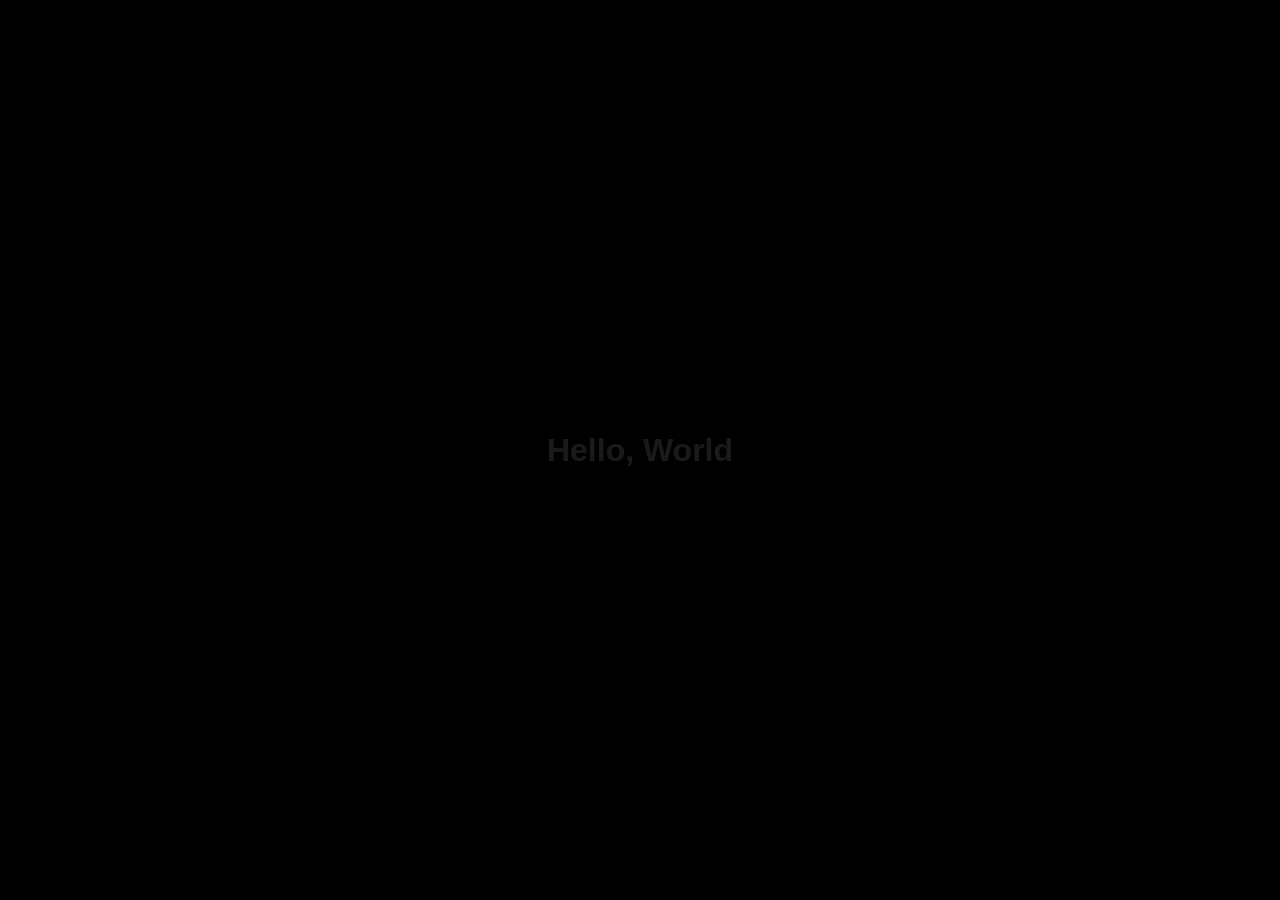
==== index.html @ a3e30adb "Add files via upload" ====
<!DOCTYPE html>
<html>
<head>
    <title>Dashboard</title>
    <style>
        body {
            margin: 0;
            padding: 0;
            background: #000;
            color: #fff;
            display: flex;
            justify-content: center;
            align-items: center;
            height: 100vh;
            font-family: Arial;
        }
        h1 {
            opacity: 0.1;
        }
    </style>
</head>
<body>
    <h1>Hello, World</h1>
    <script src="script.js"></script>
</body>
</html>
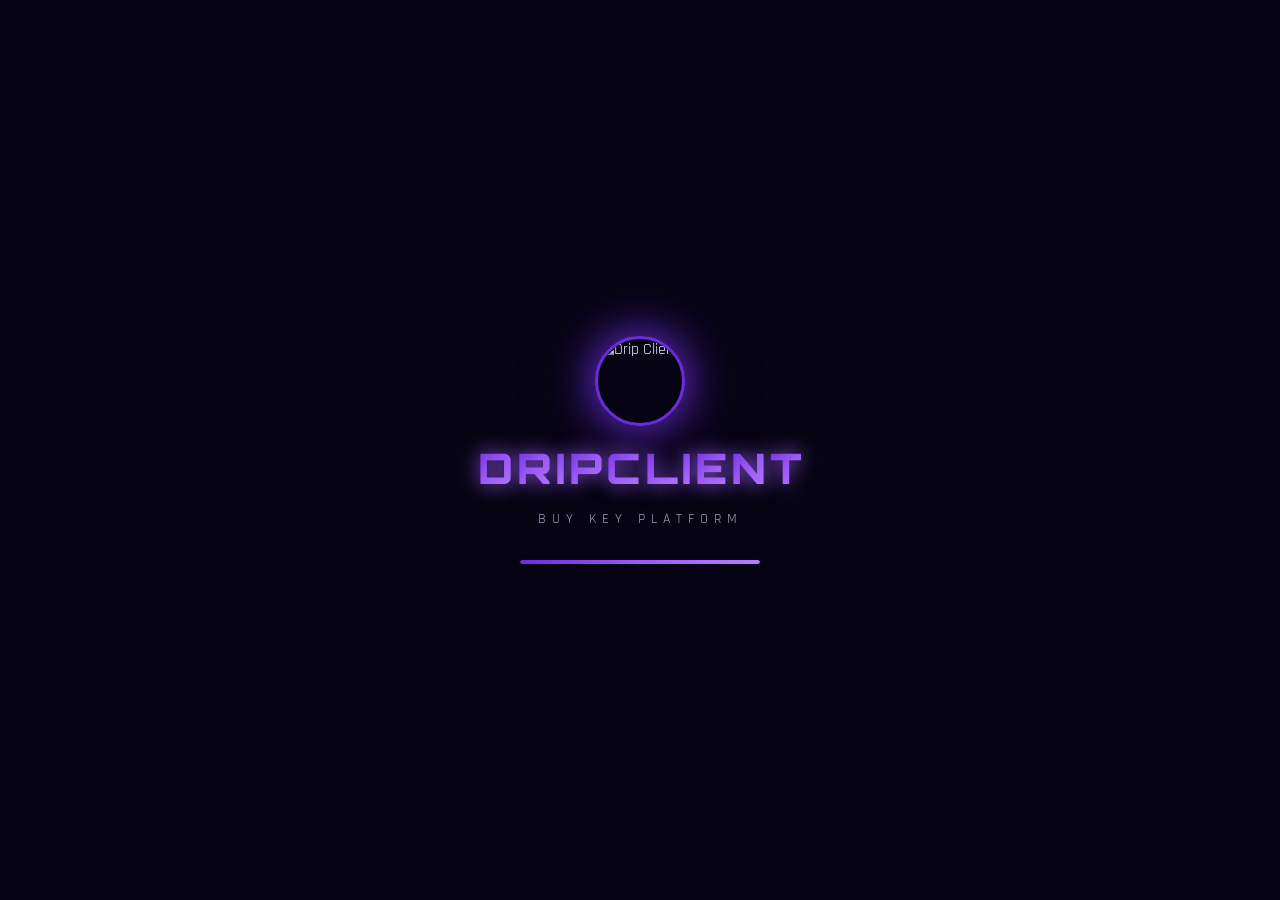
==== commit 7c73ec46: "Add files via upload" ====
--- a/index.html
+++ b/index.html
@@ -1,26 +1,81 @@
 <!DOCTYPE html>
-<html>
+<html lang="id">
 <head>
-    <title>Dashboard</title>
-    <style>
-        body {
-            margin: 0;
-            padding: 0;
-            background: #000;
-            color: #fff;
-            display: flex;
-            justify-content: center;
-            align-items: center;
-            height: 100vh;
-            font-family: Arial;
-        }
-        h1 {
-            opacity: 0.1;
-        }
-    </style>
+  <meta charset="UTF-8"/>
+  <meta name="viewport" content="width=device-width, initial-scale=1.0"/>
+  <title>Drip Client – Login</title>
+  <link rel="stylesheet" href="style.css"/>
+  <link rel="stylesheet" href="https://cdnjs.cloudflare.com/ajax/libs/font-awesome/6.5.0/css/all.min.css"/>
+  <link rel="icon" href="https://cdn-uploads.huggingface.co/production/uploads/noauth/8W2qfrJxJ0G0EplunCycM.jpeg" type="image/jpeg"/>
 </head>
 <body>
-    <h1>Hello, World</h1>
-    <script src="script.js"></script>
+  <canvas id="particles-canvas"></canvas>
+
+  <!-- LOADING SCREEN -->
+  <div id="loading-screen">
+    <div class="loading-logo-wrap">
+      <img src="https://cdn-uploads.huggingface.co/production/uploads/noauth/8W2qfrJxJ0G0EplunCycM.jpeg" class="loading-logo-img" alt="Drip Client"/>
+      <div class="loading-title-chars" id="loading-chars"></div>
+      <div class="loading-subtitle">Buy Key Platform</div>
+    </div>
+    <div class="loading-bar-wrap">
+      <div class="loading-bar-fill"></div>
+    </div>
+  </div>
+
+  <!-- Welcome Animation Screen -->
+  <div id="welcome-screen" style="display:none;">
+    <img src="https://cdn-uploads.huggingface.co/production/uploads/noauth/8W2qfrJxJ0G0EplunCycM.jpeg" style="width:80px;height:80px;border-radius:50%;border:3px solid var(--purple-main);box-shadow:0 0 30px var(--purple-main);object-fit:cover;" alt="Logo"/>
+    <div class="welcome-text" id="welcome-msg"></div>
+    <div style="font-size:14px;color:var(--text-muted);letter-spacing:2px;">REDIRECTING...</div>
+  </div>
+
+  <!-- AUTH AREA -->
+  <div class="auth-page" id="auth-area" style="display:none;">
+    <div class="auth-card">
+      <div class="auth-logo-section">
+        <img src="https://cdn-uploads.huggingface.co/production/uploads/noauth/8W2qfrJxJ0G0EplunCycM.jpeg" class="auth-logo" alt="Drip Client"/>
+        <div class="auth-title">DRIP CLIENT</div>
+        <div class="auth-subtitle">Login to Dashboard</div>
+      </div>
+
+      <div class="form-group">
+        <label class="form-label"><i class="fas fa-user" style="margin-right:6px;color:var(--purple-light)"></i>Username</label>
+        <div style="position:relative;">
+          <input type="text" id="login-username" class="form-control" placeholder="Masukan username..." autocomplete="username"/>
+        </div>
+      </div>
+
+      <div class="form-group">
+        <label class="form-label"><i class="fas fa-lock" style="margin-right:6px;color:var(--purple-light)"></i>Password</label>
+        <div style="position:relative;">
+          <input type="password" id="login-password" class="form-control" placeholder="Masukan password..." autocomplete="current-password"/>
+          <span class="input-icon input-group-label" onclick="togglePass('login-password','eye-login')">
+            <i class="fas fa-eye" id="eye-login"></i>
+          </span>
+        </div>
+      </div>
+
+      <div class="remember-row">
+        <label class="checkbox-wrap">
+          <input type="checkbox" id="remember-me"/>
+          <span>Remember Me</span>
+        </label>
+        <a href="register.html" class="auth-link">Tidak punya akun? <strong>Daftar</strong></a>
+      </div>
+
+      <button class="btn-primary" id="login-btn" onclick="doLogin()">
+        <i class="fas fa-sign-in-alt" style="margin-right:8px;"></i>LOGIN
+      </button>
+
+      <div id="login-msg" style="margin-top:12px;text-align:center;font-size:13px;"></div>
+    </div>
+  </div>
+
+  <script src="script.js"></script>
+  <script>
+    initParticles();
+    startLoadingScreen('auth-area');
+  </script>
 </body>
 </html>
--- a/style.css
+++ b/style.css
@@ -0,0 +1,1693 @@
+/* ===========================
+   DRIP CLIENT - STYLE.CSS
+   Dark Purple Premium Theme
+   =========================== */
+
+@import url('https://fonts.googleapis.com/css2?family=Orbitron:wght@400;600;700;900&family=Rajdhani:wght@300;400;500;600;700&family=Space+Mono:wght@400;700&display=swap');
+
+:root {
+  --bg-deep: #060412;
+  --bg-dark: #0a0718;
+  --bg-card: #110d2a;
+  --bg-card2: #160f33;
+  --purple-deep: #1a0a3d;
+  --purple-main: #6c2bd9;
+  --purple-light: #9b59f7;
+  --purple-glow: #b47eff;
+  --purple-soft: #7c3aed;
+  --accent-cyan: #00f5ff;
+  --accent-pink: #ff2d78;
+  --accent-gold: #ffd700;
+  --accent-green: #00e676;
+  --text-primary: #f0eaff;
+  --text-secondary: #a89bc2;
+  --text-muted: #5c4d7a;
+  --border-glow: rgba(108, 43, 217, 0.4);
+  --border-soft: rgba(108, 43, 217, 0.2);
+  --shadow-purple: 0 0 40px rgba(108, 43, 217, 0.3);
+  --shadow-deep: 0 20px 60px rgba(0,0,0,0.8);
+  --gradient-main: linear-gradient(135deg, #6c2bd9, #9b59f7, #b47eff);
+  --gradient-dark: linear-gradient(135deg, #1a0a3d, #0a0718);
+  --gradient-card: linear-gradient(145deg, #110d2a, #160f33);
+  --font-display: 'Orbitron', monospace;
+  --font-body: 'Rajdhani', sans-serif;
+  --font-mono: 'Space Mono', monospace;
+  --radius: 16px;
+  --radius-sm: 8px;
+  --transition: all 0.3s cubic-bezier(0.4, 0, 0.2, 1);
+}
+
+* {
+  margin: 0;
+  padding: 0;
+  box-sizing: border-box;
+  -webkit-tap-highlight-color: transparent;
+}
+
+html {
+  scroll-behavior: smooth;
+}
+
+body {
+  font-family: var(--font-body);
+  background: var(--bg-deep);
+  color: var(--text-primary);
+  min-height: 100vh;
+  overflow-x: hidden;
+  position: relative;
+}
+
+/* ===== SCROLLBAR ===== */
+::-webkit-scrollbar { width: 6px; }
+::-webkit-scrollbar-track { background: var(--bg-dark); }
+::-webkit-scrollbar-thumb { background: var(--purple-main); border-radius: 3px; }
+::-webkit-scrollbar-thumb:hover { background: var(--purple-light); }
+
+/* ===== PARTICLES BG ===== */
+#particles-canvas {
+  position: fixed;
+  top: 0; left: 0;
+  width: 100%; height: 100%;
+  z-index: 0;
+  pointer-events: none;
+}
+
+/* ===== LOADING SCREEN ===== */
+#loading-screen {
+  position: fixed;
+  inset: 0;
+  background: var(--bg-deep);
+  z-index: 9999;
+  display: flex;
+  flex-direction: column;
+  align-items: center;
+  justify-content: center;
+  gap: 32px;
+}
+
+.loading-logo-wrap {
+  display: flex;
+  flex-direction: column;
+  align-items: center;
+  gap: 16px;
+}
+
+.loading-logo-img {
+  width: 90px;
+  height: 90px;
+  border-radius: 50%;
+  border: 3px solid var(--purple-main);
+  box-shadow: 0 0 40px var(--purple-main), 0 0 80px rgba(108,43,217,0.4);
+  animation: logoPulse 2s ease-in-out infinite;
+  object-fit: cover;
+}
+
+@keyframes logoPulse {
+  0%, 100% { box-shadow: 0 0 40px var(--purple-main), 0 0 80px rgba(108,43,217,0.4); }
+  50% { box-shadow: 0 0 60px var(--purple-light), 0 0 120px rgba(155,89,247,0.6); }
+}
+
+.loading-title-chars {
+  display: flex;
+  gap: 4px;
+  flex-wrap: wrap;
+  justify-content: center;
+}
+
+.loading-title-chars span {
+  font-family: var(--font-display);
+  font-size: clamp(22px, 5vw, 42px);
+  font-weight: 900;
+  color: transparent;
+  background: var(--gradient-main);
+  -webkit-background-clip: text;
+  background-clip: text;
+  opacity: 0;
+  transform: translateY(20px);
+  animation: charReveal 0.5s forwards;
+  text-shadow: none;
+  filter: drop-shadow(0 0 10px var(--purple-light));
+}
+
+@keyframes charReveal {
+  to { opacity: 1; transform: translateY(0); }
+}
+
+.loading-subtitle {
+  font-family: var(--font-body);
+  font-size: 14px;
+  color: var(--text-secondary);
+  letter-spacing: 6px;
+  text-transform: uppercase;
+  animation: fadeInUp 0.8s 1.2s both;
+}
+
+.loading-bar-wrap {
+  width: 240px;
+  height: 4px;
+  background: var(--bg-card);
+  border-radius: 2px;
+  overflow: hidden;
+  animation: fadeInUp 0.8s 1s both;
+}
+
+.loading-bar-fill {
+  height: 100%;
+  width: 0;
+  background: var(--gradient-main);
+  border-radius: 2px;
+  animation: loadFill 2.5s ease-in-out forwards;
+  box-shadow: 0 0 12px var(--purple-light);
+}
+
+@keyframes loadFill {
+  0% { width: 0; }
+  40% { width: 45%; }
+  70% { width: 75%; }
+  100% { width: 100%; }
+}
+
+.loading-screen-out {
+  animation: screenOut 0.7s ease-in-out forwards;
+}
+
+@keyframes screenOut {
+  0% { opacity: 1; transform: scale(1); }
+  100% { opacity: 0; transform: scale(1.05); pointer-events: none; }
+}
+
+/* ===== AUTH PAGES ===== */
+.auth-page {
+  min-height: 100vh;
+  display: flex;
+  align-items: center;
+  justify-content: center;
+  padding: 20px;
+  position: relative;
+  z-index: 1;
+}
+
+.auth-card {
+  background: var(--gradient-card);
+  border: 1px solid var(--border-glow);
+  border-radius: 24px;
+  padding: clamp(30px, 5vw, 50px);
+  width: 100%;
+  max-width: 440px;
+  box-shadow: var(--shadow-purple), var(--shadow-deep);
+  position: relative;
+  overflow: hidden;
+  animation: cardSlideUp 0.8s cubic-bezier(0.34, 1.56, 0.64, 1) both;
+}
+
+@keyframes cardSlideUp {
+  from { opacity: 0; transform: translateY(60px) scale(0.95); }
+  to { opacity: 1; transform: translateY(0) scale(1); }
+}
+
+.auth-card::before {
+  content: '';
+  position: absolute;
+  top: -1px; left: 20%; right: 20%;
+  height: 2px;
+  background: var(--gradient-main);
+  border-radius: 0 0 4px 4px;
+}
+
+.auth-logo-section {
+  text-align: center;
+  margin-bottom: 32px;
+  display: flex;
+  flex-direction: column;
+  align-items: center;
+  gap: 12px;
+}
+
+.auth-logo {
+  width: 72px;
+  height: 72px;
+  border-radius: 50%;
+  border: 2px solid var(--purple-main);
+  box-shadow: 0 0 30px rgba(108,43,217,0.5);
+  object-fit: cover;
+  animation: logoPulse 3s ease-in-out infinite;
+}
+
+.auth-title {
+  font-family: var(--font-display);
+  font-size: clamp(16px, 4vw, 22px);
+  font-weight: 700;
+  background: var(--gradient-main);
+  -webkit-background-clip: text;
+  background-clip: text;
+  color: transparent;
+  letter-spacing: 1px;
+}
+
+.auth-subtitle {
+  font-size: 13px;
+  color: var(--text-muted);
+  letter-spacing: 2px;
+  text-transform: uppercase;
+}
+
+.form-group {
+  margin-bottom: 20px;
+  position: relative;
+}
+
+.form-label {
+  display: block;
+  font-size: 12px;
+  font-weight: 600;
+  color: var(--text-secondary);
+  letter-spacing: 2px;
+  text-transform: uppercase;
+  margin-bottom: 8px;
+}
+
+.form-control {
+  width: 100%;
+  background: rgba(255,255,255,0.04);
+  border: 1px solid var(--border-soft);
+  border-radius: var(--radius-sm);
+  padding: 14px 44px 14px 16px;
+  color: var(--text-primary);
+  font-family: var(--font-body);
+  font-size: 15px;
+  transition: var(--transition);
+  outline: none;
+}
+
+.form-control:focus {
+  border-color: var(--purple-main);
+  background: rgba(108,43,217,0.08);
+  box-shadow: 0 0 20px rgba(108,43,217,0.2);
+}
+
+.form-control::placeholder {
+  color: var(--text-muted);
+}
+
+.input-icon {
+  position: absolute;
+  right: 14px;
+  top: 50%;
+  transform: translateY(-50%);
+  color: var(--text-muted);
+  font-size: 16px;
+  cursor: pointer;
+  transition: var(--transition);
+  user-select: none;
+}
+
+.input-icon:hover { color: var(--purple-light); }
+.input-group-label { top: calc(50% + 12px); }
+
+.remember-row {
+  display: flex;
+  align-items: center;
+  justify-content: space-between;
+  margin-bottom: 24px;
+  flex-wrap: wrap;
+  gap: 8px;
+}
+
+.checkbox-wrap {
+  display: flex;
+  align-items: center;
+  gap: 8px;
+  cursor: pointer;
+  font-size: 13px;
+  color: var(--text-secondary);
+}
+
+.checkbox-wrap input[type="checkbox"] {
+  width: 16px;
+  height: 16px;
+  accent-color: var(--purple-main);
+  cursor: pointer;
+}
+
+.auth-link {
+  color: var(--purple-light);
+  text-decoration: none;
+  font-size: 13px;
+  transition: var(--transition);
+}
+
+.auth-link:hover { color: var(--purple-glow); text-shadow: 0 0 10px var(--purple-light); }
+
+.btn-primary {
+  width: 100%;
+  padding: 15px;
+  background: var(--gradient-main);
+  border: none;
+  border-radius: var(--radius-sm);
+  color: white;
+  font-family: var(--font-display);
+  font-size: 14px;
+  font-weight: 700;
+  letter-spacing: 2px;
+  text-transform: uppercase;
+  cursor: pointer;
+  transition: var(--transition);
+  position: relative;
+  overflow: hidden;
+}
+
+.btn-primary::before {
+  content: '';
+  position: absolute;
+  top: 0; left: -100%;
+  width: 100%; height: 100%;
+  background: linear-gradient(90deg, transparent, rgba(255,255,255,0.15), transparent);
+  transition: 0.5s;
+}
+
+.btn-primary:hover::before { left: 100%; }
+.btn-primary:hover {
+  transform: translateY(-2px);
+  box-shadow: 0 8px 30px rgba(108,43,217,0.5);
+}
+
+.btn-primary:active { transform: translateY(0); }
+
+.btn-primary:disabled {
+  opacity: 0.6;
+  cursor: not-allowed;
+  transform: none;
+}
+
+.auth-footer {
+  text-align: center;
+  margin-top: 20px;
+  font-size: 13px;
+  color: var(--text-muted);
+}
+
+/* Welcome Animation */
+#welcome-screen {
+  position: fixed;
+  inset: 0;
+  background: var(--bg-deep);
+  z-index: 9998;
+  display: flex;
+  align-items: center;
+  justify-content: center;
+  flex-direction: column;
+  gap: 16px;
+}
+
+.welcome-text {
+  font-family: var(--font-display);
+  font-size: clamp(24px, 6vw, 48px);
+  font-weight: 900;
+  background: var(--gradient-main);
+  -webkit-background-clip: text;
+  background-clip: text;
+  color: transparent;
+  text-align: center;
+  animation: welcomePop 0.8s cubic-bezier(0.34, 1.56, 0.64, 1) both;
+  filter: drop-shadow(0 0 20px var(--purple-light));
+}
+
+@keyframes welcomePop {
+  from { opacity: 0; transform: scale(0.5); }
+  to { opacity: 1; transform: scale(1); }
+}
+
+/* ===== DASHBOARD LAYOUT ===== */
+.dashboard-wrapper {
+  position: relative;
+  z-index: 1;
+  min-height: 100vh;
+}
+
+/* TOP BAR */
+.topbar {
+  position: fixed;
+  top: 0; left: 0; right: 0;
+  height: 64px;
+  background: rgba(6, 4, 18, 0.92);
+  backdrop-filter: blur(20px);
+  border-bottom: 1px solid var(--border-soft);
+  z-index: 100;
+  display: flex;
+  align-items: center;
+  justify-content: space-between;
+  padding: 0 clamp(16px, 4vw, 32px);
+}
+
+.topbar-brand {
+  display: flex;
+  align-items: center;
+  gap: 12px;
+}
+
+.topbar-logo {
+  width: 40px;
+  height: 40px;
+  border-radius: 50%;
+  border: 2px solid var(--purple-main);
+  box-shadow: 0 0 15px rgba(108,43,217,0.5);
+  object-fit: cover;
+  animation: logoPulse 3s ease-in-out infinite;
+}
+
+.topbar-name {
+  font-family: var(--font-display);
+  font-size: clamp(13px, 3vw, 17px);
+  font-weight: 700;
+  background: var(--gradient-main);
+  -webkit-background-clip: text;
+  background-clip: text;
+  color: transparent;
+  letter-spacing: 2px;
+}
+
+.topbar-right {
+  display: flex;
+  align-items: center;
+  gap: clamp(8px, 2vw, 20px);
+}
+
+.topbar-user {
+  display: flex;
+  align-items: center;
+  gap: 8px;
+  font-size: 13px;
+  color: var(--text-secondary);
+}
+
+.topbar-user .fa-hand-wave { color: var(--accent-gold); }
+
+.topbar-credit {
+  display: flex;
+  align-items: center;
+  gap: 6px;
+  background: rgba(108,43,217,0.15);
+  border: 1px solid var(--border-soft);
+  border-radius: 30px;
+  padding: 6px 14px;
+  font-family: var(--font-display);
+  font-size: 12px;
+  color: var(--accent-gold);
+  font-weight: 700;
+}
+
+.topbar-credit .fa-dollar-sign { font-size: 11px; }
+
+.hamburger-btn {
+  width: 40px;
+  height: 40px;
+  background: rgba(108,43,217,0.15);
+  border: 1px solid var(--border-soft);
+  border-radius: 50%;
+  display: flex;
+  align-items: center;
+  justify-content: center;
+  cursor: pointer;
+  color: var(--purple-light);
+  font-size: 18px;
+  transition: var(--transition);
+}
+
+.hamburger-btn:hover {
+  background: rgba(108,43,217,0.3);
+  box-shadow: 0 0 20px rgba(108,43,217,0.3);
+  color: var(--purple-glow);
+}
+
+/* SIDE NAVBAR / QUICK ACTION */
+.side-nav {
+  position: fixed;
+  top: 64px;
+  right: -320px;
+  width: 300px;
+  height: calc(100vh - 64px);
+  background: rgba(10, 7, 24, 0.97);
+  backdrop-filter: blur(20px);
+  border-left: 1px solid var(--border-glow);
+  z-index: 99;
+  transition: right 0.4s cubic-bezier(0.4, 0, 0.2, 1);
+  overflow-y: auto;
+  padding: 24px 0;
+}
+
+.side-nav.open { right: 0; box-shadow: -20px 0 60px rgba(0,0,0,0.8); }
+
+.side-nav-header {
+  padding: 0 24px 20px;
+  border-bottom: 1px solid var(--border-soft);
+  margin-bottom: 16px;
+}
+
+.side-nav-title {
+  font-family: var(--font-display);
+  font-size: 12px;
+  font-weight: 700;
+  color: var(--purple-light);
+  letter-spacing: 3px;
+  text-transform: uppercase;
+}
+
+.nav-item {
+  display: flex;
+  align-items: center;
+  gap: 14px;
+  padding: 14px 24px;
+  cursor: pointer;
+  transition: var(--transition);
+  color: var(--text-secondary);
+  font-size: 15px;
+  font-weight: 500;
+  border-left: 3px solid transparent;
+  text-decoration: none;
+}
+
+.nav-item:hover {
+  background: rgba(108,43,217,0.1);
+  color: var(--text-primary);
+  border-left-color: var(--purple-main);
+}
+
+.nav-item .nav-icon {
+  width: 36px;
+  height: 36px;
+  background: rgba(108,43,217,0.15);
+  border-radius: 10px;
+  display: flex;
+  align-items: center;
+  justify-content: center;
+  font-size: 15px;
+  color: var(--purple-light);
+  flex-shrink: 0;
+}
+
+.nav-item:hover .nav-icon {
+  background: rgba(108,43,217,0.3);
+  box-shadow: 0 0 15px rgba(108,43,217,0.3);
+}
+
+.nav-divider {
+  height: 1px;
+  background: var(--border-soft);
+  margin: 12px 24px;
+}
+
+.side-overlay {
+  position: fixed;
+  inset: 0;
+  background: rgba(0,0,0,0.6);
+  z-index: 98;
+  opacity: 0;
+  pointer-events: none;
+  transition: opacity 0.3s;
+}
+
+.side-overlay.active { opacity: 1; pointer-events: all; }
+
+/* RUNNING TEXT */
+.running-text-wrap {
+  background: rgba(108,43,217,0.12);
+  border-top: 1px solid var(--border-soft);
+  border-bottom: 1px solid var(--border-soft);
+  overflow: hidden;
+  padding: 10px 0;
+  margin-top: 64px;
+}
+
+.running-text-inner {
+  display: inline-flex;
+  animation: runningText 20s linear infinite;
+  white-space: nowrap;
+}
+
+.running-text-inner:hover { animation-play-state: paused; }
+
+@keyframes runningText {
+  from { transform: translateX(100vw); }
+  to { transform: translateX(-100%); }
+}
+
+.running-text-content {
+  font-family: var(--font-display);
+  font-size: 12px;
+  font-weight: 700;
+  color: var(--accent-gold);
+  letter-spacing: 2px;
+  padding: 0 40px;
+}
+
+.running-text-sep {
+  color: var(--purple-main);
+  padding: 0 16px;
+}
+
+/* MAIN CONTENT */
+.main-content {
+  padding: clamp(16px, 4vw, 32px);
+  padding-top: 16px;
+}
+
+/* ===== SECTION TITLES ===== */
+.section-title {
+  font-family: var(--font-display);
+  font-size: clamp(16px, 3vw, 22px);
+  font-weight: 700;
+  color: var(--text-primary);
+  margin-bottom: 20px;
+  display: flex;
+  align-items: center;
+  gap: 12px;
+}
+
+.section-title::after {
+  content: '';
+  flex: 1;
+  height: 1px;
+  background: linear-gradient(90deg, var(--purple-main), transparent);
+}
+
+.section-title i {
+  color: var(--purple-light);
+  font-size: 18px;
+}
+
+/* ===== PRODUCT CARDS ===== */
+.products-grid {
+  display: grid;
+  grid-template-columns: repeat(auto-fill, minmax(260px, 1fr));
+  gap: 24px;
+  margin-bottom: 40px;
+}
+
+.product-card {
+  background: var(--gradient-card);
+  border: 1px solid var(--border-soft);
+  border-radius: var(--radius);
+  overflow: hidden;
+  cursor: pointer;
+  transition: var(--transition);
+  animation: fadeInUp 0.6s both;
+}
+
+.product-card:hover {
+  transform: translateY(-6px);
+  border-color: var(--purple-main);
+  box-shadow: var(--shadow-purple);
+}
+
+.product-img-wrap {
+  position: relative;
+  height: 180px;
+  overflow: hidden;
+}
+
+.product-img {
+  width: 100%;
+  height: 100%;
+  object-fit: cover;
+  transition: transform 0.5s ease;
+}
+
+.product-card:hover .product-img { transform: scale(1.08); }
+
+.product-img-overlay {
+  position: absolute;
+  inset: 0;
+  background: linear-gradient(to top, rgba(6,4,18,0.9) 0%, transparent 60%);
+}
+
+.product-badge {
+  position: absolute;
+  top: 12px;
+  right: 12px;
+  background: var(--purple-main);
+  color: white;
+  font-size: 10px;
+  font-weight: 700;
+  padding: 4px 10px;
+  border-radius: 30px;
+  letter-spacing: 1px;
+  text-transform: uppercase;
+}
+
+.product-info {
+  padding: 16px;
+}
+
+.product-name {
+  font-family: var(--font-display);
+  font-size: 16px;
+  font-weight: 700;
+  color: var(--text-primary);
+  margin-bottom: 6px;
+  letter-spacing: 1px;
+}
+
+.product-desc {
+  font-size: 13px;
+  color: var(--text-secondary);
+  margin-bottom: 12px;
+  line-height: 1.5;
+}
+
+.product-features {
+  list-style: none;
+  display: flex;
+  flex-direction: column;
+  gap: 4px;
+}
+
+.product-features li {
+  font-size: 12px;
+  color: var(--text-secondary);
+  display: flex;
+  align-items: center;
+  gap: 6px;
+}
+
+.product-features li i { color: var(--accent-green); font-size: 11px; }
+
+/* ===== POPUPS / MODALS ===== */
+.modal-overlay {
+  position: fixed;
+  inset: 0;
+  background: rgba(0,0,0,0.75);
+  backdrop-filter: blur(8px);
+  z-index: 500;
+  display: flex;
+  align-items: center;
+  justify-content: center;
+  padding: 20px;
+  opacity: 0;
+  pointer-events: none;
+  transition: opacity 0.3s;
+}
+
+.modal-overlay.active {
+  opacity: 1;
+  pointer-events: all;
+}
+
+.modal-card {
+  background: var(--bg-card2);
+  border: 1px solid var(--border-glow);
+  border-radius: 20px;
+  padding: clamp(20px, 4vw, 36px);
+  width: 100%;
+  max-width: 520px;
+  max-height: 90vh;
+  overflow-y: auto;
+  box-shadow: var(--shadow-purple), var(--shadow-deep);
+  position: relative;
+  transform: scale(0.8) translateY(30px);
+  transition: transform 0.4s cubic-bezier(0.34, 1.56, 0.64, 1);
+}
+
+.modal-overlay.active .modal-card {
+  transform: scale(1) translateY(0);
+}
+
+.modal-close {
+  position: absolute;
+  top: 16px;
+  right: 16px;
+  width: 32px;
+  height: 32px;
+  background: rgba(255,255,255,0.05);
+  border: 1px solid var(--border-soft);
+  border-radius: 50%;
+  display: flex;
+  align-items: center;
+  justify-content: center;
+  cursor: pointer;
+  color: var(--text-muted);
+  font-size: 14px;
+  transition: var(--transition);
+}
+
+.modal-close:hover { background: rgba(255,45,120,0.15); color: var(--accent-pink); border-color: var(--accent-pink); }
+
+.modal-header {
+  display: flex;
+  align-items: center;
+  gap: 12px;
+  margin-bottom: 24px;
+  padding-bottom: 16px;
+  border-bottom: 1px solid var(--border-soft);
+}
+
+.modal-header-logo {
+  width: 48px;
+  height: 48px;
+  border-radius: 50%;
+  border: 2px solid var(--purple-main);
+  object-fit: cover;
+  box-shadow: 0 0 20px rgba(108,43,217,0.4);
+}
+
+.modal-title {
+  font-family: var(--font-display);
+  font-size: 16px;
+  font-weight: 700;
+  background: var(--gradient-main);
+  -webkit-background-clip: text;
+  background-clip: text;
+  color: transparent;
+}
+
+.modal-subtitle {
+  font-size: 12px;
+  color: var(--text-muted);
+  letter-spacing: 1px;
+}
+
+/* Welcome Popup */
+.welcome-popup-logo {
+  display: block;
+  width: 80px;
+  height: 80px;
+  border-radius: 50%;
+  border: 3px solid var(--purple-main);
+  box-shadow: 0 0 30px rgba(108,43,217,0.5);
+  margin: 0 auto 16px;
+  object-fit: cover;
+}
+
+.welcome-popup-name {
+  font-family: var(--font-display);
+  font-size: clamp(18px, 4vw, 26px);
+  font-weight: 900;
+  text-align: center;
+  background: var(--gradient-main);
+  -webkit-background-clip: text;
+  background-clip: text;
+  color: transparent;
+  margin-bottom: 12px;
+}
+
+.welcome-popup-text {
+  text-align: center;
+  font-size: 14px;
+  color: var(--text-secondary);
+  line-height: 1.6;
+  margin-bottom: 24px;
+}
+
+.btn-whatsapp {
+  width: 100%;
+  padding: 14px;
+  background: linear-gradient(135deg, #25D366, #128C7E);
+  border: none;
+  border-radius: var(--radius-sm);
+  color: white;
+  font-family: var(--font-display);
+  font-size: 13px;
+  font-weight: 700;
+  letter-spacing: 1px;
+  cursor: pointer;
+  transition: var(--transition);
+  display: flex;
+  align-items: center;
+  justify-content: center;
+  gap: 8px;
+  text-decoration: none;
+}
+
+.btn-whatsapp:hover {
+  transform: translateY(-2px);
+  box-shadow: 0 8px 25px rgba(37,211,102,0.3);
+}
+
+/* Product Popup */
+.price-tabs {
+  display: flex;
+  background: rgba(255,255,255,0.04);
+  border-radius: var(--radius-sm);
+  padding: 4px;
+  margin-bottom: 20px;
+  gap: 4px;
+}
+
+.price-tab {
+  flex: 1;
+  padding: 10px;
+  text-align: center;
+  font-size: 12px;
+  font-weight: 700;
+  letter-spacing: 1px;
+  text-transform: uppercase;
+  border-radius: 6px;
+  cursor: pointer;
+  transition: var(--transition);
+  color: var(--text-muted);
+  font-family: var(--font-body);
+}
+
+.price-tab.active {
+  background: var(--gradient-main);
+  color: white;
+  box-shadow: 0 4px 15px rgba(108,43,217,0.4);
+}
+
+.price-options { display: flex; flex-direction: column; gap: 8px; margin-bottom: 20px; }
+
+.price-option {
+  display: flex;
+  align-items: center;
+  justify-content: space-between;
+  padding: 12px 16px;
+  background: rgba(255,255,255,0.04);
+  border: 1px solid var(--border-soft);
+  border-radius: var(--radius-sm);
+  cursor: pointer;
+  transition: var(--transition);
+  font-size: 14px;
+}
+
+.price-option:hover { border-color: var(--purple-main); background: rgba(108,43,217,0.1); }
+
+.price-option.selected {
+  border-color: var(--purple-main);
+  background: rgba(108,43,217,0.15);
+  box-shadow: 0 0 15px rgba(108,43,217,0.2);
+}
+
+.price-option input[type="radio"] { display: none; }
+
+.price-label { font-weight: 600; color: var(--text-primary); }
+.price-amount { font-family: var(--font-mono); font-size: 13px; color: var(--accent-gold); font-weight: 700; }
+
+.quantity-row {
+  display: flex;
+  align-items: center;
+  justify-content: space-between;
+  margin-bottom: 16px;
+}
+
+.quantity-label {
+  font-size: 13px;
+  font-weight: 600;
+  color: var(--text-secondary);
+}
+
+.quantity-controls {
+  display: flex;
+  align-items: center;
+  gap: 12px;
+}
+
+.qty-btn {
+  width: 32px;
+  height: 32px;
+  background: rgba(108,43,217,0.2);
+  border: 1px solid var(--border-soft);
+  border-radius: 8px;
+  color: var(--purple-light);
+  font-size: 18px;
+  cursor: pointer;
+  display: flex;
+  align-items: center;
+  justify-content: center;
+  transition: var(--transition);
+}
+
+.qty-btn:hover { background: rgba(108,43,217,0.4); }
+.qty-value { font-family: var(--font-mono); font-size: 18px; font-weight: 700; color: var(--text-primary); min-width: 30px; text-align: center; }
+
+.total-row {
+  display: flex;
+  align-items: center;
+  justify-content: space-between;
+  padding: 12px 16px;
+  background: rgba(108,43,217,0.1);
+  border: 1px solid var(--border-soft);
+  border-radius: var(--radius-sm);
+  margin-bottom: 16px;
+}
+
+.total-label { font-size: 13px; color: var(--text-secondary); }
+.total-amount { font-family: var(--font-display); font-size: 18px; font-weight: 700; color: var(--accent-gold); }
+
+/* Reset Key Terminal */
+.terminal-display {
+  background: #000;
+  border: 1px solid var(--purple-main);
+  border-radius: 10px;
+  padding: 16px;
+  font-family: var(--font-mono);
+  font-size: 12px;
+  color: #00ff41;
+  min-height: 140px;
+  overflow-y: auto;
+  margin: 16px 0;
+}
+
+.terminal-line { margin-bottom: 4px; animation: terminalTyping 0.3s both; }
+
+@keyframes terminalTyping {
+  from { opacity: 0; transform: translateX(-10px); }
+  to { opacity: 1; transform: translateX(0); }
+}
+
+.terminal-success { color: #00ff41; }
+.terminal-error { color: #ff4444; }
+.terminal-info { color: #00f5ff; }
+.terminal-warn { color: #ffd700; }
+
+/* FAQ */
+.faq-section { margin-bottom: 40px; }
+
+.faq-item {
+  background: var(--gradient-card);
+  border: 1px solid var(--border-soft);
+  border-radius: var(--radius-sm);
+  margin-bottom: 12px;
+  overflow: hidden;
+  transition: var(--transition);
+  animation: fadeInUp 0.5s both;
+}
+
+.faq-item:hover { border-color: var(--border-glow); }
+
+.faq-question {
+  padding: 18px 20px;
+  cursor: pointer;
+  display: flex;
+  align-items: center;
+  justify-content: space-between;
+  font-size: 15px;
+  font-weight: 600;
+  color: var(--text-primary);
+  transition: var(--transition);
+}
+
+.faq-question:hover { color: var(--purple-light); }
+
+.faq-icon {
+  width: 28px;
+  height: 28px;
+  background: rgba(108,43,217,0.2);
+  border-radius: 50%;
+  display: flex;
+  align-items: center;
+  justify-content: center;
+  color: var(--purple-light);
+  font-size: 12px;
+  transition: var(--transition);
+  flex-shrink: 0;
+}
+
+.faq-item.active .faq-icon { transform: rotate(180deg); background: rgba(108,43,217,0.4); }
+
+.faq-answer {
+  max-height: 0;
+  overflow: hidden;
+  transition: max-height 0.4s ease;
+  padding: 0 20px;
+  font-size: 14px;
+  color: var(--text-secondary);
+  line-height: 1.7;
+}
+
+.faq-answer.open {
+  max-height: 300px;
+  padding-bottom: 18px;
+}
+
+/* Logs Transaction */
+.logs-grid { display: flex; flex-direction: column; gap: 12px; }
+
+.log-card {
+  background: var(--gradient-card);
+  border: 1px solid var(--border-soft);
+  border-radius: var(--radius-sm);
+  padding: 16px;
+  transition: var(--transition);
+  cursor: pointer;
+  animation: fadeInUp 0.5s both;
+}
+
+.log-card:hover { border-color: var(--border-glow); transform: translateX(4px); }
+
+.log-header { display: flex; align-items: center; justify-content: space-between; margin-bottom: 8px; }
+.log-product { font-size: 15px; font-weight: 700; color: var(--text-primary); }
+.log-date { font-size: 11px; color: var(--text-muted); }
+
+.log-meta { display: flex; gap: 16px; flex-wrap: wrap; }
+.log-meta-item { font-size: 12px; color: var(--text-secondary); }
+
+.status-badge {
+  display: inline-flex;
+  align-items: center;
+  gap: 4px;
+  padding: 4px 12px;
+  border-radius: 30px;
+  font-size: 11px;
+  font-weight: 700;
+  letter-spacing: 1px;
+  text-transform: uppercase;
+}
+
+.status-approved { background: rgba(0,230,118,0.15); color: var(--accent-green); border: 1px solid rgba(0,230,118,0.3); }
+.status-rejected { background: rgba(255,45,120,0.15); color: var(--accent-pink); border: 1px solid rgba(255,45,120,0.3); }
+.status-waiting { background: rgba(255,215,0,0.15); color: var(--accent-gold); border: 1px solid rgba(255,215,0,0.3); }
+
+/* ===== ADMIN DASHBOARD ===== */
+.admin-wrapper {
+  position: relative;
+  z-index: 1;
+  min-height: 100vh;
+}
+
+.admin-topbar {
+  position: fixed;
+  top: 0; left: 0; right: 0;
+  height: 64px;
+  background: rgba(6, 4, 18, 0.95);
+  backdrop-filter: blur(20px);
+  border-bottom: 1px solid var(--border-glow);
+  z-index: 100;
+  display: flex;
+  align-items: center;
+  justify-content: space-between;
+  padding: 0 clamp(16px, 4vw, 32px);
+}
+
+.admin-nav-tabs {
+  display: flex;
+  overflow-x: auto;
+  gap: 4px;
+  padding-bottom: 2px;
+  scrollbar-width: none;
+}
+
+.admin-nav-tabs::-webkit-scrollbar { display: none; }
+
+.admin-tab {
+  padding: 8px 16px;
+  font-size: 12px;
+  font-weight: 700;
+  letter-spacing: 1px;
+  text-transform: uppercase;
+  color: var(--text-muted);
+  cursor: pointer;
+  border-radius: 6px;
+  transition: var(--transition);
+  white-space: nowrap;
+  background: none;
+  border: 1px solid transparent;
+  font-family: var(--font-body);
+}
+
+.admin-tab:hover { color: var(--purple-light); background: rgba(108,43,217,0.1); }
+.admin-tab.active { color: var(--text-primary); background: rgba(108,43,217,0.2); border-color: var(--purple-main); }
+
+.admin-content {
+  padding-top: 64px;
+  padding: 80px clamp(16px, 4vw, 32px) 32px;
+}
+
+.admin-section { display: none; }
+.admin-section.active { display: block; }
+
+/* STATS CARDS */
+.stats-grid {
+  display: grid;
+  grid-template-columns: repeat(auto-fit, minmax(200px, 1fr));
+  gap: 20px;
+  margin-bottom: 32px;
+}
+
+.stat-card {
+  background: var(--gradient-card);
+  border: 1px solid var(--border-soft);
+  border-radius: var(--radius);
+  padding: 24px;
+  display: flex;
+  flex-direction: column;
+  gap: 8px;
+  transition: var(--transition);
+  animation: fadeInUp 0.5s both;
+  position: relative;
+  overflow: hidden;
+}
+
+.stat-card::after {
+  content: '';
+  position: absolute;
+  bottom: 0; left: 0; right: 0;
+  height: 3px;
+  background: var(--gradient-main);
+}
+
+.stat-card:hover { transform: translateY(-4px); box-shadow: var(--shadow-purple); }
+
+.stat-icon {
+  width: 48px;
+  height: 48px;
+  background: rgba(108,43,217,0.2);
+  border-radius: 12px;
+  display: flex;
+  align-items: center;
+  justify-content: center;
+  font-size: 20px;
+  color: var(--purple-light);
+  margin-bottom: 4px;
+}
+
+.stat-label { font-size: 12px; color: var(--text-muted); letter-spacing: 1px; text-transform: uppercase; font-weight: 600; }
+.stat-value { font-family: var(--font-display); font-size: clamp(22px, 4vw, 32px); font-weight: 900; background: var(--gradient-main); -webkit-background-clip: text; background-clip: text; color: transparent; }
+
+/* ADMIN FORMS */
+.admin-card {
+  background: var(--gradient-card);
+  border: 1px solid var(--border-soft);
+  border-radius: var(--radius);
+  padding: clamp(20px, 4vw, 32px);
+  margin-bottom: 24px;
+  animation: fadeInUp 0.5s both;
+}
+
+.admin-card-title {
+  font-family: var(--font-display);
+  font-size: 15px;
+  font-weight: 700;
+  color: var(--text-primary);
+  margin-bottom: 20px;
+  display: flex;
+  align-items: center;
+  gap: 10px;
+  padding-bottom: 16px;
+  border-bottom: 1px solid var(--border-soft);
+}
+
+.admin-card-title i { color: var(--purple-light); }
+
+.form-row {
+  display: grid;
+  grid-template-columns: repeat(auto-fit, minmax(200px, 1fr));
+  gap: 16px;
+}
+
+/* SWITCH TOGGLE */
+.switch-wrap {
+  display: flex;
+  align-items: center;
+  justify-content: space-between;
+  padding: 12px 0;
+  border-bottom: 1px solid var(--border-soft);
+}
+
+.switch-label { font-size: 14px; color: var(--text-secondary); font-weight: 500; }
+
+.switch {
+  position: relative;
+  display: inline-block;
+  width: 50px;
+  height: 26px;
+}
+
+.switch input { opacity: 0; width: 0; height: 0; }
+
+.switch-slider {
+  position: absolute;
+  cursor: pointer;
+  inset: 0;
+  background: rgba(255,255,255,0.1);
+  border-radius: 26px;
+  transition: 0.4s;
+}
+
+.switch-slider:before {
+  content: '';
+  position: absolute;
+  height: 20px;
+  width: 20px;
+  left: 3px;
+  bottom: 3px;
+  background: white;
+  border-radius: 50%;
+  transition: 0.4s;
+}
+
+.switch input:checked + .switch-slider { background: var(--purple-main); box-shadow: 0 0 12px rgba(108,43,217,0.5); }
+.switch input:checked + .switch-slider:before { transform: translateX(24px); }
+
+/* Log Items Admin */
+.admin-log-item {
+  background: rgba(255,255,255,0.03);
+  border: 1px solid var(--border-soft);
+  border-radius: var(--radius-sm);
+  padding: 16px;
+  margin-bottom: 12px;
+  transition: var(--transition);
+}
+
+.admin-log-item:hover { border-color: var(--border-glow); }
+
+.log-actions { display: flex; gap: 8px; margin-top: 12px; flex-wrap: wrap; }
+
+.btn-approve {
+  padding: 8px 16px;
+  background: rgba(0,230,118,0.15);
+  border: 1px solid rgba(0,230,118,0.4);
+  border-radius: 6px;
+  color: var(--accent-green);
+  font-size: 12px;
+  font-weight: 700;
+  cursor: pointer;
+  transition: var(--transition);
+}
+
+.btn-approve:hover { background: rgba(0,230,118,0.25); box-shadow: 0 0 15px rgba(0,230,118,0.2); }
+
+.btn-reject {
+  padding: 8px 16px;
+  background: rgba(255,45,120,0.15);
+  border: 1px solid rgba(255,45,120,0.4);
+  border-radius: 6px;
+  color: var(--accent-pink);
+  font-size: 12px;
+  font-weight: 700;
+  cursor: pointer;
+  transition: var(--transition);
+}
+
+.btn-reject:hover { background: rgba(255,45,120,0.25); }
+
+.btn-secondary {
+  padding: 10px 20px;
+  background: rgba(108,43,217,0.15);
+  border: 1px solid var(--border-soft);
+  border-radius: var(--radius-sm);
+  color: var(--purple-light);
+  font-size: 13px;
+  font-weight: 600;
+  cursor: pointer;
+  transition: var(--transition);
+  font-family: var(--font-body);
+}
+
+.btn-secondary:hover { background: rgba(108,43,217,0.3); border-color: var(--purple-main); }
+
+.btn-danger {
+  padding: 10px 20px;
+  background: rgba(255,45,120,0.15);
+  border: 1px solid rgba(255,45,120,0.3);
+  border-radius: var(--radius-sm);
+  color: var(--accent-pink);
+  font-size: 13px;
+  font-weight: 600;
+  cursor: pointer;
+  transition: var(--transition);
+  font-family: var(--font-body);
+}
+
+.btn-danger:hover { background: rgba(255,45,120,0.25); }
+
+/* Product Admin Cards */
+.admin-product-card {
+  background: rgba(255,255,255,0.03);
+  border: 1px solid var(--border-soft);
+  border-radius: var(--radius-sm);
+  padding: 16px;
+  margin-bottom: 12px;
+  display: flex;
+  align-items: center;
+  gap: 16px;
+  transition: var(--transition);
+}
+
+.admin-product-card:hover { border-color: var(--border-glow); }
+
+.admin-product-img {
+  width: 60px;
+  height: 60px;
+  border-radius: 10px;
+  object-fit: cover;
+  flex-shrink: 0;
+  border: 1px solid var(--border-soft);
+}
+
+.admin-product-info { flex: 1; }
+.admin-product-name { font-size: 14px; font-weight: 700; color: var(--text-primary); }
+.admin-product-meta { font-size: 12px; color: var(--text-muted); margin-top: 2px; }
+
+.btn-edit {
+  padding: 7px 14px;
+  background: rgba(255,215,0,0.1);
+  border: 1px solid rgba(255,215,0,0.3);
+  border-radius: 6px;
+  color: var(--accent-gold);
+  font-size: 12px;
+  cursor: pointer;
+  transition: var(--transition);
+}
+
+.btn-edit:hover { background: rgba(255,215,0,0.2); }
+
+/* Maintenance Popup */
+.maintenance-popup {
+  position: fixed;
+  inset: 0;
+  background: rgba(0,0,0,0.9);
+  z-index: 9995;
+  display: flex;
+  align-items: center;
+  justify-content: center;
+  padding: 20px;
+}
+
+.maintenance-card {
+  background: var(--gradient-card);
+  border: 1px solid var(--border-glow);
+  border-radius: 24px;
+  padding: 40px;
+  max-width: 480px;
+  width: 100%;
+  text-align: center;
+  animation: cardSlideUp 0.8s both;
+}
+
+.maintenance-animation {
+  width: 120px;
+  height: 120px;
+  margin: 0 auto 24px;
+  position: relative;
+}
+
+.maintenance-gear {
+  font-size: 80px;
+  color: var(--purple-main);
+  animation: rotate 4s linear infinite;
+  display: block;
+  filter: drop-shadow(0 0 20px var(--purple-main));
+}
+
+@keyframes rotate { from { transform: rotate(0deg); } to { transform: rotate(360deg); } }
+
+.maintenance-title {
+  font-family: var(--font-display);
+  font-size: 24px;
+  font-weight: 900;
+  background: var(--gradient-main);
+  -webkit-background-clip: text;
+  background-clip: text;
+  color: transparent;
+  margin-bottom: 12px;
+}
+
+.maintenance-text {
+  font-size: 14px;
+  color: var(--text-secondary);
+  line-height: 1.7;
+}
+
+/* Animations */
+@keyframes fadeInUp {
+  from { opacity: 0; transform: translateY(30px); }
+  to { opacity: 1; transform: translateY(0); }
+}
+
+@keyframes fadeIn {
+  from { opacity: 0; }
+  to { opacity: 1; }
+}
+
+.fade-in { animation: fadeInUp 0.6s both; }
+
+/* Notification dot */
+.notif-dot {
+  width: 8px;
+  height: 8px;
+  background: var(--accent-pink);
+  border-radius: 50%;
+  position: absolute;
+  top: 8px;
+  right: 8px;
+  animation: pulseDot 1.5s ease-in-out infinite;
+}
+
+@keyframes pulseDot {
+  0%, 100% { transform: scale(1); opacity: 1; }
+  50% { transform: scale(1.5); opacity: 0.7; }
+}
+
+/* Price plan badge */
+.plan-popular {
+  position: absolute;
+  top: -10px;
+  left: 50%;
+  transform: translateX(-50%);
+  background: var(--gradient-main);
+  color: white;
+  font-size: 10px;
+  font-weight: 700;
+  padding: 3px 12px;
+  border-radius: 30px;
+  letter-spacing: 1px;
+  text-transform: uppercase;
+  white-space: nowrap;
+}
+
+/* Admin log key input area */
+.key-input-area { display: flex; flex-direction: column; gap: 8px; }
+
+.key-input {
+  width: 100%;
+  background: rgba(0,255,65,0.05);
+  border: 1px solid rgba(0,255,65,0.3);
+  border-radius: 6px;
+  padding: 10px 14px;
+  color: #00ff41;
+  font-family: var(--font-mono);
+  font-size: 13px;
+  outline: none;
+}
+
+.key-input:focus { border-color: rgba(0,255,65,0.6); box-shadow: 0 0 10px rgba(0,255,65,0.15); }
+
+/* Loading spinner */
+.spinner {
+  width: 40px;
+  height: 40px;
+  border: 3px solid var(--bg-card);
+  border-top-color: var(--purple-main);
+  border-radius: 50%;
+  animation: spin 0.8s linear infinite;
+  margin: 0 auto;
+}
+
+@keyframes spin { to { transform: rotate(360deg); } }
+
+/* ===== RESPONSIVE ===== */
+@media (max-width: 768px) {
+  .products-grid { grid-template-columns: repeat(auto-fill, minmax(200px, 1fr)); }
+  .stats-grid { grid-template-columns: repeat(2, 1fr); }
+  .topbar-user { display: none; }
+  .admin-nav-tabs { gap: 2px; }
+  .admin-tab { padding: 6px 10px; font-size: 10px; }
+  .modal-card { padding: 20px 16px; }
+  .auth-card { padding: 28px 20px; }
+}
+
+@media (max-width: 480px) {
+  .products-grid { grid-template-columns: 1fr; }
+  .stats-grid { grid-template-columns: 1fr 1fr; }
+  .stat-card { padding: 16px; }
+  .stat-value { font-size: 24px; }
+  .topbar-credit { display: none; }
+}
+
+/* Glow text */
+.glow-text {
+  text-shadow: 0 0 20px var(--purple-light), 0 0 40px rgba(108,43,217,0.5);
+}
+
+/* Promo badge */
+.promo-discount {
+  background: rgba(255,45,120,0.2);
+  border: 1px solid rgba(255,45,120,0.4);
+  border-radius: 6px;
+  padding: 8px 12px;
+  color: var(--accent-pink);
+  font-size: 13px;
+  font-weight: 700;
+  display: inline-flex;
+  align-items: center;
+  gap: 6px;
+  margin-top: 8px;
+}
+
+/* Animated border */
+.animated-border {
+  position: relative;
+}
+
+.animated-border::after {
+  content: '';
+  position: absolute;
+  inset: -1px;
+  border-radius: inherit;
+  background: var(--gradient-main);
+  z-index: -1;
+  animation: borderRotate 3s linear infinite;
+  opacity: 0.6;
+}
+
+@keyframes borderRotate {
+  0% { filter: hue-rotate(0deg); }
+  100% { filter: hue-rotate(360deg); }
+}
+
+/* Empty state */
+.empty-state {
+  text-align: center;
+  padding: 40px 20px;
+  color: var(--text-muted);
+}
+
+.empty-state i { font-size: 48px; margin-bottom: 12px; display: block; color: var(--purple-deep); }
+.empty-state p { font-size: 14px; }
+
+/* Price toggle */
+.price-display { display: none; }
+.price-display.active { display: flex; }
+
+/* Tooltip / notice */
+.notice {
+  background: rgba(108,43,217,0.1);
+  border: 1px solid var(--border-soft);
+  border-radius: 8px;
+  padding: 12px 16px;
+  font-size: 13px;
+  color: var(--text-secondary);
+  margin-bottom: 16px;
+  display: flex;
+  align-items: center;
+  gap: 8px;
+}
+
+.notice i { color: var(--purple-light); flex-shrink: 0; }
+
+/* Harga dropdown row */
+.price-row-inputs { display: flex; flex-direction: column; gap: 8px; }
+.price-row-input-item { display: flex; gap: 8px; align-items: center; }
+.price-row-input-item .form-control { flex: 1; padding: 10px 14px; }
+.price-row-label { font-size: 12px; color: var(--text-muted); min-width: 80px; }
+
+/* Badge number */
+.badge-num {
+  background: var(--purple-main);
+  color: white;
+  font-size: 10px;
+  font-weight: 700;
+  padding: 2px 6px;
+  border-radius: 10px;
+  min-width: 18px;
+  text-align: center;
+}
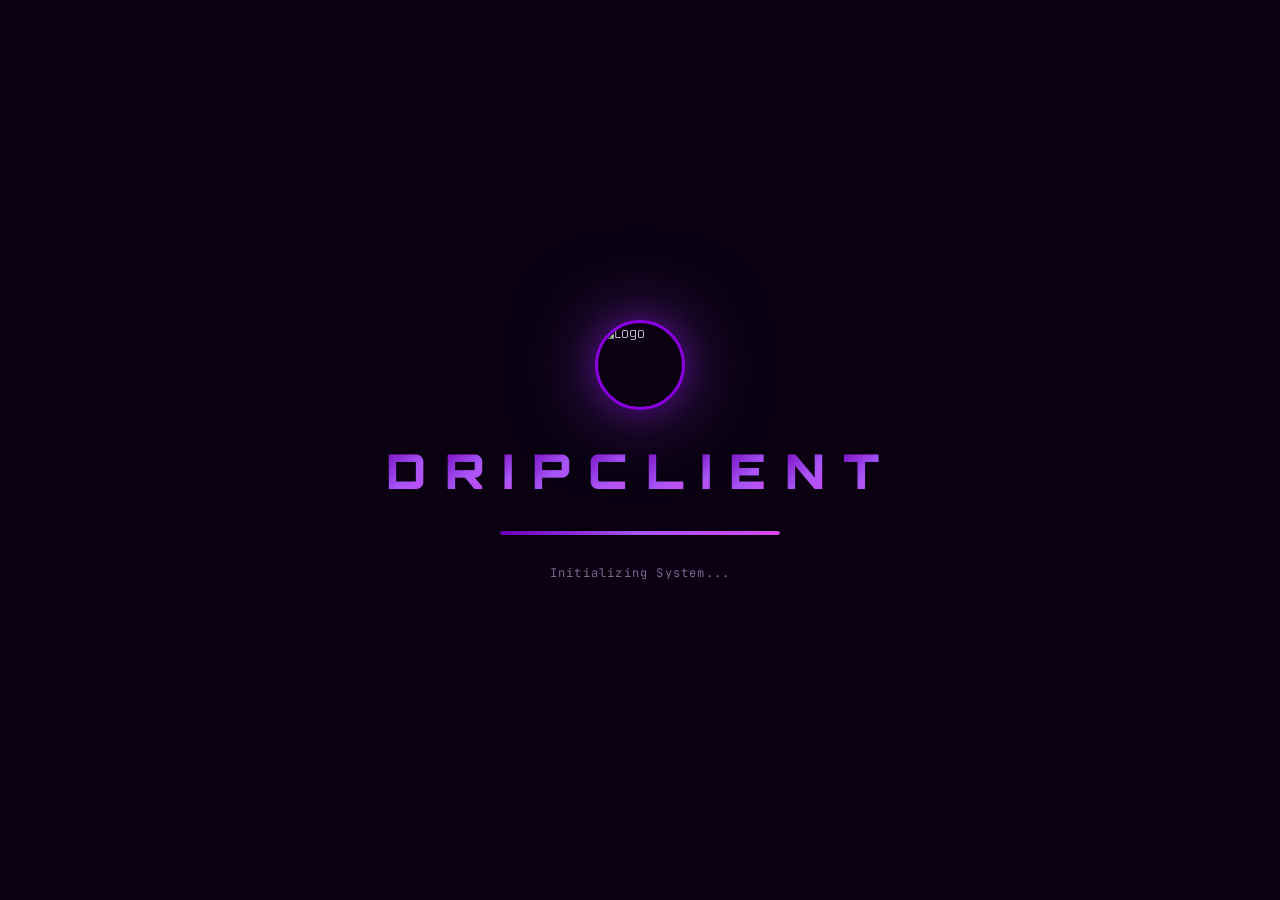
==== commit 4d8a6fef: "Add files via upload" ====
--- a/index.html
+++ b/index.html
@@ -1,81 +1,98 @@
 <!DOCTYPE html>
 <html lang="id">
 <head>
-  <meta charset="UTF-8"/>
-  <meta name="viewport" content="width=device-width, initial-scale=1.0"/>
-  <title>Drip Client – Login</title>
-  <link rel="stylesheet" href="style.css"/>
-  <link rel="stylesheet" href="https://cdnjs.cloudflare.com/ajax/libs/font-awesome/6.5.0/css/all.min.css"/>
-  <link rel="icon" href="https://cdn-uploads.huggingface.co/production/uploads/noauth/8W2qfrJxJ0G0EplunCycM.jpeg" type="image/jpeg"/>
+  <meta charset="UTF-8">
+  <meta name="viewport" content="width=device-width, initial-scale=1.0">
+  <title>Drip Client - Login</title>
+  <meta name="description" content="Drip Client - Buy Key Platform">
+  <link rel="icon" href="https://cdn-uploads.huggingface.co/production/uploads/noauth/8W2qfrJxJ0G0EplunCycM.jpeg" type="image/jpeg">
+  <link rel="stylesheet" href="https://cdnjs.cloudflare.com/ajax/libs/font-awesome/6.5.0/css/all.min.css">
+  <link rel="stylesheet" href="https://cdn.jsdelivr.net/npm/sweetalert2@11/dist/sweetalert2.min.css">
+  <link rel="stylesheet" href="style.css">
 </head>
 <body>
   <canvas id="particles-canvas"></canvas>
 
-  <!-- LOADING SCREEN -->
+  <!-- Loading Screen -->
   <div id="loading-screen">
-    <div class="loading-logo-wrap">
-      <img src="https://cdn-uploads.huggingface.co/production/uploads/noauth/8W2qfrJxJ0G0EplunCycM.jpeg" class="loading-logo-img" alt="Drip Client"/>
-      <div class="loading-title-chars" id="loading-chars"></div>
-      <div class="loading-subtitle">Buy Key Platform</div>
+    <img src="https://cdn-uploads.huggingface.co/production/uploads/noauth/8W2qfrJxJ0G0EplunCycM.jpeg" alt="Logo" class="loading-logo">
+    <div class="loading-title"></div>
+    <div class="loading-bar-wrap">
+      <div class="loading-bar"></div>
     </div>
-    <div class="loading-bar-wrap">
-      <div class="loading-bar-fill"></div>
+    <div class="loading-text">Initializing System...</div>
+  </div>
+
+  <!-- Main Content -->
+  <div id="main-content" style="display:none;min-height:100vh" class="main-content">
+    <div class="auth-container">
+      <div class="auth-card">
+        <div class="auth-logo-wrap">
+          <img src="https://cdn-uploads.huggingface.co/production/uploads/noauth/8W2qfrJxJ0G0EplunCycM.jpeg" alt="Drip Client" class="auth-logo">
+          <div class="auth-title"><i class="fas fa-shield-alt" style="color:#8b00e0;margin-right:8px"></i>Login To Dashboard</div>
+          <div class="auth-subtitle">Masukkan kredensial Anda untuk akses</div>
+        </div>
+
+        <form id="login-form" autocomplete="off" novalidate>
+          <!-- Honeypot -->
+          <input type="text" name="website" style="display:none" tabindex="-1" autocomplete="off">
+
+          <div class="form-group">
+            <label class="form-label"><i class="fas fa-user" style="margin-right:6px"></i>Username</label>
+            <input
+              type="text"
+              id="login-username"
+              class="form-control"
+              placeholder="Masukkan username..."
+              autocomplete="username"
+              maxlength="50"
+              required
+            >
+          </div>
+
+          <div class="form-group">
+            <label class="form-label"><i class="fas fa-lock" style="margin-right:6px"></i>Password</label>
+            <div class="input-icon-wrap">
+              <input
+                type="password"
+                id="login-password"
+                class="form-control"
+                placeholder="Masukkan password..."
+                autocomplete="current-password"
+                maxlength="100"
+                required
+              >
+              <i class="fas fa-eye input-eye"></i>
+            </div>
+          </div>
+
+          <div class="remember-row">
+            <label class="remember-check">
+              <input type="checkbox" id="remember-me">
+              <span>Remember Me</span>
+            </label>
+            <div class="auth-link">
+              Tidak punya akun? <a href="register.html">Daftar</a>
+            </div>
+          </div>
+
+          <button type="submit" id="login-btn" class="btn-primary">
+            <i class="fas fa-sign-in-alt"></i> Login
+          </button>
+        </form>
+
+        <div style="margin-top:20px;text-align:center;padding-top:16px;border-top:1px solid rgba(139,0,224,0.2)">
+          <div style="font-size:0.75rem;color:var(--text-muted);font-family:var(--font-mono)">
+            <i class="fas fa-shield-halved" style="color:#8b00e0;margin-right:6px"></i>
+            Protected by Drip Security System
+          </div>
+        </div>
+      </div>
     </div>
   </div>
 
-  <!-- Welcome Animation Screen -->
-  <div id="welcome-screen" style="display:none;">
-    <img src="https://cdn-uploads.huggingface.co/production/uploads/noauth/8W2qfrJxJ0G0EplunCycM.jpeg" style="width:80px;height:80px;border-radius:50%;border:3px solid var(--purple-main);box-shadow:0 0 30px var(--purple-main);object-fit:cover;" alt="Logo"/>
-    <div class="welcome-text" id="welcome-msg"></div>
-    <div style="font-size:14px;color:var(--text-muted);letter-spacing:2px;">REDIRECTING...</div>
-  </div>
-
-  <!-- AUTH AREA -->
-  <div class="auth-page" id="auth-area" style="display:none;">
-    <div class="auth-card">
-      <div class="auth-logo-section">
-        <img src="https://cdn-uploads.huggingface.co/production/uploads/noauth/8W2qfrJxJ0G0EplunCycM.jpeg" class="auth-logo" alt="Drip Client"/>
-        <div class="auth-title">DRIP CLIENT</div>
-        <div class="auth-subtitle">Login to Dashboard</div>
-      </div>
-
-      <div class="form-group">
-        <label class="form-label"><i class="fas fa-user" style="margin-right:6px;color:var(--purple-light)"></i>Username</label>
-        <div style="position:relative;">
-          <input type="text" id="login-username" class="form-control" placeholder="Masukan username..." autocomplete="username"/>
-        </div>
-      </div>
-
-      <div class="form-group">
-        <label class="form-label"><i class="fas fa-lock" style="margin-right:6px;color:var(--purple-light)"></i>Password</label>
-        <div style="position:relative;">
-          <input type="password" id="login-password" class="form-control" placeholder="Masukan password..." autocomplete="current-password"/>
-          <span class="input-icon input-group-label" onclick="togglePass('login-password','eye-login')">
-            <i class="fas fa-eye" id="eye-login"></i>
-          </span>
-        </div>
-      </div>
-
-      <div class="remember-row">
-        <label class="checkbox-wrap">
-          <input type="checkbox" id="remember-me"/>
-          <span>Remember Me</span>
-        </label>
-        <a href="register.html" class="auth-link">Tidak punya akun? <strong>Daftar</strong></a>
-      </div>
-
-      <button class="btn-primary" id="login-btn" onclick="doLogin()">
-        <i class="fas fa-sign-in-alt" style="margin-right:8px;"></i>LOGIN
-      </button>
-
-      <div id="login-msg" style="margin-top:12px;text-align:center;font-size:13px;"></div>
-    </div>
-  </div>
-
+  <script src="https://cdn.jsdelivr.net/npm/sweetalert2@11/dist/sweetalert2.all.min.js"></script>
   <script src="script.js"></script>
-  <script>
-    initParticles();
-    startLoadingScreen('auth-area');
-  </script>
+  <script>initLogin();</script>
 </body>
 </html>
--- a/style.css
+++ b/style.css
@@ -1,69 +1,60 @@
-/* ===========================
-   DRIP CLIENT - STYLE.CSS
-   Dark Purple Premium Theme
-   =========================== */
-
-@import url('https://fonts.googleapis.com/css2?family=Orbitron:wght@400;600;700;900&family=Rajdhani:wght@300;400;500;600;700&family=Space+Mono:wght@400;700&display=swap');
+/* ===== DRIP CLIENT - STYLE.CSS ===== */
+@import url('https://fonts.googleapis.com/css2?family=Orbitron:wght@400;600;700;900&family=Rajdhani:wght@300;400;500;600;700&family=JetBrains+Mono:wght@400;600&display=swap');
 
 :root {
-  --bg-deep: #060412;
-  --bg-dark: #0a0718;
-  --bg-card: #110d2a;
-  --bg-card2: #160f33;
-  --purple-deep: #1a0a3d;
-  --purple-main: #6c2bd9;
-  --purple-light: #9b59f7;
-  --purple-glow: #b47eff;
-  --purple-soft: #7c3aed;
-  --accent-cyan: #00f5ff;
-  --accent-pink: #ff2d78;
-  --accent-gold: #ffd700;
-  --accent-green: #00e676;
-  --text-primary: #f0eaff;
-  --text-secondary: #a89bc2;
-  --text-muted: #5c4d7a;
-  --border-glow: rgba(108, 43, 217, 0.4);
-  --border-soft: rgba(108, 43, 217, 0.2);
-  --shadow-purple: 0 0 40px rgba(108, 43, 217, 0.3);
-  --shadow-deep: 0 20px 60px rgba(0,0,0,0.8);
-  --gradient-main: linear-gradient(135deg, #6c2bd9, #9b59f7, #b47eff);
-  --gradient-dark: linear-gradient(135deg, #1a0a3d, #0a0718);
-  --gradient-card: linear-gradient(145deg, #110d2a, #160f33);
-  --font-display: 'Orbitron', monospace;
+  --purple-900: #0d0015;
+  --purple-800: #1a0030;
+  --purple-700: #2d0050;
+  --purple-600: #4a0080;
+  --purple-500: #6b00b3;
+  --purple-400: #8b00e0;
+  --purple-300: #a855f7;
+  --purple-200: #c084fc;
+  --purple-100: #e9d5ff;
+  --accent-violet: #7c3aed;
+  --accent-pink: #d946ef;
+  --accent-cyan: #06b6d4;
+  --accent-green: #10b981;
+  --accent-red: #ef4444;
+  --accent-gold: #f59e0b;
+  --bg-primary: #0a0012;
+  --bg-secondary: #110020;
+  --bg-card: rgba(26, 0, 48, 0.85);
+  --bg-card-hover: rgba(45, 0, 80, 0.9);
+  --border-purple: rgba(139, 0, 224, 0.4);
+  --border-glow: rgba(168, 85, 247, 0.6);
+  --text-primary: #f0e6ff;
+  --text-secondary: #b39ddb;
+  --text-muted: #7c6a94;
+  --shadow-purple: 0 0 30px rgba(139, 0, 224, 0.4);
+  --shadow-glow: 0 0 60px rgba(168, 85, 247, 0.3);
+  --gradient-main: linear-gradient(135deg, #6b00b3, #a855f7, #d946ef);
+  --gradient-card: linear-gradient(145deg, rgba(26,0,48,0.9), rgba(45,0,80,0.7));
+  --gradient-btn: linear-gradient(135deg, #7c3aed, #a855f7);
+  --font-display: 'Orbitron', sans-serif;
   --font-body: 'Rajdhani', sans-serif;
-  --font-mono: 'Space Mono', monospace;
-  --radius: 16px;
-  --radius-sm: 8px;
-  --transition: all 0.3s cubic-bezier(0.4, 0, 0.2, 1);
-}
-
-* {
-  margin: 0;
-  padding: 0;
-  box-sizing: border-box;
-  -webkit-tap-highlight-color: transparent;
-}
-
-html {
-  scroll-behavior: smooth;
-}
+  --font-mono: 'JetBrains Mono', monospace;
+}
+
+* { margin: 0; padding: 0; box-sizing: border-box; }
+
+html { scroll-behavior: smooth; }
 
 body {
   font-family: var(--font-body);
-  background: var(--bg-deep);
+  background: var(--bg-primary);
   color: var(--text-primary);
+  overflow-x: hidden;
   min-height: 100vh;
-  overflow-x: hidden;
-  position: relative;
 }
 
 /* ===== SCROLLBAR ===== */
 ::-webkit-scrollbar { width: 6px; }
-::-webkit-scrollbar-track { background: var(--bg-dark); }
-::-webkit-scrollbar-thumb { background: var(--purple-main); border-radius: 3px; }
-::-webkit-scrollbar-thumb:hover { background: var(--purple-light); }
-
-/* ===== PARTICLES BG ===== */
+::-webkit-scrollbar-track { background: var(--purple-900); }
+::-webkit-scrollbar-thumb { background: var(--purple-400); border-radius: 3px; }
+::-webkit-scrollbar-thumb:hover { background: var(--purple-300); }
+
+/* ===== CANVAS BACKGROUND ===== */
 #particles-canvas {
   position: fixed;
   top: 0; left: 0;
@@ -76,108 +67,108 @@
 #loading-screen {
   position: fixed;
   inset: 0;
-  background: var(--bg-deep);
+  background: var(--bg-primary);
   z-index: 9999;
   display: flex;
   flex-direction: column;
   align-items: center;
   justify-content: center;
-  gap: 32px;
-}
-
-.loading-logo-wrap {
-  display: flex;
-  flex-direction: column;
-  align-items: center;
-  gap: 16px;
-}
-
-.loading-logo-img {
+  gap: 30px;
+}
+
+.loading-logo {
   width: 90px;
   height: 90px;
   border-radius: 50%;
-  border: 3px solid var(--purple-main);
-  box-shadow: 0 0 40px var(--purple-main), 0 0 80px rgba(108,43,217,0.4);
-  animation: logoPulse 2s ease-in-out infinite;
+  border: 3px solid var(--purple-400);
+  box-shadow: var(--shadow-purple), 0 0 80px rgba(168,85,247,0.5);
+  animation: logoPulse 1.5s ease-in-out infinite;
   object-fit: cover;
 }
 
 @keyframes logoPulse {
-  0%, 100% { box-shadow: 0 0 40px var(--purple-main), 0 0 80px rgba(108,43,217,0.4); }
-  50% { box-shadow: 0 0 60px var(--purple-light), 0 0 120px rgba(155,89,247,0.6); }
-}
-
-.loading-title-chars {
+  0%,100% { box-shadow: 0 0 30px rgba(139,0,224,0.6), 0 0 80px rgba(168,85,247,0.4); transform: scale(1); }
+  50% { box-shadow: 0 0 60px rgba(139,0,224,0.9), 0 0 120px rgba(168,85,247,0.7); transform: scale(1.05); }
+}
+
+.loading-title {
+  font-family: var(--font-display);
+  font-size: clamp(1.8rem, 5vw, 3rem);
+  font-weight: 900;
+  letter-spacing: 0.3em;
   display: flex;
   gap: 4px;
-  flex-wrap: wrap;
-  justify-content: center;
-}
-
-.loading-title-chars span {
-  font-family: var(--font-display);
-  font-size: clamp(22px, 5vw, 42px);
-  font-weight: 900;
+}
+
+.loading-title span {
+  opacity: 0;
+  transform: translateY(30px);
+  animation: letterReveal 0.1s ease forwards;
   color: transparent;
   background: var(--gradient-main);
   -webkit-background-clip: text;
   background-clip: text;
-  opacity: 0;
-  transform: translateY(20px);
-  animation: charReveal 0.5s forwards;
   text-shadow: none;
-  filter: drop-shadow(0 0 10px var(--purple-light));
-}
-
-@keyframes charReveal {
+}
+
+@keyframes letterReveal {
   to { opacity: 1; transform: translateY(0); }
 }
 
-.loading-subtitle {
-  font-family: var(--font-body);
-  font-size: 14px;
-  color: var(--text-secondary);
-  letter-spacing: 6px;
-  text-transform: uppercase;
-  animation: fadeInUp 0.8s 1.2s both;
-}
-
 .loading-bar-wrap {
-  width: 240px;
+  width: 280px;
   height: 4px;
-  background: var(--bg-card);
+  background: rgba(139,0,224,0.2);
   border-radius: 2px;
   overflow: hidden;
-  animation: fadeInUp 0.8s 1s both;
-}
-
-.loading-bar-fill {
+}
+
+.loading-bar {
   height: 100%;
   width: 0;
   background: var(--gradient-main);
   border-radius: 2px;
-  animation: loadFill 2.5s ease-in-out forwards;
-  box-shadow: 0 0 12px var(--purple-light);
-}
-
-@keyframes loadFill {
+  animation: loadProgress 2.8s ease forwards;
+  box-shadow: 0 0 10px rgba(168,85,247,0.8);
+}
+
+@keyframes loadProgress {
   0% { width: 0; }
-  40% { width: 45%; }
-  70% { width: 75%; }
+  60% { width: 70%; }
+  80% { width: 85%; }
   100% { width: 100%; }
 }
 
-.loading-screen-out {
-  animation: screenOut 0.7s ease-in-out forwards;
-}
-
-@keyframes screenOut {
+.loading-text {
+  font-family: var(--font-mono);
+  font-size: 0.75rem;
+  color: var(--text-muted);
+  letter-spacing: 0.1em;
+  animation: blink 1s ease infinite;
+}
+
+@keyframes blink {
+  0%,100% { opacity: 1; }
+  50% { opacity: 0.4; }
+}
+
+.loading-exit {
+  animation: loadingFadeOut 0.6s ease forwards;
+}
+
+@keyframes loadingFadeOut {
   0% { opacity: 1; transform: scale(1); }
   100% { opacity: 0; transform: scale(1.05); pointer-events: none; }
 }
 
-/* ===== AUTH PAGES ===== */
-.auth-page {
+/* ===== MAIN CONTENT ===== */
+.main-content {
+  position: relative;
+  z-index: 1;
+}
+
+/* ===== AUTH CARD ===== */
+.auth-container {
   min-height: 100vh;
   display: flex;
   align-items: center;
@@ -188,38 +179,48 @@
 }
 
 .auth-card {
-  background: var(--gradient-card);
-  border: 1px solid var(--border-glow);
+  background: var(--bg-card);
+  border: 1px solid var(--border-purple);
   border-radius: 24px;
-  padding: clamp(30px, 5vw, 50px);
+  padding: 48px 40px;
   width: 100%;
-  max-width: 440px;
-  box-shadow: var(--shadow-purple), var(--shadow-deep);
+  max-width: 420px;
+  backdrop-filter: blur(20px);
+  box-shadow: var(--shadow-purple), 0 40px 80px rgba(0,0,0,0.5);
   position: relative;
   overflow: hidden;
-  animation: cardSlideUp 0.8s cubic-bezier(0.34, 1.56, 0.64, 1) both;
-}
-
-@keyframes cardSlideUp {
-  from { opacity: 0; transform: translateY(60px) scale(0.95); }
+  animation: cardSlideIn 0.6s ease;
+}
+
+@keyframes cardSlideIn {
+  from { opacity: 0; transform: translateY(40px) scale(0.95); }
   to { opacity: 1; transform: translateY(0) scale(1); }
 }
 
 .auth-card::before {
   content: '';
   position: absolute;
-  top: -1px; left: 20%; right: 20%;
+  top: 0; left: 0; right: 0;
   height: 2px;
   background: var(--gradient-main);
-  border-radius: 0 0 4px 4px;
-}
-
-.auth-logo-section {
-  text-align: center;
-  margin-bottom: 32px;
+}
+
+.auth-card::after {
+  content: '';
+  position: absolute;
+  top: -50%;
+  left: -50%;
+  width: 200%;
+  height: 200%;
+  background: radial-gradient(circle at center, rgba(139,0,224,0.05) 0%, transparent 60%);
+  pointer-events: none;
+}
+
+.auth-logo-wrap {
   display: flex;
   flex-direction: column;
   align-items: center;
+  margin-bottom: 28px;
   gap: 12px;
 }
 
@@ -227,28 +228,25 @@
   width: 72px;
   height: 72px;
   border-radius: 50%;
-  border: 2px solid var(--purple-main);
-  box-shadow: 0 0 30px rgba(108,43,217,0.5);
+  border: 2px solid var(--purple-400);
+  box-shadow: 0 0 30px rgba(139,0,224,0.5);
   object-fit: cover;
-  animation: logoPulse 3s ease-in-out infinite;
+  animation: logoPulse 2s ease-in-out infinite;
 }
 
 .auth-title {
   font-family: var(--font-display);
-  font-size: clamp(16px, 4vw, 22px);
+  font-size: 1.1rem;
   font-weight: 700;
-  background: var(--gradient-main);
-  -webkit-background-clip: text;
-  background-clip: text;
-  color: transparent;
-  letter-spacing: 1px;
+  color: var(--text-primary);
+  text-align: center;
+  letter-spacing: 0.05em;
 }
 
 .auth-subtitle {
-  font-size: 13px;
+  font-size: 0.85rem;
   color: var(--text-muted);
-  letter-spacing: 2px;
-  text-transform: uppercase;
+  text-align: center;
 }
 
 .form-group {
@@ -258,51 +256,55 @@
 
 .form-label {
   display: block;
-  font-size: 12px;
+  font-size: 0.8rem;
   font-weight: 600;
-  color: var(--text-secondary);
-  letter-spacing: 2px;
+  color: var(--purple-200);
+  margin-bottom: 8px;
   text-transform: uppercase;
-  margin-bottom: 8px;
+  letter-spacing: 0.1em;
 }
 
 .form-control {
   width: 100%;
-  background: rgba(255,255,255,0.04);
-  border: 1px solid var(--border-soft);
-  border-radius: var(--radius-sm);
-  padding: 14px 44px 14px 16px;
+  padding: 14px 18px;
+  background: rgba(13, 0, 21, 0.8);
+  border: 1px solid var(--border-purple);
+  border-radius: 12px;
   color: var(--text-primary);
   font-family: var(--font-body);
-  font-size: 15px;
-  transition: var(--transition);
+  font-size: 1rem;
+  font-weight: 500;
+  transition: all 0.3s ease;
   outline: none;
 }
 
 .form-control:focus {
-  border-color: var(--purple-main);
-  background: rgba(108,43,217,0.08);
-  box-shadow: 0 0 20px rgba(108,43,217,0.2);
-}
-
-.form-control::placeholder {
-  color: var(--text-muted);
-}
-
-.input-icon {
+  border-color: var(--purple-300);
+  box-shadow: 0 0 0 3px rgba(139,0,224,0.2), 0 0 20px rgba(168,85,247,0.2);
+}
+
+.form-control::placeholder { color: var(--text-muted); }
+
+.input-icon-wrap {
+  position: relative;
+}
+
+.input-icon-wrap .form-control {
+  padding-right: 50px;
+}
+
+.input-eye {
   position: absolute;
-  right: 14px;
+  right: 16px;
   top: 50%;
   transform: translateY(-50%);
   color: var(--text-muted);
-  font-size: 16px;
-  cursor: pointer;
-  transition: var(--transition);
-  user-select: none;
-}
-
-.input-icon:hover { color: var(--purple-light); }
-.input-group-label { top: calc(50% + 12px); }
+  cursor: pointer;
+  font-size: 1rem;
+  transition: color 0.3s;
+}
+
+.input-eye:hover { color: var(--purple-300); }
 
 .remember-row {
   display: flex;
@@ -310,48 +312,53 @@
   justify-content: space-between;
   margin-bottom: 24px;
   flex-wrap: wrap;
+  gap: 10px;
+}
+
+.remember-check {
+  display: flex;
+  align-items: center;
   gap: 8px;
-}
-
-.checkbox-wrap {
-  display: flex;
-  align-items: center;
-  gap: 8px;
-  cursor: pointer;
-  font-size: 13px;
+  cursor: pointer;
+  font-size: 0.85rem;
   color: var(--text-secondary);
 }
 
-.checkbox-wrap input[type="checkbox"] {
+.remember-check input[type="checkbox"] {
   width: 16px;
   height: 16px;
-  accent-color: var(--purple-main);
+  accent-color: var(--purple-400);
   cursor: pointer;
 }
 
 .auth-link {
-  color: var(--purple-light);
+  font-size: 0.85rem;
+  color: var(--text-muted);
+}
+
+.auth-link a {
+  color: var(--purple-300);
   text-decoration: none;
-  font-size: 13px;
-  transition: var(--transition);
-}
-
-.auth-link:hover { color: var(--purple-glow); text-shadow: 0 0 10px var(--purple-light); }
-
+  font-weight: 600;
+  transition: color 0.3s;
+}
+
+.auth-link a:hover { color: var(--accent-pink); }
+
+/* ===== BUTTONS ===== */
 .btn-primary {
   width: 100%;
-  padding: 15px;
-  background: var(--gradient-main);
+  padding: 16px;
+  background: var(--gradient-btn);
   border: none;
-  border-radius: var(--radius-sm);
-  color: white;
+  border-radius: 12px;
+  color: #fff;
   font-family: var(--font-display);
-  font-size: 14px;
+  font-size: 0.9rem;
   font-weight: 700;
-  letter-spacing: 2px;
-  text-transform: uppercase;
-  cursor: pointer;
-  transition: var(--transition);
+  letter-spacing: 0.1em;
+  cursor: pointer;
+  transition: all 0.3s ease;
   position: relative;
   overflow: hidden;
 }
@@ -362,13 +369,14 @@
   top: 0; left: -100%;
   width: 100%; height: 100%;
   background: linear-gradient(90deg, transparent, rgba(255,255,255,0.15), transparent);
-  transition: 0.5s;
+  transition: left 0.5s ease;
 }
 
 .btn-primary:hover::before { left: 100%; }
+
 .btn-primary:hover {
   transform: translateY(-2px);
-  box-shadow: 0 8px 30px rgba(108,43,217,0.5);
+  box-shadow: 0 10px 30px rgba(124,58,237,0.5);
 }
 
 .btn-primary:active { transform: translateY(0); }
@@ -379,537 +387,602 @@
   transform: none;
 }
 
-.auth-footer {
-  text-align: center;
-  margin-top: 20px;
-  font-size: 13px;
-  color: var(--text-muted);
-}
-
-/* Welcome Animation */
+/* ===== WELCOME SCREEN ===== */
 #welcome-screen {
   position: fixed;
   inset: 0;
-  background: var(--bg-deep);
-  z-index: 9998;
-  display: flex;
+  background: var(--bg-primary);
+  z-index: 9000;
+  display: flex;
+  flex-direction: column;
   align-items: center;
   justify-content: center;
-  flex-direction: column;
-  gap: 16px;
+  gap: 20px;
 }
 
 .welcome-text {
   font-family: var(--font-display);
-  font-size: clamp(24px, 6vw, 48px);
-  font-weight: 900;
-  background: var(--gradient-main);
-  -webkit-background-clip: text;
-  background-clip: text;
-  color: transparent;
-  text-align: center;
-  animation: welcomePop 0.8s cubic-bezier(0.34, 1.56, 0.64, 1) both;
-  filter: drop-shadow(0 0 20px var(--purple-light));
-}
-
-@keyframes welcomePop {
-  from { opacity: 0; transform: scale(0.5); }
-  to { opacity: 1; transform: scale(1); }
-}
-
-/* ===== DASHBOARD LAYOUT ===== */
-.dashboard-wrapper {
-  position: relative;
-  z-index: 1;
-  min-height: 100vh;
-}
-
-/* TOP BAR */
-.topbar {
-  position: fixed;
-  top: 0; left: 0; right: 0;
-  height: 64px;
-  background: rgba(6, 4, 18, 0.92);
-  backdrop-filter: blur(20px);
-  border-bottom: 1px solid var(--border-soft);
-  z-index: 100;
-  display: flex;
-  align-items: center;
-  justify-content: space-between;
-  padding: 0 clamp(16px, 4vw, 32px);
-}
-
-.topbar-brand {
-  display: flex;
-  align-items: center;
-  gap: 12px;
-}
-
-.topbar-logo {
-  width: 40px;
-  height: 40px;
-  border-radius: 50%;
-  border: 2px solid var(--purple-main);
-  box-shadow: 0 0 15px rgba(108,43,217,0.5);
-  object-fit: cover;
-  animation: logoPulse 3s ease-in-out infinite;
-}
-
-.topbar-name {
-  font-family: var(--font-display);
-  font-size: clamp(13px, 3vw, 17px);
-  font-weight: 700;
-  background: var(--gradient-main);
-  -webkit-background-clip: text;
-  background-clip: text;
-  color: transparent;
-  letter-spacing: 2px;
-}
-
-.topbar-right {
-  display: flex;
-  align-items: center;
-  gap: clamp(8px, 2vw, 20px);
-}
-
-.topbar-user {
-  display: flex;
-  align-items: center;
-  gap: 8px;
-  font-size: 13px;
-  color: var(--text-secondary);
-}
-
-.topbar-user .fa-hand-wave { color: var(--accent-gold); }
-
-.topbar-credit {
-  display: flex;
-  align-items: center;
-  gap: 6px;
-  background: rgba(108,43,217,0.15);
-  border: 1px solid var(--border-soft);
-  border-radius: 30px;
-  padding: 6px 14px;
-  font-family: var(--font-display);
-  font-size: 12px;
-  color: var(--accent-gold);
-  font-weight: 700;
-}
-
-.topbar-credit .fa-dollar-sign { font-size: 11px; }
-
-.hamburger-btn {
-  width: 40px;
-  height: 40px;
-  background: rgba(108,43,217,0.15);
-  border: 1px solid var(--border-soft);
-  border-radius: 50%;
-  display: flex;
-  align-items: center;
-  justify-content: center;
-  cursor: pointer;
-  color: var(--purple-light);
-  font-size: 18px;
-  transition: var(--transition);
-}
-
-.hamburger-btn:hover {
-  background: rgba(108,43,217,0.3);
-  box-shadow: 0 0 20px rgba(108,43,217,0.3);
-  color: var(--purple-glow);
-}
-
-/* SIDE NAVBAR / QUICK ACTION */
-.side-nav {
-  position: fixed;
-  top: 64px;
-  right: -320px;
-  width: 300px;
-  height: calc(100vh - 64px);
-  background: rgba(10, 7, 24, 0.97);
-  backdrop-filter: blur(20px);
-  border-left: 1px solid var(--border-glow);
-  z-index: 99;
-  transition: right 0.4s cubic-bezier(0.4, 0, 0.2, 1);
-  overflow-y: auto;
-  padding: 24px 0;
-}
-
-.side-nav.open { right: 0; box-shadow: -20px 0 60px rgba(0,0,0,0.8); }
-
-.side-nav-header {
-  padding: 0 24px 20px;
-  border-bottom: 1px solid var(--border-soft);
-  margin-bottom: 16px;
-}
-
-.side-nav-title {
-  font-family: var(--font-display);
-  font-size: 12px;
-  font-weight: 700;
-  color: var(--purple-light);
-  letter-spacing: 3px;
-  text-transform: uppercase;
-}
-
-.nav-item {
-  display: flex;
-  align-items: center;
-  gap: 14px;
-  padding: 14px 24px;
-  cursor: pointer;
-  transition: var(--transition);
-  color: var(--text-secondary);
-  font-size: 15px;
-  font-weight: 500;
-  border-left: 3px solid transparent;
-  text-decoration: none;
-}
-
-.nav-item:hover {
-  background: rgba(108,43,217,0.1);
-  color: var(--text-primary);
-  border-left-color: var(--purple-main);
-}
-
-.nav-item .nav-icon {
-  width: 36px;
-  height: 36px;
-  background: rgba(108,43,217,0.15);
-  border-radius: 10px;
-  display: flex;
-  align-items: center;
-  justify-content: center;
-  font-size: 15px;
-  color: var(--purple-light);
-  flex-shrink: 0;
-}
-
-.nav-item:hover .nav-icon {
-  background: rgba(108,43,217,0.3);
-  box-shadow: 0 0 15px rgba(108,43,217,0.3);
-}
-
-.nav-divider {
-  height: 1px;
-  background: var(--border-soft);
-  margin: 12px 24px;
-}
-
-.side-overlay {
-  position: fixed;
-  inset: 0;
-  background: rgba(0,0,0,0.6);
-  z-index: 98;
-  opacity: 0;
-  pointer-events: none;
-  transition: opacity 0.3s;
-}
-
-.side-overlay.active { opacity: 1; pointer-events: all; }
-
-/* RUNNING TEXT */
-.running-text-wrap {
-  background: rgba(108,43,217,0.12);
-  border-top: 1px solid var(--border-soft);
-  border-bottom: 1px solid var(--border-soft);
-  overflow: hidden;
-  padding: 10px 0;
-  margin-top: 64px;
-}
-
-.running-text-inner {
-  display: inline-flex;
-  animation: runningText 20s linear infinite;
-  white-space: nowrap;
-}
-
-.running-text-inner:hover { animation-play-state: paused; }
-
-@keyframes runningText {
-  from { transform: translateX(100vw); }
-  to { transform: translateX(-100%); }
-}
-
-.running-text-content {
-  font-family: var(--font-display);
-  font-size: 12px;
-  font-weight: 700;
-  color: var(--accent-gold);
-  letter-spacing: 2px;
-  padding: 0 40px;
-}
-
-.running-text-sep {
-  color: var(--purple-main);
-  padding: 0 16px;
-}
-
-/* MAIN CONTENT */
-.main-content {
-  padding: clamp(16px, 4vw, 32px);
-  padding-top: 16px;
-}
-
-/* ===== SECTION TITLES ===== */
-.section-title {
-  font-family: var(--font-display);
-  font-size: clamp(16px, 3vw, 22px);
-  font-weight: 700;
-  color: var(--text-primary);
-  margin-bottom: 20px;
-  display: flex;
-  align-items: center;
-  gap: 12px;
-}
-
-.section-title::after {
-  content: '';
-  flex: 1;
-  height: 1px;
-  background: linear-gradient(90deg, var(--purple-main), transparent);
-}
-
-.section-title i {
-  color: var(--purple-light);
-  font-size: 18px;
-}
-
-/* ===== PRODUCT CARDS ===== */
-.products-grid {
-  display: grid;
-  grid-template-columns: repeat(auto-fill, minmax(260px, 1fr));
-  gap: 24px;
-  margin-bottom: 40px;
-}
-
-.product-card {
-  background: var(--gradient-card);
-  border: 1px solid var(--border-soft);
-  border-radius: var(--radius);
-  overflow: hidden;
-  cursor: pointer;
-  transition: var(--transition);
-  animation: fadeInUp 0.6s both;
-}
-
-.product-card:hover {
-  transform: translateY(-6px);
-  border-color: var(--purple-main);
-  box-shadow: var(--shadow-purple);
-}
-
-.product-img-wrap {
-  position: relative;
-  height: 180px;
-  overflow: hidden;
-}
-
-.product-img {
-  width: 100%;
-  height: 100%;
-  object-fit: cover;
-  transition: transform 0.5s ease;
-}
-
-.product-card:hover .product-img { transform: scale(1.08); }
-
-.product-img-overlay {
-  position: absolute;
-  inset: 0;
-  background: linear-gradient(to top, rgba(6,4,18,0.9) 0%, transparent 60%);
-}
-
-.product-badge {
-  position: absolute;
-  top: 12px;
-  right: 12px;
-  background: var(--purple-main);
-  color: white;
-  font-size: 10px;
-  font-weight: 700;
-  padding: 4px 10px;
-  border-radius: 30px;
-  letter-spacing: 1px;
-  text-transform: uppercase;
-}
-
-.product-info {
-  padding: 16px;
-}
-
-.product-name {
-  font-family: var(--font-display);
-  font-size: 16px;
-  font-weight: 700;
-  color: var(--text-primary);
-  margin-bottom: 6px;
-  letter-spacing: 1px;
-}
-
-.product-desc {
-  font-size: 13px;
-  color: var(--text-secondary);
-  margin-bottom: 12px;
-  line-height: 1.5;
-}
-
-.product-features {
-  list-style: none;
-  display: flex;
-  flex-direction: column;
-  gap: 4px;
-}
-
-.product-features li {
-  font-size: 12px;
-  color: var(--text-secondary);
-  display: flex;
-  align-items: center;
-  gap: 6px;
-}
-
-.product-features li i { color: var(--accent-green); font-size: 11px; }
-
-/* ===== POPUPS / MODALS ===== */
-.modal-overlay {
-  position: fixed;
-  inset: 0;
-  background: rgba(0,0,0,0.75);
-  backdrop-filter: blur(8px);
-  z-index: 500;
-  display: flex;
-  align-items: center;
-  justify-content: center;
-  padding: 20px;
-  opacity: 0;
-  pointer-events: none;
-  transition: opacity 0.3s;
-}
-
-.modal-overlay.active {
-  opacity: 1;
-  pointer-events: all;
-}
-
-.modal-card {
-  background: var(--bg-card2);
-  border: 1px solid var(--border-glow);
-  border-radius: 20px;
-  padding: clamp(20px, 4vw, 36px);
-  width: 100%;
-  max-width: 520px;
-  max-height: 90vh;
-  overflow-y: auto;
-  box-shadow: var(--shadow-purple), var(--shadow-deep);
-  position: relative;
-  transform: scale(0.8) translateY(30px);
-  transition: transform 0.4s cubic-bezier(0.34, 1.56, 0.64, 1);
-}
-
-.modal-overlay.active .modal-card {
-  transform: scale(1) translateY(0);
-}
-
-.modal-close {
-  position: absolute;
-  top: 16px;
-  right: 16px;
-  width: 32px;
-  height: 32px;
-  background: rgba(255,255,255,0.05);
-  border: 1px solid var(--border-soft);
-  border-radius: 50%;
-  display: flex;
-  align-items: center;
-  justify-content: center;
-  cursor: pointer;
-  color: var(--text-muted);
-  font-size: 14px;
-  transition: var(--transition);
-}
-
-.modal-close:hover { background: rgba(255,45,120,0.15); color: var(--accent-pink); border-color: var(--accent-pink); }
-
-.modal-header {
-  display: flex;
-  align-items: center;
-  gap: 12px;
-  margin-bottom: 24px;
-  padding-bottom: 16px;
-  border-bottom: 1px solid var(--border-soft);
-}
-
-.modal-header-logo {
-  width: 48px;
-  height: 48px;
-  border-radius: 50%;
-  border: 2px solid var(--purple-main);
-  object-fit: cover;
-  box-shadow: 0 0 20px rgba(108,43,217,0.4);
-}
-
-.modal-title {
-  font-family: var(--font-display);
-  font-size: 16px;
-  font-weight: 700;
-  background: var(--gradient-main);
-  -webkit-background-clip: text;
-  background-clip: text;
-  color: transparent;
-}
-
-.modal-subtitle {
-  font-size: 12px;
-  color: var(--text-muted);
-  letter-spacing: 1px;
-}
-
-/* Welcome Popup */
-.welcome-popup-logo {
-  display: block;
-  width: 80px;
-  height: 80px;
-  border-radius: 50%;
-  border: 3px solid var(--purple-main);
-  box-shadow: 0 0 30px rgba(108,43,217,0.5);
-  margin: 0 auto 16px;
-  object-fit: cover;
-}
-
-.welcome-popup-name {
-  font-family: var(--font-display);
-  font-size: clamp(18px, 4vw, 26px);
+  font-size: clamp(1.5rem, 5vw, 2.5rem);
   font-weight: 900;
   text-align: center;
   background: var(--gradient-main);
   -webkit-background-clip: text;
   background-clip: text;
   color: transparent;
-  margin-bottom: 12px;
-}
-
-.welcome-popup-text {
-  text-align: center;
-  font-size: 14px;
+  animation: welcomePulse 0.5s ease-in-out infinite alternate;
+}
+
+@keyframes welcomePulse {
+  from { transform: scale(1); }
+  to { transform: scale(1.03); }
+}
+
+/* ===== DASHBOARD LAYOUT ===== */
+.dashboard-wrapper {
+  display: flex;
+  min-height: 100vh;
+  position: relative;
+  z-index: 1;
+}
+
+/* TOP BAR */
+.topbar {
+  position: fixed;
+  top: 0; left: 0; right: 0;
+  height: 65px;
+  background: rgba(10, 0, 18, 0.95);
+  border-bottom: 1px solid var(--border-purple);
+  backdrop-filter: blur(20px);
+  z-index: 100;
+  display: flex;
+  align-items: center;
+  justify-content: space-between;
+  padding: 0 20px;
+}
+
+.topbar-left {
+  display: flex;
+  align-items: center;
+  gap: 12px;
+}
+
+.topbar-logo {
+  width: 40px;
+  height: 40px;
+  border-radius: 50%;
+  border: 2px solid var(--purple-400);
+  box-shadow: 0 0 15px rgba(139,0,224,0.4);
+  object-fit: cover;
+}
+
+.topbar-brand {
+  font-family: var(--font-display);
+  font-size: 1rem;
+  font-weight: 900;
+  letter-spacing: 0.1em;
+  background: var(--gradient-main);
+  -webkit-background-clip: text;
+  background-clip: text;
+  color: transparent;
+}
+
+.topbar-center {
+  display: flex;
+  align-items: center;
+  gap: 8px;
+}
+
+.topbar-greeting {
+  font-size: 0.85rem;
+  font-weight: 600;
+  color: var(--text-secondary);
+}
+
+.topbar-greeting span {
+  color: var(--purple-300);
+  font-weight: 700;
+}
+
+.topbar-right {
+  display: flex;
+  align-items: center;
+  gap: 16px;
+}
+
+.credit-badge {
+  display: flex;
+  align-items: center;
+  gap: 6px;
+  padding: 6px 14px;
+  background: rgba(139,0,224,0.15);
+  border: 1px solid var(--border-purple);
+  border-radius: 20px;
+  font-size: 0.85rem;
+  font-weight: 700;
+  color: var(--purple-200);
+}
+
+.credit-badge i { color: var(--accent-gold); }
+
+.hamburger-btn {
+  width: 40px;
+  height: 40px;
+  display: flex;
+  align-items: center;
+  justify-content: center;
+  background: rgba(139,0,224,0.15);
+  border: 1px solid var(--border-purple);
+  border-radius: 10px;
+  cursor: pointer;
+  font-size: 1.1rem;
+  color: var(--purple-300);
+  transition: all 0.3s;
+  position: relative;
+  z-index: 200;
+}
+
+.hamburger-btn:hover {
+  background: rgba(139,0,224,0.3);
+  box-shadow: 0 0 15px rgba(139,0,224,0.4);
+}
+
+/* NAVBAR QUICK ACTION */
+.quick-nav {
+  position: fixed;
+  top: 0; right: -320px;
+  width: 300px;
+  height: 100vh;
+  background: rgba(13, 0, 21, 0.98);
+  border-left: 1px solid var(--border-purple);
+  backdrop-filter: blur(30px);
+  z-index: 150;
+  transition: right 0.4s cubic-bezier(0.4, 0, 0.2, 1);
+  padding-top: 80px;
+  overflow-y: auto;
+  box-shadow: -10px 0 40px rgba(0,0,0,0.5);
+}
+
+.quick-nav.open { right: 0; }
+
+.nav-overlay {
+  position: fixed;
+  inset: 0;
+  background: rgba(0,0,0,0.5);
+  z-index: 140;
+  opacity: 0;
+  pointer-events: none;
+  transition: opacity 0.4s;
+}
+
+.nav-overlay.show {
+  opacity: 1;
+  pointer-events: all;
+}
+
+.quick-nav-header {
+  padding: 0 20px 20px;
+  border-bottom: 1px solid var(--border-purple);
+  margin-bottom: 16px;
+}
+
+.quick-nav-title {
+  font-family: var(--font-display);
+  font-size: 0.85rem;
+  font-weight: 700;
+  color: var(--purple-300);
+  letter-spacing: 0.1em;
+  text-transform: uppercase;
+}
+
+.nav-item {
+  display: flex;
+  align-items: center;
+  gap: 14px;
+  padding: 14px 20px;
+  cursor: pointer;
+  transition: all 0.3s;
+  border-radius: 0;
+  position: relative;
+  overflow: hidden;
+}
+
+.nav-item::before {
+  content: '';
+  position: absolute;
+  left: 0; top: 0; bottom: 0;
+  width: 3px;
+  background: var(--gradient-main);
+  transform: scaleY(0);
+  transition: transform 0.3s;
+}
+
+.nav-item:hover::before { transform: scaleY(1); }
+.nav-item:hover { background: rgba(139,0,224,0.1); }
+
+.nav-item i {
+  width: 36px;
+  height: 36px;
+  display: flex;
+  align-items: center;
+  justify-content: center;
+  background: rgba(139,0,224,0.2);
+  border-radius: 8px;
+  font-size: 0.9rem;
+  color: var(--purple-300);
+}
+
+.nav-item-text { font-size: 0.95rem; font-weight: 600; color: var(--text-primary); }
+.nav-item-sub { font-size: 0.75rem; color: var(--text-muted); }
+
+.nav-divider {
+  height: 1px;
+  background: var(--border-purple);
+  margin: 8px 20px;
+}
+
+.nav-logout {
+  padding: 20px;
+  margin-top: auto;
+}
+
+.btn-logout {
+  width: 100%;
+  padding: 12px;
+  background: rgba(239, 68, 68, 0.1);
+  border: 1px solid rgba(239, 68, 68, 0.3);
+  border-radius: 10px;
+  color: #ef4444;
+  font-family: var(--font-body);
+  font-size: 0.9rem;
+  font-weight: 600;
+  cursor: pointer;
+  transition: all 0.3s;
+  display: flex;
+  align-items: center;
+  justify-content: center;
+  gap: 8px;
+}
+
+.btn-logout:hover {
+  background: rgba(239, 68, 68, 0.2);
+  box-shadow: 0 0 20px rgba(239, 68, 68, 0.2);
+}
+
+/* ===== DASHBOARD PAGE ===== */
+.page-content {
+  margin-top: 65px;
+  padding: 20px;
+  min-height: calc(100vh - 65px);
+}
+
+/* RUNNING TEXT */
+.running-text-wrap {
+  background: rgba(139,0,224,0.1);
+  border: 1px solid var(--border-purple);
+  border-radius: 8px;
+  padding: 10px 0;
+  overflow: hidden;
+  margin-bottom: 20px;
+  position: relative;
+}
+
+.running-text-wrap::before, .running-text-wrap::after {
+  content: '';
+  position: absolute;
+  top: 0; bottom: 0;
+  width: 60px;
+  z-index: 2;
+}
+
+.running-text-wrap::before { left: 0; background: linear-gradient(90deg, rgba(10,0,18,1), transparent); }
+.running-text-wrap::after { right: 0; background: linear-gradient(-90deg, rgba(10,0,18,1), transparent); }
+
+.running-text-inner {
+  display: flex;
+  animation: runText 20s linear infinite;
+  white-space: nowrap;
+}
+
+.running-text-inner span {
+  font-family: var(--font-mono);
+  font-size: 0.8rem;
+  font-weight: 600;
+  color: var(--purple-300);
+  padding: 0 30px;
+  letter-spacing: 0.05em;
+}
+
+@keyframes runText {
+  from { transform: translateX(0); }
+  to { transform: translateX(-50%); }
+}
+
+/* PRODUCTS GRID */
+.section-title {
+  font-family: var(--font-display);
+  font-size: 1rem;
+  font-weight: 700;
+  color: var(--purple-200);
+  margin-bottom: 16px;
+  letter-spacing: 0.08em;
+  display: flex;
+  align-items: center;
+  gap: 10px;
+}
+
+.section-title::after {
+  content: '';
+  flex: 1;
+  height: 1px;
+  background: var(--border-purple);
+}
+
+.products-grid {
+  display: grid;
+  grid-template-columns: repeat(auto-fill, minmax(260px, 1fr));
+  gap: 20px;
+  margin-bottom: 40px;
+}
+
+.product-card {
+  background: var(--bg-card);
+  border: 1px solid var(--border-purple);
+  border-radius: 18px;
+  overflow: hidden;
+  cursor: pointer;
+  transition: all 0.4s cubic-bezier(0.4, 0, 0.2, 1);
+  position: relative;
+  animation: fadeInUp 0.6s ease both;
+}
+
+.product-card:hover {
+  transform: translateY(-6px);
+  border-color: var(--purple-300);
+  box-shadow: 0 20px 50px rgba(139,0,224,0.3), 0 0 30px rgba(168,85,247,0.2);
+}
+
+@keyframes fadeInUp {
+  from { opacity: 0; transform: translateY(30px); }
+  to { opacity: 1; transform: translateY(0); }
+}
+
+.product-img {
+  width: 100%;
+  height: 180px;
+  object-fit: cover;
+  transition: transform 0.5s ease;
+}
+
+.product-card:hover .product-img { transform: scale(1.05); }
+
+.product-img-placeholder {
+  width: 100%;
+  height: 180px;
+  background: linear-gradient(135deg, var(--purple-800), var(--purple-600));
+  display: flex;
+  align-items: center;
+  justify-content: center;
+  font-size: 3rem;
+  color: var(--purple-400);
+}
+
+.product-body { padding: 18px; }
+
+.product-name {
+  font-family: var(--font-display);
+  font-size: 0.95rem;
+  font-weight: 700;
+  color: var(--text-primary);
+  margin-bottom: 6px;
+  letter-spacing: 0.05em;
+}
+
+.product-type {
+  font-size: 0.75rem;
+  color: var(--purple-300);
+  text-transform: uppercase;
+  letter-spacing: 0.1em;
+  margin-bottom: 10px;
+}
+
+.product-features {
+  list-style: none;
+  display: flex;
+  flex-direction: column;
+  gap: 4px;
+}
+
+.product-features li {
+  font-size: 0.82rem;
+  color: var(--text-secondary);
+  display: flex;
+  align-items: center;
+  gap: 6px;
+}
+
+.product-features li i { color: var(--accent-green); font-size: 0.7rem; }
+
+/* ===== FAQ SECTION ===== */
+.faq-section { margin-bottom: 40px; }
+
+.faq-item {
+  background: var(--bg-card);
+  border: 1px solid var(--border-purple);
+  border-radius: 12px;
+  margin-bottom: 10px;
+  overflow: hidden;
+  transition: border-color 0.3s;
+}
+
+.faq-item.active { border-color: var(--purple-300); }
+
+.faq-question {
+  padding: 18px 20px;
+  cursor: pointer;
+  display: flex;
+  align-items: center;
+  justify-content: space-between;
+  font-size: 0.95rem;
+  font-weight: 600;
+  color: var(--text-primary);
+  transition: background 0.3s;
+}
+
+.faq-question:hover { background: rgba(139,0,224,0.1); }
+
+.faq-question i {
+  color: var(--purple-400);
+  transition: transform 0.3s;
+  font-size: 0.8rem;
+}
+
+.faq-item.active .faq-question i { transform: rotate(180deg); }
+
+.faq-answer {
+  max-height: 0;
+  overflow: hidden;
+  transition: max-height 0.4s ease, padding 0.3s;
+}
+
+.faq-answer-inner {
+  padding: 0 20px 18px;
+  font-size: 0.9rem;
   color: var(--text-secondary);
   line-height: 1.6;
-  margin-bottom: 24px;
-}
-
-.btn-whatsapp {
+}
+
+.faq-item.active .faq-answer { max-height: 200px; }
+
+/* ===== POPUPS / MODALS ===== */
+.popup-overlay {
+  position: fixed;
+  inset: 0;
+  background: rgba(0, 0, 0, 0.7);
+  backdrop-filter: blur(8px);
+  z-index: 500;
+  display: flex;
+  align-items: center;
+  justify-content: center;
+  padding: 20px;
+  animation: overlayIn 0.3s ease;
+}
+
+@keyframes overlayIn {
+  from { opacity: 0; }
+  to { opacity: 1; }
+}
+
+.popup-card {
+  background: var(--bg-card);
+  border: 1px solid var(--border-glow);
+  border-radius: 20px;
+  padding: 30px;
+  width: 100%;
+  max-width: 460px;
+  position: relative;
+  box-shadow: var(--shadow-purple), 0 30px 80px rgba(0,0,0,0.6);
+  animation: popupIn 0.4s cubic-bezier(0.4, 0, 0.2, 1);
+  backdrop-filter: blur(20px);
+  max-height: 90vh;
+  overflow-y: auto;
+}
+
+@keyframes popupIn {
+  from { opacity: 0; transform: scale(0.85) translateY(20px); }
+  to { opacity: 1; transform: scale(1) translateY(0); }
+}
+
+.popup-card::before {
+  content: '';
+  position: absolute;
+  top: 0; left: 0; right: 0;
+  height: 2px;
+  background: var(--gradient-main);
+  border-radius: 20px 20px 0 0;
+}
+
+.popup-header {
+  display: flex;
+  align-items: center;
+  justify-content: space-between;
+  margin-bottom: 20px;
+}
+
+.popup-title {
+  font-family: var(--font-display);
+  font-size: 1rem;
+  font-weight: 700;
+  color: var(--text-primary);
+  display: flex;
+  align-items: center;
+  gap: 10px;
+}
+
+.popup-close {
+  width: 32px;
+  height: 32px;
+  display: flex;
+  align-items: center;
+  justify-content: center;
+  background: rgba(255,255,255,0.05);
+  border: 1px solid var(--border-purple);
+  border-radius: 8px;
+  cursor: pointer;
+  color: var(--text-muted);
+  transition: all 0.3s;
+  font-size: 0.9rem;
+  flex-shrink: 0;
+}
+
+.popup-close:hover { background: rgba(239,68,68,0.2); color: #ef4444; border-color: rgba(239,68,68,0.4); }
+
+/* Welcome Popup */
+.welcome-popup-logo {
+  display: flex;
+  justify-content: center;
+  margin-bottom: 16px;
+}
+
+.welcome-popup-logo img {
+  width: 60px;
+  height: 60px;
+  border-radius: 50%;
+  border: 2px solid var(--purple-400);
+  box-shadow: 0 0 20px rgba(139,0,224,0.5);
+}
+
+.welcome-popup-name {
+  font-family: var(--font-display);
+  font-size: 1.3rem;
+  font-weight: 900;
+  text-align: center;
+  background: var(--gradient-main);
+  -webkit-background-clip: text;
+  background-clip: text;
+  color: transparent;
+  margin-bottom: 10px;
+}
+
+.welcome-popup-desc {
+  font-size: 0.9rem;
+  color: var(--text-secondary);
+  text-align: center;
+  line-height: 1.6;
+  margin-bottom: 20px;
+}
+
+.btn-wa {
   width: 100%;
   padding: 14px;
-  background: linear-gradient(135deg, #25D366, #128C7E);
-  border: none;
-  border-radius: var(--radius-sm);
-  color: white;
-  font-family: var(--font-display);
-  font-size: 13px;
+  background: rgba(37, 211, 102, 0.15);
+  border: 1px solid rgba(37, 211, 102, 0.4);
+  border-radius: 12px;
+  color: #25d366;
+  font-family: var(--font-body);
+  font-size: 1rem;
   font-weight: 700;
-  letter-spacing: 1px;
-  cursor: pointer;
-  transition: var(--transition);
+  cursor: pointer;
+  transition: all 0.3s;
   display: flex;
   align-items: center;
   justify-content: center;
@@ -917,582 +990,550 @@
   text-decoration: none;
 }
 
-.btn-whatsapp:hover {
-  transform: translateY(-2px);
-  box-shadow: 0 8px 25px rgba(37,211,102,0.3);
-}
-
-/* Product Popup */
-.price-tabs {
-  display: flex;
-  background: rgba(255,255,255,0.04);
-  border-radius: var(--radius-sm);
+.btn-wa:hover { background: rgba(37, 211, 102, 0.25); box-shadow: 0 0 20px rgba(37, 211, 102, 0.2); }
+
+/* Reset Key Popup */
+.terminal-output {
+  background: #0a0012;
+  border: 1px solid var(--border-purple);
+  border-radius: 10px;
+  padding: 16px;
+  font-family: var(--font-mono);
+  font-size: 0.78rem;
+  color: #00ff88;
+  min-height: 80px;
+  margin-top: 16px;
+  line-height: 1.8;
+  overflow-y: auto;
+  max-height: 200px;
+}
+
+.terminal-line { display: block; animation: typeLine 0.1s ease; }
+.terminal-line.success { color: #00ff88; }
+.terminal-line.error { color: #ff4444; }
+.terminal-line.info { color: #a855f7; }
+.terminal-line.warning { color: #f59e0b; }
+
+@keyframes typeLine {
+  from { opacity: 0; transform: translateX(-5px); }
+  to { opacity: 1; transform: translateX(0); }
+}
+
+/* PRODUCT DETAIL POPUP */
+.price-switcher {
+  display: flex;
+  background: rgba(139,0,224,0.1);
+  border-radius: 10px;
   padding: 4px;
   margin-bottom: 20px;
-  gap: 4px;
-}
-
-.price-tab {
+  border: 1px solid var(--border-purple);
+}
+
+.price-switch-btn {
   flex: 1;
   padding: 10px;
-  text-align: center;
-  font-size: 12px;
-  font-weight: 700;
-  letter-spacing: 1px;
-  text-transform: uppercase;
-  border-radius: 6px;
-  cursor: pointer;
-  transition: var(--transition);
+  border: none;
+  background: transparent;
   color: var(--text-muted);
   font-family: var(--font-body);
-}
-
-.price-tab.active {
-  background: var(--gradient-main);
-  color: white;
-  box-shadow: 0 4px 15px rgba(108,43,217,0.4);
-}
-
-.price-options { display: flex; flex-direction: column; gap: 8px; margin-bottom: 20px; }
-
-.price-option {
+  font-size: 0.85rem;
+  font-weight: 600;
+  cursor: pointer;
+  border-radius: 8px;
+  transition: all 0.3s;
+  letter-spacing: 0.05em;
+}
+
+.price-switch-btn.active {
+  background: var(--gradient-btn);
+  color: #fff;
+  box-shadow: 0 4px 15px rgba(124,58,237,0.4);
+}
+
+.price-list {
+  display: flex;
+  flex-direction: column;
+  gap: 8px;
+  margin-bottom: 16px;
+}
+
+.price-item {
   display: flex;
   align-items: center;
   justify-content: space-between;
   padding: 12px 16px;
-  background: rgba(255,255,255,0.04);
-  border: 1px solid var(--border-soft);
-  border-radius: var(--radius-sm);
-  cursor: pointer;
-  transition: var(--transition);
-  font-size: 14px;
-}
-
-.price-option:hover { border-color: var(--purple-main); background: rgba(108,43,217,0.1); }
-
-.price-option.selected {
-  border-color: var(--purple-main);
-  background: rgba(108,43,217,0.15);
-  box-shadow: 0 0 15px rgba(108,43,217,0.2);
-}
-
-.price-option input[type="radio"] { display: none; }
-
-.price-label { font-weight: 600; color: var(--text-primary); }
-.price-amount { font-family: var(--font-mono); font-size: 13px; color: var(--accent-gold); font-weight: 700; }
-
-.quantity-row {
-  display: flex;
-  align-items: center;
-  justify-content: space-between;
+  background: rgba(139,0,224,0.08);
+  border: 1px solid var(--border-purple);
+  border-radius: 10px;
+  cursor: pointer;
+  transition: all 0.3s;
+}
+
+.price-item:hover, .price-item.selected {
+  background: rgba(139,0,224,0.2);
+  border-color: var(--purple-300);
+  box-shadow: 0 0 15px rgba(139,0,224,0.2);
+}
+
+.price-item-label { font-size: 0.9rem; font-weight: 600; color: var(--text-primary); }
+.price-item-value { font-family: var(--font-mono); font-size: 0.85rem; font-weight: 700; color: var(--accent-gold); }
+
+.qty-row {
+  display: flex;
+  align-items: center;
+  gap: 12px;
   margin-bottom: 16px;
 }
 
-.quantity-label {
-  font-size: 13px;
-  font-weight: 600;
-  color: var(--text-secondary);
-}
-
-.quantity-controls {
-  display: flex;
-  align-items: center;
-  gap: 12px;
+.qty-label { font-size: 0.85rem; font-weight: 600; color: var(--text-secondary); flex: 1; }
+
+.qty-controls {
+  display: flex;
+  align-items: center;
+  gap: 10px;
 }
 
 .qty-btn {
   width: 32px;
   height: 32px;
-  background: rgba(108,43,217,0.2);
-  border: 1px solid var(--border-soft);
+  display: flex;
+  align-items: center;
+  justify-content: center;
+  background: rgba(139,0,224,0.2);
+  border: 1px solid var(--border-purple);
   border-radius: 8px;
-  color: var(--purple-light);
-  font-size: 18px;
-  cursor: pointer;
-  display: flex;
-  align-items: center;
-  justify-content: center;
-  transition: var(--transition);
-}
-
-.qty-btn:hover { background: rgba(108,43,217,0.4); }
-.qty-value { font-family: var(--font-mono); font-size: 18px; font-weight: 700; color: var(--text-primary); min-width: 30px; text-align: center; }
-
-.total-row {
+  cursor: pointer;
+  color: var(--purple-300);
+  font-size: 1rem;
+  font-weight: bold;
+  transition: all 0.3s;
+}
+
+.qty-btn:hover { background: rgba(139,0,224,0.4); }
+
+.qty-num { font-family: var(--font-mono); font-size: 1rem; font-weight: 700; color: var(--text-primary); min-width: 24px; text-align: center; }
+
+.total-price-row {
   display: flex;
   align-items: center;
   justify-content: space-between;
-  padding: 12px 16px;
-  background: rgba(108,43,217,0.1);
-  border: 1px solid var(--border-soft);
-  border-radius: var(--radius-sm);
+  padding: 14px 16px;
+  background: rgba(139,0,224,0.15);
+  border: 1px solid var(--border-purple);
+  border-radius: 10px;
   margin-bottom: 16px;
 }
 
-.total-label { font-size: 13px; color: var(--text-secondary); }
-.total-amount { font-family: var(--font-display); font-size: 18px; font-weight: 700; color: var(--accent-gold); }
-
-/* Reset Key Terminal */
-.terminal-display {
-  background: #000;
-  border: 1px solid var(--purple-main);
-  border-radius: 10px;
+.total-price-label { font-weight: 600; color: var(--text-secondary); }
+.total-price-value { font-family: var(--font-mono); font-weight: 700; font-size: 1.1rem; color: var(--accent-gold); }
+
+/* TRANSACTION LOG */
+.trx-item {
+  background: var(--bg-card);
+  border: 1px solid var(--border-purple);
+  border-radius: 12px;
   padding: 16px;
-  font-family: var(--font-mono);
-  font-size: 12px;
-  color: #00ff41;
-  min-height: 140px;
+  margin-bottom: 10px;
+  cursor: pointer;
+  transition: all 0.3s;
+}
+
+.trx-item:hover { border-color: var(--purple-300); background: var(--bg-card-hover); }
+
+.trx-header { display: flex; justify-content: space-between; align-items: flex-start; margin-bottom: 8px; }
+.trx-name { font-weight: 700; color: var(--text-primary); font-size: 0.95rem; }
+.trx-id { font-family: var(--font-mono); font-size: 0.7rem; color: var(--text-muted); }
+
+.status-badge {
+  padding: 4px 10px;
+  border-radius: 20px;
+  font-size: 0.7rem;
+  font-weight: 700;
+  text-transform: uppercase;
+  letter-spacing: 0.05em;
+}
+
+.status-waiting { background: rgba(245, 158, 11, 0.15); color: #f59e0b; border: 1px solid rgba(245,158,11,0.3); }
+.status-approved { background: rgba(16, 185, 129, 0.15); color: #10b981; border: 1px solid rgba(16,185,129,0.3); }
+.status-rejected { background: rgba(239, 68, 68, 0.15); color: #ef4444; border: 1px solid rgba(239,68,68,0.3); }
+
+/* ===== ADMIN DASHBOARD ===== */
+.admin-layout {
+  display: flex;
+  min-height: 100vh;
+}
+
+.admin-sidebar {
+  width: 260px;
+  background: rgba(10, 0, 18, 0.98);
+  border-right: 1px solid var(--border-purple);
+  position: fixed;
+  top: 0; left: 0;
+  height: 100vh;
   overflow-y: auto;
-  margin: 16px 0;
-}
-
-.terminal-line { margin-bottom: 4px; animation: terminalTyping 0.3s both; }
-
-@keyframes terminalTyping {
-  from { opacity: 0; transform: translateX(-10px); }
-  to { opacity: 1; transform: translateX(0); }
-}
-
-.terminal-success { color: #00ff41; }
-.terminal-error { color: #ff4444; }
-.terminal-info { color: #00f5ff; }
-.terminal-warn { color: #ffd700; }
-
-/* FAQ */
-.faq-section { margin-bottom: 40px; }
-
-.faq-item {
-  background: var(--gradient-card);
-  border: 1px solid var(--border-soft);
-  border-radius: var(--radius-sm);
-  margin-bottom: 12px;
-  overflow: hidden;
-  transition: var(--transition);
-  animation: fadeInUp 0.5s both;
-}
-
-.faq-item:hover { border-color: var(--border-glow); }
-
-.faq-question {
-  padding: 18px 20px;
-  cursor: pointer;
-  display: flex;
-  align-items: center;
-  justify-content: space-between;
-  font-size: 15px;
-  font-weight: 600;
-  color: var(--text-primary);
-  transition: var(--transition);
-}
-
-.faq-question:hover { color: var(--purple-light); }
-
-.faq-icon {
-  width: 28px;
-  height: 28px;
-  background: rgba(108,43,217,0.2);
-  border-radius: 50%;
-  display: flex;
-  align-items: center;
-  justify-content: center;
-  color: var(--purple-light);
-  font-size: 12px;
-  transition: var(--transition);
-  flex-shrink: 0;
-}
-
-.faq-item.active .faq-icon { transform: rotate(180deg); background: rgba(108,43,217,0.4); }
-
-.faq-answer {
-  max-height: 0;
-  overflow: hidden;
-  transition: max-height 0.4s ease;
-  padding: 0 20px;
-  font-size: 14px;
-  color: var(--text-secondary);
-  line-height: 1.7;
-}
-
-.faq-answer.open {
-  max-height: 300px;
-  padding-bottom: 18px;
-}
-
-/* Logs Transaction */
-.logs-grid { display: flex; flex-direction: column; gap: 12px; }
-
-.log-card {
-  background: var(--gradient-card);
-  border: 1px solid var(--border-soft);
-  border-radius: var(--radius-sm);
-  padding: 16px;
-  transition: var(--transition);
-  cursor: pointer;
-  animation: fadeInUp 0.5s both;
-}
-
-.log-card:hover { border-color: var(--border-glow); transform: translateX(4px); }
-
-.log-header { display: flex; align-items: center; justify-content: space-between; margin-bottom: 8px; }
-.log-product { font-size: 15px; font-weight: 700; color: var(--text-primary); }
-.log-date { font-size: 11px; color: var(--text-muted); }
-
-.log-meta { display: flex; gap: 16px; flex-wrap: wrap; }
-.log-meta-item { font-size: 12px; color: var(--text-secondary); }
-
-.status-badge {
-  display: inline-flex;
-  align-items: center;
-  gap: 4px;
-  padding: 4px 12px;
-  border-radius: 30px;
-  font-size: 11px;
+  z-index: 100;
+  transition: transform 0.3s ease;
+  display: flex;
+  flex-direction: column;
+}
+
+.sidebar-logo-area {
+  padding: 24px 20px;
+  border-bottom: 1px solid var(--border-purple);
+  display: flex;
+  align-items: center;
+  gap: 12px;
+}
+
+.sidebar-logo { width: 44px; height: 44px; border-radius: 50%; border: 2px solid var(--purple-400); box-shadow: 0 0 15px rgba(139,0,224,0.4); object-fit: cover; }
+
+.sidebar-brand { font-family: var(--font-display); font-size: 0.9rem; font-weight: 900; }
+.sidebar-brand span { display: block; font-size: 0.65rem; color: var(--text-muted); font-family: var(--font-body); font-weight: 400; }
+
+.sidebar-nav { padding: 16px 0; flex: 1; }
+
+.sidebar-section-label {
+  font-size: 0.65rem;
   font-weight: 700;
-  letter-spacing: 1px;
-  text-transform: uppercase;
-}
-
-.status-approved { background: rgba(0,230,118,0.15); color: var(--accent-green); border: 1px solid rgba(0,230,118,0.3); }
-.status-rejected { background: rgba(255,45,120,0.15); color: var(--accent-pink); border: 1px solid rgba(255,45,120,0.3); }
-.status-waiting { background: rgba(255,215,0,0.15); color: var(--accent-gold); border: 1px solid rgba(255,215,0,0.3); }
-
-/* ===== ADMIN DASHBOARD ===== */
-.admin-wrapper {
-  position: relative;
-  z-index: 1;
-  min-height: 100vh;
-}
-
-.admin-topbar {
-  position: fixed;
-  top: 0; left: 0; right: 0;
-  height: 64px;
-  background: rgba(6, 4, 18, 0.95);
-  backdrop-filter: blur(20px);
-  border-bottom: 1px solid var(--border-glow);
-  z-index: 100;
-  display: flex;
-  align-items: center;
-  justify-content: space-between;
-  padding: 0 clamp(16px, 4vw, 32px);
-}
-
-.admin-nav-tabs {
-  display: flex;
-  overflow-x: auto;
-  gap: 4px;
-  padding-bottom: 2px;
-  scrollbar-width: none;
-}
-
-.admin-nav-tabs::-webkit-scrollbar { display: none; }
-
-.admin-tab {
-  padding: 8px 16px;
-  font-size: 12px;
-  font-weight: 700;
-  letter-spacing: 1px;
+  letter-spacing: 0.15em;
   text-transform: uppercase;
   color: var(--text-muted);
-  cursor: pointer;
-  border-radius: 6px;
-  transition: var(--transition);
-  white-space: nowrap;
-  background: none;
-  border: 1px solid transparent;
-  font-family: var(--font-body);
-}
-
-.admin-tab:hover { color: var(--purple-light); background: rgba(108,43,217,0.1); }
-.admin-tab.active { color: var(--text-primary); background: rgba(108,43,217,0.2); border-color: var(--purple-main); }
+  padding: 8px 20px 4px;
+}
+
+.sidebar-item {
+  display: flex;
+  align-items: center;
+  gap: 12px;
+  padding: 12px 20px;
+  cursor: pointer;
+  transition: all 0.3s;
+  color: var(--text-secondary);
+  font-size: 0.9rem;
+  font-weight: 500;
+  position: relative;
+  text-decoration: none;
+}
+
+.sidebar-item::before {
+  content: '';
+  position: absolute;
+  left: 0; top: 0; bottom: 0;
+  width: 3px;
+  background: var(--gradient-main);
+  transform: scaleY(0);
+  transition: transform 0.3s;
+}
+
+.sidebar-item.active::before, .sidebar-item:hover::before { transform: scaleY(1); }
+.sidebar-item.active, .sidebar-item:hover { background: rgba(139,0,224,0.1); color: var(--text-primary); }
+
+.sidebar-item i {
+  width: 32px;
+  height: 32px;
+  display: flex;
+  align-items: center;
+  justify-content: center;
+  background: rgba(139,0,224,0.15);
+  border-radius: 8px;
+  font-size: 0.85rem;
+  color: var(--purple-300);
+  transition: all 0.3s;
+}
+
+.sidebar-item.active i, .sidebar-item:hover i { background: rgba(139,0,224,0.3); color: var(--purple-200); }
 
 .admin-content {
-  padding-top: 64px;
-  padding: 80px clamp(16px, 4vw, 32px) 32px;
-}
-
-.admin-section { display: none; }
-.admin-section.active { display: block; }
+  margin-left: 260px;
+  flex: 1;
+  padding: 24px;
+  min-height: 100vh;
+}
+
+.admin-topbar {
+  background: rgba(10, 0, 18, 0.95);
+  border-bottom: 1px solid var(--border-purple);
+  padding: 16px 24px;
+  display: flex;
+  align-items: center;
+  justify-content: space-between;
+  margin: -24px -24px 24px;
+  backdrop-filter: blur(20px);
+  position: sticky;
+  top: 0;
+  z-index: 50;
+}
+
+.admin-topbar-title {
+  font-family: var(--font-display);
+  font-size: 1rem;
+  font-weight: 700;
+  color: var(--text-primary);
+  letter-spacing: 0.05em;
+}
 
 /* STATS CARDS */
 .stats-grid {
   display: grid;
-  grid-template-columns: repeat(auto-fit, minmax(200px, 1fr));
-  gap: 20px;
-  margin-bottom: 32px;
+  grid-template-columns: repeat(auto-fill, minmax(200px, 1fr));
+  gap: 16px;
+  margin-bottom: 24px;
 }
 
 .stat-card {
-  background: var(--gradient-card);
-  border: 1px solid var(--border-soft);
-  border-radius: var(--radius);
-  padding: 24px;
-  display: flex;
-  flex-direction: column;
-  gap: 8px;
-  transition: var(--transition);
-  animation: fadeInUp 0.5s both;
+  background: var(--bg-card);
+  border: 1px solid var(--border-purple);
+  border-radius: 16px;
+  padding: 20px;
+  transition: all 0.3s;
   position: relative;
   overflow: hidden;
 }
 
-.stat-card::after {
+.stat-card::before {
   content: '';
   position: absolute;
-  bottom: 0; left: 0; right: 0;
-  height: 3px;
-  background: var(--gradient-main);
-}
-
-.stat-card:hover { transform: translateY(-4px); box-shadow: var(--shadow-purple); }
+  bottom: 0; right: 0;
+  width: 80px; height: 80px;
+  background: radial-gradient(circle, rgba(139,0,224,0.15), transparent);
+  pointer-events: none;
+}
+
+.stat-card:hover { transform: translateY(-4px); border-color: var(--purple-300); }
 
 .stat-icon {
-  width: 48px;
-  height: 48px;
-  background: rgba(108,43,217,0.2);
-  border-radius: 12px;
+  width: 44px;
+  height: 44px;
   display: flex;
   align-items: center;
   justify-content: center;
-  font-size: 20px;
-  color: var(--purple-light);
-  margin-bottom: 4px;
-}
-
-.stat-label { font-size: 12px; color: var(--text-muted); letter-spacing: 1px; text-transform: uppercase; font-weight: 600; }
-.stat-value { font-family: var(--font-display); font-size: clamp(22px, 4vw, 32px); font-weight: 900; background: var(--gradient-main); -webkit-background-clip: text; background-clip: text; color: transparent; }
-
-/* ADMIN FORMS */
-.admin-card {
-  background: var(--gradient-card);
-  border: 1px solid var(--border-soft);
-  border-radius: var(--radius);
-  padding: clamp(20px, 4vw, 32px);
-  margin-bottom: 24px;
-  animation: fadeInUp 0.5s both;
-}
-
-.admin-card-title {
+  border-radius: 10px;
+  font-size: 1.2rem;
+  margin-bottom: 12px;
+}
+
+.stat-icon.purple { background: rgba(139,0,224,0.2); color: var(--purple-300); }
+.stat-icon.gold { background: rgba(245, 158, 11, 0.2); color: #f59e0b; }
+.stat-icon.green { background: rgba(16, 185, 129, 0.2); color: #10b981; }
+.stat-icon.cyan { background: rgba(6, 182, 212, 0.2); color: #06b6d4; }
+
+.stat-value { font-family: var(--font-display); font-size: 1.6rem; font-weight: 900; color: var(--text-primary); }
+.stat-label { font-size: 0.8rem; color: var(--text-muted); margin-top: 4px; }
+
+/* ADMIN PANELS */
+.admin-panel {
+  background: var(--bg-card);
+  border: 1px solid var(--border-purple);
+  border-radius: 16px;
+  padding: 24px;
+  margin-bottom: 20px;
+  display: none;
+}
+
+.admin-panel.active { display: block; }
+
+.admin-panel-title {
   font-family: var(--font-display);
-  font-size: 15px;
+  font-size: 0.9rem;
   font-weight: 700;
-  color: var(--text-primary);
+  color: var(--purple-200);
   margin-bottom: 20px;
-  display: flex;
-  align-items: center;
-  gap: 10px;
-  padding-bottom: 16px;
-  border-bottom: 1px solid var(--border-soft);
-}
-
-.admin-card-title i { color: var(--purple-light); }
+  padding-bottom: 12px;
+  border-bottom: 1px solid var(--border-purple);
+  display: flex;
+  align-items: center;
+  gap: 8px;
+  letter-spacing: 0.05em;
+}
 
 .form-row {
   display: grid;
-  grid-template-columns: repeat(auto-fit, minmax(200px, 1fr));
+  grid-template-columns: 1fr 1fr;
   gap: 16px;
 }
 
+.admin-form-group {
+  margin-bottom: 16px;
+}
+
+.admin-form-label {
+  display: block;
+  font-size: 0.8rem;
+  font-weight: 600;
+  color: var(--purple-200);
+  margin-bottom: 8px;
+  text-transform: uppercase;
+  letter-spacing: 0.08em;
+}
+
+.admin-form-control {
+  width: 100%;
+  padding: 12px 16px;
+  background: rgba(13, 0, 21, 0.8);
+  border: 1px solid var(--border-purple);
+  border-radius: 10px;
+  color: var(--text-primary);
+  font-family: var(--font-body);
+  font-size: 0.9rem;
+  transition: all 0.3s;
+  outline: none;
+}
+
+.admin-form-control:focus {
+  border-color: var(--purple-300);
+  box-shadow: 0 0 0 3px rgba(139,0,224,0.2);
+}
+
+.admin-form-control::placeholder { color: var(--text-muted); }
+
+textarea.admin-form-control { resize: vertical; min-height: 80px; }
+
+.btn-admin {
+  padding: 12px 24px;
+  background: var(--gradient-btn);
+  border: none;
+  border-radius: 10px;
+  color: #fff;
+  font-family: var(--font-body);
+  font-size: 0.9rem;
+  font-weight: 700;
+  cursor: pointer;
+  transition: all 0.3s;
+  display: inline-flex;
+  align-items: center;
+  gap: 8px;
+}
+
+.btn-admin:hover { transform: translateY(-2px); box-shadow: 0 8px 25px rgba(124,58,237,0.4); }
+
+.btn-admin.danger {
+  background: linear-gradient(135deg, #dc2626, #ef4444);
+}
+
+.btn-admin.success {
+  background: linear-gradient(135deg, #059669, #10b981);
+}
+
+.btn-admin.warning {
+  background: linear-gradient(135deg, #d97706, #f59e0b);
+}
+
 /* SWITCH TOGGLE */
-.switch-wrap {
+.switch-row {
   display: flex;
   align-items: center;
   justify-content: space-between;
-  padding: 12px 0;
-  border-bottom: 1px solid var(--border-soft);
-}
-
-.switch-label { font-size: 14px; color: var(--text-secondary); font-weight: 500; }
-
-.switch {
+  padding: 16px;
+  background: rgba(139,0,224,0.05);
+  border: 1px solid var(--border-purple);
+  border-radius: 10px;
+  margin-bottom: 12px;
+}
+
+.switch-label { font-size: 0.9rem; font-weight: 600; color: var(--text-primary); }
+.switch-desc { font-size: 0.75rem; color: var(--text-muted); margin-top: 2px; }
+
+.toggle-switch {
   position: relative;
-  display: inline-block;
-  width: 50px;
-  height: 26px;
-}
-
-.switch input { opacity: 0; width: 0; height: 0; }
-
-.switch-slider {
+  width: 52px;
+  height: 28px;
+  flex-shrink: 0;
+}
+
+.toggle-switch input { opacity: 0; width: 0; height: 0; }
+
+.toggle-slider {
   position: absolute;
-  cursor: pointer;
   inset: 0;
-  background: rgba(255,255,255,0.1);
-  border-radius: 26px;
-  transition: 0.4s;
-}
-
-.switch-slider:before {
+  background: rgba(139,0,224,0.2);
+  border: 1px solid var(--border-purple);
+  border-radius: 20px;
+  cursor: pointer;
+  transition: all 0.3s;
+}
+
+.toggle-slider::before {
   content: '';
   position: absolute;
-  height: 20px;
-  width: 20px;
-  left: 3px;
-  bottom: 3px;
-  background: white;
+  width: 20px; height: 20px;
+  left: 3px; top: 50%;
+  transform: translateY(-50%);
+  background: var(--text-muted);
   border-radius: 50%;
-  transition: 0.4s;
-}
-
-.switch input:checked + .switch-slider { background: var(--purple-main); box-shadow: 0 0 12px rgba(108,43,217,0.5); }
-.switch input:checked + .switch-slider:before { transform: translateX(24px); }
-
-/* Log Items Admin */
-.admin-log-item {
-  background: rgba(255,255,255,0.03);
-  border: 1px solid var(--border-soft);
-  border-radius: var(--radius-sm);
-  padding: 16px;
-  margin-bottom: 12px;
-  transition: var(--transition);
-}
-
-.admin-log-item:hover { border-color: var(--border-glow); }
-
-.log-actions { display: flex; gap: 8px; margin-top: 12px; flex-wrap: wrap; }
-
-.btn-approve {
-  padding: 8px 16px;
-  background: rgba(0,230,118,0.15);
-  border: 1px solid rgba(0,230,118,0.4);
-  border-radius: 6px;
-  color: var(--accent-green);
-  font-size: 12px;
+  transition: all 0.3s;
+}
+
+.toggle-switch input:checked + .toggle-slider {
+  background: rgba(139,0,224,0.4);
+  border-color: var(--purple-300);
+  box-shadow: 0 0 15px rgba(139,0,224,0.3);
+}
+
+.toggle-switch input:checked + .toggle-slider::before {
+  transform: translateX(24px) translateY(-50%);
+  background: var(--purple-300);
+}
+
+/* TRANSACTION ADMIN TABLE */
+.trx-table {
+  width: 100%;
+  border-collapse: collapse;
+}
+
+.trx-table th {
+  padding: 12px 16px;
+  text-align: left;
+  font-size: 0.75rem;
   font-weight: 700;
-  cursor: pointer;
-  transition: var(--transition);
-}
-
-.btn-approve:hover { background: rgba(0,230,118,0.25); box-shadow: 0 0 15px rgba(0,230,118,0.2); }
-
-.btn-reject {
-  padding: 8px 16px;
-  background: rgba(255,45,120,0.15);
-  border: 1px solid rgba(255,45,120,0.4);
-  border-radius: 6px;
-  color: var(--accent-pink);
-  font-size: 12px;
-  font-weight: 700;
-  cursor: pointer;
-  transition: var(--transition);
-}
-
-.btn-reject:hover { background: rgba(255,45,120,0.25); }
-
-.btn-secondary {
-  padding: 10px 20px;
-  background: rgba(108,43,217,0.15);
-  border: 1px solid var(--border-soft);
-  border-radius: var(--radius-sm);
-  color: var(--purple-light);
-  font-size: 13px;
-  font-weight: 600;
-  cursor: pointer;
-  transition: var(--transition);
-  font-family: var(--font-body);
-}
-
-.btn-secondary:hover { background: rgba(108,43,217,0.3); border-color: var(--purple-main); }
-
-.btn-danger {
-  padding: 10px 20px;
-  background: rgba(255,45,120,0.15);
-  border: 1px solid rgba(255,45,120,0.3);
-  border-radius: var(--radius-sm);
-  color: var(--accent-pink);
-  font-size: 13px;
-  font-weight: 600;
-  cursor: pointer;
-  transition: var(--transition);
-  font-family: var(--font-body);
-}
-
-.btn-danger:hover { background: rgba(255,45,120,0.25); }
-
-/* Product Admin Cards */
-.admin-product-card {
-  background: rgba(255,255,255,0.03);
-  border: 1px solid var(--border-soft);
-  border-radius: var(--radius-sm);
-  padding: 16px;
-  margin-bottom: 12px;
-  display: flex;
-  align-items: center;
-  gap: 16px;
-  transition: var(--transition);
-}
-
-.admin-product-card:hover { border-color: var(--border-glow); }
-
-.admin-product-img {
-  width: 60px;
-  height: 60px;
-  border-radius: 10px;
-  object-fit: cover;
-  flex-shrink: 0;
-  border: 1px solid var(--border-soft);
-}
-
-.admin-product-info { flex: 1; }
-.admin-product-name { font-size: 14px; font-weight: 700; color: var(--text-primary); }
-.admin-product-meta { font-size: 12px; color: var(--text-muted); margin-top: 2px; }
-
-.btn-edit {
-  padding: 7px 14px;
-  background: rgba(255,215,0,0.1);
-  border: 1px solid rgba(255,215,0,0.3);
-  border-radius: 6px;
-  color: var(--accent-gold);
-  font-size: 12px;
-  cursor: pointer;
-  transition: var(--transition);
-}
-
-.btn-edit:hover { background: rgba(255,215,0,0.2); }
-
-/* Maintenance Popup */
-.maintenance-popup {
+  color: var(--purple-200);
+  text-transform: uppercase;
+  letter-spacing: 0.08em;
+  border-bottom: 1px solid var(--border-purple);
+}
+
+.trx-table td {
+  padding: 14px 16px;
+  font-size: 0.85rem;
+  color: var(--text-secondary);
+  border-bottom: 1px solid rgba(139,0,224,0.1);
+}
+
+.trx-table tr:hover td { background: rgba(139,0,224,0.05); }
+
+/* MAINTENANCE POPUP */
+.maintenance-popup-overlay {
   position: fixed;
   inset: 0;
   background: rgba(0,0,0,0.9);
-  z-index: 9995;
+  backdrop-filter: blur(15px);
+  z-index: 9000;
   display: flex;
   align-items: center;
   justify-content: center;
   padding: 20px;
 }
 
-.maintenance-card {
-  background: var(--gradient-card);
-  border: 1px solid var(--border-glow);
-  border-radius: 24px;
-  padding: 40px;
-  max-width: 480px;
+.maintenance-popup {
+  max-width: 500px;
   width: 100%;
   text-align: center;
-  animation: cardSlideUp 0.8s both;
-}
-
-.maintenance-animation {
-  width: 120px;
-  height: 120px;
-  margin: 0 auto 24px;
-  position: relative;
-}
-
-.maintenance-gear {
-  font-size: 80px;
-  color: var(--purple-main);
-  animation: rotate 4s linear infinite;
+}
+
+.maintenance-icon {
+  font-size: 5rem;
+  margin-bottom: 20px;
+  animation: gearSpin 3s linear infinite;
   display: block;
-  filter: drop-shadow(0 0 20px var(--purple-main));
-}
-
-@keyframes rotate { from { transform: rotate(0deg); } to { transform: rotate(360deg); } }
+}
+
+@keyframes gearSpin {
+  from { transform: rotate(0deg); }
+  to { transform: rotate(360deg); }
+}
 
 .maintenance-title {
   font-family: var(--font-display);
-  font-size: 24px;
+  font-size: 1.8rem;
   font-weight: 900;
   background: var(--gradient-main);
   -webkit-background-clip: text;
@@ -1501,193 +1542,144 @@
   margin-bottom: 12px;
 }
 
-.maintenance-text {
-  font-size: 14px;
-  color: var(--text-secondary);
-  line-height: 1.7;
-}
-
-/* Animations */
-@keyframes fadeInUp {
-  from { opacity: 0; transform: translateY(30px); }
-  to { opacity: 1; transform: translateY(0); }
-}
-
-@keyframes fadeIn {
-  from { opacity: 0; }
-  to { opacity: 1; }
-}
-
-.fade-in { animation: fadeInUp 0.6s both; }
-
-/* Notification dot */
-.notif-dot {
-  width: 8px;
-  height: 8px;
-  background: var(--accent-pink);
-  border-radius: 50%;
-  position: absolute;
-  top: 8px;
-  right: 8px;
-  animation: pulseDot 1.5s ease-in-out infinite;
-}
-
-@keyframes pulseDot {
-  0%, 100% { transform: scale(1); opacity: 1; }
-  50% { transform: scale(1.5); opacity: 0.7; }
-}
-
-/* Price plan badge */
-.plan-popular {
-  position: absolute;
-  top: -10px;
-  left: 50%;
-  transform: translateX(-50%);
-  background: var(--gradient-main);
-  color: white;
-  font-size: 10px;
-  font-weight: 700;
-  padding: 3px 12px;
-  border-radius: 30px;
-  letter-spacing: 1px;
-  text-transform: uppercase;
-  white-space: nowrap;
-}
-
-/* Admin log key input area */
-.key-input-area { display: flex; flex-direction: column; gap: 8px; }
-
-.key-input {
-  width: 100%;
-  background: rgba(0,255,65,0.05);
-  border: 1px solid rgba(0,255,65,0.3);
-  border-radius: 6px;
-  padding: 10px 14px;
-  color: #00ff41;
-  font-family: var(--font-mono);
-  font-size: 13px;
-  outline: none;
-}
-
-.key-input:focus { border-color: rgba(0,255,65,0.6); box-shadow: 0 0 10px rgba(0,255,65,0.15); }
-
-/* Loading spinner */
-.spinner {
+.maintenance-desc { font-size: 1rem; color: var(--text-secondary); line-height: 1.6; }
+
+/* PRODUCT LIST ADMIN */
+.product-admin-item {
+  display: flex;
+  align-items: center;
+  gap: 16px;
+  padding: 14px;
+  background: rgba(139,0,224,0.05);
+  border: 1px solid var(--border-purple);
+  border-radius: 10px;
+  margin-bottom: 10px;
+  transition: all 0.3s;
+}
+
+.product-admin-item:hover { border-color: var(--purple-300); background: rgba(139,0,224,0.1); }
+
+.product-admin-thumb {
+  width: 52px;
+  height: 52px;
+  border-radius: 8px;
+  object-fit: cover;
+  background: var(--purple-700);
+}
+
+.product-admin-info { flex: 1; }
+.product-admin-name { font-weight: 700; color: var(--text-primary); font-size: 0.9rem; }
+.product-admin-type { font-size: 0.75rem; color: var(--text-muted); }
+
+.product-admin-actions { display: flex; gap: 8px; }
+
+.btn-icon {
+  width: 32px;
+  height: 32px;
+  display: flex;
+  align-items: center;
+  justify-content: center;
+  border: none;
+  border-radius: 8px;
+  cursor: pointer;
+  font-size: 0.8rem;
+  transition: all 0.3s;
+}
+
+.btn-icon.edit { background: rgba(139,0,224,0.2); color: var(--purple-300); }
+.btn-icon.edit:hover { background: rgba(139,0,224,0.4); }
+.btn-icon.delete { background: rgba(239,68,68,0.15); color: #ef4444; }
+.btn-icon.delete:hover { background: rgba(239,68,68,0.3); }
+
+/* PROMO LIST */
+.promo-item {
+  display: flex;
+  align-items: center;
+  justify-content: space-between;
+  padding: 12px 16px;
+  background: rgba(139,0,224,0.05);
+  border: 1px solid var(--border-purple);
+  border-radius: 10px;
+  margin-bottom: 8px;
+}
+
+.promo-code { font-family: var(--font-mono); font-weight: 700; color: var(--purple-300); }
+.promo-info { font-size: 0.8rem; color: var(--text-muted); }
+
+/* ANIMATIONS */
+.fade-in { opacity: 0; transform: translateY(20px); transition: all 0.6s ease; }
+.fade-in.visible { opacity: 1; transform: translateY(0); }
+
+/* ===== SWEETALERT OVERRIDE ===== */
+.swal2-popup {
+  background: var(--bg-card) !important;
+  border: 1px solid var(--border-glow) !important;
+  border-radius: 16px !important;
+  font-family: var(--font-body) !important;
+  color: var(--text-primary) !important;
+  box-shadow: var(--shadow-purple) !important;
+}
+
+.swal2-title { color: var(--text-primary) !important; font-family: var(--font-display) !important; }
+.swal2-html-container { color: var(--text-secondary) !important; }
+.swal2-confirm { background: var(--gradient-btn) !important; border: none !important; font-family: var(--font-body) !important; font-weight: 700 !important; }
+.swal2-cancel { background: rgba(239,68,68,0.2) !important; border: 1px solid rgba(239,68,68,0.4) !important; color: #ef4444 !important; }
+
+/* ===== MOBILE SIDEBAR TOGGLE ===== */
+.mobile-menu-btn {
+  display: none;
+  align-items: center;
+  justify-content: center;
   width: 40px;
   height: 40px;
-  border: 3px solid var(--bg-card);
-  border-top-color: var(--purple-main);
-  border-radius: 50%;
-  animation: spin 0.8s linear infinite;
-  margin: 0 auto;
-}
-
-@keyframes spin { to { transform: rotate(360deg); } }
+  background: rgba(139,0,224,0.15);
+  border: 1px solid var(--border-purple);
+  border-radius: 8px;
+  cursor: pointer;
+  color: var(--purple-300);
+  font-size: 1.1rem;
+}
 
 /* ===== RESPONSIVE ===== */
 @media (max-width: 768px) {
-  .products-grid { grid-template-columns: repeat(auto-fill, minmax(200px, 1fr)); }
-  .stats-grid { grid-template-columns: repeat(2, 1fr); }
-  .topbar-user { display: none; }
-  .admin-nav-tabs { gap: 2px; }
-  .admin-tab { padding: 6px 10px; font-size: 10px; }
-  .modal-card { padding: 20px 16px; }
-  .auth-card { padding: 28px 20px; }
+  .admin-sidebar {
+    transform: translateX(-100%);
+  }
+
+  .admin-sidebar.open {
+    transform: translateX(0);
+  }
+
+  .admin-content {
+    margin-left: 0;
+  }
+
+  .mobile-menu-btn { display: flex; }
+
+  .form-row { grid-template-columns: 1fr; }
+
+  .topbar-center { display: none; }
+
+  .stats-grid { grid-template-columns: 1fr 1fr; }
+
+  .products-grid { grid-template-columns: 1fr; }
+
+  .trx-table { font-size: 0.75rem; }
+  .trx-table th, .trx-table td { padding: 10px 8px; }
+
+  .quick-nav { width: 280px; }
+
+  .auth-card { padding: 32px 24px; }
+
+  .popup-card { padding: 22px; }
 }
 
 @media (max-width: 480px) {
-  .products-grid { grid-template-columns: 1fr; }
-  .stats-grid { grid-template-columns: 1fr 1fr; }
-  .stat-card { padding: 16px; }
-  .stat-value { font-size: 24px; }
-  .topbar-credit { display: none; }
-}
-
-/* Glow text */
-.glow-text {
-  text-shadow: 0 0 20px var(--purple-light), 0 0 40px rgba(108,43,217,0.5);
-}
-
-/* Promo badge */
-.promo-discount {
-  background: rgba(255,45,120,0.2);
-  border: 1px solid rgba(255,45,120,0.4);
-  border-radius: 6px;
-  padding: 8px 12px;
-  color: var(--accent-pink);
-  font-size: 13px;
-  font-weight: 700;
-  display: inline-flex;
-  align-items: center;
-  gap: 6px;
-  margin-top: 8px;
-}
-
-/* Animated border */
-.animated-border {
-  position: relative;
-}
-
-.animated-border::after {
-  content: '';
-  position: absolute;
-  inset: -1px;
-  border-radius: inherit;
-  background: var(--gradient-main);
-  z-index: -1;
-  animation: borderRotate 3s linear infinite;
-  opacity: 0.6;
-}
-
-@keyframes borderRotate {
-  0% { filter: hue-rotate(0deg); }
-  100% { filter: hue-rotate(360deg); }
-}
-
-/* Empty state */
-.empty-state {
-  text-align: center;
-  padding: 40px 20px;
-  color: var(--text-muted);
-}
-
-.empty-state i { font-size: 48px; margin-bottom: 12px; display: block; color: var(--purple-deep); }
-.empty-state p { font-size: 14px; }
-
-/* Price toggle */
-.price-display { display: none; }
-.price-display.active { display: flex; }
-
-/* Tooltip / notice */
-.notice {
-  background: rgba(108,43,217,0.1);
-  border: 1px solid var(--border-soft);
-  border-radius: 8px;
-  padding: 12px 16px;
-  font-size: 13px;
-  color: var(--text-secondary);
-  margin-bottom: 16px;
-  display: flex;
-  align-items: center;
-  gap: 8px;
-}
-
-.notice i { color: var(--purple-light); flex-shrink: 0; }
-
-/* Harga dropdown row */
-.price-row-inputs { display: flex; flex-direction: column; gap: 8px; }
-.price-row-input-item { display: flex; gap: 8px; align-items: center; }
-.price-row-input-item .form-control { flex: 1; padding: 10px 14px; }
-.price-row-label { font-size: 12px; color: var(--text-muted); min-width: 80px; }
-
-/* Badge number */
-.badge-num {
-  background: var(--purple-main);
-  color: white;
-  font-size: 10px;
-  font-weight: 700;
-  padding: 2px 6px;
-  border-radius: 10px;
-  min-width: 18px;
-  text-align: center;
+  .topbar { padding: 0 14px; }
+  .topbar-brand { display: none; }
+  .stats-grid { grid-template-columns: 1fr; }
+  .page-content { padding: 12px; }
+  .admin-content { padding: 16px; }
+  .admin-topbar { padding: 14px 16px; margin: -16px -16px 16px; }
+  .credit-badge { padding: 5px 10px; font-size: 0.78rem; }
 }
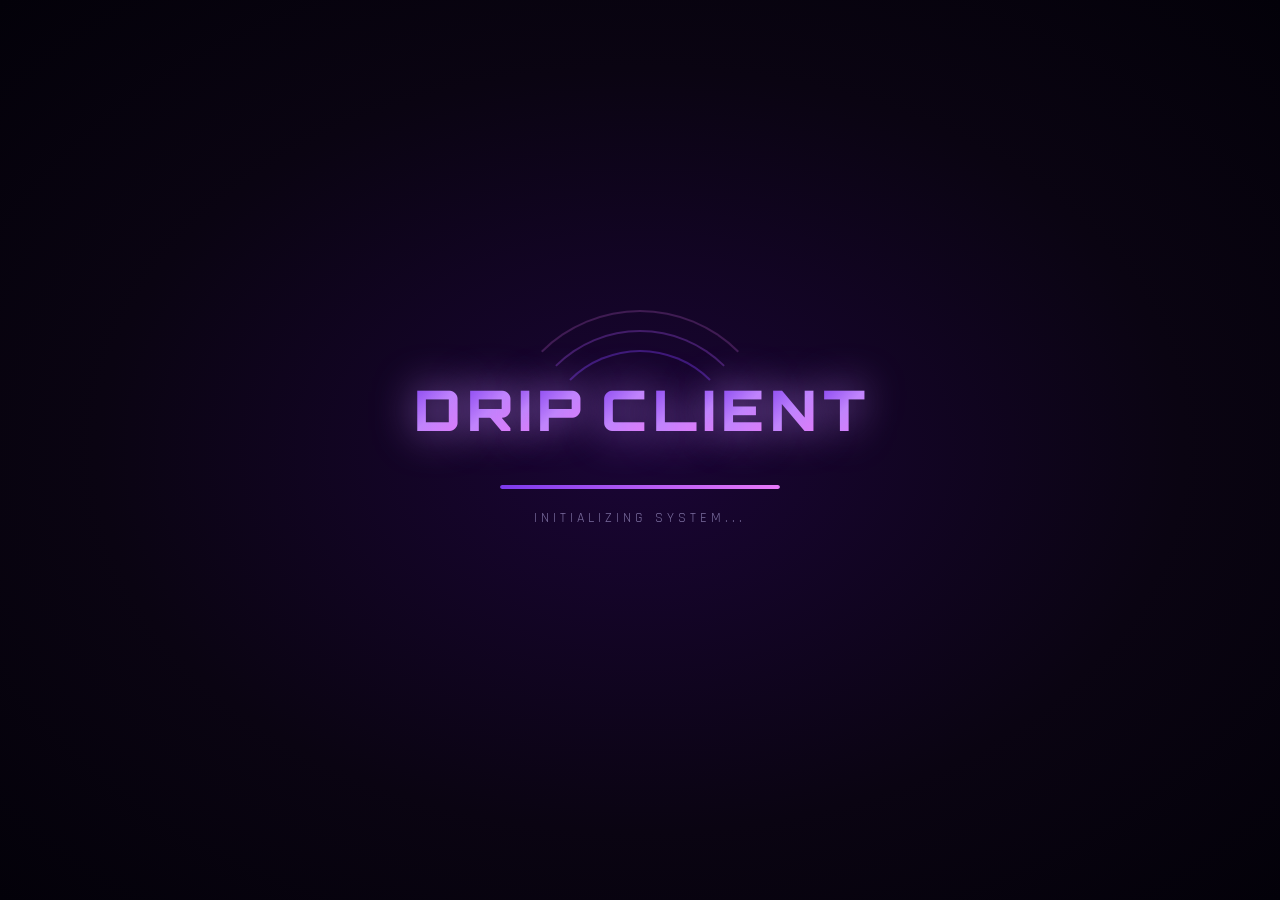
==== commit ff14d6dd: "Add files via upload" ====
--- a/index.html
+++ b/index.html
@@ -4,95 +4,98 @@
   <meta charset="UTF-8">
   <meta name="viewport" content="width=device-width, initial-scale=1.0">
   <title>Drip Client - Login</title>
-  <meta name="description" content="Drip Client - Buy Key Platform">
+  <link rel="stylesheet" href="style.css">
+  <link rel="stylesheet" href="https://cdnjs.cloudflare.com/ajax/libs/font-awesome/6.5.0/css/all.min.css">
   <link rel="icon" href="https://cdn-uploads.huggingface.co/production/uploads/noauth/8W2qfrJxJ0G0EplunCycM.jpeg" type="image/jpeg">
-  <link rel="stylesheet" href="https://cdnjs.cloudflare.com/ajax/libs/font-awesome/6.5.0/css/all.min.css">
-  <link rel="stylesheet" href="https://cdn.jsdelivr.net/npm/sweetalert2@11/dist/sweetalert2.min.css">
-  <link rel="stylesheet" href="style.css">
+  <script src="https://cdn.jsdelivr.net/npm/sweetalert2@11"></script>
+  <script src="https://cdn.jsdelivr.net/npm/particles.js@2.0.0/particles.min.js"></script>
 </head>
 <body>
-  <canvas id="particles-canvas"></canvas>
+  <!-- Particles Background -->
+  <div id="particles-js"></div>
 
   <!-- Loading Screen -->
   <div id="loading-screen">
-    <img src="https://cdn-uploads.huggingface.co/production/uploads/noauth/8W2qfrJxJ0G0EplunCycM.jpeg" alt="Logo" class="loading-logo">
-    <div class="loading-title"></div>
-    <div class="loading-bar-wrap">
+    <div class="loading-ring loading-ring-3"></div>
+    <div class="loading-ring loading-ring-2"></div>
+    <div class="loading-ring loading-ring-1"></div>
+    <div class="loading-logo" id="loadingLogo">
+      <span class="loading-letter" style="animation-delay:0.1s">D</span>
+      <span class="loading-letter" style="animation-delay:0.2s">R</span>
+      <span class="loading-letter" style="animation-delay:0.3s">I</span>
+      <span class="loading-letter" style="animation-delay:0.4s">P</span>
+      <span class="loading-letter" style="animation-delay:0.6s; font-size: 1.5rem; opacity: 0.5; color: var(--text-muted);">&nbsp;</span>
+      <span class="loading-letter" style="animation-delay:0.7s">C</span>
+      <span class="loading-letter" style="animation-delay:0.8s">L</span>
+      <span class="loading-letter" style="animation-delay:0.9s">I</span>
+      <span class="loading-letter" style="animation-delay:1.0s">E</span>
+      <span class="loading-letter" style="animation-delay:1.1s">N</span>
+      <span class="loading-letter" style="animation-delay:1.2s">T</span>
+    </div>
+    <div class="loading-bar-container">
       <div class="loading-bar"></div>
     </div>
     <div class="loading-text">Initializing System...</div>
   </div>
 
   <!-- Main Content -->
-  <div id="main-content" style="display:none;min-height:100vh" class="main-content">
+  <div class="main-wrapper" style="display:none;" id="mainContent">
     <div class="auth-container">
       <div class="auth-card">
-        <div class="auth-logo-wrap">
-          <img src="https://cdn-uploads.huggingface.co/production/uploads/noauth/8W2qfrJxJ0G0EplunCycM.jpeg" alt="Drip Client" class="auth-logo">
-          <div class="auth-title"><i class="fas fa-shield-alt" style="color:#8b00e0;margin-right:8px"></i>Login To Dashboard</div>
-          <div class="auth-subtitle">Masukkan kredensial Anda untuk akses</div>
+        <div class="auth-logo">
+          <img src="https://cdn-uploads.huggingface.co/production/uploads/noauth/8W2qfrJxJ0G0EplunCycM.jpeg" alt="Drip Client Logo">
+          <span class="brand-name">DRIP CLIENT</span>
+        </div>
+        <h1 class="auth-title">Login To Dashboard</h1>
+        <p class="auth-subtitle">Masukkan kredensial akun Anda untuk melanjutkan</p>
+
+        <div id="loginAlert"></div>
+
+        <div class="form-group" style="position:relative;">
+          <label class="form-label"><i class="fa-solid fa-user" style="margin-right:6px;"></i> Username</label>
+          <input type="text" id="loginUsername" class="form-input" placeholder="Masukkan username..." autocomplete="username" maxlength="50">
         </div>
 
-        <form id="login-form" autocomplete="off" novalidate>
-          <!-- Honeypot -->
-          <input type="text" name="website" style="display:none" tabindex="-1" autocomplete="off">
+        <div class="form-group" style="position:relative;">
+          <label class="form-label"><i class="fa-solid fa-lock" style="margin-right:6px;"></i> Password</label>
+          <input type="password" id="loginPassword" class="form-input" placeholder="Masukkan password..." autocomplete="current-password" maxlength="100" style="padding-right:48px;">
+          <span class="input-icon" onclick="togglePassword('loginPassword', this)">
+            <i class="fa-solid fa-eye"></i>
+          </span>
+        </div>
 
-          <div class="form-group">
-            <label class="form-label"><i class="fas fa-user" style="margin-right:6px"></i>Username</label>
-            <input
-              type="text"
-              id="login-username"
-              class="form-control"
-              placeholder="Masukkan username..."
-              autocomplete="username"
-              maxlength="50"
-              required
-            >
-          </div>
+        <div class="checkbox-group">
+          <label class="checkbox-label">
+            <input type="checkbox" id="rememberMe">
+            Ingat Saya
+          </label>
+          <a href="register.html" class="auth-link">Tidak punya akun? <strong>Daftar</strong></a>
+        </div>
 
-          <div class="form-group">
-            <label class="form-label"><i class="fas fa-lock" style="margin-right:6px"></i>Password</label>
-            <div class="input-icon-wrap">
-              <input
-                type="password"
-                id="login-password"
-                class="form-control"
-                placeholder="Masukkan password..."
-                autocomplete="current-password"
-                maxlength="100"
-                required
-              >
-              <i class="fas fa-eye input-eye"></i>
-            </div>
-          </div>
+        <button class="btn btn-primary" id="loginBtn" onclick="doLogin()">
+          <i class="fa-solid fa-right-to-bracket"></i> Login
+        </button>
 
-          <div class="remember-row">
-            <label class="remember-check">
-              <input type="checkbox" id="remember-me">
-              <span>Remember Me</span>
-            </label>
-            <div class="auth-link">
-              Tidak punya akun? <a href="register.html">Daftar</a>
-            </div>
-          </div>
-
-          <button type="submit" id="login-btn" class="btn-primary">
-            <i class="fas fa-sign-in-alt"></i> Login
-          </button>
-        </form>
-
-        <div style="margin-top:20px;text-align:center;padding-top:16px;border-top:1px solid rgba(139,0,224,0.2)">
-          <div style="font-size:0.75rem;color:var(--text-muted);font-family:var(--font-mono)">
-            <i class="fas fa-shield-halved" style="color:#8b00e0;margin-right:6px"></i>
-            Protected by Drip Security System
-          </div>
+        <div class="auth-footer" style="margin-top:20px;">
+          <a href="admin.html" class="auth-link" style="font-size:12px; color: var(--text-muted);">
+            <i class="fa-solid fa-shield-halved"></i> Admin Panel
+          </a>
         </div>
       </div>
     </div>
   </div>
 
-  <script src="https://cdn.jsdelivr.net/npm/sweetalert2@11/dist/sweetalert2.all.min.js"></script>
   <script src="script.js"></script>
-  <script>initLogin();</script>
+  <script>
+    initParticles();
+    initLoadingScreen(() => {
+      document.getElementById('mainContent').style.display = 'block';
+    });
+
+    // Enter key support
+    document.addEventListener('keydown', function(e) {
+      if (e.key === 'Enter') doLogin();
+    });
+  </script>
 </body>
-</html>+</html>
--- a/style.css
+++ b/style.css
@@ -1,173 +1,173 @@
-/* ===== DRIP CLIENT - STYLE.CSS ===== */
-@import url('https://fonts.googleapis.com/css2?family=Orbitron:wght@400;600;700;900&family=Rajdhani:wght@300;400;500;600;700&family=JetBrains+Mono:wght@400;600&display=swap');
+/* ========================================
+   DRIP CLIENT - STYLE.CSS
+   Dark Purple Premium Theme
+======================================== */
+
+@import url('https://fonts.googleapis.com/css2?family=Orbitron:wght@400;600;700;900&family=Rajdhani:wght@300;400;500;600;700&family=Exo+2:wght@300;400;500;600;700&display=swap');
 
 :root {
-  --purple-900: #0d0015;
-  --purple-800: #1a0030;
-  --purple-700: #2d0050;
-  --purple-600: #4a0080;
-  --purple-500: #6b00b3;
-  --purple-400: #8b00e0;
-  --purple-300: #a855f7;
-  --purple-200: #c084fc;
-  --purple-100: #e9d5ff;
-  --accent-violet: #7c3aed;
-  --accent-pink: #d946ef;
-  --accent-cyan: #06b6d4;
-  --accent-green: #10b981;
-  --accent-red: #ef4444;
-  --accent-gold: #f59e0b;
-  --bg-primary: #0a0012;
-  --bg-secondary: #110020;
-  --bg-card: rgba(26, 0, 48, 0.85);
-  --bg-card-hover: rgba(45, 0, 80, 0.9);
-  --border-purple: rgba(139, 0, 224, 0.4);
-  --border-glow: rgba(168, 85, 247, 0.6);
-  --text-primary: #f0e6ff;
-  --text-secondary: #b39ddb;
-  --text-muted: #7c6a94;
-  --shadow-purple: 0 0 30px rgba(139, 0, 224, 0.4);
+  --primary: #7c3aed;
+  --primary-dark: #5b21b6;
+  --primary-light: #a855f7;
+  --accent: #c084fc;
+  --accent-glow: #e879f9;
+  --bg-dark: #0a0412;
+  --bg-card: #0f0720;
+  --bg-panel: #130a24;
+  --bg-border: rgba(124, 58, 237, 0.3);
+  --text-primary: #f3e8ff;
+  --text-secondary: #c4b5fd;
+  --text-muted: #7c6fa0;
+  --success: #10b981;
+  --danger: #ef4444;
+  --warning: #f59e0b;
+  --info: #3b82f6;
+  --gold: #fbbf24;
+  --shadow-purple: 0 0 30px rgba(124, 58, 237, 0.4);
   --shadow-glow: 0 0 60px rgba(168, 85, 247, 0.3);
-  --gradient-main: linear-gradient(135deg, #6b00b3, #a855f7, #d946ef);
-  --gradient-card: linear-gradient(145deg, rgba(26,0,48,0.9), rgba(45,0,80,0.7));
-  --gradient-btn: linear-gradient(135deg, #7c3aed, #a855f7);
-  --font-display: 'Orbitron', sans-serif;
-  --font-body: 'Rajdhani', sans-serif;
-  --font-mono: 'JetBrains Mono', monospace;
-}
-
-* { margin: 0; padding: 0; box-sizing: border-box; }
-
-html { scroll-behavior: smooth; }
+  --radius: 16px;
+  --radius-sm: 8px;
+}
+
+* {
+  margin: 0;
+  padding: 0;
+  box-sizing: border-box;
+}
+
+html {
+  scroll-behavior: smooth;
+}
 
 body {
-  font-family: var(--font-body);
-  background: var(--bg-primary);
+  font-family: 'Exo 2', sans-serif;
+  background: var(--bg-dark);
   color: var(--text-primary);
+  min-height: 100vh;
   overflow-x: hidden;
-  min-height: 100vh;
-}
-
-/* ===== SCROLLBAR ===== */
+  position: relative;
+}
+
+/* ========== SCROLLBAR ========== */
 ::-webkit-scrollbar { width: 6px; }
-::-webkit-scrollbar-track { background: var(--purple-900); }
-::-webkit-scrollbar-thumb { background: var(--purple-400); border-radius: 3px; }
-::-webkit-scrollbar-thumb:hover { background: var(--purple-300); }
-
-/* ===== CANVAS BACKGROUND ===== */
-#particles-canvas {
+::-webkit-scrollbar-track { background: var(--bg-dark); }
+::-webkit-scrollbar-thumb { background: var(--primary); border-radius: 3px; }
+::-webkit-scrollbar-thumb:hover { background: var(--primary-light); }
+
+/* ========== PARTICLES BACKGROUND ========== */
+#particles-js {
   position: fixed;
-  top: 0; left: 0;
-  width: 100%; height: 100%;
+  top: 0;
+  left: 0;
+  width: 100%;
+  height: 100%;
   z-index: 0;
   pointer-events: none;
 }
 
-/* ===== LOADING SCREEN ===== */
+/* ========== LOADING SCREEN ========== */
 #loading-screen {
   position: fixed;
   inset: 0;
-  background: var(--bg-primary);
+  background: radial-gradient(ellipse at center, #1a0535 0%, #0a0412 60%, #030109 100%);
   z-index: 9999;
   display: flex;
   flex-direction: column;
   align-items: center;
   justify-content: center;
-  gap: 30px;
+  transition: opacity 0.8s ease, transform 0.8s ease;
+}
+
+#loading-screen.fade-out {
+  opacity: 0;
+  transform: scale(1.05);
+  pointer-events: none;
 }
 
 .loading-logo {
-  width: 90px;
-  height: 90px;
-  border-radius: 50%;
-  border: 3px solid var(--purple-400);
-  box-shadow: var(--shadow-purple), 0 0 80px rgba(168,85,247,0.5);
-  animation: logoPulse 1.5s ease-in-out infinite;
-  object-fit: cover;
-}
-
-@keyframes logoPulse {
-  0%,100% { box-shadow: 0 0 30px rgba(139,0,224,0.6), 0 0 80px rgba(168,85,247,0.4); transform: scale(1); }
-  50% { box-shadow: 0 0 60px rgba(139,0,224,0.9), 0 0 120px rgba(168,85,247,0.7); transform: scale(1.05); }
-}
-
-.loading-title {
-  font-family: var(--font-display);
-  font-size: clamp(1.8rem, 5vw, 3rem);
+  display: flex;
+  gap: 6px;
+  margin-bottom: 40px;
+}
+
+.loading-letter {
+  font-family: 'Orbitron', monospace;
+  font-size: clamp(28px, 6vw, 56px);
   font-weight: 900;
-  letter-spacing: 0.3em;
-  display: flex;
-  gap: 4px;
-}
-
-.loading-title span {
-  opacity: 0;
-  transform: translateY(30px);
-  animation: letterReveal 0.1s ease forwards;
   color: transparent;
-  background: var(--gradient-main);
+  background: linear-gradient(135deg, #7c3aed, #c084fc, #e879f9);
   -webkit-background-clip: text;
   background-clip: text;
   text-shadow: none;
+  opacity: 0;
+  transform: translateY(30px) scale(0.8);
+  animation: letterReveal 0.4s ease forwards;
+  filter: drop-shadow(0 0 20px rgba(192, 132, 252, 0.8));
 }
 
 @keyframes letterReveal {
-  to { opacity: 1; transform: translateY(0); }
-}
-
-.loading-bar-wrap {
+  to { opacity: 1; transform: translateY(0) scale(1); }
+}
+
+.loading-bar-container {
   width: 280px;
   height: 4px;
-  background: rgba(139,0,224,0.2);
+  background: rgba(124, 58, 237, 0.2);
   border-radius: 2px;
   overflow: hidden;
+  margin-bottom: 20px;
 }
 
 .loading-bar {
   height: 100%;
-  width: 0;
-  background: var(--gradient-main);
+  background: linear-gradient(90deg, var(--primary), var(--accent-glow));
   border-radius: 2px;
-  animation: loadProgress 2.8s ease forwards;
-  box-shadow: 0 0 10px rgba(168,85,247,0.8);
+  animation: loadProgress 2.5s ease forwards;
+  box-shadow: 0 0 15px var(--accent);
 }
 
 @keyframes loadProgress {
-  0% { width: 0; }
-  60% { width: 70%; }
-  80% { width: 85%; }
+  0% { width: 0%; }
+  30% { width: 45%; }
+  70% { width: 78%; }
   100% { width: 100%; }
 }
 
 .loading-text {
-  font-family: var(--font-mono);
-  font-size: 0.75rem;
-  color: var(--text-muted);
-  letter-spacing: 0.1em;
-  animation: blink 1s ease infinite;
-}
-
-@keyframes blink {
-  0%,100% { opacity: 1; }
-  50% { opacity: 0.4; }
-}
-
-.loading-exit {
-  animation: loadingFadeOut 0.6s ease forwards;
-}
-
-@keyframes loadingFadeOut {
-  0% { opacity: 1; transform: scale(1); }
-  100% { opacity: 0; transform: scale(1.05); pointer-events: none; }
-}
-
-/* ===== MAIN CONTENT ===== */
-.main-content {
+  font-family: 'Rajdhani', sans-serif;
+  font-size: 14px;
+  color: var(--text-muted);
+  letter-spacing: 4px;
+  text-transform: uppercase;
+  animation: pulse 1.5s ease infinite;
+}
+
+@keyframes pulse {
+  0%, 100% { opacity: 0.5; }
+  50% { opacity: 1; }
+}
+
+.loading-ring {
+  position: absolute;
+  border: 2px solid transparent;
+  border-top-color: var(--primary);
+  border-radius: 50%;
+  animation: spin 1.5s linear infinite;
+}
+
+.loading-ring-1 { width: 200px; height: 200px; border-top-color: rgba(124,58,237,0.4); }
+.loading-ring-2 { width: 240px; height: 240px; border-top-color: rgba(168,85,247,0.3); animation-duration: 2s; animation-direction: reverse; }
+.loading-ring-3 { width: 280px; height: 280px; border-top-color: rgba(232,121,249,0.2); animation-duration: 2.5s; }
+
+@keyframes spin { to { transform: rotate(360deg); } }
+
+/* ========== MAIN CONTENT WRAPPER ========== */
+.main-wrapper {
   position: relative;
   z-index: 1;
 }
 
-/* ===== AUTH CARD ===== */
+/* ========== AUTH PAGES ========== */
 .auth-container {
   min-height: 100vh;
   display: flex;
@@ -179,76 +179,85 @@
 }
 
 .auth-card {
-  background: var(--bg-card);
-  border: 1px solid var(--border-purple);
-  border-radius: 24px;
+  background: linear-gradient(135deg, rgba(19, 10, 36, 0.95) 0%, rgba(15, 7, 32, 0.98) 100%);
+  border: 1px solid var(--bg-border);
+  border-radius: var(--radius);
   padding: 48px 40px;
   width: 100%;
   max-width: 420px;
+  box-shadow: var(--shadow-purple), inset 0 1px 0 rgba(255,255,255,0.05);
   backdrop-filter: blur(20px);
-  box-shadow: var(--shadow-purple), 0 40px 80px rgba(0,0,0,0.5);
+  animation: cardSlideUp 0.6s ease forwards;
   position: relative;
   overflow: hidden;
-  animation: cardSlideIn 0.6s ease;
-}
-
-@keyframes cardSlideIn {
-  from { opacity: 0; transform: translateY(40px) scale(0.95); }
-  to { opacity: 1; transform: translateY(0) scale(1); }
 }
 
 .auth-card::before {
   content: '';
   position: absolute;
-  top: 0; left: 0; right: 0;
+  top: 0;
+  left: 0;
+  right: 0;
   height: 2px;
-  background: var(--gradient-main);
-}
-
-.auth-card::after {
-  content: '';
-  position: absolute;
-  top: -50%;
-  left: -50%;
-  width: 200%;
-  height: 200%;
-  background: radial-gradient(circle at center, rgba(139,0,224,0.05) 0%, transparent 60%);
-  pointer-events: none;
-}
-
-.auth-logo-wrap {
-  display: flex;
-  flex-direction: column;
-  align-items: center;
-  margin-bottom: 28px;
-  gap: 12px;
+  background: linear-gradient(90deg, transparent, var(--primary), var(--accent-glow), transparent);
+}
+
+@keyframes cardSlideUp {
+  from { opacity: 0; transform: translateY(40px); }
+  to { opacity: 1; transform: translateY(0); }
 }
 
 .auth-logo {
-  width: 72px;
-  height: 72px;
+  text-align: center;
+  margin-bottom: 32px;
+}
+
+.auth-logo img {
+  width: 80px;
+  height: 80px;
   border-radius: 50%;
-  border: 2px solid var(--purple-400);
-  box-shadow: 0 0 30px rgba(139,0,224,0.5);
-  object-fit: cover;
-  animation: logoPulse 2s ease-in-out infinite;
+  border: 2px solid var(--primary);
+  box-shadow: 0 0 30px rgba(124, 58, 237, 0.5);
+  animation: logoPulse 3s ease infinite;
+}
+
+@keyframes logoPulse {
+  0%, 100% { box-shadow: 0 0 20px rgba(124, 58, 237, 0.5); }
+  50% { box-shadow: 0 0 40px rgba(168, 85, 247, 0.8), 0 0 80px rgba(232, 121, 249, 0.3); }
+}
+
+.auth-logo .brand-name {
+  font-family: 'Orbitron', monospace;
+  font-size: 22px;
+  font-weight: 900;
+  background: linear-gradient(135deg, var(--primary-light), var(--accent-glow));
+  -webkit-background-clip: text;
+  background-clip: text;
+  color: transparent;
+  display: block;
+  margin-top: 12px;
+  letter-spacing: 3px;
 }
 
 .auth-title {
-  font-family: var(--font-display);
-  font-size: 1.1rem;
-  font-weight: 700;
+  font-family: 'Rajdhani', sans-serif;
+  font-size: 24px;
+  font-weight: 700;
+  text-align: center;
   color: var(--text-primary);
+  margin-bottom: 8px;
+  letter-spacing: 1px;
+}
+
+.auth-subtitle {
   text-align: center;
-  letter-spacing: 0.05em;
-}
-
-.auth-subtitle {
-  font-size: 0.85rem;
-  color: var(--text-muted);
-  text-align: center;
-}
-
+  color: var(--text-muted);
+  font-size: 13px;
+  margin-bottom: 32px;
+  letter-spacing: 0.5px;
+}
+
+/* ========== FORM ELEMENTS ========== */
 .form-group {
   margin-bottom: 20px;
   position: relative;
@@ -256,127 +265,136 @@
 
 .form-label {
   display: block;
-  font-size: 0.8rem;
+  font-size: 13px;
   font-weight: 600;
-  color: var(--purple-200);
+  color: var(--text-secondary);
   margin-bottom: 8px;
+  letter-spacing: 1px;
   text-transform: uppercase;
-  letter-spacing: 0.1em;
-}
-
-.form-control {
+}
+
+.form-input {
   width: 100%;
-  padding: 14px 18px;
-  background: rgba(13, 0, 21, 0.8);
-  border: 1px solid var(--border-purple);
-  border-radius: 12px;
+  padding: 14px 48px 14px 16px;
+  background: rgba(124, 58, 237, 0.08);
+  border: 1px solid rgba(124, 58, 237, 0.25);
+  border-radius: var(--radius-sm);
   color: var(--text-primary);
-  font-family: var(--font-body);
-  font-size: 1rem;
-  font-weight: 500;
+  font-family: 'Exo 2', sans-serif;
+  font-size: 15px;
   transition: all 0.3s ease;
   outline: none;
 }
 
-.form-control:focus {
-  border-color: var(--purple-300);
-  box-shadow: 0 0 0 3px rgba(139,0,224,0.2), 0 0 20px rgba(168,85,247,0.2);
-}
-
-.form-control::placeholder { color: var(--text-muted); }
-
-.input-icon-wrap {
-  position: relative;
-}
-
-.input-icon-wrap .form-control {
-  padding-right: 50px;
-}
-
-.input-eye {
+.form-input:focus {
+  border-color: var(--primary);
+  background: rgba(124, 58, 237, 0.15);
+  box-shadow: 0 0 0 3px rgba(124, 58, 237, 0.15), 0 0 20px rgba(124, 58, 237, 0.2);
+}
+
+.form-input::placeholder {
+  color: var(--text-muted);
+}
+
+.input-icon {
   position: absolute;
-  right: 16px;
+  right: 14px;
   top: 50%;
   transform: translateY(-50%);
   color: var(--text-muted);
   cursor: pointer;
-  font-size: 1rem;
-  transition: color 0.3s;
-}
-
-.input-eye:hover { color: var(--purple-300); }
-
-.remember-row {
+  transition: color 0.3s ease;
+}
+
+.input-icon:hover { color: var(--primary-light); }
+
+.input-icon-left {
+  position: absolute;
+  left: 14px;
+  top: 50%;
+  transform: translateY(-50%);
+  color: var(--text-muted);
+}
+
+.form-input-with-icon-left { padding-left: 44px; padding-right: 48px; }
+
+/* ========== CHECKBOX ========== */
+.checkbox-group {
   display: flex;
   align-items: center;
   justify-content: space-between;
   margin-bottom: 24px;
-  flex-wrap: wrap;
-  gap: 10px;
-}
-
-.remember-check {
+}
+
+.checkbox-label {
   display: flex;
   align-items: center;
   gap: 8px;
   cursor: pointer;
-  font-size: 0.85rem;
   color: var(--text-secondary);
-}
-
-.remember-check input[type="checkbox"] {
+  font-size: 13px;
+}
+
+.checkbox-label input[type="checkbox"] {
   width: 16px;
   height: 16px;
-  accent-color: var(--purple-400);
+  accent-color: var(--primary);
   cursor: pointer;
 }
 
 .auth-link {
-  font-size: 0.85rem;
-  color: var(--text-muted);
-}
-
-.auth-link a {
-  color: var(--purple-300);
+  color: var(--primary-light);
   text-decoration: none;
-  font-weight: 600;
-  transition: color 0.3s;
-}
-
-.auth-link a:hover { color: var(--accent-pink); }
-
-/* ===== BUTTONS ===== */
-.btn-primary {
-  width: 100%;
-  padding: 16px;
-  background: var(--gradient-btn);
+  font-size: 13px;
+  transition: color 0.3s ease;
+}
+
+.auth-link:hover { color: var(--accent-glow); text-shadow: 0 0 10px var(--accent-glow); }
+
+/* ========== BUTTONS ========== */
+.btn {
+  display: inline-flex;
+  align-items: center;
+  justify-content: center;
+  gap: 8px;
+  padding: 14px 28px;
   border: none;
-  border-radius: 12px;
-  color: #fff;
-  font-family: var(--font-display);
-  font-size: 0.9rem;
-  font-weight: 700;
-  letter-spacing: 0.1em;
+  border-radius: var(--radius-sm);
+  font-family: 'Rajdhani', sans-serif;
+  font-size: 16px;
+  font-weight: 700;
+  letter-spacing: 2px;
+  text-transform: uppercase;
   cursor: pointer;
   transition: all 0.3s ease;
   position: relative;
   overflow: hidden;
-}
-
-.btn-primary::before {
+  text-decoration: none;
+}
+
+.btn::before {
   content: '';
   position: absolute;
-  top: 0; left: -100%;
-  width: 100%; height: 100%;
+  top: 0;
+  left: -100%;
+  width: 100%;
+  height: 100%;
   background: linear-gradient(90deg, transparent, rgba(255,255,255,0.15), transparent);
-  transition: left 0.5s ease;
-}
-
-.btn-primary:hover::before { left: 100%; }
+  transition: left 0.4s ease;
+}
+
+.btn:hover::before { left: 100%; }
+
+.btn-primary {
+  background: linear-gradient(135deg, var(--primary), var(--primary-light));
+  color: white;
+  width: 100%;
+  box-shadow: 0 4px 20px rgba(124, 58, 237, 0.4);
+}
 
 .btn-primary:hover {
   transform: translateY(-2px);
-  box-shadow: 0 10px 30px rgba(124,58,237,0.5);
+  box-shadow: 0 8px 30px rgba(124, 58, 237, 0.6);
 }
 
 .btn-primary:active { transform: translateY(0); }
@@ -387,453 +405,560 @@
   transform: none;
 }
 
-/* ===== WELCOME SCREEN ===== */
-#welcome-screen {
+.btn-success {
+  background: linear-gradient(135deg, #059669, #10b981);
+  color: white;
+  box-shadow: 0 4px 20px rgba(16, 185, 129, 0.3);
+}
+
+.btn-success:hover { transform: translateY(-2px); box-shadow: 0 8px 25px rgba(16, 185, 129, 0.5); }
+
+.btn-danger {
+  background: linear-gradient(135deg, #dc2626, #ef4444);
+  color: white;
+  box-shadow: 0 4px 20px rgba(239, 68, 68, 0.3);
+}
+
+.btn-danger:hover { transform: translateY(-2px); box-shadow: 0 8px 25px rgba(239, 68, 68, 0.5); }
+
+.btn-outline {
+  background: transparent;
+  border: 1px solid var(--primary);
+  color: var(--primary-light);
+}
+
+.btn-outline:hover { background: rgba(124, 58, 237, 0.15); transform: translateY(-2px); }
+
+.btn-sm {
+  padding: 8px 16px;
+  font-size: 13px;
+}
+
+.btn-icon {
+  width: 36px;
+  height: 36px;
+  padding: 0;
+  border-radius: 8px;
+}
+
+/* ========== HEADER / NAVBAR ========== */
+.header {
   position: fixed;
-  inset: 0;
-  background: var(--bg-primary);
-  z-index: 9000;
-  display: flex;
-  flex-direction: column;
-  align-items: center;
-  justify-content: center;
-  gap: 20px;
-}
-
-.welcome-text {
-  font-family: var(--font-display);
-  font-size: clamp(1.5rem, 5vw, 2.5rem);
+  top: 0;
+  left: 0;
+  right: 0;
+  z-index: 100;
+  background: rgba(10, 4, 18, 0.9);
+  backdrop-filter: blur(20px);
+  border-bottom: 1px solid var(--bg-border);
+  padding: 0 24px;
+  height: 70px;
+  display: flex;
+  align-items: center;
+  justify-content: space-between;
+}
+
+.header-brand {
+  display: flex;
+  align-items: center;
+  gap: 12px;
+}
+
+.header-logo {
+  width: 40px;
+  height: 40px;
+  border-radius: 50%;
+  border: 2px solid var(--primary);
+  box-shadow: 0 0 15px rgba(124, 58, 237, 0.4);
+  animation: logoPulse 3s ease infinite;
+}
+
+.header-title {
+  font-family: 'Orbitron', monospace;
+  font-size: 18px;
   font-weight: 900;
-  text-align: center;
-  background: var(--gradient-main);
+  background: linear-gradient(135deg, var(--primary-light), var(--accent-glow));
   -webkit-background-clip: text;
   background-clip: text;
   color: transparent;
-  animation: welcomePulse 0.5s ease-in-out infinite alternate;
-}
-
-@keyframes welcomePulse {
-  from { transform: scale(1); }
-  to { transform: scale(1.03); }
-}
-
-/* ===== DASHBOARD LAYOUT ===== */
-.dashboard-wrapper {
-  display: flex;
+  letter-spacing: 2px;
+}
+
+.header-info {
+  display: flex;
+  align-items: center;
+  gap: 8px;
+  background: rgba(124, 58, 237, 0.1);
+  border: 1px solid var(--bg-border);
+  border-radius: 30px;
+  padding: 6px 14px;
+}
+
+.header-username {
+  font-size: 14px;
+  font-weight: 600;
+  color: var(--text-secondary);
+}
+
+.header-right {
+  display: flex;
+  align-items: center;
+  gap: 16px;
+}
+
+.credit-badge {
+  display: flex;
+  align-items: center;
+  gap: 6px;
+  background: linear-gradient(135deg, rgba(251, 191, 36, 0.1), rgba(245, 158, 11, 0.15));
+  border: 1px solid rgba(251, 191, 36, 0.3);
+  border-radius: 30px;
+  padding: 6px 14px;
+}
+
+.credit-badge i { color: var(--gold); font-size: 14px; }
+.credit-badge span { color: var(--gold); font-weight: 700; font-size: 14px; }
+
+/* ========== HAMBURGER MENU ========== */
+.hamburger-btn {
+  width: 44px;
+  height: 44px;
+  background: rgba(124, 58, 237, 0.15);
+  border: 1px solid var(--bg-border);
+  border-radius: 10px;
+  cursor: pointer;
+  display: flex;
+  align-items: center;
+  justify-content: center;
+  transition: all 0.3s ease;
+  position: relative;
+}
+
+.hamburger-btn:hover {
+  background: rgba(124, 58, 237, 0.3);
+  box-shadow: 0 0 15px rgba(124, 58, 237, 0.3);
+}
+
+.hamburger-dots {
+  display: flex;
+  flex-direction: column;
+  gap: 5px;
+}
+
+.hamburger-dots span {
+  width: 5px;
+  height: 5px;
+  background: var(--primary-light);
+  border-radius: 50%;
+  transition: all 0.3s ease;
+}
+
+.hamburger-btn.active .hamburger-dots span:nth-child(1) {
+  transform: translateY(10px) rotate(45deg) scaleX(3);
+  border-radius: 2px;
+}
+
+.hamburger-btn.active .hamburger-dots span:nth-child(2) {
+  opacity: 0;
+  transform: scale(0);
+}
+
+.hamburger-btn.active .hamburger-dots span:nth-child(3) {
+  transform: translateY(-10px) rotate(-45deg) scaleX(3);
+  border-radius: 2px;
+}
+
+/* ========== SIDE NAVBAR ========== */
+.side-nav {
+  position: fixed;
+  top: 70px;
+  right: -320px;
+  width: 300px;
+  height: calc(100vh - 70px);
+  background: linear-gradient(180deg, rgba(19, 10, 36, 0.98) 0%, rgba(10, 4, 18, 0.99) 100%);
+  border-left: 1px solid var(--bg-border);
+  z-index: 99;
+  overflow-y: auto;
+  transition: right 0.4s cubic-bezier(0.4, 0, 0.2, 1);
+  padding: 24px 16px;
+  backdrop-filter: blur(20px);
+}
+
+.side-nav.open {
+  right: 0;
+  box-shadow: -20px 0 60px rgba(0,0,0,0.5);
+}
+
+.side-nav-title {
+  font-family: 'Rajdhani', sans-serif;
+  font-size: 11px;
+  font-weight: 700;
+  letter-spacing: 3px;
+  text-transform: uppercase;
+  color: var(--text-muted);
+  padding: 8px 12px;
+  margin-bottom: 8px;
+}
+
+.nav-item {
+  display: flex;
+  align-items: center;
+  gap: 12px;
+  padding: 13px 16px;
+  border-radius: 10px;
+  cursor: pointer;
+  transition: all 0.3s ease;
+  color: var(--text-secondary);
+  font-size: 14px;
+  font-weight: 600;
+  letter-spacing: 0.5px;
+  margin-bottom: 4px;
+  border: 1px solid transparent;
+}
+
+.nav-item:hover {
+  background: rgba(124, 58, 237, 0.15);
+  color: var(--text-primary);
+  border-color: rgba(124, 58, 237, 0.2);
+  transform: translateX(-4px);
+}
+
+.nav-item.active {
+  background: linear-gradient(135deg, rgba(124, 58, 237, 0.2), rgba(168, 85, 247, 0.15));
+  color: var(--primary-light);
+  border-color: rgba(124, 58, 237, 0.3);
+}
+
+.nav-item i {
+  width: 20px;
+  text-align: center;
+  font-size: 16px;
+  color: var(--primary-light);
+}
+
+.nav-divider {
+  height: 1px;
+  background: var(--bg-border);
+  margin: 16px 0;
+}
+
+/* ========== MAIN DASHBOARD CONTENT ========== */
+.dashboard {
+  padding-top: 90px;
+  padding-bottom: 40px;
   min-height: 100vh;
+}
+
+.container {
+  max-width: 1200px;
+  margin: 0 auto;
+  padding: 0 20px;
+}
+
+/* ========== RUNNING TEXT ========== */
+.running-text-bar {
+  background: linear-gradient(135deg, rgba(124, 58, 237, 0.15), rgba(168, 85, 247, 0.1));
+  border: 1px solid rgba(124, 58, 237, 0.25);
+  border-radius: 8px;
+  padding: 10px 0;
+  overflow: hidden;
+  margin-bottom: 28px;
   position: relative;
-  z-index: 1;
-}
-
-/* TOP BAR */
-.topbar {
-  position: fixed;
-  top: 0; left: 0; right: 0;
-  height: 65px;
-  background: rgba(10, 0, 18, 0.95);
-  border-bottom: 1px solid var(--border-purple);
-  backdrop-filter: blur(20px);
-  z-index: 100;
-  display: flex;
-  align-items: center;
-  justify-content: space-between;
-  padding: 0 20px;
-}
-
-.topbar-left {
-  display: flex;
-  align-items: center;
-  gap: 12px;
-}
-
-.topbar-logo {
-  width: 40px;
-  height: 40px;
-  border-radius: 50%;
-  border: 2px solid var(--purple-400);
-  box-shadow: 0 0 15px rgba(139,0,224,0.4);
-  object-fit: cover;
-}
-
-.topbar-brand {
-  font-family: var(--font-display);
-  font-size: 1rem;
-  font-weight: 900;
-  letter-spacing: 0.1em;
-  background: var(--gradient-main);
+}
+
+.running-text-bar::before,
+.running-text-bar::after {
+  content: '';
+  position: absolute;
+  top: 0;
+  width: 60px;
+  height: 100%;
+  z-index: 2;
+}
+
+.running-text-bar::before {
+  left: 0;
+  background: linear-gradient(90deg, rgba(10,4,18,1), transparent);
+}
+
+.running-text-bar::after {
+  right: 0;
+  background: linear-gradient(-90deg, rgba(10,4,18,1), transparent);
+}
+
+.running-text-inner {
+  display: flex;
+  animation: scrollText 25s linear infinite;
+  white-space: nowrap;
+}
+
+.running-text-inner span {
+  font-family: 'Rajdhani', sans-serif;
+  font-size: 13px;
+  font-weight: 600;
+  letter-spacing: 2px;
+  color: var(--accent);
+  padding: 0 60px;
+  text-transform: uppercase;
+}
+
+.running-text-inner span i {
+  color: var(--gold);
+  margin: 0 8px;
+}
+
+@keyframes scrollText {
+  0% { transform: translateX(0); }
+  100% { transform: translateX(-50%); }
+}
+
+/* ========== WELCOME SECTION ========== */
+.welcome-greeting {
+  font-family: 'Rajdhani', sans-serif;
+  font-size: 28px;
+  font-weight: 700;
+  color: var(--text-primary);
+  margin-bottom: 4px;
+}
+
+.welcome-greeting span {
+  color: var(--accent);
+  text-shadow: 0 0 20px rgba(232,121,249,0.5);
+}
+
+.welcome-subtitle {
+  color: var(--text-muted);
+  font-size: 14px;
+  margin-bottom: 32px;
+}
+
+/* ========== STATS CARDS ========== */
+.stats-grid {
+  display: grid;
+  grid-template-columns: repeat(auto-fit, minmax(200px, 1fr));
+  gap: 16px;
+  margin-bottom: 32px;
+}
+
+.stat-card {
+  background: linear-gradient(135deg, rgba(19, 10, 36, 0.8), rgba(15, 7, 32, 0.9));
+  border: 1px solid var(--bg-border);
+  border-radius: var(--radius);
+  padding: 24px;
+  transition: all 0.3s ease;
+  position: relative;
+  overflow: hidden;
+}
+
+.stat-card::before {
+  content: '';
+  position: absolute;
+  top: 0;
+  left: 0;
+  right: 0;
+  height: 2px;
+  background: linear-gradient(90deg, var(--primary), var(--accent-glow));
+}
+
+.stat-card:hover {
+  transform: translateY(-4px);
+  box-shadow: var(--shadow-purple);
+  border-color: rgba(124, 58, 237, 0.5);
+}
+
+.stat-icon {
+  width: 48px;
+  height: 48px;
+  background: linear-gradient(135deg, rgba(124, 58, 237, 0.2), rgba(168, 85, 247, 0.15));
+  border-radius: 12px;
+  display: flex;
+  align-items: center;
+  justify-content: center;
+  margin-bottom: 16px;
+  font-size: 20px;
+  color: var(--primary-light);
+}
+
+.stat-value {
+  font-family: 'Orbitron', monospace;
+  font-size: 28px;
+  font-weight: 700;
+  color: var(--text-primary);
+  margin-bottom: 4px;
+}
+
+.stat-label {
+  color: var(--text-muted);
+  font-size: 13px;
+  letter-spacing: 1px;
+}
+
+/* ========== SECTION TITLES ========== */
+.section-title {
+  font-family: 'Orbitron', monospace;
+  font-size: 20px;
+  font-weight: 700;
+  background: linear-gradient(135deg, var(--primary-light), var(--accent-glow));
   -webkit-background-clip: text;
   background-clip: text;
   color: transparent;
-}
-
-.topbar-center {
-  display: flex;
-  align-items: center;
-  gap: 8px;
-}
-
-.topbar-greeting {
-  font-size: 0.85rem;
-  font-weight: 600;
-  color: var(--text-secondary);
-}
-
-.topbar-greeting span {
-  color: var(--purple-300);
-  font-weight: 700;
-}
-
-.topbar-right {
-  display: flex;
-  align-items: center;
-  gap: 16px;
-}
-
-.credit-badge {
-  display: flex;
-  align-items: center;
-  gap: 6px;
-  padding: 6px 14px;
-  background: rgba(139,0,224,0.15);
-  border: 1px solid var(--border-purple);
-  border-radius: 20px;
-  font-size: 0.85rem;
-  font-weight: 700;
-  color: var(--purple-200);
-}
-
-.credit-badge i { color: var(--accent-gold); }
-
-.hamburger-btn {
-  width: 40px;
-  height: 40px;
-  display: flex;
-  align-items: center;
-  justify-content: center;
-  background: rgba(139,0,224,0.15);
-  border: 1px solid var(--border-purple);
-  border-radius: 10px;
-  cursor: pointer;
-  font-size: 1.1rem;
-  color: var(--purple-300);
-  transition: all 0.3s;
-  position: relative;
-  z-index: 200;
-}
-
-.hamburger-btn:hover {
-  background: rgba(139,0,224,0.3);
-  box-shadow: 0 0 15px rgba(139,0,224,0.4);
-}
-
-/* NAVBAR QUICK ACTION */
-.quick-nav {
-  position: fixed;
-  top: 0; right: -320px;
-  width: 300px;
-  height: 100vh;
-  background: rgba(13, 0, 21, 0.98);
-  border-left: 1px solid var(--border-purple);
-  backdrop-filter: blur(30px);
-  z-index: 150;
-  transition: right 0.4s cubic-bezier(0.4, 0, 0.2, 1);
-  padding-top: 80px;
-  overflow-y: auto;
-  box-shadow: -10px 0 40px rgba(0,0,0,0.5);
-}
-
-.quick-nav.open { right: 0; }
-
-.nav-overlay {
-  position: fixed;
-  inset: 0;
-  background: rgba(0,0,0,0.5);
-  z-index: 140;
-  opacity: 0;
-  pointer-events: none;
-  transition: opacity 0.4s;
-}
-
-.nav-overlay.show {
-  opacity: 1;
-  pointer-events: all;
-}
-
-.quick-nav-header {
-  padding: 0 20px 20px;
-  border-bottom: 1px solid var(--border-purple);
-  margin-bottom: 16px;
-}
-
-.quick-nav-title {
-  font-family: var(--font-display);
-  font-size: 0.85rem;
-  font-weight: 700;
-  color: var(--purple-300);
-  letter-spacing: 0.1em;
-  text-transform: uppercase;
-}
-
-.nav-item {
-  display: flex;
-  align-items: center;
-  gap: 14px;
-  padding: 14px 20px;
-  cursor: pointer;
-  transition: all 0.3s;
-  border-radius: 0;
-  position: relative;
-  overflow: hidden;
-}
-
-.nav-item::before {
-  content: '';
-  position: absolute;
-  left: 0; top: 0; bottom: 0;
-  width: 3px;
-  background: var(--gradient-main);
-  transform: scaleY(0);
-  transition: transform 0.3s;
-}
-
-.nav-item:hover::before { transform: scaleY(1); }
-.nav-item:hover { background: rgba(139,0,224,0.1); }
-
-.nav-item i {
-  width: 36px;
-  height: 36px;
-  display: flex;
-  align-items: center;
-  justify-content: center;
-  background: rgba(139,0,224,0.2);
-  border-radius: 8px;
-  font-size: 0.9rem;
-  color: var(--purple-300);
-}
-
-.nav-item-text { font-size: 0.95rem; font-weight: 600; color: var(--text-primary); }
-.nav-item-sub { font-size: 0.75rem; color: var(--text-muted); }
-
-.nav-divider {
-  height: 1px;
-  background: var(--border-purple);
-  margin: 8px 20px;
-}
-
-.nav-logout {
-  padding: 20px;
-  margin-top: auto;
-}
-
-.btn-logout {
-  width: 100%;
-  padding: 12px;
-  background: rgba(239, 68, 68, 0.1);
-  border: 1px solid rgba(239, 68, 68, 0.3);
-  border-radius: 10px;
-  color: #ef4444;
-  font-family: var(--font-body);
-  font-size: 0.9rem;
-  font-weight: 600;
-  cursor: pointer;
-  transition: all 0.3s;
-  display: flex;
-  align-items: center;
-  justify-content: center;
-  gap: 8px;
-}
-
-.btn-logout:hover {
-  background: rgba(239, 68, 68, 0.2);
-  box-shadow: 0 0 20px rgba(239, 68, 68, 0.2);
-}
-
-/* ===== DASHBOARD PAGE ===== */
-.page-content {
-  margin-top: 65px;
-  padding: 20px;
-  min-height: calc(100vh - 65px);
-}
-
-/* RUNNING TEXT */
-.running-text-wrap {
-  background: rgba(139,0,224,0.1);
-  border: 1px solid var(--border-purple);
-  border-radius: 8px;
-  padding: 10px 0;
-  overflow: hidden;
   margin-bottom: 20px;
-  position: relative;
-}
-
-.running-text-wrap::before, .running-text-wrap::after {
-  content: '';
-  position: absolute;
-  top: 0; bottom: 0;
-  width: 60px;
-  z-index: 2;
-}
-
-.running-text-wrap::before { left: 0; background: linear-gradient(90deg, rgba(10,0,18,1), transparent); }
-.running-text-wrap::after { right: 0; background: linear-gradient(-90deg, rgba(10,0,18,1), transparent); }
-
-.running-text-inner {
-  display: flex;
-  animation: runText 20s linear infinite;
-  white-space: nowrap;
-}
-
-.running-text-inner span {
-  font-family: var(--font-mono);
-  font-size: 0.8rem;
-  font-weight: 600;
-  color: var(--purple-300);
-  padding: 0 30px;
-  letter-spacing: 0.05em;
-}
-
-@keyframes runText {
-  from { transform: translateX(0); }
-  to { transform: translateX(-50%); }
-}
-
-/* PRODUCTS GRID */
-.section-title {
-  font-family: var(--font-display);
-  font-size: 1rem;
-  font-weight: 700;
-  color: var(--purple-200);
-  margin-bottom: 16px;
-  letter-spacing: 0.08em;
-  display: flex;
-  align-items: center;
-  gap: 10px;
+  display: flex;
+  align-items: center;
+  gap: 12px;
 }
 
 .section-title::after {
   content: '';
   flex: 1;
   height: 1px;
-  background: var(--border-purple);
-}
-
+  background: linear-gradient(90deg, var(--bg-border), transparent);
+}
+
+/* ========== PRODUCT CARDS ========== */
 .products-grid {
   display: grid;
-  grid-template-columns: repeat(auto-fill, minmax(260px, 1fr));
+  grid-template-columns: repeat(auto-fill, minmax(280px, 1fr));
   gap: 20px;
   margin-bottom: 40px;
 }
 
 .product-card {
-  background: var(--bg-card);
-  border: 1px solid var(--border-purple);
-  border-radius: 18px;
+  background: linear-gradient(135deg, rgba(19, 10, 36, 0.9), rgba(15, 7, 32, 0.95));
+  border: 1px solid var(--bg-border);
+  border-radius: var(--radius);
   overflow: hidden;
   cursor: pointer;
-  transition: all 0.4s cubic-bezier(0.4, 0, 0.2, 1);
-  position: relative;
-  animation: fadeInUp 0.6s ease both;
+  transition: all 0.4s ease;
+  animation: fadeInUp 0.6s ease forwards;
+  opacity: 0;
 }
 
 .product-card:hover {
-  transform: translateY(-6px);
-  border-color: var(--purple-300);
-  box-shadow: 0 20px 50px rgba(139,0,224,0.3), 0 0 30px rgba(168,85,247,0.2);
+  transform: translateY(-8px);
+  border-color: rgba(124, 58, 237, 0.5);
+  box-shadow: 0 20px 60px rgba(124, 58, 237, 0.3);
 }
 
 @keyframes fadeInUp {
-  from { opacity: 0; transform: translateY(30px); }
+  from { opacity: 0; transform: translateY(20px); }
   to { opacity: 1; transform: translateY(0); }
 }
 
-.product-img {
+.product-image {
   width: 100%;
   height: 180px;
   object-fit: cover;
-  transition: transform 0.5s ease;
-}
-
-.product-card:hover .product-img { transform: scale(1.05); }
-
-.product-img-placeholder {
+  position: relative;
+  display: block;
+}
+
+.product-image-fallback {
   width: 100%;
   height: 180px;
-  background: linear-gradient(135deg, var(--purple-800), var(--purple-600));
+  background: linear-gradient(135deg, rgba(124, 58, 237, 0.3), rgba(168, 85, 247, 0.2));
   display: flex;
   align-items: center;
   justify-content: center;
-  font-size: 3rem;
-  color: var(--purple-400);
-}
-
-.product-body { padding: 18px; }
+  font-size: 60px;
+  color: var(--primary-light);
+}
+
+.product-body {
+  padding: 20px;
+}
 
 .product-name {
-  font-family: var(--font-display);
-  font-size: 0.95rem;
-  font-weight: 700;
-  color: var(--text-primary);
-  margin-bottom: 6px;
-  letter-spacing: 0.05em;
+  font-family: 'Orbitron', monospace;
+  font-size: 16px;
+  font-weight: 700;
+  color: var(--primary-light);
+  margin-bottom: 4px;
+  letter-spacing: 1px;
 }
 
 .product-type {
-  font-size: 0.75rem;
-  color: var(--purple-300);
+  font-size: 12px;
+  color: var(--text-muted);
+  margin-bottom: 16px;
   text-transform: uppercase;
-  letter-spacing: 0.1em;
-  margin-bottom: 10px;
+  letter-spacing: 2px;
 }
 
 .product-features {
   list-style: none;
   display: flex;
   flex-direction: column;
-  gap: 4px;
+  gap: 8px;
 }
 
 .product-features li {
-  font-size: 0.82rem;
+  display: flex;
+  align-items: center;
+  gap: 8px;
+  font-size: 13px;
   color: var(--text-secondary);
-  display: flex;
-  align-items: center;
-  gap: 6px;
-}
-
-.product-features li i { color: var(--accent-green); font-size: 0.7rem; }
-
-/* ===== FAQ SECTION ===== */
+}
+
+.product-features li i {
+  color: var(--success);
+  font-size: 11px;
+}
+
+.product-footer {
+  padding: 16px 20px;
+  border-top: 1px solid var(--bg-border);
+  display: flex;
+  align-items: center;
+  justify-content: space-between;
+}
+
+.product-price-label {
+  font-size: 12px;
+  color: var(--text-muted);
+  text-transform: uppercase;
+  letter-spacing: 1px;
+}
+
+.product-price {
+  font-family: 'Orbitron', monospace;
+  font-size: 14px;
+  color: var(--gold);
+  font-weight: 700;
+}
+
+/* ========== FAQ ========== */
 .faq-section { margin-bottom: 40px; }
 
 .faq-item {
-  background: var(--bg-card);
-  border: 1px solid var(--border-purple);
-  border-radius: 12px;
+  background: rgba(19, 10, 36, 0.8);
+  border: 1px solid var(--bg-border);
+  border-radius: 10px;
   margin-bottom: 10px;
   overflow: hidden;
-  transition: border-color 0.3s;
-}
-
-.faq-item.active { border-color: var(--purple-300); }
+  transition: all 0.3s ease;
+}
+
+.faq-item:hover { border-color: rgba(124, 58, 237, 0.4); }
 
 .faq-question {
   padding: 18px 20px;
+  display: flex;
+  align-items: center;
+  justify-content: space-between;
   cursor: pointer;
-  display: flex;
-  align-items: center;
-  justify-content: space-between;
-  font-size: 0.95rem;
   font-weight: 600;
+  font-size: 15px;
   color: var(--text-primary);
-  transition: background 0.3s;
-}
-
-.faq-question:hover { background: rgba(139,0,224,0.1); }
+  transition: color 0.3s ease;
+}
+
+.faq-question:hover { color: var(--primary-light); }
 
 .faq-question i {
-  color: var(--purple-400);
-  transition: transform 0.3s;
-  font-size: 0.8rem;
+  color: var(--primary-light);
+  transition: transform 0.3s ease;
+  font-size: 12px;
 }
 
 .faq-item.active .faq-question i { transform: rotate(180deg); }
@@ -841,845 +966,828 @@
 .faq-answer {
   max-height: 0;
   overflow: hidden;
-  transition: max-height 0.4s ease, padding 0.3s;
-}
-
-.faq-answer-inner {
-  padding: 0 20px 18px;
-  font-size: 0.9rem;
-  color: var(--text-secondary);
-  line-height: 1.6;
-}
-
-.faq-item.active .faq-answer { max-height: 200px; }
-
-/* ===== POPUPS / MODALS ===== */
-.popup-overlay {
+  transition: max-height 0.4s ease, padding 0.3s ease;
+  padding: 0 20px;
+  color: var(--text-muted);
+  font-size: 14px;
+  line-height: 1.7;
+}
+
+.faq-item.active .faq-answer {
+  max-height: 200px;
+  padding-bottom: 18px;
+}
+
+/* ========== POPUP / MODAL ========== */
+.modal-backdrop {
   position: fixed;
   inset: 0;
   background: rgba(0, 0, 0, 0.7);
   backdrop-filter: blur(8px);
   z-index: 500;
-  display: flex;
+  display: none;
   align-items: center;
   justify-content: center;
-  padding: 20px;
-  animation: overlayIn 0.3s ease;
-}
-
-@keyframes overlayIn {
+  animation: backdropIn 0.3s ease;
+}
+
+.modal-backdrop.active { display: flex; }
+
+@keyframes backdropIn {
   from { opacity: 0; }
   to { opacity: 1; }
 }
 
-.popup-card {
-  background: var(--bg-card);
-  border: 1px solid var(--border-glow);
-  border-radius: 20px;
-  padding: 30px;
-  width: 100%;
-  max-width: 460px;
-  position: relative;
-  box-shadow: var(--shadow-purple), 0 30px 80px rgba(0,0,0,0.6);
-  animation: popupIn 0.4s cubic-bezier(0.4, 0, 0.2, 1);
-  backdrop-filter: blur(20px);
+.modal {
+  background: linear-gradient(135deg, rgba(19, 10, 36, 0.98), rgba(15, 7, 32, 0.99));
+  border: 1px solid var(--bg-border);
+  border-radius: var(--radius);
+  width: 90%;
+  max-width: 500px;
   max-height: 90vh;
   overflow-y: auto;
-}
-
-@keyframes popupIn {
+  box-shadow: var(--shadow-glow);
+  animation: modalIn 0.4s cubic-bezier(0.34, 1.56, 0.64, 1);
+  position: relative;
+}
+
+@keyframes modalIn {
   from { opacity: 0; transform: scale(0.85) translateY(20px); }
   to { opacity: 1; transform: scale(1) translateY(0); }
 }
 
-.popup-card::before {
-  content: '';
-  position: absolute;
-  top: 0; left: 0; right: 0;
-  height: 2px;
-  background: var(--gradient-main);
-  border-radius: 20px 20px 0 0;
-}
-
-.popup-header {
+.modal-header {
+  padding: 24px 24px 16px;
+  border-bottom: 1px solid var(--bg-border);
   display: flex;
   align-items: center;
   justify-content: space-between;
-  margin-bottom: 20px;
-}
-
-.popup-title {
-  font-family: var(--font-display);
-  font-size: 1rem;
-  font-weight: 700;
-  color: var(--text-primary);
-  display: flex;
-  align-items: center;
-  gap: 10px;
-}
-
-.popup-close {
+}
+
+.modal-title {
+  font-family: 'Orbitron', monospace;
+  font-size: 16px;
+  font-weight: 700;
+  color: var(--primary-light);
+  letter-spacing: 1px;
+}
+
+.modal-close {
   width: 32px;
   height: 32px;
+  background: rgba(239, 68, 68, 0.1);
+  border: 1px solid rgba(239, 68, 68, 0.2);
+  border-radius: 8px;
   display: flex;
   align-items: center;
   justify-content: center;
-  background: rgba(255,255,255,0.05);
-  border: 1px solid var(--border-purple);
-  border-radius: 8px;
   cursor: pointer;
-  color: var(--text-muted);
-  transition: all 0.3s;
-  font-size: 0.9rem;
-  flex-shrink: 0;
-}
-
-.popup-close:hover { background: rgba(239,68,68,0.2); color: #ef4444; border-color: rgba(239,68,68,0.4); }
-
-/* Welcome Popup */
-.welcome-popup-logo {
-  display: flex;
-  justify-content: center;
-  margin-bottom: 16px;
-}
-
-.welcome-popup-logo img {
+  color: var(--danger);
+  font-size: 14px;
+  transition: all 0.3s ease;
+}
+
+.modal-close:hover { background: rgba(239, 68, 68, 0.2); transform: scale(1.1); }
+
+.modal-body { padding: 24px; }
+
+.modal-logo {
+  text-align: center;
+  margin-bottom: 20px;
+}
+
+.modal-logo img {
   width: 60px;
   height: 60px;
   border-radius: 50%;
-  border: 2px solid var(--purple-400);
-  box-shadow: 0 0 20px rgba(139,0,224,0.5);
-}
-
-.welcome-popup-name {
-  font-family: var(--font-display);
-  font-size: 1.3rem;
+  border: 2px solid var(--primary);
+  box-shadow: 0 0 20px rgba(124, 58, 237, 0.4);
+}
+
+/* ========== WELCOME POPUP ========== */
+.welcome-popup .modal {
+  max-width: 420px;
+  text-align: center;
+}
+
+.welcome-popup .welcome-text {
+  font-family: 'Rajdhani', sans-serif;
+  font-size: 22px;
+  font-weight: 700;
+  color: var(--text-primary);
+  margin-bottom: 12px;
+}
+
+.welcome-popup .welcome-text span { color: var(--accent); }
+
+.welcome-popup p {
+  color: var(--text-secondary);
+  font-size: 14px;
+  line-height: 1.6;
+  margin-bottom: 24px;
+}
+
+.btn-whatsapp {
+  background: linear-gradient(135deg, #25d366, #128c7e);
+  color: white;
+  padding: 12px 24px;
+  border-radius: 8px;
+  font-size: 15px;
+  font-weight: 700;
+  display: inline-flex;
+  align-items: center;
+  gap: 8px;
+  text-decoration: none;
+  transition: all 0.3s ease;
+  box-shadow: 0 4px 20px rgba(37, 211, 102, 0.3);
+}
+
+.btn-whatsapp:hover { transform: translateY(-2px); box-shadow: 0 8px 25px rgba(37, 211, 102, 0.5); }
+
+/* ========== PRODUCT PURCHASE MODAL ========== */
+.price-tabs {
+  display: flex;
+  background: rgba(124, 58, 237, 0.08);
+  border: 1px solid var(--bg-border);
+  border-radius: 10px;
+  padding: 4px;
+  margin-bottom: 20px;
+}
+
+.price-tab {
+  flex: 1;
+  padding: 10px;
+  text-align: center;
+  border-radius: 8px;
+  cursor: pointer;
+  transition: all 0.3s ease;
+  font-size: 13px;
+  font-weight: 700;
+  letter-spacing: 1px;
+  text-transform: uppercase;
+  color: var(--text-muted);
+}
+
+.price-tab.active {
+  background: linear-gradient(135deg, var(--primary), var(--primary-light));
+  color: white;
+  box-shadow: 0 4px 15px rgba(124, 58, 237, 0.4);
+}
+
+.price-options { display: none; }
+.price-options.active { display: block; }
+
+.price-option {
+  display: flex;
+  align-items: center;
+  justify-content: space-between;
+  padding: 12px 16px;
+  border-radius: 10px;
+  border: 1px solid var(--bg-border);
+  margin-bottom: 8px;
+  cursor: pointer;
+  transition: all 0.3s ease;
+  background: rgba(124, 58, 237, 0.05);
+}
+
+.price-option:hover { border-color: var(--primary); background: rgba(124, 58, 237, 0.1); }
+
+.price-option.selected {
+  border-color: var(--primary-light);
+  background: rgba(124, 58, 237, 0.15);
+  box-shadow: 0 0 15px rgba(124, 58, 237, 0.2);
+}
+
+.price-option-label {
+  font-size: 14px;
+  font-weight: 600;
+  color: var(--text-secondary);
+}
+
+.price-option-value {
+  font-family: 'Orbitron', monospace;
+  font-size: 13px;
+  color: var(--gold);
+  font-weight: 700;
+}
+
+.quantity-control {
+  display: flex;
+  align-items: center;
+  gap: 12px;
+  margin: 16px 0;
+}
+
+.qty-btn {
+  width: 36px;
+  height: 36px;
+  background: rgba(124, 58, 237, 0.15);
+  border: 1px solid var(--bg-border);
+  border-radius: 8px;
+  color: var(--text-primary);
+  cursor: pointer;
+  font-size: 18px;
+  display: flex;
+  align-items: center;
+  justify-content: center;
+  transition: all 0.3s ease;
+}
+
+.qty-btn:hover { background: rgba(124, 58, 237, 0.3); border-color: var(--primary); }
+
+.qty-value {
+  font-family: 'Orbitron', monospace;
+  font-size: 20px;
+  font-weight: 700;
+  color: var(--text-primary);
+  min-width: 40px;
+  text-align: center;
+}
+
+.total-price {
+  background: linear-gradient(135deg, rgba(251, 191, 36, 0.1), rgba(245, 158, 11, 0.08));
+  border: 1px solid rgba(251, 191, 36, 0.2);
+  border-radius: 10px;
+  padding: 14px 16px;
+  display: flex;
+  align-items: center;
+  justify-content: space-between;
+  margin-bottom: 16px;
+}
+
+.total-price-label { color: var(--text-muted); font-size: 13px; }
+
+.total-price-value {
+  font-family: 'Orbitron', monospace;
+  font-size: 20px;
+  color: var(--gold);
+  font-weight: 700;
+}
+
+/* ========== RESET KEY TERMINAL ========== */
+.terminal-display {
+  background: #0a0f0a;
+  border: 1px solid rgba(16, 185, 129, 0.3);
+  border-radius: 8px;
+  padding: 16px;
+  font-family: 'Courier New', monospace;
+  font-size: 13px;
+  min-height: 120px;
+  max-height: 200px;
+  overflow-y: auto;
+  margin: 16px 0;
+}
+
+.terminal-line {
+  color: #10b981;
+  margin-bottom: 4px;
+  animation: terminalType 0.3s ease forwards;
+}
+
+.terminal-line.info { color: #3b82f6; }
+.terminal-line.success { color: #10b981; }
+.terminal-line.error { color: #ef4444; }
+.terminal-line.warning { color: #f59e0b; }
+
+@keyframes terminalType {
+  from { opacity: 0; transform: translateX(-5px); }
+  to { opacity: 1; transform: translateX(0); }
+}
+
+/* ========== TRANSACTION LOGS ========== */
+.transaction-item {
+  background: rgba(19, 10, 36, 0.8);
+  border: 1px solid var(--bg-border);
+  border-radius: 10px;
+  padding: 16px 20px;
+  margin-bottom: 12px;
+  cursor: pointer;
+  transition: all 0.3s ease;
+}
+
+.transaction-item:hover {
+  border-color: rgba(124, 58, 237, 0.4);
+  background: rgba(124, 58, 237, 0.05);
+}
+
+.transaction-header {
+  display: flex;
+  align-items: center;
+  justify-content: space-between;
+  margin-bottom: 8px;
+}
+
+.transaction-name {
+  font-weight: 700;
+  font-size: 15px;
+  color: var(--text-primary);
+}
+
+.status-badge {
+  padding: 4px 12px;
+  border-radius: 20px;
+  font-size: 11px;
+  font-weight: 700;
+  letter-spacing: 1px;
+  text-transform: uppercase;
+}
+
+.status-waiting {
+  background: rgba(245, 158, 11, 0.15);
+  color: var(--warning);
+  border: 1px solid rgba(245, 158, 11, 0.3);
+}
+
+.status-approved {
+  background: rgba(16, 185, 129, 0.15);
+  color: var(--success);
+  border: 1px solid rgba(16, 185, 129, 0.3);
+}
+
+.status-rejected {
+  background: rgba(239, 68, 68, 0.15);
+  color: var(--danger);
+  border: 1px solid rgba(239, 68, 68, 0.3);
+}
+
+/* ========== MAINTENANCE MODE ========== */
+.maintenance-overlay {
+  position: fixed;
+  inset: 0;
+  background: radial-gradient(ellipse at center, #1a0535 0%, #0a0412 70%);
+  z-index: 9998;
+  display: none;
+  align-items: center;
+  justify-content: center;
+  flex-direction: column;
+  padding: 20px;
+}
+
+.maintenance-overlay.active { display: flex; }
+
+.maintenance-icon {
+  font-size: 80px;
+  color: var(--primary-light);
+  margin-bottom: 24px;
+  animation: maintenanceBob 2s ease infinite;
+}
+
+@keyframes maintenanceBob {
+  0%, 100% { transform: translateY(0); }
+  50% { transform: translateY(-15px); }
+}
+
+.maintenance-title {
+  font-family: 'Orbitron', monospace;
+  font-size: 32px;
   font-weight: 900;
-  text-align: center;
-  background: var(--gradient-main);
+  background: linear-gradient(135deg, var(--primary-light), var(--accent-glow));
   -webkit-background-clip: text;
   background-clip: text;
   color: transparent;
-  margin-bottom: 10px;
-}
-
-.welcome-popup-desc {
-  font-size: 0.9rem;
+  margin-bottom: 16px;
+  text-align: center;
+}
+
+.maintenance-text {
   color: var(--text-secondary);
+  font-size: 16px;
   text-align: center;
-  line-height: 1.6;
+  max-width: 400px;
+  line-height: 1.7;
+}
+
+/* ========== SCROLL ANIMATIONS ========== */
+.scroll-fade {
+  opacity: 0;
+  transform: translateY(30px);
+  transition: opacity 0.7s ease, transform 0.7s ease;
+}
+
+.scroll-fade.visible {
+  opacity: 1;
+  transform: translateY(0);
+}
+
+/* ========== ADMIN PANEL ========== */
+.admin-header {
+  background: linear-gradient(135deg, rgba(124, 58, 237, 0.15), rgba(168, 85, 247, 0.1));
+  border: 1px solid var(--bg-border);
+  border-radius: var(--radius);
+  padding: 24px;
+  margin-bottom: 28px;
+  display: flex;
+  align-items: center;
+  gap: 16px;
+}
+
+.admin-avatar {
+  width: 60px;
+  height: 60px;
+  background: linear-gradient(135deg, var(--primary), var(--primary-light));
+  border-radius: 50%;
+  display: flex;
+  align-items: center;
+  justify-content: center;
+  font-size: 24px;
+  color: white;
+  box-shadow: 0 0 20px rgba(124, 58, 237, 0.5);
+}
+
+.admin-info h2 {
+  font-family: 'Orbitron', monospace;
+  font-size: 20px;
+  font-weight: 900;
+  color: var(--primary-light);
+}
+
+.admin-info p {
+  color: var(--text-muted);
+  font-size: 13px;
+  margin-top: 4px;
+}
+
+.admin-grid {
+  display: grid;
+  grid-template-columns: repeat(auto-fit, minmax(280px, 1fr));
+  gap: 20px;
+  margin-bottom: 28px;
+}
+
+.admin-card {
+  background: linear-gradient(135deg, rgba(19, 10, 36, 0.9), rgba(15, 7, 32, 0.95));
+  border: 1px solid var(--bg-border);
+  border-radius: var(--radius);
+  padding: 24px;
+  transition: all 0.3s ease;
+}
+
+.admin-card:hover {
+  border-color: rgba(124, 58, 237, 0.4);
+  box-shadow: var(--shadow-purple);
+  transform: translateY(-2px);
+}
+
+.admin-card-title {
+  font-family: 'Rajdhani', sans-serif;
+  font-size: 16px;
+  font-weight: 700;
+  letter-spacing: 2px;
+  text-transform: uppercase;
+  color: var(--text-muted);
+  margin-bottom: 8px;
+}
+
+.admin-stat-value {
+  font-family: 'Orbitron', monospace;
+  font-size: 36px;
+  font-weight: 900;
+  background: linear-gradient(135deg, var(--primary-light), var(--accent-glow));
+  -webkit-background-clip: text;
+  background-clip: text;
+  color: transparent;
+}
+
+.admin-section {
+  background: rgba(19, 10, 36, 0.8);
+  border: 1px solid var(--bg-border);
+  border-radius: var(--radius);
+  padding: 24px;
   margin-bottom: 20px;
 }
 
-.btn-wa {
+.admin-section-title {
+  font-family: 'Rajdhani', sans-serif;
+  font-size: 18px;
+  font-weight: 700;
+  color: var(--primary-light);
+  margin-bottom: 20px;
+  display: flex;
+  align-items: center;
+  gap: 10px;
+  letter-spacing: 1px;
+}
+
+/* ========== SWITCH TOGGLE ========== */
+.switch-container {
+  display: flex;
+  align-items: center;
+  justify-content: space-between;
+  padding: 14px 0;
+  border-bottom: 1px solid var(--bg-border);
+}
+
+.switch-container:last-child { border-bottom: none; }
+
+.switch-label {
+  font-size: 14px;
+  color: var(--text-secondary);
+}
+
+.switch {
+  position: relative;
+  width: 50px;
+  height: 26px;
+}
+
+.switch input { opacity: 0; width: 0; height: 0; }
+
+.switch-slider {
+  position: absolute;
+  inset: 0;
+  background: rgba(124, 58, 237, 0.2);
+  border: 1px solid var(--bg-border);
+  border-radius: 13px;
+  cursor: pointer;
+  transition: all 0.3s ease;
+}
+
+.switch-slider::before {
+  content: '';
+  position: absolute;
+  width: 18px;
+  height: 18px;
+  left: 3px;
+  top: 3px;
+  background: var(--text-muted);
+  border-radius: 50%;
+  transition: all 0.3s ease;
+}
+
+.switch input:checked + .switch-slider {
+  background: var(--primary);
+  border-color: var(--primary-light);
+  box-shadow: 0 0 10px rgba(124, 58, 237, 0.4);
+}
+
+.switch input:checked + .switch-slider::before {
+  transform: translateX(24px);
+  background: white;
+}
+
+/* ========== TRANSACTION ADMIN TABLE ========== */
+.table-container {
+  overflow-x: auto;
+  border-radius: var(--radius-sm);
+}
+
+.data-table {
   width: 100%;
-  padding: 14px;
-  background: rgba(37, 211, 102, 0.15);
-  border: 1px solid rgba(37, 211, 102, 0.4);
-  border-radius: 12px;
-  color: #25d366;
-  font-family: var(--font-body);
-  font-size: 1rem;
-  font-weight: 700;
-  cursor: pointer;
-  transition: all 0.3s;
-  display: flex;
-  align-items: center;
-  justify-content: center;
-  gap: 8px;
-  text-decoration: none;
-}
-
-.btn-wa:hover { background: rgba(37, 211, 102, 0.25); box-shadow: 0 0 20px rgba(37, 211, 102, 0.2); }
-
-/* Reset Key Popup */
-.terminal-output {
-  background: #0a0012;
-  border: 1px solid var(--border-purple);
-  border-radius: 10px;
+  border-collapse: collapse;
+  font-size: 14px;
+}
+
+.data-table th {
+  padding: 12px 16px;
+  text-align: left;
+  background: rgba(124, 58, 237, 0.1);
+  color: var(--text-muted);
+  font-size: 11px;
+  font-weight: 700;
+  letter-spacing: 2px;
+  text-transform: uppercase;
+  border-bottom: 1px solid var(--bg-border);
+}
+
+.data-table td {
+  padding: 14px 16px;
+  border-bottom: 1px solid rgba(124, 58, 237, 0.08);
+  color: var(--text-secondary);
+  vertical-align: middle;
+}
+
+.data-table tr:hover td { background: rgba(124, 58, 237, 0.05); }
+
+/* ========== KEY DISPLAY ========== */
+.key-display {
+  background: rgba(16, 185, 129, 0.05);
+  border: 1px solid rgba(16, 185, 129, 0.2);
+  border-radius: 8px;
+  padding: 10px 14px;
+  font-family: 'Courier New', monospace;
+  font-size: 13px;
+  color: var(--success);
+  word-break: break-all;
+  margin: 4px 0;
+}
+
+/* ========== NOTIFICATION ========== */
+.notification-popup {
+  position: fixed;
+  top: 90px;
+  right: 20px;
+  width: 320px;
+  background: linear-gradient(135deg, rgba(19, 10, 36, 0.98), rgba(15, 7, 32, 0.99));
+  border: 1px solid var(--bg-border);
+  border-radius: var(--radius);
+  padding: 20px;
+  z-index: 200;
+  animation: slideInRight 0.4s ease;
+  box-shadow: var(--shadow-purple);
+  display: none;
+}
+
+.notification-popup.show {
+  display: block;
+}
+
+@keyframes slideInRight {
+  from { transform: translateX(100%); opacity: 0; }
+  to { transform: translateX(0); opacity: 1; }
+}
+
+/* ========== FOOTER ========== */
+.footer {
+  background: rgba(10, 4, 18, 0.9);
+  border-top: 1px solid var(--bg-border);
+  padding: 24px;
+  text-align: center;
+  color: var(--text-muted);
+  font-size: 13px;
+  position: relative;
+  z-index: 1;
+}
+
+.footer span {
+  color: var(--primary-light);
+}
+
+/* ========== REGISTER PAGE SPECIFIC ========== */
+.auth-footer {
+  text-align: center;
+  margin-top: 24px;
+  color: var(--text-muted);
+  font-size: 13px;
+}
+
+/* ========== RESPONSIVE ========== */
+@media (max-width: 768px) {
+  .header { padding: 0 16px; }
+  .header-title { font-size: 14px; }
+  .credit-badge span { font-size: 12px; }
+  
+  .auth-card { padding: 32px 24px; }
+  
+  .stats-grid { grid-template-columns: repeat(2, 1fr); }
+  
+  .products-grid { grid-template-columns: 1fr; }
+
+  .admin-grid { grid-template-columns: 1fr; }
+  
+  .side-nav { width: 280px; right: -280px; }
+  
+  .modal { max-width: 95%; }
+  
+  .price-option {
+    flex-direction: column;
+    align-items: flex-start;
+    gap: 4px;
+  }
+
+  .notification-popup {
+    width: calc(100vw - 40px);
+  }
+}
+
+@media (max-width: 480px) {
+  .header-info { display: none; }
+  .stats-grid { grid-template-columns: 1fr 1fr; }
+  .loading-letter { font-size: 22px; }
+}
+
+/* ========== INPUT GROUP WITH PREFIX ========== */
+.input-group {
+  display: flex;
+  align-items: stretch;
+}
+
+.input-prefix {
+  background: rgba(124, 58, 237, 0.15);
+  border: 1px solid rgba(124, 58, 237, 0.25);
+  border-right: none;
+  border-radius: var(--radius-sm) 0 0 var(--radius-sm);
+  padding: 14px 14px;
+  color: var(--text-muted);
+  font-size: 14px;
+  white-space: nowrap;
+}
+
+.input-group .form-input {
+  border-radius: 0 var(--radius-sm) var(--radius-sm) 0;
+}
+
+/* ========== EMPTY STATE ========== */
+.empty-state {
+  text-align: center;
+  padding: 60px 20px;
+  color: var(--text-muted);
+}
+
+.empty-state i { font-size: 48px; margin-bottom: 16px; color: rgba(124, 58, 237, 0.3); }
+.empty-state h3 { font-size: 18px; margin-bottom: 8px; color: var(--text-secondary); }
+.empty-state p { font-size: 14px; }
+
+/* ========== ALERT INLINE ========== */
+.alert {
+  padding: 12px 16px;
+  border-radius: var(--radius-sm);
+  font-size: 13px;
+  margin-bottom: 16px;
+  display: flex;
+  align-items: center;
+  gap: 10px;
+}
+
+.alert-danger { background: rgba(239, 68, 68, 0.1); border: 1px solid rgba(239, 68, 68, 0.2); color: #fca5a5; }
+.alert-success { background: rgba(16, 185, 129, 0.1); border: 1px solid rgba(16, 185, 129, 0.2); color: #6ee7b7; }
+.alert-warning { background: rgba(245, 158, 11, 0.1); border: 1px solid rgba(245, 158, 11, 0.2); color: #fde68a; }
+
+/* ========== GLOWING TITLE ========== */
+.glow-text {
+  text-shadow: 0 0 20px rgba(168, 85, 247, 0.5), 0 0 40px rgba(124, 58, 237, 0.3);
+}
+
+/* ========== PRODUCT DETAIL KEY AREA ========== */
+.promo-field {
+  background: rgba(124, 58, 237, 0.05);
+  border: 1px dashed rgba(124, 58, 237, 0.3);
+  border-radius: 8px;
+  padding: 14px 16px;
+  margin-bottom: 16px;
+}
+
+.promo-label {
+  font-size: 12px;
+  color: var(--text-muted);
+  letter-spacing: 1px;
+  text-transform: uppercase;
+  margin-bottom: 8px;
+}
+
+.promo-discount {
+  color: var(--success);
+  font-size: 13px;
+  font-weight: 700;
+  margin-top: 6px;
+}
+
+/* ========== TAB NAVIGATION (admin) ========== */
+.admin-tabs {
+  display: flex;
+  gap: 6px;
   padding: 16px;
-  font-family: var(--font-mono);
-  font-size: 0.78rem;
-  color: #00ff88;
-  min-height: 80px;
-  margin-top: 16px;
-  line-height: 1.8;
-  overflow-y: auto;
-  max-height: 200px;
-}
-
-.terminal-line { display: block; animation: typeLine 0.1s ease; }
-.terminal-line.success { color: #00ff88; }
-.terminal-line.error { color: #ff4444; }
-.terminal-line.info { color: #a855f7; }
-.terminal-line.warning { color: #f59e0b; }
-
-@keyframes typeLine {
-  from { opacity: 0; transform: translateX(-5px); }
-  to { opacity: 1; transform: translateX(0); }
-}
-
-/* PRODUCT DETAIL POPUP */
-.price-switcher {
-  display: flex;
-  background: rgba(139,0,224,0.1);
-  border-radius: 10px;
-  padding: 4px;
-  margin-bottom: 20px;
-  border: 1px solid var(--border-purple);
-}
-
-.price-switch-btn {
-  flex: 1;
-  padding: 10px;
-  border: none;
-  background: transparent;
-  color: var(--text-muted);
-  font-family: var(--font-body);
-  font-size: 0.85rem;
-  font-weight: 600;
-  cursor: pointer;
-  border-radius: 8px;
-  transition: all 0.3s;
-  letter-spacing: 0.05em;
-}
-
-.price-switch-btn.active {
-  background: var(--gradient-btn);
-  color: #fff;
-  box-shadow: 0 4px 15px rgba(124,58,237,0.4);
-}
-
-.price-list {
-  display: flex;
-  flex-direction: column;
-  gap: 8px;
-  margin-bottom: 16px;
-}
-
-.price-item {
-  display: flex;
-  align-items: center;
-  justify-content: space-between;
-  padding: 12px 16px;
-  background: rgba(139,0,224,0.08);
-  border: 1px solid var(--border-purple);
-  border-radius: 10px;
-  cursor: pointer;
-  transition: all 0.3s;
-}
-
-.price-item:hover, .price-item.selected {
-  background: rgba(139,0,224,0.2);
-  border-color: var(--purple-300);
-  box-shadow: 0 0 15px rgba(139,0,224,0.2);
-}
-
-.price-item-label { font-size: 0.9rem; font-weight: 600; color: var(--text-primary); }
-.price-item-value { font-family: var(--font-mono); font-size: 0.85rem; font-weight: 700; color: var(--accent-gold); }
-
-.qty-row {
-  display: flex;
-  align-items: center;
-  gap: 12px;
-  margin-bottom: 16px;
-}
-
-.qty-label { font-size: 0.85rem; font-weight: 600; color: var(--text-secondary); flex: 1; }
-
-.qty-controls {
-  display: flex;
-  align-items: center;
-  gap: 10px;
-}
-
-.qty-btn {
-  width: 32px;
-  height: 32px;
-  display: flex;
-  align-items: center;
-  justify-content: center;
-  background: rgba(139,0,224,0.2);
-  border: 1px solid var(--border-purple);
+  flex-wrap: wrap;
+  border-bottom: 1px solid var(--bg-border);
+  margin-bottom: 0;
+}
+
+.admin-tab-btn {
+  padding: 9px 18px;
   border-radius: 8px;
   cursor: pointer;
-  color: var(--purple-300);
-  font-size: 1rem;
-  font-weight: bold;
-  transition: all 0.3s;
-}
-
-.qty-btn:hover { background: rgba(139,0,224,0.4); }
-
-.qty-num { font-family: var(--font-mono); font-size: 1rem; font-weight: 700; color: var(--text-primary); min-width: 24px; text-align: center; }
-
-.total-price-row {
-  display: flex;
-  align-items: center;
-  justify-content: space-between;
-  padding: 14px 16px;
-  background: rgba(139,0,224,0.15);
-  border: 1px solid var(--border-purple);
-  border-radius: 10px;
-  margin-bottom: 16px;
-}
-
-.total-price-label { font-weight: 600; color: var(--text-secondary); }
-.total-price-value { font-family: var(--font-mono); font-weight: 700; font-size: 1.1rem; color: var(--accent-gold); }
-
-/* TRANSACTION LOG */
-.trx-item {
-  background: var(--bg-card);
-  border: 1px solid var(--border-purple);
-  border-radius: 12px;
-  padding: 16px;
-  margin-bottom: 10px;
-  cursor: pointer;
-  transition: all 0.3s;
-}
-
-.trx-item:hover { border-color: var(--purple-300); background: var(--bg-card-hover); }
-
-.trx-header { display: flex; justify-content: space-between; align-items: flex-start; margin-bottom: 8px; }
-.trx-name { font-weight: 700; color: var(--text-primary); font-size: 0.95rem; }
-.trx-id { font-family: var(--font-mono); font-size: 0.7rem; color: var(--text-muted); }
-
-.status-badge {
-  padding: 4px 10px;
+  font-size: 13px;
+  font-weight: 600;
+  letter-spacing: 0.5px;
+  transition: all 0.3s ease;
+  color: var(--text-muted);
+  background: transparent;
+  border: 1px solid transparent;
+}
+
+.admin-tab-btn:hover { background: rgba(124, 58, 237, 0.1); color: var(--text-secondary); }
+
+.admin-tab-btn.active {
+  background: linear-gradient(135deg, rgba(124, 58, 237, 0.2), rgba(168, 85, 247, 0.15));
+  color: var(--primary-light);
+  border-color: rgba(124, 58, 237, 0.3);
+}
+
+.admin-tab-content { display: none; padding: 24px; }
+.admin-tab-content.active { display: block; }
+
+/* ========== TAG BADGE ========== */
+.tag {
+  display: inline-flex;
+  align-items: center;
+  gap: 4px;
+  padding: 3px 10px;
   border-radius: 20px;
-  font-size: 0.7rem;
-  font-weight: 700;
+  font-size: 11px;
+  font-weight: 700;
+  letter-spacing: 0.5px;
   text-transform: uppercase;
-  letter-spacing: 0.05em;
-}
-
-.status-waiting { background: rgba(245, 158, 11, 0.15); color: #f59e0b; border: 1px solid rgba(245,158,11,0.3); }
-.status-approved { background: rgba(16, 185, 129, 0.15); color: #10b981; border: 1px solid rgba(16,185,129,0.3); }
-.status-rejected { background: rgba(239, 68, 68, 0.15); color: #ef4444; border: 1px solid rgba(239,68,68,0.3); }
-
-/* ===== ADMIN DASHBOARD ===== */
-.admin-layout {
-  display: flex;
-  min-height: 100vh;
-}
-
-.admin-sidebar {
-  width: 260px;
-  background: rgba(10, 0, 18, 0.98);
-  border-right: 1px solid var(--border-purple);
-  position: fixed;
-  top: 0; left: 0;
-  height: 100vh;
-  overflow-y: auto;
-  z-index: 100;
-  transition: transform 0.3s ease;
-  display: flex;
-  flex-direction: column;
-}
-
-.sidebar-logo-area {
-  padding: 24px 20px;
-  border-bottom: 1px solid var(--border-purple);
-  display: flex;
-  align-items: center;
-  gap: 12px;
-}
-
-.sidebar-logo { width: 44px; height: 44px; border-radius: 50%; border: 2px solid var(--purple-400); box-shadow: 0 0 15px rgba(139,0,224,0.4); object-fit: cover; }
-
-.sidebar-brand { font-family: var(--font-display); font-size: 0.9rem; font-weight: 900; }
-.sidebar-brand span { display: block; font-size: 0.65rem; color: var(--text-muted); font-family: var(--font-body); font-weight: 400; }
-
-.sidebar-nav { padding: 16px 0; flex: 1; }
-
-.sidebar-section-label {
-  font-size: 0.65rem;
-  font-weight: 700;
-  letter-spacing: 0.15em;
-  text-transform: uppercase;
-  color: var(--text-muted);
-  padding: 8px 20px 4px;
-}
-
-.sidebar-item {
-  display: flex;
-  align-items: center;
-  gap: 12px;
-  padding: 12px 20px;
-  cursor: pointer;
-  transition: all 0.3s;
-  color: var(--text-secondary);
-  font-size: 0.9rem;
-  font-weight: 500;
-  position: relative;
-  text-decoration: none;
-}
-
-.sidebar-item::before {
-  content: '';
-  position: absolute;
-  left: 0; top: 0; bottom: 0;
-  width: 3px;
-  background: var(--gradient-main);
-  transform: scaleY(0);
-  transition: transform 0.3s;
-}
-
-.sidebar-item.active::before, .sidebar-item:hover::before { transform: scaleY(1); }
-.sidebar-item.active, .sidebar-item:hover { background: rgba(139,0,224,0.1); color: var(--text-primary); }
-
-.sidebar-item i {
-  width: 32px;
-  height: 32px;
-  display: flex;
-  align-items: center;
-  justify-content: center;
-  background: rgba(139,0,224,0.15);
-  border-radius: 8px;
-  font-size: 0.85rem;
-  color: var(--purple-300);
-  transition: all 0.3s;
-}
-
-.sidebar-item.active i, .sidebar-item:hover i { background: rgba(139,0,224,0.3); color: var(--purple-200); }
-
-.admin-content {
-  margin-left: 260px;
-  flex: 1;
-  padding: 24px;
-  min-height: 100vh;
-}
-
-.admin-topbar {
-  background: rgba(10, 0, 18, 0.95);
-  border-bottom: 1px solid var(--border-purple);
-  padding: 16px 24px;
-  display: flex;
-  align-items: center;
-  justify-content: space-between;
-  margin: -24px -24px 24px;
-  backdrop-filter: blur(20px);
-  position: sticky;
-  top: 0;
-  z-index: 50;
-}
-
-.admin-topbar-title {
-  font-family: var(--font-display);
-  font-size: 1rem;
-  font-weight: 700;
-  color: var(--text-primary);
-  letter-spacing: 0.05em;
-}
-
-/* STATS CARDS */
-.stats-grid {
-  display: grid;
-  grid-template-columns: repeat(auto-fill, minmax(200px, 1fr));
-  gap: 16px;
-  margin-bottom: 24px;
-}
-
-.stat-card {
-  background: var(--bg-card);
-  border: 1px solid var(--border-purple);
-  border-radius: 16px;
-  padding: 20px;
-  transition: all 0.3s;
-  position: relative;
-  overflow: hidden;
-}
-
-.stat-card::before {
-  content: '';
-  position: absolute;
-  bottom: 0; right: 0;
-  width: 80px; height: 80px;
-  background: radial-gradient(circle, rgba(139,0,224,0.15), transparent);
-  pointer-events: none;
-}
-
-.stat-card:hover { transform: translateY(-4px); border-color: var(--purple-300); }
-
-.stat-icon {
-  width: 44px;
-  height: 44px;
-  display: flex;
-  align-items: center;
-  justify-content: center;
-  border-radius: 10px;
-  font-size: 1.2rem;
-  margin-bottom: 12px;
-}
-
-.stat-icon.purple { background: rgba(139,0,224,0.2); color: var(--purple-300); }
-.stat-icon.gold { background: rgba(245, 158, 11, 0.2); color: #f59e0b; }
-.stat-icon.green { background: rgba(16, 185, 129, 0.2); color: #10b981; }
-.stat-icon.cyan { background: rgba(6, 182, 212, 0.2); color: #06b6d4; }
-
-.stat-value { font-family: var(--font-display); font-size: 1.6rem; font-weight: 900; color: var(--text-primary); }
-.stat-label { font-size: 0.8rem; color: var(--text-muted); margin-top: 4px; }
-
-/* ADMIN PANELS */
-.admin-panel {
-  background: var(--bg-card);
-  border: 1px solid var(--border-purple);
-  border-radius: 16px;
-  padding: 24px;
-  margin-bottom: 20px;
-  display: none;
-}
-
-.admin-panel.active { display: block; }
-
-.admin-panel-title {
-  font-family: var(--font-display);
-  font-size: 0.9rem;
-  font-weight: 700;
-  color: var(--purple-200);
-  margin-bottom: 20px;
-  padding-bottom: 12px;
-  border-bottom: 1px solid var(--border-purple);
-  display: flex;
-  align-items: center;
-  gap: 8px;
-  letter-spacing: 0.05em;
-}
-
-.form-row {
+}
+
+.tag-purple { background: rgba(124, 58, 237, 0.15); color: var(--primary-light); border: 1px solid rgba(124, 58, 237, 0.25); }
+.tag-gold { background: rgba(251, 191, 36, 0.1); color: var(--gold); border: 1px solid rgba(251, 191, 36, 0.2); }
+
+/* ========== GRID 2 COL ========== */
+.grid-2 {
   display: grid;
   grid-template-columns: 1fr 1fr;
   gap: 16px;
 }
 
-.admin-form-group {
-  margin-bottom: 16px;
-}
-
-.admin-form-label {
-  display: block;
-  font-size: 0.8rem;
-  font-weight: 600;
-  color: var(--purple-200);
-  margin-bottom: 8px;
-  text-transform: uppercase;
-  letter-spacing: 0.08em;
-}
-
-.admin-form-control {
-  width: 100%;
-  padding: 12px 16px;
-  background: rgba(13, 0, 21, 0.8);
-  border: 1px solid var(--border-purple);
-  border-radius: 10px;
-  color: var(--text-primary);
-  font-family: var(--font-body);
-  font-size: 0.9rem;
-  transition: all 0.3s;
-  outline: none;
-}
-
-.admin-form-control:focus {
-  border-color: var(--purple-300);
-  box-shadow: 0 0 0 3px rgba(139,0,224,0.2);
-}
-
-.admin-form-control::placeholder { color: var(--text-muted); }
-
-textarea.admin-form-control { resize: vertical; min-height: 80px; }
-
-.btn-admin {
-  padding: 12px 24px;
-  background: var(--gradient-btn);
-  border: none;
-  border-radius: 10px;
-  color: #fff;
-  font-family: var(--font-body);
-  font-size: 0.9rem;
-  font-weight: 700;
-  cursor: pointer;
-  transition: all 0.3s;
-  display: inline-flex;
-  align-items: center;
-  gap: 8px;
-}
-
-.btn-admin:hover { transform: translateY(-2px); box-shadow: 0 8px 25px rgba(124,58,237,0.4); }
-
-.btn-admin.danger {
-  background: linear-gradient(135deg, #dc2626, #ef4444);
-}
-
-.btn-admin.success {
-  background: linear-gradient(135deg, #059669, #10b981);
-}
-
-.btn-admin.warning {
-  background: linear-gradient(135deg, #d97706, #f59e0b);
-}
-
-/* SWITCH TOGGLE */
-.switch-row {
-  display: flex;
-  align-items: center;
-  justify-content: space-between;
-  padding: 16px;
-  background: rgba(139,0,224,0.05);
-  border: 1px solid var(--border-purple);
-  border-radius: 10px;
-  margin-bottom: 12px;
-}
-
-.switch-label { font-size: 0.9rem; font-weight: 600; color: var(--text-primary); }
-.switch-desc { font-size: 0.75rem; color: var(--text-muted); margin-top: 2px; }
-
-.toggle-switch {
-  position: relative;
-  width: 52px;
-  height: 28px;
-  flex-shrink: 0;
-}
-
-.toggle-switch input { opacity: 0; width: 0; height: 0; }
-
-.toggle-slider {
-  position: absolute;
-  inset: 0;
-  background: rgba(139,0,224,0.2);
-  border: 1px solid var(--border-purple);
-  border-radius: 20px;
-  cursor: pointer;
-  transition: all 0.3s;
-}
-
-.toggle-slider::before {
-  content: '';
-  position: absolute;
-  width: 20px; height: 20px;
-  left: 3px; top: 50%;
-  transform: translateY(-50%);
-  background: var(--text-muted);
-  border-radius: 50%;
-  transition: all 0.3s;
-}
-
-.toggle-switch input:checked + .toggle-slider {
-  background: rgba(139,0,224,0.4);
-  border-color: var(--purple-300);
-  box-shadow: 0 0 15px rgba(139,0,224,0.3);
-}
-
-.toggle-switch input:checked + .toggle-slider::before {
-  transform: translateX(24px) translateY(-50%);
-  background: var(--purple-300);
-}
-
-/* TRANSACTION ADMIN TABLE */
-.trx-table {
-  width: 100%;
-  border-collapse: collapse;
-}
-
-.trx-table th {
-  padding: 12px 16px;
-  text-align: left;
-  font-size: 0.75rem;
-  font-weight: 700;
-  color: var(--purple-200);
-  text-transform: uppercase;
-  letter-spacing: 0.08em;
-  border-bottom: 1px solid var(--border-purple);
-}
-
-.trx-table td {
-  padding: 14px 16px;
-  font-size: 0.85rem;
-  color: var(--text-secondary);
-  border-bottom: 1px solid rgba(139,0,224,0.1);
-}
-
-.trx-table tr:hover td { background: rgba(139,0,224,0.05); }
-
-/* MAINTENANCE POPUP */
-.maintenance-popup-overlay {
-  position: fixed;
-  inset: 0;
-  background: rgba(0,0,0,0.9);
-  backdrop-filter: blur(15px);
-  z-index: 9000;
-  display: flex;
-  align-items: center;
-  justify-content: center;
-  padding: 20px;
-}
-
-.maintenance-popup {
-  max-width: 500px;
-  width: 100%;
-  text-align: center;
-}
-
-.maintenance-icon {
-  font-size: 5rem;
-  margin-bottom: 20px;
-  animation: gearSpin 3s linear infinite;
-  display: block;
-}
-
-@keyframes gearSpin {
-  from { transform: rotate(0deg); }
-  to { transform: rotate(360deg); }
-}
-
-.maintenance-title {
-  font-family: var(--font-display);
-  font-size: 1.8rem;
-  font-weight: 900;
-  background: var(--gradient-main);
-  -webkit-background-clip: text;
-  background-clip: text;
-  color: transparent;
-  margin-bottom: 12px;
-}
-
-.maintenance-desc { font-size: 1rem; color: var(--text-secondary); line-height: 1.6; }
-
-/* PRODUCT LIST ADMIN */
-.product-admin-item {
-  display: flex;
-  align-items: center;
-  gap: 16px;
-  padding: 14px;
-  background: rgba(139,0,224,0.05);
-  border: 1px solid var(--border-purple);
-  border-radius: 10px;
-  margin-bottom: 10px;
-  transition: all 0.3s;
-}
-
-.product-admin-item:hover { border-color: var(--purple-300); background: rgba(139,0,224,0.1); }
-
-.product-admin-thumb {
-  width: 52px;
-  height: 52px;
-  border-radius: 8px;
-  object-fit: cover;
-  background: var(--purple-700);
-}
-
-.product-admin-info { flex: 1; }
-.product-admin-name { font-weight: 700; color: var(--text-primary); font-size: 0.9rem; }
-.product-admin-type { font-size: 0.75rem; color: var(--text-muted); }
-
-.product-admin-actions { display: flex; gap: 8px; }
-
-.btn-icon {
-  width: 32px;
-  height: 32px;
-  display: flex;
-  align-items: center;
-  justify-content: center;
-  border: none;
-  border-radius: 8px;
-  cursor: pointer;
-  font-size: 0.8rem;
-  transition: all 0.3s;
-}
-
-.btn-icon.edit { background: rgba(139,0,224,0.2); color: var(--purple-300); }
-.btn-icon.edit:hover { background: rgba(139,0,224,0.4); }
-.btn-icon.delete { background: rgba(239,68,68,0.15); color: #ef4444; }
-.btn-icon.delete:hover { background: rgba(239,68,68,0.3); }
-
-/* PROMO LIST */
-.promo-item {
-  display: flex;
-  align-items: center;
-  justify-content: space-between;
-  padding: 12px 16px;
-  background: rgba(139,0,224,0.05);
-  border: 1px solid var(--border-purple);
-  border-radius: 10px;
-  margin-bottom: 8px;
-}
-
-.promo-code { font-family: var(--font-mono); font-weight: 700; color: var(--purple-300); }
-.promo-info { font-size: 0.8rem; color: var(--text-muted); }
-
-/* ANIMATIONS */
-.fade-in { opacity: 0; transform: translateY(20px); transition: all 0.6s ease; }
-.fade-in.visible { opacity: 1; transform: translateY(0); }
-
-/* ===== SWEETALERT OVERRIDE ===== */
-.swal2-popup {
-  background: var(--bg-card) !important;
-  border: 1px solid var(--border-glow) !important;
-  border-radius: 16px !important;
-  font-family: var(--font-body) !important;
-  color: var(--text-primary) !important;
-  box-shadow: var(--shadow-purple) !important;
-}
-
-.swal2-title { color: var(--text-primary) !important; font-family: var(--font-display) !important; }
-.swal2-html-container { color: var(--text-secondary) !important; }
-.swal2-confirm { background: var(--gradient-btn) !important; border: none !important; font-family: var(--font-body) !important; font-weight: 700 !important; }
-.swal2-cancel { background: rgba(239,68,68,0.2) !important; border: 1px solid rgba(239,68,68,0.4) !important; color: #ef4444 !important; }
-
-/* ===== MOBILE SIDEBAR TOGGLE ===== */
-.mobile-menu-btn {
-  display: none;
-  align-items: center;
-  justify-content: center;
-  width: 40px;
-  height: 40px;
-  background: rgba(139,0,224,0.15);
-  border: 1px solid var(--border-purple);
-  border-radius: 8px;
-  cursor: pointer;
-  color: var(--purple-300);
-  font-size: 1.1rem;
-}
-
-/* ===== RESPONSIVE ===== */
-@media (max-width: 768px) {
-  .admin-sidebar {
-    transform: translateX(-100%);
-  }
-
-  .admin-sidebar.open {
-    transform: translateX(0);
-  }
-
-  .admin-content {
-    margin-left: 0;
-  }
-
-  .mobile-menu-btn { display: flex; }
-
-  .form-row { grid-template-columns: 1fr; }
-
-  .topbar-center { display: none; }
-
-  .stats-grid { grid-template-columns: 1fr 1fr; }
-
-  .products-grid { grid-template-columns: 1fr; }
-
-  .trx-table { font-size: 0.75rem; }
-  .trx-table th, .trx-table td { padding: 10px 8px; }
-
-  .quick-nav { width: 280px; }
-
-  .auth-card { padding: 32px 24px; }
-
-  .popup-card { padding: 22px; }
-}
-
-@media (max-width: 480px) {
-  .topbar { padding: 0 14px; }
-  .topbar-brand { display: none; }
-  .stats-grid { grid-template-columns: 1fr; }
-  .page-content { padding: 12px; }
-  .admin-content { padding: 16px; }
-  .admin-topbar { padding: 14px 16px; margin: -16px -16px 16px; }
-  .credit-badge { padding: 5px 10px; font-size: 0.78rem; }
-}+@media (max-width: 600px) {
+  .grid-2 { grid-template-columns: 1fr; }
+}
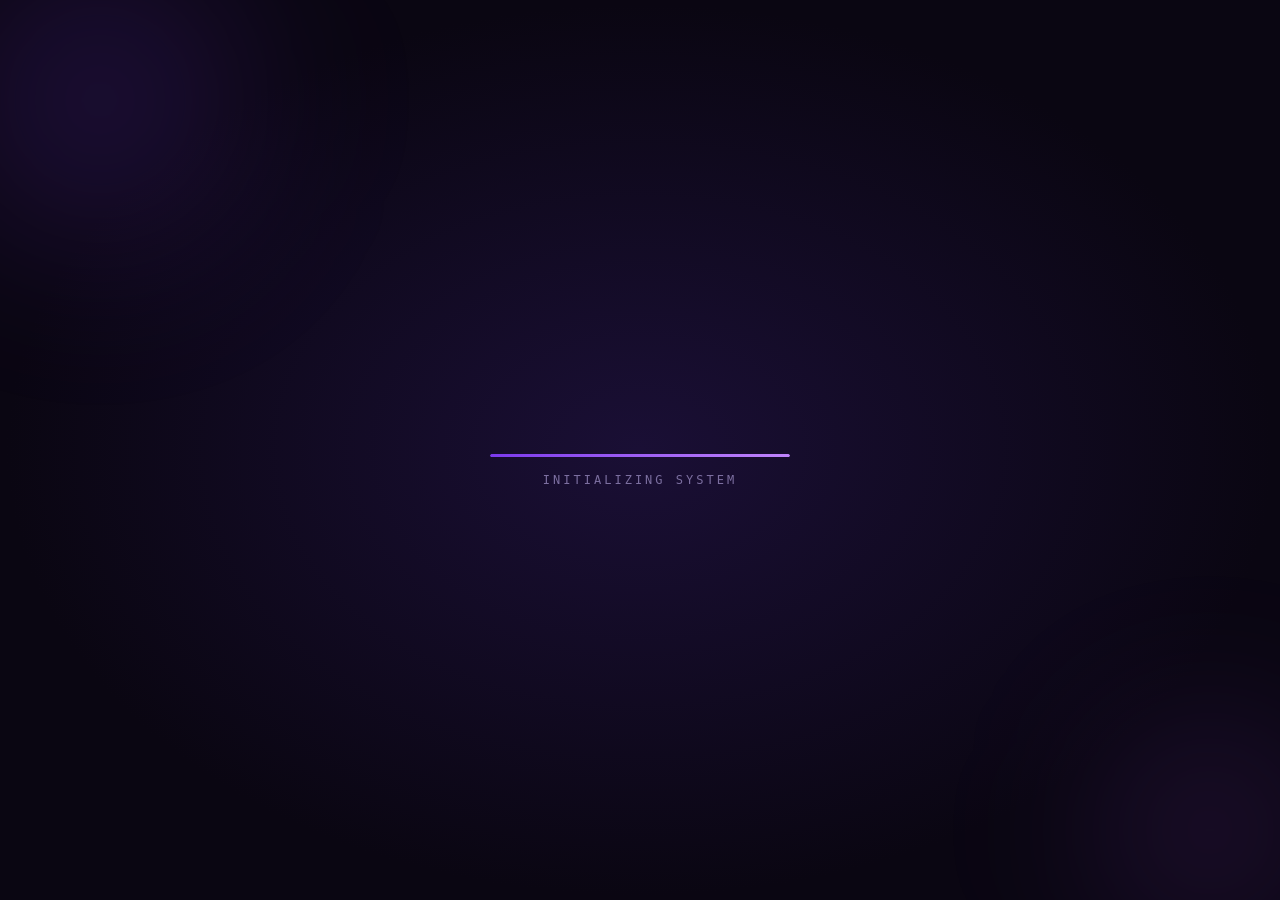
==== commit 7875e1df: "Add files via upload" ====
--- a/index.html
+++ b/index.html
@@ -3,99 +3,88 @@
 <head>
   <meta charset="UTF-8">
   <meta name="viewport" content="width=device-width, initial-scale=1.0">
+  <meta http-equiv="X-UA-Compatible" content="IE=edge">
+  <meta name="description" content="Drip Client - Buy Key">
+  <!-- Security Headers via meta -->
+  <meta http-equiv="Content-Security-Policy" content="default-src 'self' https: data:; script-src 'self' 'unsafe-inline' https://cdnjs.cloudflare.com https://cdn.jsdelivr.net https://api.jsonbin.io; style-src 'self' 'unsafe-inline' https://fonts.googleapis.com https://cdnjs.cloudflare.com; font-src https://fonts.gstatic.com https://cdnjs.cloudflare.com; img-src * data:; connect-src https://api.jsonbin.io;">
+  <meta name="referrer" content="no-referrer">
   <title>Drip Client - Login</title>
+  <link rel="stylesheet" href="https://cdnjs.cloudflare.com/ajax/libs/font-awesome/6.5.0/css/all.min.css">
   <link rel="stylesheet" href="style.css">
-  <link rel="stylesheet" href="https://cdnjs.cloudflare.com/ajax/libs/font-awesome/6.5.0/css/all.min.css">
-  <link rel="icon" href="https://cdn-uploads.huggingface.co/production/uploads/noauth/8W2qfrJxJ0G0EplunCycM.jpeg" type="image/jpeg">
-  <script src="https://cdn.jsdelivr.net/npm/sweetalert2@11"></script>
-  <script src="https://cdn.jsdelivr.net/npm/particles.js@2.0.0/particles.min.js"></script>
 </head>
-<body>
-  <!-- Particles Background -->
-  <div id="particles-js"></div>
+<body data-page="login">
+
+  <!-- Particle Background -->
+  <canvas id="particles-canvas"></canvas>
 
   <!-- Loading Screen -->
   <div id="loading-screen">
-    <div class="loading-ring loading-ring-3"></div>
-    <div class="loading-ring loading-ring-2"></div>
-    <div class="loading-ring loading-ring-1"></div>
-    <div class="loading-logo" id="loadingLogo">
-      <span class="loading-letter" style="animation-delay:0.1s">D</span>
-      <span class="loading-letter" style="animation-delay:0.2s">R</span>
-      <span class="loading-letter" style="animation-delay:0.3s">I</span>
-      <span class="loading-letter" style="animation-delay:0.4s">P</span>
-      <span class="loading-letter" style="animation-delay:0.6s; font-size: 1.5rem; opacity: 0.5; color: var(--text-muted);">&nbsp;</span>
-      <span class="loading-letter" style="animation-delay:0.7s">C</span>
-      <span class="loading-letter" style="animation-delay:0.8s">L</span>
-      <span class="loading-letter" style="animation-delay:0.9s">I</span>
-      <span class="loading-letter" style="animation-delay:1.0s">E</span>
-      <span class="loading-letter" style="animation-delay:1.1s">N</span>
-      <span class="loading-letter" style="animation-delay:1.2s">T</span>
-    </div>
-    <div class="loading-bar-container">
+    <div class="loading-orb loading-orb-1"></div>
+    <div class="loading-orb loading-orb-2"></div>
+    <div class="loading-logo-wrap"></div>
+    <div class="loading-bar-wrap">
       <div class="loading-bar"></div>
     </div>
-    <div class="loading-text">Initializing System...</div>
+    <div class="loading-text">INITIALIZING SYSTEM</div>
   </div>
 
-  <!-- Main Content -->
-  <div class="main-wrapper" style="display:none;" id="mainContent">
-    <div class="auth-container">
-      <div class="auth-card">
-        <div class="auth-logo">
-          <img src="https://cdn-uploads.huggingface.co/production/uploads/noauth/8W2qfrJxJ0G0EplunCycM.jpeg" alt="Drip Client Logo">
-          <span class="brand-name">DRIP CLIENT</span>
-        </div>
-        <h1 class="auth-title">Login To Dashboard</h1>
-        <p class="auth-subtitle">Masukkan kredensial akun Anda untuk melanjutkan</p>
+  <!-- Auth Section -->
+  <div id="auth-section" class="auth-page" style="display:none">
+    <div class="auth-card">
+      <div class="auth-logo-wrap">
+        <img src="https://cdn-uploads.huggingface.co/production/uploads/noauth/8W2qfrJxJ0G0EplunCycM.jpeg"
+             alt="Drip Client Logo" class="auth-logo"
+             onerror="this.src='data:image/svg+xml,<svg xmlns=%22http://www.w3.org/2000/svg%22 viewBox=%220 0 64 64%22><rect fill=%22%237c3aed%22 width=%2264%22 height=%2264%22 rx=%2212%22/><text x=%2232%22 y=%2244%22 text-anchor=%22middle%22 font-size=%2228%22 fill=%22white%22>D</text></svg>'">
+        <div class="auth-title">Login To Dashboard</div>
+        <div class="auth-sub">Masuk ke akun Drip Client kamu</div>
+      </div>
 
-        <div id="loginAlert"></div>
-
-        <div class="form-group" style="position:relative;">
-          <label class="form-label"><i class="fa-solid fa-user" style="margin-right:6px;"></i> Username</label>
-          <input type="text" id="loginUsername" class="form-input" placeholder="Masukkan username..." autocomplete="username" maxlength="50">
+      <form id="login-form" autocomplete="off" novalidate>
+        <div class="form-group">
+          <label class="form-label"><i class="fas fa-user" style="margin-right:6px;color:var(--primary-light)"></i>Username</label>
+          <div class="input-wrap">
+            <i class="fas fa-user input-icon"></i>
+            <input type="text" id="login-username" class="form-input" placeholder="Masukan username kamu" maxlength="30" autocomplete="off" spellcheck="false">
+          </div>
         </div>
 
-        <div class="form-group" style="position:relative;">
-          <label class="form-label"><i class="fa-solid fa-lock" style="margin-right:6px;"></i> Password</label>
-          <input type="password" id="loginPassword" class="form-input" placeholder="Masukkan password..." autocomplete="current-password" maxlength="100" style="padding-right:48px;">
-          <span class="input-icon" onclick="togglePassword('loginPassword', this)">
-            <i class="fa-solid fa-eye"></i>
-          </span>
+        <div class="form-group">
+          <label class="form-label"><i class="fas fa-lock" style="margin-right:6px;color:var(--primary-light)"></i>Password</label>
+          <div class="input-wrap">
+            <i class="fas fa-lock input-icon"></i>
+            <input type="password" id="login-password" class="form-input" placeholder="Masukan password kamu" maxlength="50" autocomplete="off">
+            <button type="button" class="eye-toggle"><i class="fas fa-eye"></i></button>
+          </div>
         </div>
 
-        <div class="checkbox-group">
-          <label class="checkbox-label">
-            <input type="checkbox" id="rememberMe">
-            Ingat Saya
+        <div style="display:flex;justify-content:space-between;align-items:center;margin-bottom:20px;flex-wrap:wrap;gap:10px">
+          <label class="checkbox-wrap">
+            <input type="checkbox" id="remember-me">
+            <span>Ingat Saya</span>
           </label>
-          <a href="register.html" class="auth-link">Tidak punya akun? <strong>Daftar</strong></a>
         </div>
 
-        <button class="btn btn-primary" id="loginBtn" onclick="doLogin()">
-          <i class="fa-solid fa-right-to-bracket"></i> Login
+        <button type="submit" id="login-btn" class="btn btn-primary btn-full">
+          <i class="fas fa-sign-in-alt"></i> Login
         </button>
+      </form>
 
-        <div class="auth-footer" style="margin-top:20px;">
-          <a href="admin.html" class="auth-link" style="font-size:12px; color: var(--text-muted);">
-            <i class="fa-solid fa-shield-halved"></i> Admin Panel
-          </a>
-        </div>
+      <div class="auth-footer" style="margin-top:18px">
+        Tidak punya akun?
+        <a href="register.html" class="auth-link">Daftar Sekarang</a>
+      </div>
+
+      <!-- Security note -->
+      <div style="margin-top:16px;padding:10px 14px;background:rgba(124,58,237,0.08);border:1px solid rgba(124,58,237,0.2);border-radius:8px;display:flex;align-items:center;gap:8px">
+        <i class="fas fa-shield-alt" style="color:var(--primary-light);font-size:12px"></i>
+        <span style="font-size:11px;color:var(--text-muted)">Koneksi aman & terenkripsi. Data kamu terlindungi.</span>
       </div>
     </div>
   </div>
 
+  <!-- Toast Container -->
+  <div id="toast-container" class="toast-container"></div>
+
   <script src="script.js"></script>
-  <script>
-    initParticles();
-    initLoadingScreen(() => {
-      document.getElementById('mainContent').style.display = 'block';
-    });
-
-    // Enter key support
-    document.addEventListener('keydown', function(e) {
-      if (e.key === 'Enter') doLogin();
-    });
-  </script>
 </body>
 </html>
--- a/style.css
+++ b/style.css
@@ -1,46 +1,39 @@
-/* ========================================
+/* ===========================
    DRIP CLIENT - STYLE.CSS
    Dark Purple Premium Theme
-======================================== */
-
-@import url('https://fonts.googleapis.com/css2?family=Orbitron:wght@400;600;700;900&family=Rajdhani:wght@300;400;500;600;700&family=Exo+2:wght@300;400;500;600;700&display=swap');
+=========================== */
+
+@import url('https://fonts.googleapis.com/css2?family=Orbitron:wght@400;600;700;900&family=Rajdhani:wght@300;400;500;600;700&family=Share+Tech+Mono&display=swap');
 
 :root {
   --primary: #7c3aed;
+  --primary-light: #8b5cf6;
   --primary-dark: #5b21b6;
-  --primary-light: #a855f7;
-  --accent: #c084fc;
-  --accent-glow: #e879f9;
-  --bg-dark: #0a0412;
-  --bg-card: #0f0720;
-  --bg-panel: #130a24;
-  --bg-border: rgba(124, 58, 237, 0.3);
-  --text-primary: #f3e8ff;
+  --accent: #a855f7;
+  --accent-glow: #c084fc;
+  --bg-dark: #0a0612;
+  --bg-card: #120a24;
+  --bg-card2: #1a0f35;
+  --bg-glass: rgba(124, 58, 237, 0.08);
+  --border: rgba(139, 92, 246, 0.3);
+  --border-bright: rgba(168, 85, 247, 0.6);
+  --text-primary: #f3f0ff;
   --text-secondary: #c4b5fd;
   --text-muted: #7c6fa0;
   --success: #10b981;
-  --danger: #ef4444;
+  --error: #ef4444;
   --warning: #f59e0b;
-  --info: #3b82f6;
-  --gold: #fbbf24;
-  --shadow-purple: 0 0 30px rgba(124, 58, 237, 0.4);
-  --shadow-glow: 0 0 60px rgba(168, 85, 247, 0.3);
-  --radius: 16px;
-  --radius-sm: 8px;
-}
-
-* {
-  margin: 0;
-  padding: 0;
-  box-sizing: border-box;
-}
-
-html {
-  scroll-behavior: smooth;
-}
+  --glow-sm: 0 0 10px rgba(124,58,237,0.4);
+  --glow-md: 0 0 20px rgba(124,58,237,0.5), 0 0 40px rgba(124,58,237,0.2);
+  --glow-lg: 0 0 30px rgba(168,85,247,0.6), 0 0 60px rgba(124,58,237,0.3);
+}
+
+* { margin: 0; padding: 0; box-sizing: border-box; }
+
+html { scroll-behavior: smooth; }
 
 body {
-  font-family: 'Exo 2', sans-serif;
+  font-family: 'Rajdhani', sans-serif;
   background: var(--bg-dark);
   color: var(--text-primary);
   min-height: 100vh;
@@ -48,605 +41,325 @@
   position: relative;
 }
 
-/* ========== SCROLLBAR ========== */
+/* ===========================
+   PARTICLE BACKGROUND
+=========================== */
+#particles-canvas {
+  position: fixed;
+  top: 0; left: 0;
+  width: 100%; height: 100%;
+  z-index: 0;
+  pointer-events: none;
+}
+
+/* ===========================
+   LOADING SCREEN
+=========================== */
+#loading-screen {
+  position: fixed;
+  top: 0; left: 0;
+  width: 100%; height: 100%;
+  background: radial-gradient(ellipse at center, #1a0f35 0%, #0a0612 70%);
+  z-index: 9999;
+  display: flex;
+  flex-direction: column;
+  align-items: center;
+  justify-content: center;
+  transition: opacity 0.8s ease, visibility 0.8s ease;
+}
+
+#loading-screen.hide {
+  opacity: 0;
+  visibility: hidden;
+}
+
+.loading-logo-wrap {
+  display: flex;
+  gap: 6px;
+  margin-bottom: 40px;
+}
+
+.loading-letter {
+  font-family: 'Orbitron', sans-serif;
+  font-size: clamp(28px, 6vw, 52px);
+  font-weight: 900;
+  color: transparent;
+  background: linear-gradient(135deg, #a855f7, #7c3aed, #c084fc);
+  -webkit-background-clip: text;
+  background-clip: text;
+  opacity: 0;
+  transform: translateY(30px) scale(0.8);
+  animation: letterReveal 0.4s ease forwards;
+  text-shadow: none;
+  filter: drop-shadow(0 0 12px rgba(168,85,247,0.8));
+}
+
+@keyframes letterReveal {
+  to { opacity: 1; transform: translateY(0) scale(1); }
+}
+
+.loading-bar-wrap {
+  width: min(300px, 80vw);
+  height: 3px;
+  background: rgba(124,58,237,0.2);
+  border-radius: 2px;
+  overflow: hidden;
+  margin-bottom: 16px;
+}
+
+.loading-bar {
+  height: 100%;
+  background: linear-gradient(90deg, #7c3aed, #c084fc, #7c3aed);
+  background-size: 200%;
+  border-radius: 2px;
+  animation: loadingProgress 2.8s ease forwards, shimmer 1s infinite;
+}
+
+@keyframes loadingProgress {
+  0% { width: 0%; }
+  60% { width: 75%; }
+  100% { width: 100%; }
+}
+
+@keyframes shimmer {
+  0% { background-position: 200% 0; }
+  100% { background-position: -200% 0; }
+}
+
+.loading-text {
+  font-family: 'Share Tech Mono', monospace;
+  font-size: 12px;
+  color: var(--text-muted);
+  letter-spacing: 3px;
+  text-transform: uppercase;
+  animation: blink 1s infinite;
+}
+
+@keyframes blink {
+  0%, 100% { opacity: 1; }
+  50% { opacity: 0.4; }
+}
+
+.loading-orb {
+  position: absolute;
+  border-radius: 50%;
+  filter: blur(80px);
+  animation: orbFloat 4s ease-in-out infinite alternate;
+}
+
+.loading-orb-1 {
+  width: 400px; height: 400px;
+  background: radial-gradient(circle, rgba(124,58,237,0.25) 0%, transparent 70%);
+  top: -100px; left: -100px;
+}
+
+.loading-orb-2 {
+  width: 300px; height: 300px;
+  background: radial-gradient(circle, rgba(168,85,247,0.2) 0%, transparent 70%);
+  bottom: -80px; right: -80px;
+  animation-delay: -2s;
+}
+
+@keyframes orbFloat {
+  from { transform: translate(0,0) scale(1); }
+  to { transform: translate(20px, 20px) scale(1.1); }
+}
+
+/* ===========================
+   SCROLLBAR
+=========================== */
 ::-webkit-scrollbar { width: 6px; }
 ::-webkit-scrollbar-track { background: var(--bg-dark); }
 ::-webkit-scrollbar-thumb { background: var(--primary); border-radius: 3px; }
-::-webkit-scrollbar-thumb:hover { background: var(--primary-light); }
-
-/* ========== PARTICLES BACKGROUND ========== */
-#particles-js {
+
+/* ===========================
+   NAVBAR / HEADER
+=========================== */
+.topbar {
   position: fixed;
-  top: 0;
-  left: 0;
-  width: 100%;
-  height: 100%;
-  z-index: 0;
-  pointer-events: none;
-}
-
-/* ========== LOADING SCREEN ========== */
-#loading-screen {
-  position: fixed;
-  inset: 0;
-  background: radial-gradient(ellipse at center, #1a0535 0%, #0a0412 60%, #030109 100%);
-  z-index: 9999;
-  display: flex;
-  flex-direction: column;
-  align-items: center;
-  justify-content: center;
-  transition: opacity 0.8s ease, transform 0.8s ease;
-}
-
-#loading-screen.fade-out {
-  opacity: 0;
-  transform: scale(1.05);
-  pointer-events: none;
-}
-
-.loading-logo {
-  display: flex;
-  gap: 6px;
-  margin-bottom: 40px;
-}
-
-.loading-letter {
-  font-family: 'Orbitron', monospace;
-  font-size: clamp(28px, 6vw, 56px);
-  font-weight: 900;
-  color: transparent;
-  background: linear-gradient(135deg, #7c3aed, #c084fc, #e879f9);
-  -webkit-background-clip: text;
-  background-clip: text;
-  text-shadow: none;
-  opacity: 0;
-  transform: translateY(30px) scale(0.8);
-  animation: letterReveal 0.4s ease forwards;
-  filter: drop-shadow(0 0 20px rgba(192, 132, 252, 0.8));
-}
-
-@keyframes letterReveal {
-  to { opacity: 1; transform: translateY(0) scale(1); }
-}
-
-.loading-bar-container {
-  width: 280px;
-  height: 4px;
-  background: rgba(124, 58, 237, 0.2);
-  border-radius: 2px;
-  overflow: hidden;
-  margin-bottom: 20px;
-}
-
-.loading-bar {
-  height: 100%;
-  background: linear-gradient(90deg, var(--primary), var(--accent-glow));
-  border-radius: 2px;
-  animation: loadProgress 2.5s ease forwards;
-  box-shadow: 0 0 15px var(--accent);
-}
-
-@keyframes loadProgress {
-  0% { width: 0%; }
-  30% { width: 45%; }
-  70% { width: 78%; }
-  100% { width: 100%; }
-}
-
-.loading-text {
-  font-family: 'Rajdhani', sans-serif;
+  top: 0; left: 0; right: 0;
+  height: 64px;
+  background: rgba(10, 6, 18, 0.85);
+  backdrop-filter: blur(20px);
+  border-bottom: 1px solid var(--border);
+  display: flex;
+  align-items: center;
+  justify-content: space-between;
+  padding: 0 20px;
+  z-index: 100;
+  box-shadow: 0 4px 30px rgba(0,0,0,0.4);
+}
+
+.topbar-brand {
+  display: flex;
+  align-items: center;
+  gap: 10px;
+}
+
+.brand-logo {
+  width: 36px; height: 36px;
+  border-radius: 8px;
+  object-fit: cover;
+  border: 1px solid var(--border-bright);
+  box-shadow: var(--glow-sm);
+}
+
+.brand-logo-animated {
+  animation: logoPulse 3s ease-in-out infinite;
+}
+
+@keyframes logoPulse {
+  0%, 100% { box-shadow: var(--glow-sm); }
+  50% { box-shadow: var(--glow-md); }
+}
+
+.brand-name {
+  font-family: 'Orbitron', sans-serif;
   font-size: 14px;
-  color: var(--text-muted);
-  letter-spacing: 4px;
-  text-transform: uppercase;
-  animation: pulse 1.5s ease infinite;
-}
-
-@keyframes pulse {
-  0%, 100% { opacity: 0.5; }
-  50% { opacity: 1; }
-}
-
-.loading-ring {
-  position: absolute;
-  border: 2px solid transparent;
-  border-top-color: var(--primary);
-  border-radius: 50%;
-  animation: spin 1.5s linear infinite;
-}
-
-.loading-ring-1 { width: 200px; height: 200px; border-top-color: rgba(124,58,237,0.4); }
-.loading-ring-2 { width: 240px; height: 240px; border-top-color: rgba(168,85,247,0.3); animation-duration: 2s; animation-direction: reverse; }
-.loading-ring-3 { width: 280px; height: 280px; border-top-color: rgba(232,121,249,0.2); animation-duration: 2.5s; }
-
-@keyframes spin { to { transform: rotate(360deg); } }
-
-/* ========== MAIN CONTENT WRAPPER ========== */
-.main-wrapper {
-  position: relative;
-  z-index: 1;
-}
-
-/* ========== AUTH PAGES ========== */
-.auth-container {
-  min-height: 100vh;
-  display: flex;
-  align-items: center;
-  justify-content: center;
-  padding: 20px;
-  position: relative;
-  z-index: 1;
-}
-
-.auth-card {
-  background: linear-gradient(135deg, rgba(19, 10, 36, 0.95) 0%, rgba(15, 7, 32, 0.98) 100%);
-  border: 1px solid var(--bg-border);
-  border-radius: var(--radius);
-  padding: 48px 40px;
-  width: 100%;
-  max-width: 420px;
-  box-shadow: var(--shadow-purple), inset 0 1px 0 rgba(255,255,255,0.05);
-  backdrop-filter: blur(20px);
-  animation: cardSlideUp 0.6s ease forwards;
-  position: relative;
-  overflow: hidden;
-}
-
-.auth-card::before {
-  content: '';
-  position: absolute;
-  top: 0;
-  left: 0;
-  right: 0;
-  height: 2px;
-  background: linear-gradient(90deg, transparent, var(--primary), var(--accent-glow), transparent);
-}
-
-@keyframes cardSlideUp {
-  from { opacity: 0; transform: translateY(40px); }
-  to { opacity: 1; transform: translateY(0); }
-}
-
-.auth-logo {
-  text-align: center;
-  margin-bottom: 32px;
-}
-
-.auth-logo img {
-  width: 80px;
-  height: 80px;
-  border-radius: 50%;
-  border: 2px solid var(--primary);
-  box-shadow: 0 0 30px rgba(124, 58, 237, 0.5);
-  animation: logoPulse 3s ease infinite;
-}
-
-@keyframes logoPulse {
-  0%, 100% { box-shadow: 0 0 20px rgba(124, 58, 237, 0.5); }
-  50% { box-shadow: 0 0 40px rgba(168, 85, 247, 0.8), 0 0 80px rgba(232, 121, 249, 0.3); }
-}
-
-.auth-logo .brand-name {
-  font-family: 'Orbitron', monospace;
-  font-size: 22px;
-  font-weight: 900;
-  background: linear-gradient(135deg, var(--primary-light), var(--accent-glow));
-  -webkit-background-clip: text;
-  background-clip: text;
-  color: transparent;
-  display: block;
-  margin-top: 12px;
-  letter-spacing: 3px;
-}
-
-.auth-title {
-  font-family: 'Rajdhani', sans-serif;
-  font-size: 24px;
   font-weight: 700;
-  text-align: center;
-  color: var(--text-primary);
-  margin-bottom: 8px;
-  letter-spacing: 1px;
-}
-
-.auth-subtitle {
-  text-align: center;
-  color: var(--text-muted);
-  font-size: 13px;
-  margin-bottom: 32px;
-  letter-spacing: 0.5px;
-}
-
-/* ========== FORM ELEMENTS ========== */
-.form-group {
-  margin-bottom: 20px;
-  position: relative;
-}
-
-.form-label {
-  display: block;
-  font-size: 13px;
-  font-weight: 600;
-  color: var(--text-secondary);
-  margin-bottom: 8px;
-  letter-spacing: 1px;
-  text-transform: uppercase;
-}
-
-.form-input {
-  width: 100%;
-  padding: 14px 48px 14px 16px;
-  background: rgba(124, 58, 237, 0.08);
-  border: 1px solid rgba(124, 58, 237, 0.25);
-  border-radius: var(--radius-sm);
-  color: var(--text-primary);
-  font-family: 'Exo 2', sans-serif;
-  font-size: 15px;
-  transition: all 0.3s ease;
-  outline: none;
-}
-
-.form-input:focus {
-  border-color: var(--primary);
-  background: rgba(124, 58, 237, 0.15);
-  box-shadow: 0 0 0 3px rgba(124, 58, 237, 0.15), 0 0 20px rgba(124, 58, 237, 0.2);
-}
-
-.form-input::placeholder {
-  color: var(--text-muted);
-}
-
-.input-icon {
-  position: absolute;
-  right: 14px;
-  top: 50%;
-  transform: translateY(-50%);
-  color: var(--text-muted);
-  cursor: pointer;
-  transition: color 0.3s ease;
-}
-
-.input-icon:hover { color: var(--primary-light); }
-
-.input-icon-left {
-  position: absolute;
-  left: 14px;
-  top: 50%;
-  transform: translateY(-50%);
-  color: var(--text-muted);
-}
-
-.form-input-with-icon-left { padding-left: 44px; padding-right: 48px; }
-
-/* ========== CHECKBOX ========== */
-.checkbox-group {
-  display: flex;
-  align-items: center;
-  justify-content: space-between;
-  margin-bottom: 24px;
-}
-
-.checkbox-label {
-  display: flex;
-  align-items: center;
-  gap: 8px;
-  cursor: pointer;
-  color: var(--text-secondary);
-  font-size: 13px;
-}
-
-.checkbox-label input[type="checkbox"] {
-  width: 16px;
-  height: 16px;
-  accent-color: var(--primary);
-  cursor: pointer;
-}
-
-.auth-link {
-  color: var(--primary-light);
-  text-decoration: none;
-  font-size: 13px;
-  transition: color 0.3s ease;
-}
-
-.auth-link:hover { color: var(--accent-glow); text-shadow: 0 0 10px var(--accent-glow); }
-
-/* ========== BUTTONS ========== */
-.btn {
-  display: inline-flex;
-  align-items: center;
-  justify-content: center;
-  gap: 8px;
-  padding: 14px 28px;
-  border: none;
-  border-radius: var(--radius-sm);
-  font-family: 'Rajdhani', sans-serif;
-  font-size: 16px;
-  font-weight: 700;
-  letter-spacing: 2px;
-  text-transform: uppercase;
-  cursor: pointer;
-  transition: all 0.3s ease;
-  position: relative;
-  overflow: hidden;
-  text-decoration: none;
-}
-
-.btn::before {
-  content: '';
-  position: absolute;
-  top: 0;
-  left: -100%;
-  width: 100%;
-  height: 100%;
-  background: linear-gradient(90deg, transparent, rgba(255,255,255,0.15), transparent);
-  transition: left 0.4s ease;
-}
-
-.btn:hover::before { left: 100%; }
-
-.btn-primary {
-  background: linear-gradient(135deg, var(--primary), var(--primary-light));
-  color: white;
-  width: 100%;
-  box-shadow: 0 4px 20px rgba(124, 58, 237, 0.4);
-}
-
-.btn-primary:hover {
-  transform: translateY(-2px);
-  box-shadow: 0 8px 30px rgba(124, 58, 237, 0.6);
-}
-
-.btn-primary:active { transform: translateY(0); }
-
-.btn-primary:disabled {
-  opacity: 0.6;
-  cursor: not-allowed;
-  transform: none;
-}
-
-.btn-success {
-  background: linear-gradient(135deg, #059669, #10b981);
-  color: white;
-  box-shadow: 0 4px 20px rgba(16, 185, 129, 0.3);
-}
-
-.btn-success:hover { transform: translateY(-2px); box-shadow: 0 8px 25px rgba(16, 185, 129, 0.5); }
-
-.btn-danger {
-  background: linear-gradient(135deg, #dc2626, #ef4444);
-  color: white;
-  box-shadow: 0 4px 20px rgba(239, 68, 68, 0.3);
-}
-
-.btn-danger:hover { transform: translateY(-2px); box-shadow: 0 8px 25px rgba(239, 68, 68, 0.5); }
-
-.btn-outline {
-  background: transparent;
-  border: 1px solid var(--primary);
-  color: var(--primary-light);
-}
-
-.btn-outline:hover { background: rgba(124, 58, 237, 0.15); transform: translateY(-2px); }
-
-.btn-sm {
-  padding: 8px 16px;
-  font-size: 13px;
-}
-
-.btn-icon {
-  width: 36px;
-  height: 36px;
-  padding: 0;
-  border-radius: 8px;
-}
-
-/* ========== HEADER / NAVBAR ========== */
-.header {
-  position: fixed;
-  top: 0;
-  left: 0;
-  right: 0;
-  z-index: 100;
-  background: rgba(10, 4, 18, 0.9);
-  backdrop-filter: blur(20px);
-  border-bottom: 1px solid var(--bg-border);
-  padding: 0 24px;
-  height: 70px;
-  display: flex;
-  align-items: center;
-  justify-content: space-between;
-}
-
-.header-brand {
-  display: flex;
-  align-items: center;
-  gap: 12px;
-}
-
-.header-logo {
-  width: 40px;
-  height: 40px;
-  border-radius: 50%;
-  border: 2px solid var(--primary);
-  box-shadow: 0 0 15px rgba(124, 58, 237, 0.4);
-  animation: logoPulse 3s ease infinite;
-}
-
-.header-title {
-  font-family: 'Orbitron', monospace;
-  font-size: 18px;
-  font-weight: 900;
-  background: linear-gradient(135deg, var(--primary-light), var(--accent-glow));
+  background: linear-gradient(135deg, #a855f7, #c084fc);
   -webkit-background-clip: text;
   background-clip: text;
   color: transparent;
   letter-spacing: 2px;
 }
 
-.header-info {
+.topbar-center {
   display: flex;
   align-items: center;
   gap: 8px;
-  background: rgba(124, 58, 237, 0.1);
-  border: 1px solid var(--bg-border);
-  border-radius: 30px;
-  padding: 6px 14px;
-}
-
-.header-username {
   font-size: 14px;
+  color: var(--text-secondary);
+}
+
+.topbar-center i { color: var(--accent); font-size: 12px; }
+
+.topbar-right {
+  display: flex;
+  align-items: center;
+  gap: 12px;
+}
+
+.credit-badge {
+  display: flex;
+  align-items: center;
+  gap: 6px;
+  background: var(--bg-glass);
+  border: 1px solid var(--border);
+  padding: 6px 12px;
+  border-radius: 20px;
+  font-size: 13px;
   font-weight: 600;
+  color: var(--accent-glow);
+}
+
+.credit-badge i { color: #fbbf24; }
+
+/* HAMBURGER MENU */
+.hamburger-btn {
+  background: var(--bg-glass);
+  border: 1px solid var(--border);
+  color: var(--text-primary);
+  width: 40px; height: 40px;
+  border-radius: 10px;
+  cursor: pointer;
+  display: flex;
+  align-items: center;
+  justify-content: center;
+  font-size: 16px;
+  transition: all 0.3s;
+  position: relative;
+  z-index: 200;
+}
+
+.hamburger-btn:hover {
+  border-color: var(--primary-light);
+  box-shadow: var(--glow-sm);
+  color: var(--accent);
+}
+
+/* SLIDE NAV PANEL */
+.nav-panel {
+  position: fixed;
+  top: 0; right: -320px;
+  width: 300px;
+  height: 100vh;
+  background: rgba(18, 10, 36, 0.97);
+  backdrop-filter: blur(30px);
+  border-left: 1px solid var(--border);
+  z-index: 150;
+  transition: right 0.4s cubic-bezier(0.4, 0, 0.2, 1);
+  padding: 80px 20px 20px;
+  box-shadow: -10px 0 40px rgba(0,0,0,0.5);
+}
+
+.nav-panel.open { right: 0; }
+
+.nav-panel-overlay {
+  position: fixed;
+  top: 0; left: 0;
+  width: 100%; height: 100%;
+  background: rgba(0,0,0,0.5);
+  z-index: 140;
+  opacity: 0;
+  pointer-events: none;
+  transition: opacity 0.3s;
+}
+
+.nav-panel-overlay.show {
+  opacity: 1;
+  pointer-events: all;
+}
+
+.nav-panel-title {
+  font-family: 'Orbitron', sans-serif;
+  font-size: 11px;
+  letter-spacing: 3px;
+  color: var(--text-muted);
+  text-transform: uppercase;
+  margin-bottom: 16px;
+  padding-bottom: 12px;
+  border-bottom: 1px solid var(--border);
+}
+
+.nav-item {
+  display: flex;
+  align-items: center;
+  gap: 12px;
+  padding: 14px 16px;
+  border-radius: 10px;
+  cursor: pointer;
   color: var(--text-secondary);
-}
-
-.header-right {
-  display: flex;
-  align-items: center;
-  gap: 16px;
-}
-
-.credit-badge {
-  display: flex;
-  align-items: center;
-  gap: 6px;
-  background: linear-gradient(135deg, rgba(251, 191, 36, 0.1), rgba(245, 158, 11, 0.15));
-  border: 1px solid rgba(251, 191, 36, 0.3);
-  border-radius: 30px;
-  padding: 6px 14px;
-}
-
-.credit-badge i { color: var(--gold); font-size: 14px; }
-.credit-badge span { color: var(--gold); font-weight: 700; font-size: 14px; }
-
-/* ========== HAMBURGER MENU ========== */
-.hamburger-btn {
-  width: 44px;
-  height: 44px;
-  background: rgba(124, 58, 237, 0.15);
-  border: 1px solid var(--bg-border);
-  border-radius: 10px;
-  cursor: pointer;
-  display: flex;
-  align-items: center;
-  justify-content: center;
-  transition: all 0.3s ease;
+  font-size: 15px;
+  font-weight: 500;
+  transition: all 0.25s;
+  margin-bottom: 6px;
+  border: 1px solid transparent;
+  text-decoration: none;
+}
+
+.nav-item:hover, .nav-item.active {
+  background: var(--bg-glass);
+  border-color: var(--border);
+  color: var(--accent-glow);
+}
+
+.nav-item i {
+  width: 18px;
+  text-align: center;
+  color: var(--primary-light);
+}
+
+.nav-item:hover i { color: var(--accent); }
+
+/* ===========================
+   MAIN CONTENT
+=========================== */
+.main-content {
+  padding-top: 80px;
+  min-height: 100vh;
   position: relative;
-}
-
-.hamburger-btn:hover {
-  background: rgba(124, 58, 237, 0.3);
-  box-shadow: 0 0 15px rgba(124, 58, 237, 0.3);
-}
-
-.hamburger-dots {
-  display: flex;
-  flex-direction: column;
-  gap: 5px;
-}
-
-.hamburger-dots span {
-  width: 5px;
-  height: 5px;
-  background: var(--primary-light);
-  border-radius: 50%;
-  transition: all 0.3s ease;
-}
-
-.hamburger-btn.active .hamburger-dots span:nth-child(1) {
-  transform: translateY(10px) rotate(45deg) scaleX(3);
-  border-radius: 2px;
-}
-
-.hamburger-btn.active .hamburger-dots span:nth-child(2) {
-  opacity: 0;
-  transform: scale(0);
-}
-
-.hamburger-btn.active .hamburger-dots span:nth-child(3) {
-  transform: translateY(-10px) rotate(-45deg) scaleX(3);
-  border-radius: 2px;
-}
-
-/* ========== SIDE NAVBAR ========== */
-.side-nav {
-  position: fixed;
-  top: 70px;
-  right: -320px;
-  width: 300px;
-  height: calc(100vh - 70px);
-  background: linear-gradient(180deg, rgba(19, 10, 36, 0.98) 0%, rgba(10, 4, 18, 0.99) 100%);
-  border-left: 1px solid var(--bg-border);
-  z-index: 99;
-  overflow-y: auto;
-  transition: right 0.4s cubic-bezier(0.4, 0, 0.2, 1);
-  padding: 24px 16px;
-  backdrop-filter: blur(20px);
-}
-
-.side-nav.open {
-  right: 0;
-  box-shadow: -20px 0 60px rgba(0,0,0,0.5);
-}
-
-.side-nav-title {
-  font-family: 'Rajdhani', sans-serif;
-  font-size: 11px;
-  font-weight: 700;
-  letter-spacing: 3px;
-  text-transform: uppercase;
-  color: var(--text-muted);
-  padding: 8px 12px;
-  margin-bottom: 8px;
-}
-
-.nav-item {
-  display: flex;
-  align-items: center;
-  gap: 12px;
-  padding: 13px 16px;
-  border-radius: 10px;
-  cursor: pointer;
-  transition: all 0.3s ease;
-  color: var(--text-secondary);
-  font-size: 14px;
-  font-weight: 600;
-  letter-spacing: 0.5px;
-  margin-bottom: 4px;
-  border: 1px solid transparent;
-}
-
-.nav-item:hover {
-  background: rgba(124, 58, 237, 0.15);
-  color: var(--text-primary);
-  border-color: rgba(124, 58, 237, 0.2);
-  transform: translateX(-4px);
-}
-
-.nav-item.active {
-  background: linear-gradient(135deg, rgba(124, 58, 237, 0.2), rgba(168, 85, 247, 0.15));
-  color: var(--primary-light);
-  border-color: rgba(124, 58, 237, 0.3);
-}
-
-.nav-item i {
-  width: 20px;
-  text-align: center;
-  font-size: 16px;
-  color: var(--primary-light);
-}
-
-.nav-divider {
-  height: 1px;
-  background: var(--bg-border);
-  margin: 16px 0;
-}
-
-/* ========== MAIN DASHBOARD CONTENT ========== */
-.dashboard {
-  padding-top: 90px;
-  padding-bottom: 40px;
-  min-height: 100vh;
+  z-index: 1;
 }
 
 .container {
@@ -655,1139 +368,1555 @@
   padding: 0 20px;
 }
 
-/* ========== RUNNING TEXT ========== */
-.running-text-bar {
-  background: linear-gradient(135deg, rgba(124, 58, 237, 0.15), rgba(168, 85, 247, 0.1));
-  border: 1px solid rgba(124, 58, 237, 0.25);
-  border-radius: 8px;
-  padding: 10px 0;
+/* ===========================
+   RUNNING TEXT
+=========================== */
+.running-text-wrap {
+  background: linear-gradient(90deg, transparent, rgba(124,58,237,0.15), transparent);
+  border-top: 1px solid var(--border);
+  border-bottom: 1px solid var(--border);
   overflow: hidden;
-  margin-bottom: 28px;
+  height: 36px;
+  display: flex;
+  align-items: center;
   position: relative;
 }
 
-.running-text-bar::before,
-.running-text-bar::after {
+.running-text-wrap::before,
+.running-text-wrap::after {
   content: '';
   position: absolute;
-  top: 0;
-  width: 60px;
-  height: 100%;
+  top: 0; bottom: 0;
+  width: 80px;
   z-index: 2;
 }
 
-.running-text-bar::before {
-  left: 0;
-  background: linear-gradient(90deg, rgba(10,4,18,1), transparent);
-}
-
-.running-text-bar::after {
-  right: 0;
-  background: linear-gradient(-90deg, rgba(10,4,18,1), transparent);
-}
-
-.running-text-inner {
-  display: flex;
-  animation: scrollText 25s linear infinite;
+.running-text-wrap::before { left: 0; background: linear-gradient(90deg, var(--bg-dark), transparent); }
+.running-text-wrap::after { right: 0; background: linear-gradient(-90deg, var(--bg-dark), transparent); }
+
+.running-text {
+  display: flex;
+  gap: 60px;
+  animation: scrollText 20s linear infinite;
   white-space: nowrap;
 }
 
-.running-text-inner span {
+.running-text-item {
+  font-family: 'Share Tech Mono', monospace;
+  font-size: 12px;
+  color: var(--accent-glow);
+  letter-spacing: 2px;
+  display: flex;
+  align-items: center;
+  gap: 8px;
+}
+
+.running-text-item i { color: var(--primary-light); }
+
+@keyframes scrollText {
+  0% { transform: translateX(0); }
+  100% { transform: translateX(-50%); }
+}
+
+/* ===========================
+   SECTION TITLES
+=========================== */
+.section-title {
+  font-family: 'Orbitron', sans-serif;
+  font-size: clamp(18px, 3vw, 24px);
+  font-weight: 700;
+  background: linear-gradient(135deg, #f3f0ff, #a855f7);
+  -webkit-background-clip: text;
+  background-clip: text;
+  color: transparent;
+  margin-bottom: 6px;
+}
+
+.section-subtitle {
+  font-size: 14px;
+  color: var(--text-muted);
+  letter-spacing: 1px;
+}
+
+/* ===========================
+   PRODUCT CARDS
+=========================== */
+.products-grid {
+  display: grid;
+  grid-template-columns: repeat(auto-fill, minmax(260px, 1fr));
+  gap: 20px;
+  padding: 30px 0;
+}
+
+.product-card {
+  background: var(--bg-card);
+  border: 1px solid var(--border);
+  border-radius: 16px;
+  overflow: hidden;
+  cursor: pointer;
+  transition: all 0.4s cubic-bezier(0.4, 0, 0.2, 1);
+  position: relative;
+  animation: cardFadeIn 0.6s ease forwards;
+  opacity: 0;
+  transform: translateY(20px);
+}
+
+@keyframes cardFadeIn {
+  to { opacity: 1; transform: translateY(0); }
+}
+
+.product-card::before {
+  content: '';
+  position: absolute;
+  top: 0; left: 0; right: 0;
+  height: 2px;
+  background: linear-gradient(90deg, transparent, var(--primary), var(--accent), transparent);
+  opacity: 0;
+  transition: opacity 0.3s;
+}
+
+.product-card:hover {
+  border-color: var(--border-bright);
+  transform: translateY(-6px);
+  box-shadow: var(--glow-md), 0 20px 40px rgba(0,0,0,0.4);
+}
+
+.product-card:hover::before { opacity: 1; }
+
+.product-img-wrap {
+  position: relative;
+  height: 180px;
+  overflow: hidden;
+  background: var(--bg-card2);
+}
+
+.product-img {
+  width: 100%; height: 100%;
+  object-fit: cover;
+  transition: transform 0.5s ease;
+}
+
+.product-card:hover .product-img { transform: scale(1.05); }
+
+.product-img-placeholder {
+  width: 100%; height: 100%;
+  display: flex;
+  align-items: center;
+  justify-content: center;
+  background: linear-gradient(135deg, var(--bg-card2), #2d1b69);
+  font-size: 48px;
+  color: var(--primary-light);
+}
+
+.product-badge {
+  position: absolute;
+  top: 10px; right: 10px;
+  background: linear-gradient(135deg, var(--primary), var(--accent));
+  font-size: 10px;
+  font-weight: 700;
+  padding: 3px 8px;
+  border-radius: 20px;
+  color: white;
+  letter-spacing: 1px;
+  font-family: 'Share Tech Mono', monospace;
+}
+
+.product-info {
+  padding: 16px;
+}
+
+.product-name {
+  font-family: 'Orbitron', sans-serif;
+  font-size: 13px;
+  font-weight: 700;
+  color: var(--text-primary);
+  margin-bottom: 4px;
+  letter-spacing: 1px;
+}
+
+.product-game {
+  font-size: 12px;
+  color: var(--accent);
+  margin-bottom: 12px;
+  font-weight: 500;
+}
+
+.product-features {
+  display: flex;
+  flex-direction: column;
+  gap: 4px;
+}
+
+.feature-item {
+  display: flex;
+  align-items: center;
+  gap: 8px;
+  font-size: 12px;
+  color: var(--text-secondary);
+}
+
+.feature-item i { color: var(--success); font-size: 10px; }
+
+.product-price-from {
+  margin-top: 14px;
+  padding-top: 12px;
+  border-top: 1px solid var(--border);
+  display: flex;
+  align-items: center;
+  justify-content: space-between;
+}
+
+.price-label { font-size: 11px; color: var(--text-muted); }
+.price-value {
+  font-family: 'Orbitron', sans-serif;
+  font-size: 14px;
+  font-weight: 700;
+  color: var(--accent-glow);
+}
+
+/* ===========================
+   MODAL / POPUP
+=========================== */
+.modal-overlay {
+  position: fixed;
+  top: 0; left: 0;
+  width: 100%; height: 100%;
+  background: rgba(0,0,0,0.75);
+  backdrop-filter: blur(8px);
+  z-index: 500;
+  display: flex;
+  align-items: center;
+  justify-content: center;
+  padding: 20px;
+  opacity: 0;
+  pointer-events: none;
+  transition: opacity 0.3s;
+}
+
+.modal-overlay.show {
+  opacity: 1;
+  pointer-events: all;
+}
+
+.modal-box {
+  background: var(--bg-card);
+  border: 1px solid var(--border-bright);
+  border-radius: 20px;
+  padding: 30px;
+  width: 100%;
+  max-width: 500px;
+  max-height: 85vh;
+  overflow-y: auto;
+  position: relative;
+  box-shadow: var(--glow-lg), 0 40px 80px rgba(0,0,0,0.6);
+  transform: scale(0.9) translateY(20px);
+  transition: transform 0.3s cubic-bezier(0.4, 0, 0.2, 1);
+}
+
+.modal-overlay.show .modal-box {
+  transform: scale(1) translateY(0);
+}
+
+.modal-close {
+  position: absolute;
+  top: 16px; right: 16px;
+  background: rgba(255,255,255,0.05);
+  border: 1px solid var(--border);
+  color: var(--text-muted);
+  width: 32px; height: 32px;
+  border-radius: 8px;
+  cursor: pointer;
+  display: flex;
+  align-items: center;
+  justify-content: center;
+  transition: all 0.2s;
+  font-size: 14px;
+}
+
+.modal-close:hover { background: rgba(239,68,68,0.15); border-color: #ef4444; color: #ef4444; }
+
+.modal-logo {
+  width: 50px; height: 50px;
+  border-radius: 12px;
+  object-fit: cover;
+  border: 1px solid var(--border-bright);
+  box-shadow: var(--glow-sm);
+  margin-bottom: 16px;
+}
+
+.modal-title {
+  font-family: 'Orbitron', sans-serif;
+  font-size: 16px;
+  font-weight: 700;
+  color: var(--text-primary);
+  margin-bottom: 6px;
+}
+
+.modal-subtitle {
+  font-size: 13px;
+  color: var(--text-muted);
+  margin-bottom: 20px;
+}
+
+/* ===========================
+   TABS (Full/Rental)
+=========================== */
+.tab-switch {
+  display: flex;
+  background: rgba(0,0,0,0.3);
+  border: 1px solid var(--border);
+  border-radius: 12px;
+  padding: 4px;
+  margin-bottom: 20px;
+  gap: 4px;
+}
+
+.tab-btn {
+  flex: 1;
+  padding: 8px 12px;
+  background: transparent;
+  border: none;
+  border-radius: 8px;
+  cursor: pointer;
   font-family: 'Rajdhani', sans-serif;
   font-size: 13px;
   font-weight: 600;
-  letter-spacing: 2px;
-  color: var(--accent);
-  padding: 0 60px;
+  color: var(--text-muted);
+  transition: all 0.3s;
+  letter-spacing: 0.5px;
+}
+
+.tab-btn.active {
+  background: linear-gradient(135deg, var(--primary), var(--accent));
+  color: white;
+  box-shadow: var(--glow-sm);
+}
+
+/* PLAN OPTIONS */
+.plan-grid {
+  display: grid;
+  grid-template-columns: 1fr 1fr;
+  gap: 10px;
+  margin-bottom: 20px;
+}
+
+.plan-option {
+  background: var(--bg-card2);
+  border: 1px solid var(--border);
+  border-radius: 12px;
+  padding: 12px;
+  cursor: pointer;
+  transition: all 0.25s;
+  text-align: center;
+}
+
+.plan-option:hover, .plan-option.selected {
+  border-color: var(--primary-light);
+  background: var(--bg-glass);
+  box-shadow: var(--glow-sm);
+}
+
+.plan-option.selected { border-color: var(--accent); }
+
+.plan-duration {
+  font-size: 12px;
+  color: var(--text-muted);
+  margin-bottom: 4px;
+}
+
+.plan-price {
+  font-family: 'Orbitron', sans-serif;
+  font-size: 13px;
+  font-weight: 700;
+  color: var(--accent-glow);
+}
+
+/* ===========================
+   FORMS / INPUTS
+=========================== */
+.form-group { margin-bottom: 16px; }
+
+.form-label {
+  display: block;
+  font-size: 12px;
+  font-weight: 600;
+  color: var(--text-secondary);
+  letter-spacing: 1px;
   text-transform: uppercase;
-}
-
-.running-text-inner span i {
-  color: var(--gold);
-  margin: 0 8px;
-}
-
-@keyframes scrollText {
-  0% { transform: translateX(0); }
-  100% { transform: translateX(-50%); }
-}
-
-/* ========== WELCOME SECTION ========== */
-.welcome-greeting {
-  font-family: 'Rajdhani', sans-serif;
-  font-size: 28px;
-  font-weight: 700;
-  color: var(--text-primary);
-  margin-bottom: 4px;
-}
-
-.welcome-greeting span {
-  color: var(--accent);
-  text-shadow: 0 0 20px rgba(232,121,249,0.5);
-}
-
-.welcome-subtitle {
+  margin-bottom: 8px;
+}
+
+.input-wrap {
+  position: relative;
+}
+
+.input-icon {
+  position: absolute;
+  left: 14px; top: 50%;
+  transform: translateY(-50%);
   color: var(--text-muted);
   font-size: 14px;
-  margin-bottom: 32px;
-}
-
-/* ========== STATS CARDS ========== */
-.stats-grid {
-  display: grid;
-  grid-template-columns: repeat(auto-fit, minmax(200px, 1fr));
-  gap: 16px;
-  margin-bottom: 32px;
-}
-
-.stat-card {
-  background: linear-gradient(135deg, rgba(19, 10, 36, 0.8), rgba(15, 7, 32, 0.9));
-  border: 1px solid var(--bg-border);
-  border-radius: var(--radius);
-  padding: 24px;
-  transition: all 0.3s ease;
+  pointer-events: none;
+}
+
+.form-input {
+  width: 100%;
+  background: rgba(0,0,0,0.3);
+  border: 1px solid var(--border);
+  border-radius: 10px;
+  padding: 12px 14px 12px 40px;
+  color: var(--text-primary);
+  font-family: 'Rajdhani', sans-serif;
+  font-size: 15px;
+  transition: all 0.3s;
+  outline: none;
+}
+
+.form-input:focus {
+  border-color: var(--primary-light);
+  box-shadow: 0 0 0 3px rgba(124,58,237,0.15);
+}
+
+.form-input.no-icon { padding-left: 14px; }
+
+.form-input::placeholder { color: var(--text-muted); }
+
+.eye-toggle {
+  position: absolute;
+  right: 12px; top: 50%;
+  transform: translateY(-50%);
+  background: none;
+  border: none;
+  color: var(--text-muted);
+  cursor: pointer;
+  padding: 4px;
+  transition: color 0.2s;
+}
+
+.eye-toggle:hover { color: var(--accent); }
+
+/* ===========================
+   BUTTONS
+=========================== */
+.btn {
+  display: inline-flex;
+  align-items: center;
+  justify-content: center;
+  gap: 8px;
+  padding: 12px 24px;
+  border-radius: 10px;
+  font-family: 'Rajdhani', sans-serif;
+  font-size: 15px;
+  font-weight: 700;
+  letter-spacing: 1px;
+  cursor: pointer;
+  transition: all 0.3s;
+  border: none;
+  text-decoration: none;
   position: relative;
   overflow: hidden;
 }
 
-.stat-card::before {
+.btn::after {
   content: '';
   position: absolute;
-  top: 0;
-  left: 0;
-  right: 0;
+  inset: 0;
+  background: rgba(255,255,255,0);
+  transition: background 0.2s;
+}
+
+.btn:hover::after { background: rgba(255,255,255,0.05); }
+
+.btn-primary {
+  background: linear-gradient(135deg, var(--primary), var(--accent));
+  color: white;
+  box-shadow: 0 4px 15px rgba(124,58,237,0.4);
+}
+
+.btn-primary:hover {
+  box-shadow: var(--glow-md);
+  transform: translateY(-1px);
+}
+
+.btn-primary:active { transform: translateY(0); }
+
+.btn-outline {
+  background: transparent;
+  border: 1px solid var(--border-bright);
+  color: var(--accent);
+}
+
+.btn-outline:hover {
+  background: var(--bg-glass);
+  border-color: var(--accent);
+}
+
+.btn-success {
+  background: linear-gradient(135deg, #059669, #10b981);
+  color: white;
+  box-shadow: 0 4px 15px rgba(16,185,129,0.3);
+}
+
+.btn-danger {
+  background: linear-gradient(135deg, #dc2626, #ef4444);
+  color: white;
+}
+
+.btn-full { width: 100%; }
+
+.btn:disabled {
+  opacity: 0.5;
+  cursor: not-allowed;
+  transform: none !important;
+}
+
+/* ===========================
+   CHECKBOX
+=========================== */
+.checkbox-wrap {
+  display: flex;
+  align-items: center;
+  gap: 10px;
+  cursor: pointer;
+  font-size: 13px;
+  color: var(--text-secondary);
+}
+
+.checkbox-wrap input[type="checkbox"] {
+  appearance: none;
+  width: 16px; height: 16px;
+  border: 1px solid var(--border-bright);
+  border-radius: 4px;
+  cursor: pointer;
+  position: relative;
+  flex-shrink: 0;
+  background: transparent;
+}
+
+.checkbox-wrap input[type="checkbox"]:checked {
+  background: var(--primary);
+  border-color: var(--primary);
+}
+
+.checkbox-wrap input[type="checkbox"]:checked::after {
+  content: '✓';
+  position: absolute;
+  top: -1px; left: 2px;
+  font-size: 11px;
+  color: white;
+}
+
+/* ===========================
+   QUANTITY SELECTOR
+=========================== */
+.qty-wrap {
+  display: flex;
+  align-items: center;
+  gap: 12px;
+  margin-bottom: 16px;
+}
+
+.qty-label { font-size: 13px; color: var(--text-secondary); }
+
+.qty-ctrl {
+  display: flex;
+  align-items: center;
+  gap: 8px;
+  background: var(--bg-card2);
+  border: 1px solid var(--border);
+  border-radius: 8px;
+  padding: 4px 6px;
+}
+
+.qty-btn {
+  background: rgba(124,58,237,0.2);
+  border: 1px solid var(--border);
+  color: var(--text-primary);
+  width: 26px; height: 26px;
+  border-radius: 6px;
+  cursor: pointer;
+  display: flex;
+  align-items: center;
+  justify-content: center;
+  font-size: 16px;
+  transition: all 0.2s;
+}
+
+.qty-btn:hover { background: var(--primary); border-color: var(--primary); }
+
+.qty-num {
+  font-family: 'Orbitron', sans-serif;
+  font-size: 15px;
+  font-weight: 700;
+  color: var(--accent-glow);
+  min-width: 24px;
+  text-align: center;
+}
+
+/* ===========================
+   PRICE SUMMARY
+=========================== */
+.price-summary {
+  background: rgba(124,58,237,0.08);
+  border: 1px solid var(--border);
+  border-radius: 12px;
+  padding: 14px;
+  margin-bottom: 16px;
+}
+
+.price-row {
+  display: flex;
+  justify-content: space-between;
+  font-size: 13px;
+  color: var(--text-secondary);
+  margin-bottom: 8px;
+}
+
+.price-row:last-child { 
+  margin: 0;
+  padding-top: 10px;
+  border-top: 1px solid var(--border);
+  font-size: 16px;
+  font-weight: 700;
+  color: var(--accent-glow);
+}
+
+/* ===========================
+   AUTH PAGES (Login/Register)
+=========================== */
+.auth-page {
+  min-height: 100vh;
+  display: flex;
+  align-items: center;
+  justify-content: center;
+  padding: 20px;
+  position: relative;
+}
+
+.auth-card {
+  background: var(--bg-card);
+  border: 1px solid var(--border);
+  border-radius: 24px;
+  padding: clamp(30px, 5vw, 48px);
+  width: 100%;
+  max-width: 440px;
+  position: relative;
+  z-index: 1;
+  box-shadow: 0 40px 80px rgba(0,0,0,0.5), var(--glow-md);
+  animation: authCardIn 0.6s ease forwards;
+}
+
+@keyframes authCardIn {
+  from { opacity: 0; transform: translateY(30px); }
+  to { opacity: 1; transform: translateY(0); }
+}
+
+.auth-card::before {
+  content: '';
+  position: absolute;
+  top: -1px; left: 20%; right: 20%;
   height: 2px;
-  background: linear-gradient(90deg, var(--primary), var(--accent-glow));
-}
-
-.stat-card:hover {
-  transform: translateY(-4px);
-  box-shadow: var(--shadow-purple);
-  border-color: rgba(124, 58, 237, 0.5);
-}
-
-.stat-icon {
-  width: 48px;
-  height: 48px;
-  background: linear-gradient(135deg, rgba(124, 58, 237, 0.2), rgba(168, 85, 247, 0.15));
-  border-radius: 12px;
-  display: flex;
-  align-items: center;
-  justify-content: center;
-  margin-bottom: 16px;
-  font-size: 20px;
-  color: var(--primary-light);
-}
-
-.stat-value {
-  font-family: 'Orbitron', monospace;
-  font-size: 28px;
+  background: linear-gradient(90deg, transparent, var(--accent), transparent);
+  border-radius: 2px;
+}
+
+.auth-logo-wrap {
+  text-align: center;
+  margin-bottom: 28px;
+}
+
+.auth-logo {
+  width: 64px; height: 64px;
+  border-radius: 16px;
+  object-fit: cover;
+  border: 2px solid var(--border-bright);
+  box-shadow: var(--glow-md);
+  animation: logoPulse 3s ease-in-out infinite;
+  margin-bottom: 14px;
+}
+
+.auth-title {
+  font-family: 'Orbitron', sans-serif;
+  font-size: 18px;
   font-weight: 700;
-  color: var(--text-primary);
-  margin-bottom: 4px;
-}
-
-.stat-label {
-  color: var(--text-muted);
-  font-size: 13px;
-  letter-spacing: 1px;
-}
-
-/* ========== SECTION TITLES ========== */
-.section-title {
-  font-family: 'Orbitron', monospace;
-  font-size: 20px;
-  font-weight: 700;
-  background: linear-gradient(135deg, var(--primary-light), var(--accent-glow));
+  background: linear-gradient(135deg, #f3f0ff, #a855f7);
   -webkit-background-clip: text;
   background-clip: text;
   color: transparent;
-  margin-bottom: 20px;
-  display: flex;
-  align-items: center;
-  gap: 12px;
-}
-
-.section-title::after {
-  content: '';
-  flex: 1;
-  height: 1px;
-  background: linear-gradient(90deg, var(--bg-border), transparent);
-}
-
-/* ========== PRODUCT CARDS ========== */
-.products-grid {
-  display: grid;
-  grid-template-columns: repeat(auto-fill, minmax(280px, 1fr));
-  gap: 20px;
-  margin-bottom: 40px;
-}
-
-.product-card {
-  background: linear-gradient(135deg, rgba(19, 10, 36, 0.9), rgba(15, 7, 32, 0.95));
-  border: 1px solid var(--bg-border);
-  border-radius: var(--radius);
-  overflow: hidden;
-  cursor: pointer;
-  transition: all 0.4s ease;
-  animation: fadeInUp 0.6s ease forwards;
-  opacity: 0;
-}
-
-.product-card:hover {
-  transform: translateY(-8px);
-  border-color: rgba(124, 58, 237, 0.5);
-  box-shadow: 0 20px 60px rgba(124, 58, 237, 0.3);
-}
-
-@keyframes fadeInUp {
-  from { opacity: 0; transform: translateY(20px); }
-  to { opacity: 1; transform: translateY(0); }
-}
-
-.product-image {
-  width: 100%;
-  height: 180px;
-  object-fit: cover;
-  position: relative;
-  display: block;
-}
-
-.product-image-fallback {
-  width: 100%;
-  height: 180px;
-  background: linear-gradient(135deg, rgba(124, 58, 237, 0.3), rgba(168, 85, 247, 0.2));
-  display: flex;
-  align-items: center;
-  justify-content: center;
-  font-size: 60px;
-  color: var(--primary-light);
-}
-
-.product-body {
-  padding: 20px;
-}
-
-.product-name {
-  font-family: 'Orbitron', monospace;
-  font-size: 16px;
-  font-weight: 700;
-  color: var(--primary-light);
-  margin-bottom: 4px;
-  letter-spacing: 1px;
-}
-
-.product-type {
-  font-size: 12px;
+  margin-bottom: 6px;
+}
+
+.auth-sub {
+  font-size: 13px;
   color: var(--text-muted);
-  margin-bottom: 16px;
-  text-transform: uppercase;
-  letter-spacing: 2px;
-}
-
-.product-features {
-  list-style: none;
-  display: flex;
-  flex-direction: column;
-  gap: 8px;
-}
-
-.product-features li {
-  display: flex;
-  align-items: center;
-  gap: 8px;
+}
+
+.auth-footer {
+  text-align: center;
   font-size: 13px;
-  color: var(--text-secondary);
-}
-
-.product-features li i {
-  color: var(--success);
-  font-size: 11px;
-}
-
-.product-footer {
-  padding: 16px 20px;
-  border-top: 1px solid var(--bg-border);
-  display: flex;
-  align-items: center;
-  justify-content: space-between;
-}
-
-.product-price-label {
-  font-size: 12px;
   color: var(--text-muted);
-  text-transform: uppercase;
-  letter-spacing: 1px;
-}
-
-.product-price {
-  font-family: 'Orbitron', monospace;
-  font-size: 14px;
-  color: var(--gold);
-  font-weight: 700;
-}
-
-/* ========== FAQ ========== */
-.faq-section { margin-bottom: 40px; }
-
-.faq-item {
-  background: rgba(19, 10, 36, 0.8);
-  border: 1px solid var(--bg-border);
-  border-radius: 10px;
-  margin-bottom: 10px;
-  overflow: hidden;
-  transition: all 0.3s ease;
-}
-
-.faq-item:hover { border-color: rgba(124, 58, 237, 0.4); }
-
-.faq-question {
-  padding: 18px 20px;
-  display: flex;
-  align-items: center;
-  justify-content: space-between;
-  cursor: pointer;
+  margin-top: 20px;
+}
+
+.auth-link {
+  color: var(--accent);
+  text-decoration: none;
   font-weight: 600;
-  font-size: 15px;
-  color: var(--text-primary);
-  transition: color 0.3s ease;
-}
-
-.faq-question:hover { color: var(--primary-light); }
-
-.faq-question i {
-  color: var(--primary-light);
-  transition: transform 0.3s ease;
-  font-size: 12px;
-}
-
-.faq-item.active .faq-question i { transform: rotate(180deg); }
-
-.faq-answer {
-  max-height: 0;
-  overflow: hidden;
-  transition: max-height 0.4s ease, padding 0.3s ease;
-  padding: 0 20px;
-  color: var(--text-muted);
-  font-size: 14px;
-  line-height: 1.7;
-}
-
-.faq-item.active .faq-answer {
-  max-height: 200px;
-  padding-bottom: 18px;
-}
-
-/* ========== POPUP / MODAL ========== */
-.modal-backdrop {
-  position: fixed;
-  inset: 0;
-  background: rgba(0, 0, 0, 0.7);
-  backdrop-filter: blur(8px);
-  z-index: 500;
-  display: none;
-  align-items: center;
-  justify-content: center;
-  animation: backdropIn 0.3s ease;
-}
-
-.modal-backdrop.active { display: flex; }
-
-@keyframes backdropIn {
-  from { opacity: 0; }
-  to { opacity: 1; }
-}
-
-.modal {
-  background: linear-gradient(135deg, rgba(19, 10, 36, 0.98), rgba(15, 7, 32, 0.99));
-  border: 1px solid var(--bg-border);
-  border-radius: var(--radius);
-  width: 90%;
-  max-width: 500px;
-  max-height: 90vh;
-  overflow-y: auto;
-  box-shadow: var(--shadow-glow);
-  animation: modalIn 0.4s cubic-bezier(0.34, 1.56, 0.64, 1);
-  position: relative;
-}
-
-@keyframes modalIn {
-  from { opacity: 0; transform: scale(0.85) translateY(20px); }
-  to { opacity: 1; transform: scale(1) translateY(0); }
-}
-
-.modal-header {
-  padding: 24px 24px 16px;
-  border-bottom: 1px solid var(--bg-border);
-  display: flex;
-  align-items: center;
-  justify-content: space-between;
-}
-
-.modal-title {
-  font-family: 'Orbitron', monospace;
-  font-size: 16px;
-  font-weight: 700;
-  color: var(--primary-light);
-  letter-spacing: 1px;
-}
-
-.modal-close {
-  width: 32px;
-  height: 32px;
-  background: rgba(239, 68, 68, 0.1);
-  border: 1px solid rgba(239, 68, 68, 0.2);
-  border-radius: 8px;
-  display: flex;
-  align-items: center;
-  justify-content: center;
-  cursor: pointer;
-  color: var(--danger);
-  font-size: 14px;
-  transition: all 0.3s ease;
-}
-
-.modal-close:hover { background: rgba(239, 68, 68, 0.2); transform: scale(1.1); }
-
-.modal-body { padding: 24px; }
-
-.modal-logo {
-  text-align: center;
-  margin-bottom: 20px;
-}
-
-.modal-logo img {
-  width: 60px;
-  height: 60px;
-  border-radius: 50%;
-  border: 2px solid var(--primary);
-  box-shadow: 0 0 20px rgba(124, 58, 237, 0.4);
-}
-
-/* ========== WELCOME POPUP ========== */
-.welcome-popup .modal {
+  transition: color 0.2s;
+}
+
+.auth-link:hover { color: var(--accent-glow); text-decoration: underline; }
+
+/* ===========================
+   WELCOME POPUP
+=========================== */
+.welcome-popup .modal-box {
   max-width: 420px;
   text-align: center;
 }
 
-.welcome-popup .welcome-text {
-  font-family: 'Rajdhani', sans-serif;
-  font-size: 22px;
-  font-weight: 700;
-  color: var(--text-primary);
-  margin-bottom: 12px;
-}
-
-.welcome-popup .welcome-text span { color: var(--accent); }
-
-.welcome-popup p {
-  color: var(--text-secondary);
-  font-size: 14px;
-  line-height: 1.6;
-  margin-bottom: 24px;
-}
-
-.btn-whatsapp {
-  background: linear-gradient(135deg, #25d366, #128c7e);
+.welcome-popup .modal-logo {
+  margin: 0 auto 16px;
+}
+
+.wa-btn {
+  background: linear-gradient(135deg, #16a34a, #22c55e);
   color: white;
-  padding: 12px 24px;
-  border-radius: 8px;
-  font-size: 15px;
-  font-weight: 700;
-  display: inline-flex;
-  align-items: center;
-  gap: 8px;
-  text-decoration: none;
-  transition: all 0.3s ease;
-  box-shadow: 0 4px 20px rgba(37, 211, 102, 0.3);
-}
-
-.btn-whatsapp:hover { transform: translateY(-2px); box-shadow: 0 8px 25px rgba(37, 211, 102, 0.5); }
-
-/* ========== PRODUCT PURCHASE MODAL ========== */
-.price-tabs {
-  display: flex;
-  background: rgba(124, 58, 237, 0.08);
-  border: 1px solid var(--bg-border);
+  box-shadow: 0 4px 15px rgba(34,197,94,0.3);
+}
+
+.wa-btn:hover { box-shadow: 0 4px 25px rgba(34,197,94,0.5); transform: translateY(-1px); }
+
+/* ===========================
+   TERMINAL DISPLAY
+=========================== */
+.terminal {
+  background: #050208;
+  border: 1px solid rgba(124,58,237,0.3);
   border-radius: 10px;
-  padding: 4px;
-  margin-bottom: 20px;
-}
-
-.price-tab {
-  flex: 1;
-  padding: 10px;
-  text-align: center;
-  border-radius: 8px;
-  cursor: pointer;
-  transition: all 0.3s ease;
-  font-size: 13px;
-  font-weight: 700;
-  letter-spacing: 1px;
-  text-transform: uppercase;
-  color: var(--text-muted);
-}
-
-.price-tab.active {
-  background: linear-gradient(135deg, var(--primary), var(--primary-light));
-  color: white;
-  box-shadow: 0 4px 15px rgba(124, 58, 237, 0.4);
-}
-
-.price-options { display: none; }
-.price-options.active { display: block; }
-
-.price-option {
-  display: flex;
-  align-items: center;
-  justify-content: space-between;
-  padding: 12px 16px;
-  border-radius: 10px;
-  border: 1px solid var(--bg-border);
-  margin-bottom: 8px;
-  cursor: pointer;
-  transition: all 0.3s ease;
-  background: rgba(124, 58, 237, 0.05);
-}
-
-.price-option:hover { border-color: var(--primary); background: rgba(124, 58, 237, 0.1); }
-
-.price-option.selected {
-  border-color: var(--primary-light);
-  background: rgba(124, 58, 237, 0.15);
-  box-shadow: 0 0 15px rgba(124, 58, 237, 0.2);
-}
-
-.price-option-label {
-  font-size: 14px;
-  font-weight: 600;
-  color: var(--text-secondary);
-}
-
-.price-option-value {
-  font-family: 'Orbitron', monospace;
-  font-size: 13px;
-  color: var(--gold);
-  font-weight: 700;
-}
-
-.quantity-control {
-  display: flex;
-  align-items: center;
-  gap: 12px;
-  margin: 16px 0;
-}
-
-.qty-btn {
-  width: 36px;
-  height: 36px;
-  background: rgba(124, 58, 237, 0.15);
-  border: 1px solid var(--bg-border);
-  border-radius: 8px;
-  color: var(--text-primary);
-  cursor: pointer;
-  font-size: 18px;
-  display: flex;
-  align-items: center;
-  justify-content: center;
-  transition: all 0.3s ease;
-}
-
-.qty-btn:hover { background: rgba(124, 58, 237, 0.3); border-color: var(--primary); }
-
-.qty-value {
-  font-family: 'Orbitron', monospace;
-  font-size: 20px;
-  font-weight: 700;
-  color: var(--text-primary);
-  min-width: 40px;
-  text-align: center;
-}
-
-.total-price {
-  background: linear-gradient(135deg, rgba(251, 191, 36, 0.1), rgba(245, 158, 11, 0.08));
-  border: 1px solid rgba(251, 191, 36, 0.2);
-  border-radius: 10px;
-  padding: 14px 16px;
-  display: flex;
-  align-items: center;
-  justify-content: space-between;
-  margin-bottom: 16px;
-}
-
-.total-price-label { color: var(--text-muted); font-size: 13px; }
-
-.total-price-value {
-  font-family: 'Orbitron', monospace;
-  font-size: 20px;
-  color: var(--gold);
-  font-weight: 700;
-}
-
-/* ========== RESET KEY TERMINAL ========== */
-.terminal-display {
-  background: #0a0f0a;
-  border: 1px solid rgba(16, 185, 129, 0.3);
-  border-radius: 8px;
   padding: 16px;
-  font-family: 'Courier New', monospace;
-  font-size: 13px;
-  min-height: 120px;
-  max-height: 200px;
-  overflow-y: auto;
-  margin: 16px 0;
-}
-
-.terminal-line {
-  color: #10b981;
-  margin-bottom: 4px;
-  animation: terminalType 0.3s ease forwards;
-}
-
-.terminal-line.info { color: #3b82f6; }
-.terminal-line.success { color: #10b981; }
-.terminal-line.error { color: #ef4444; }
-.terminal-line.warning { color: #f59e0b; }
-
-@keyframes terminalType {
-  from { opacity: 0; transform: translateX(-5px); }
-  to { opacity: 1; transform: translateX(0); }
-}
-
-/* ========== TRANSACTION LOGS ========== */
-.transaction-item {
-  background: rgba(19, 10, 36, 0.8);
-  border: 1px solid var(--bg-border);
-  border-radius: 10px;
-  padding: 16px 20px;
-  margin-bottom: 12px;
-  cursor: pointer;
-  transition: all 0.3s ease;
-}
-
-.transaction-item:hover {
-  border-color: rgba(124, 58, 237, 0.4);
-  background: rgba(124, 58, 237, 0.05);
-}
-
-.transaction-header {
-  display: flex;
-  align-items: center;
-  justify-content: space-between;
-  margin-bottom: 8px;
-}
-
-.transaction-name {
-  font-weight: 700;
-  font-size: 15px;
-  color: var(--text-primary);
-}
-
-.status-badge {
-  padding: 4px 12px;
-  border-radius: 20px;
-  font-size: 11px;
-  font-weight: 700;
-  letter-spacing: 1px;
-  text-transform: uppercase;
-}
-
-.status-waiting {
-  background: rgba(245, 158, 11, 0.15);
-  color: var(--warning);
-  border: 1px solid rgba(245, 158, 11, 0.3);
-}
-
-.status-approved {
-  background: rgba(16, 185, 129, 0.15);
-  color: var(--success);
-  border: 1px solid rgba(16, 185, 129, 0.3);
-}
-
-.status-rejected {
-  background: rgba(239, 68, 68, 0.15);
-  color: var(--danger);
-  border: 1px solid rgba(239, 68, 68, 0.3);
-}
-
-/* ========== MAINTENANCE MODE ========== */
-.maintenance-overlay {
-  position: fixed;
-  inset: 0;
-  background: radial-gradient(ellipse at center, #1a0535 0%, #0a0412 70%);
-  z-index: 9998;
-  display: none;
-  align-items: center;
-  justify-content: center;
-  flex-direction: column;
-  padding: 20px;
-}
-
-.maintenance-overlay.active { display: flex; }
-
-.maintenance-icon {
-  font-size: 80px;
-  color: var(--primary-light);
-  margin-bottom: 24px;
-  animation: maintenanceBob 2s ease infinite;
-}
-
-@keyframes maintenanceBob {
-  0%, 100% { transform: translateY(0); }
-  50% { transform: translateY(-15px); }
-}
-
-.maintenance-title {
-  font-family: 'Orbitron', monospace;
-  font-size: 32px;
-  font-weight: 900;
-  background: linear-gradient(135deg, var(--primary-light), var(--accent-glow));
-  -webkit-background-clip: text;
-  background-clip: text;
-  color: transparent;
-  margin-bottom: 16px;
-  text-align: center;
-}
-
-.maintenance-text {
-  color: var(--text-secondary);
-  font-size: 16px;
-  text-align: center;
-  max-width: 400px;
+  font-family: 'Share Tech Mono', monospace;
+  font-size: 12px;
   line-height: 1.7;
-}
-
-/* ========== SCROLL ANIMATIONS ========== */
-.scroll-fade {
-  opacity: 0;
-  transform: translateY(30px);
-  transition: opacity 0.7s ease, transform 0.7s ease;
-}
-
-.scroll-fade.visible {
-  opacity: 1;
-  transform: translateY(0);
-}
-
-/* ========== ADMIN PANEL ========== */
-.admin-header {
-  background: linear-gradient(135deg, rgba(124, 58, 237, 0.15), rgba(168, 85, 247, 0.1));
-  border: 1px solid var(--bg-border);
-  border-radius: var(--radius);
-  padding: 24px;
-  margin-bottom: 28px;
-  display: flex;
-  align-items: center;
-  gap: 16px;
-}
-
-.admin-avatar {
-  width: 60px;
-  height: 60px;
-  background: linear-gradient(135deg, var(--primary), var(--primary-light));
-  border-radius: 50%;
-  display: flex;
-  align-items: center;
-  justify-content: center;
-  font-size: 24px;
-  color: white;
-  box-shadow: 0 0 20px rgba(124, 58, 237, 0.5);
-}
-
-.admin-info h2 {
-  font-family: 'Orbitron', monospace;
-  font-size: 20px;
-  font-weight: 900;
-  color: var(--primary-light);
-}
-
-.admin-info p {
-  color: var(--text-muted);
-  font-size: 13px;
-  margin-top: 4px;
-}
-
-.admin-grid {
-  display: grid;
-  grid-template-columns: repeat(auto-fit, minmax(280px, 1fr));
-  gap: 20px;
-  margin-bottom: 28px;
-}
-
-.admin-card {
-  background: linear-gradient(135deg, rgba(19, 10, 36, 0.9), rgba(15, 7, 32, 0.95));
-  border: 1px solid var(--bg-border);
-  border-radius: var(--radius);
-  padding: 24px;
-  transition: all 0.3s ease;
-}
-
-.admin-card:hover {
-  border-color: rgba(124, 58, 237, 0.4);
-  box-shadow: var(--shadow-purple);
-  transform: translateY(-2px);
-}
-
-.admin-card-title {
-  font-family: 'Rajdhani', sans-serif;
-  font-size: 16px;
-  font-weight: 700;
-  letter-spacing: 2px;
-  text-transform: uppercase;
-  color: var(--text-muted);
-  margin-bottom: 8px;
-}
-
-.admin-stat-value {
-  font-family: 'Orbitron', monospace;
-  font-size: 36px;
-  font-weight: 900;
-  background: linear-gradient(135deg, var(--primary-light), var(--accent-glow));
-  -webkit-background-clip: text;
-  background-clip: text;
-  color: transparent;
-}
-
-.admin-section {
-  background: rgba(19, 10, 36, 0.8);
-  border: 1px solid var(--bg-border);
-  border-radius: var(--radius);
-  padding: 24px;
-  margin-bottom: 20px;
-}
-
-.admin-section-title {
-  font-family: 'Rajdhani', sans-serif;
-  font-size: 18px;
-  font-weight: 700;
-  color: var(--primary-light);
-  margin-bottom: 20px;
-  display: flex;
-  align-items: center;
-  gap: 10px;
-  letter-spacing: 1px;
-}
-
-/* ========== SWITCH TOGGLE ========== */
-.switch-container {
-  display: flex;
-  align-items: center;
-  justify-content: space-between;
-  padding: 14px 0;
-  border-bottom: 1px solid var(--bg-border);
-}
-
-.switch-container:last-child { border-bottom: none; }
-
-.switch-label {
-  font-size: 14px;
-  color: var(--text-secondary);
-}
-
-.switch {
+  color: #7dd3fc;
+  min-height: 80px;
   position: relative;
-  width: 50px;
-  height: 26px;
-}
-
-.switch input { opacity: 0; width: 0; height: 0; }
-
-.switch-slider {
-  position: absolute;
-  inset: 0;
-  background: rgba(124, 58, 237, 0.2);
-  border: 1px solid var(--bg-border);
-  border-radius: 13px;
-  cursor: pointer;
-  transition: all 0.3s ease;
-}
-
-.switch-slider::before {
+  overflow: hidden;
+}
+
+.terminal::before {
   content: '';
   position: absolute;
-  width: 18px;
-  height: 18px;
-  left: 3px;
-  top: 3px;
-  background: var(--text-muted);
+  top: 0; left: 0; right: 0;
+  height: 24px;
+  background: rgba(124,58,237,0.1);
+  border-bottom: 1px solid rgba(124,58,237,0.2);
+}
+
+.terminal-dot {
+  display: inline-block;
+  width: 8px; height: 8px;
   border-radius: 50%;
-  transition: all 0.3s ease;
-}
-
-.switch input:checked + .switch-slider {
-  background: var(--primary);
-  border-color: var(--primary-light);
-  box-shadow: 0 0 10px rgba(124, 58, 237, 0.4);
-}
-
-.switch input:checked + .switch-slider::before {
-  transform: translateX(24px);
-  background: white;
-}
-
-/* ========== TRANSACTION ADMIN TABLE ========== */
-.table-container {
-  overflow-x: auto;
-  border-radius: var(--radius-sm);
-}
-
-.data-table {
-  width: 100%;
-  border-collapse: collapse;
-  font-size: 14px;
-}
-
-.data-table th {
-  padding: 12px 16px;
-  text-align: left;
-  background: rgba(124, 58, 237, 0.1);
-  color: var(--text-muted);
-  font-size: 11px;
-  font-weight: 700;
-  letter-spacing: 2px;
-  text-transform: uppercase;
-  border-bottom: 1px solid var(--bg-border);
-}
-
-.data-table td {
-  padding: 14px 16px;
-  border-bottom: 1px solid rgba(124, 58, 237, 0.08);
-  color: var(--text-secondary);
-  vertical-align: middle;
-}
-
-.data-table tr:hover td { background: rgba(124, 58, 237, 0.05); }
-
-/* ========== KEY DISPLAY ========== */
-.key-display {
-  background: rgba(16, 185, 129, 0.05);
-  border: 1px solid rgba(16, 185, 129, 0.2);
-  border-radius: 8px;
-  padding: 10px 14px;
-  font-family: 'Courier New', monospace;
-  font-size: 13px;
-  color: var(--success);
-  word-break: break-all;
-  margin: 4px 0;
-}
-
-/* ========== NOTIFICATION ========== */
-.notification-popup {
-  position: fixed;
-  top: 90px;
-  right: 20px;
-  width: 320px;
-  background: linear-gradient(135deg, rgba(19, 10, 36, 0.98), rgba(15, 7, 32, 0.99));
-  border: 1px solid var(--bg-border);
-  border-radius: var(--radius);
-  padding: 20px;
-  z-index: 200;
-  animation: slideInRight 0.4s ease;
-  box-shadow: var(--shadow-purple);
-  display: none;
-}
-
-.notification-popup.show {
-  display: block;
-}
-
-@keyframes slideInRight {
-  from { transform: translateX(100%); opacity: 0; }
-  to { transform: translateX(0); opacity: 1; }
-}
-
-/* ========== FOOTER ========== */
-.footer {
-  background: rgba(10, 4, 18, 0.9);
-  border-top: 1px solid var(--bg-border);
-  padding: 24px;
-  text-align: center;
-  color: var(--text-muted);
-  font-size: 13px;
+  margin-right: 4px;
+}
+
+.t-red { background: #ef4444; }
+.t-yellow { background: #f59e0b; }
+.t-green { background: #10b981; }
+
+.terminal-header {
+  display: flex;
+  gap: 4px;
+  margin-bottom: 12px;
   position: relative;
   z-index: 1;
 }
 
-.footer span {
-  color: var(--primary-light);
-}
-
-/* ========== REGISTER PAGE SPECIFIC ========== */
-.auth-footer {
-  text-align: center;
-  margin-top: 24px;
-  color: var(--text-muted);
-  font-size: 13px;
-}
-
-/* ========== RESPONSIVE ========== */
-@media (max-width: 768px) {
-  .header { padding: 0 16px; }
-  .header-title { font-size: 14px; }
-  .credit-badge span { font-size: 12px; }
-  
-  .auth-card { padding: 32px 24px; }
-  
-  .stats-grid { grid-template-columns: repeat(2, 1fr); }
-  
-  .products-grid { grid-template-columns: 1fr; }
-
-  .admin-grid { grid-template-columns: 1fr; }
-  
-  .side-nav { width: 280px; right: -280px; }
-  
-  .modal { max-width: 95%; }
-  
-  .price-option {
-    flex-direction: column;
-    align-items: flex-start;
-    gap: 4px;
-  }
-
-  .notification-popup {
-    width: calc(100vw - 40px);
-  }
-}
-
-@media (max-width: 480px) {
-  .header-info { display: none; }
-  .stats-grid { grid-template-columns: 1fr 1fr; }
-  .loading-letter { font-size: 22px; }
-}
-
-/* ========== INPUT GROUP WITH PREFIX ========== */
-.input-group {
-  display: flex;
-  align-items: stretch;
-}
-
-.input-prefix {
-  background: rgba(124, 58, 237, 0.15);
-  border: 1px solid rgba(124, 58, 237, 0.25);
-  border-right: none;
-  border-radius: var(--radius-sm) 0 0 var(--radius-sm);
-  padding: 14px 14px;
-  color: var(--text-muted);
-  font-size: 14px;
-  white-space: nowrap;
-}
-
-.input-group .form-input {
-  border-radius: 0 var(--radius-sm) var(--radius-sm) 0;
-}
-
-/* ========== EMPTY STATE ========== */
-.empty-state {
-  text-align: center;
-  padding: 60px 20px;
-  color: var(--text-muted);
-}
-
-.empty-state i { font-size: 48px; margin-bottom: 16px; color: rgba(124, 58, 237, 0.3); }
-.empty-state h3 { font-size: 18px; margin-bottom: 8px; color: var(--text-secondary); }
-.empty-state p { font-size: 14px; }
-
-/* ========== ALERT INLINE ========== */
-.alert {
-  padding: 12px 16px;
-  border-radius: var(--radius-sm);
-  font-size: 13px;
-  margin-bottom: 16px;
-  display: flex;
-  align-items: center;
-  gap: 10px;
-}
-
-.alert-danger { background: rgba(239, 68, 68, 0.1); border: 1px solid rgba(239, 68, 68, 0.2); color: #fca5a5; }
-.alert-success { background: rgba(16, 185, 129, 0.1); border: 1px solid rgba(16, 185, 129, 0.2); color: #6ee7b7; }
-.alert-warning { background: rgba(245, 158, 11, 0.1); border: 1px solid rgba(245, 158, 11, 0.2); color: #fde68a; }
-
-/* ========== GLOWING TITLE ========== */
-.glow-text {
-  text-shadow: 0 0 20px rgba(168, 85, 247, 0.5), 0 0 40px rgba(124, 58, 237, 0.3);
-}
-
-/* ========== PRODUCT DETAIL KEY AREA ========== */
-.promo-field {
-  background: rgba(124, 58, 237, 0.05);
-  border: 1px dashed rgba(124, 58, 237, 0.3);
-  border-radius: 8px;
-  padding: 14px 16px;
-  margin-bottom: 16px;
-}
-
-.promo-label {
-  font-size: 12px;
-  color: var(--text-muted);
-  letter-spacing: 1px;
-  text-transform: uppercase;
+.t-line { margin: 2px 0; }
+.t-success { color: #4ade80; }
+.t-error { color: #f87171; }
+.t-warn { color: #fbbf24; }
+.t-info { color: #a5b4fc; }
+
+/* ===========================
+   LOGS / TRANSACTIONS
+=========================== */
+.log-card {
+  background: var(--bg-card2);
+  border: 1px solid var(--border);
+  border-radius: 12px;
+  padding: 16px;
+  margin-bottom: 12px;
+  cursor: pointer;
+  transition: all 0.25s;
+}
+
+.log-card:hover {
+  border-color: var(--primary-light);
+  box-shadow: var(--glow-sm);
+}
+
+.log-header {
+  display: flex;
+  justify-content: space-between;
+  align-items: flex-start;
   margin-bottom: 8px;
 }
 
-.promo-discount {
-  color: var(--success);
-  font-size: 13px;
-  font-weight: 700;
-  margin-top: 6px;
-}
-
-/* ========== TAB NAVIGATION (admin) ========== */
-.admin-tabs {
-  display: flex;
-  gap: 6px;
-  padding: 16px;
-  flex-wrap: wrap;
-  border-bottom: 1px solid var(--bg-border);
-  margin-bottom: 0;
-}
-
-.admin-tab-btn {
-  padding: 9px 18px;
-  border-radius: 8px;
-  cursor: pointer;
-  font-size: 13px;
-  font-weight: 600;
-  letter-spacing: 0.5px;
-  transition: all 0.3s ease;
-  color: var(--text-muted);
-  background: transparent;
-  border: 1px solid transparent;
-}
-
-.admin-tab-btn:hover { background: rgba(124, 58, 237, 0.1); color: var(--text-secondary); }
-
-.admin-tab-btn.active {
-  background: linear-gradient(135deg, rgba(124, 58, 237, 0.2), rgba(168, 85, 247, 0.15));
-  color: var(--primary-light);
-  border-color: rgba(124, 58, 237, 0.3);
-}
-
-.admin-tab-content { display: none; padding: 24px; }
-.admin-tab-content.active { display: block; }
-
-/* ========== TAG BADGE ========== */
-.tag {
+.log-product { font-weight: 700; font-size: 14px; }
+.log-date { font-size: 11px; color: var(--text-muted); font-family: 'Share Tech Mono', monospace; }
+.log-id { font-size: 11px; color: var(--text-muted); font-family: 'Share Tech Mono', monospace; }
+
+.status-badge {
   display: inline-flex;
   align-items: center;
-  gap: 4px;
+  gap: 5px;
   padding: 3px 10px;
   border-radius: 20px;
   font-size: 11px;
   font-weight: 700;
   letter-spacing: 0.5px;
+}
+
+.status-waiting { background: rgba(245,158,11,0.15); color: #fbbf24; border: 1px solid rgba(245,158,11,0.3); }
+.status-approved { background: rgba(16,185,129,0.15); color: #34d399; border: 1px solid rgba(16,185,129,0.3); }
+.status-rejected { background: rgba(239,68,68,0.15); color: #f87171; border: 1px solid rgba(239,68,68,0.3); }
+
+/* ===========================
+   FAQ
+=========================== */
+.faq-section { padding: 40px 0; }
+
+.faq-item {
+  background: var(--bg-card);
+  border: 1px solid var(--border);
+  border-radius: 12px;
+  margin-bottom: 12px;
+  overflow: hidden;
+  transition: border-color 0.3s;
+}
+
+.faq-item.open { border-color: var(--primary-light); }
+
+.faq-question {
+  padding: 18px 20px;
+  display: flex;
+  justify-content: space-between;
+  align-items: center;
+  cursor: pointer;
+  font-size: 15px;
+  font-weight: 600;
+  color: var(--text-primary);
+  transition: color 0.2s;
+  gap: 12px;
+}
+
+.faq-question:hover { color: var(--accent-glow); }
+
+.faq-icon {
+  color: var(--primary-light);
+  transition: transform 0.3s;
+  flex-shrink: 0;
+}
+
+.faq-item.open .faq-icon { transform: rotate(180deg); color: var(--accent); }
+
+.faq-answer {
+  max-height: 0;
+  overflow: hidden;
+  transition: max-height 0.4s ease;
+  color: var(--text-secondary);
+  font-size: 14px;
+  line-height: 1.6;
+}
+
+.faq-answer-inner { padding: 0 20px 18px; }
+
+.faq-item.open .faq-answer { max-height: 200px; }
+
+/* ===========================
+   ADMIN PANEL
+=========================== */
+.admin-layout {
+  display: flex;
+  min-height: 100vh;
+}
+
+.admin-sidebar {
+  width: 260px;
+  background: var(--bg-card);
+  border-right: 1px solid var(--border);
+  position: fixed;
+  top: 0; left: 0;
+  height: 100vh;
+  overflow-y: auto;
+  z-index: 50;
+  transition: transform 0.3s;
+  display: flex;
+  flex-direction: column;
+}
+
+.sidebar-logo-wrap {
+  padding: 24px 20px;
+  border-bottom: 1px solid var(--border);
+  display: flex;
+  align-items: center;
+  gap: 12px;
+}
+
+.sidebar-logo { width: 36px; height: 36px; border-radius: 8px; object-fit: cover; border: 1px solid var(--border-bright); }
+.sidebar-brand { font-family: 'Orbitron', sans-serif; font-size: 13px; font-weight: 700; color: var(--accent-glow); letter-spacing: 1px; }
+.sidebar-role { font-size: 10px; color: var(--text-muted); letter-spacing: 2px; }
+
+.sidebar-nav { padding: 16px 12px; flex: 1; }
+
+.sidebar-section {
+  font-size: 10px;
+  letter-spacing: 2px;
   text-transform: uppercase;
-}
-
-.tag-purple { background: rgba(124, 58, 237, 0.15); color: var(--primary-light); border: 1px solid rgba(124, 58, 237, 0.25); }
-.tag-gold { background: rgba(251, 191, 36, 0.1); color: var(--gold); border: 1px solid rgba(251, 191, 36, 0.2); }
-
-/* ========== GRID 2 COL ========== */
-.grid-2 {
+  color: var(--text-muted);
+  padding: 12px 10px 8px;
+  font-family: 'Share Tech Mono', monospace;
+}
+
+.sidebar-item {
+  display: flex;
+  align-items: center;
+  gap: 12px;
+  padding: 11px 14px;
+  border-radius: 10px;
+  cursor: pointer;
+  color: var(--text-secondary);
+  font-size: 14px;
+  font-weight: 500;
+  transition: all 0.25s;
+  margin-bottom: 2px;
+  border: 1px solid transparent;
+  text-decoration: none;
+}
+
+.sidebar-item:hover, .sidebar-item.active {
+  background: var(--bg-glass);
+  border-color: var(--border);
+  color: var(--accent-glow);
+}
+
+.sidebar-item i { width: 16px; text-align: center; font-size: 14px; color: var(--primary-light); }
+.sidebar-item:hover i, .sidebar-item.active i { color: var(--accent); }
+
+.admin-main {
+  margin-left: 260px;
+  flex: 1;
+  min-height: 100vh;
+  padding: 20px;
+}
+
+/* STATS CARDS */
+.stats-grid {
   display: grid;
-  grid-template-columns: 1fr 1fr;
+  grid-template-columns: repeat(auto-fit, minmax(200px, 1fr));
   gap: 16px;
-}
-
-@media (max-width: 600px) {
-  .grid-2 { grid-template-columns: 1fr; }
-}
+  margin-bottom: 30px;
+}
+
+.stat-card {
+  background: var(--bg-card);
+  border: 1px solid var(--border);
+  border-radius: 16px;
+  padding: 20px;
+  position: relative;
+  overflow: hidden;
+  transition: all 0.3s;
+}
+
+.stat-card::after {
+  content: '';
+  position: absolute;
+  top: -30px; right: -30px;
+  width: 100px; height: 100px;
+  border-radius: 50%;
+  background: rgba(124,58,237,0.08);
+}
+
+.stat-card:hover { border-color: var(--border-bright); box-shadow: var(--glow-sm); }
+
+.stat-icon {
+  width: 40px; height: 40px;
+  border-radius: 10px;
+  background: var(--bg-glass);
+  border: 1px solid var(--border);
+  display: flex;
+  align-items: center;
+  justify-content: center;
+  color: var(--accent);
+  font-size: 16px;
+  margin-bottom: 12px;
+}
+
+.stat-value {
+  font-family: 'Orbitron', sans-serif;
+  font-size: 24px;
+  font-weight: 700;
+  color: var(--text-primary);
+  margin-bottom: 4px;
+}
+
+.stat-label {
+  font-size: 12px;
+  color: var(--text-muted);
+  letter-spacing: 1px;
+}
+
+/* ADMIN FORM PANEL */
+.admin-panel-section {
+  background: var(--bg-card);
+  border: 1px solid var(--border);
+  border-radius: 16px;
+  padding: 24px;
+  margin-bottom: 20px;
+}
+
+.admin-section-title {
+  font-family: 'Orbitron', sans-serif;
+  font-size: 13px;
+  font-weight: 700;
+  color: var(--accent-glow);
+  letter-spacing: 2px;
+  margin-bottom: 20px;
+  padding-bottom: 14px;
+  border-bottom: 1px solid var(--border);
+  display: flex;
+  align-items: center;
+  gap: 10px;
+}
+
+.admin-section-title i { color: var(--primary-light); }
+
+/* SWITCH */
+.switch-wrap {
+  display: flex;
+  align-items: center;
+  justify-content: space-between;
+  padding: 12px 0;
+  border-bottom: 1px solid rgba(124,58,237,0.1);
+}
+
+.switch-label {
+  font-size: 14px;
+  color: var(--text-secondary);
+  display: flex;
+  align-items: center;
+  gap: 8px;
+}
+
+.switch-label i { color: var(--primary-light); width: 16px; }
+
+.toggle-switch {
+  position: relative;
+  width: 46px; height: 24px;
+}
+
+.toggle-switch input { opacity: 0; width: 0; height: 0; }
+
+.toggle-slider {
+  position: absolute;
+  cursor: pointer;
+  top: 0; left: 0; right: 0; bottom: 0;
+  background: rgba(255,255,255,0.1);
+  border-radius: 24px;
+  transition: 0.3s;
+  border: 1px solid var(--border);
+}
+
+.toggle-slider::before {
+  content: '';
+  position: absolute;
+  width: 18px; height: 18px;
+  left: 3px; top: 2px;
+  background: var(--text-muted);
+  border-radius: 50%;
+  transition: 0.3s;
+}
+
+.toggle-switch input:checked + .toggle-slider { background: var(--primary); border-color: var(--primary-light); }
+.toggle-switch input:checked + .toggle-slider::before { transform: translateX(22px); background: white; }
+
+/* SELECT */
+.form-select {
+  width: 100%;
+  background: rgba(0,0,0,0.3);
+  border: 1px solid var(--border);
+  border-radius: 10px;
+  padding: 12px 14px;
+  color: var(--text-primary);
+  font-family: 'Rajdhani', sans-serif;
+  font-size: 15px;
+  outline: none;
+  cursor: pointer;
+  transition: border-color 0.3s;
+}
+
+.form-select:focus { border-color: var(--primary-light); }
+.form-select option { background: var(--bg-card); }
+
+/* PRICE PLAN ROW */
+.price-row-input {
+  display: grid;
+  grid-template-columns: 1fr 1fr auto;
+  gap: 10px;
+  margin-bottom: 10px;
+  align-items: center;
+}
+
+.remove-plan-btn {
+  background: rgba(239,68,68,0.15);
+  border: 1px solid rgba(239,68,68,0.3);
+  color: #f87171;
+  padding: 10px 12px;
+  border-radius: 8px;
+  cursor: pointer;
+  transition: all 0.2s;
+}
+
+.remove-plan-btn:hover { background: rgba(239,68,68,0.3); }
+
+.add-plan-btn {
+  background: var(--bg-glass);
+  border: 1px dashed var(--border-bright);
+  color: var(--accent);
+  padding: 10px;
+  border-radius: 8px;
+  cursor: pointer;
+  font-size: 13px;
+  transition: all 0.2s;
+  width: 100%;
+  margin-top: 6px;
+}
+
+.add-plan-btn:hover { background: rgba(124,58,237,0.15); }
+
+/* TABLE */
+.admin-table {
+  width: 100%;
+  border-collapse: collapse;
+  font-size: 13px;
+}
+
+.admin-table th {
+  text-align: left;
+  padding: 12px 14px;
+  background: rgba(124,58,237,0.08);
+  color: var(--text-muted);
+  font-size: 11px;
+  letter-spacing: 1px;
+  text-transform: uppercase;
+  border-bottom: 1px solid var(--border);
+}
+
+.admin-table td {
+  padding: 14px;
+  border-bottom: 1px solid rgba(124,58,237,0.08);
+  color: var(--text-secondary);
+  vertical-align: middle;
+}
+
+.admin-table tr:hover td { background: rgba(124,58,237,0.04); }
+
+.table-actions { display: flex; gap: 8px; }
+
+.action-btn {
+  padding: 5px 10px;
+  border-radius: 6px;
+  font-size: 12px;
+  cursor: pointer;
+  border: 1px solid;
+  transition: all 0.2s;
+  font-family: 'Rajdhani', sans-serif;
+  font-weight: 600;
+}
+
+.action-approve { background: rgba(16,185,129,0.1); border-color: rgba(16,185,129,0.3); color: #34d399; }
+.action-approve:hover { background: rgba(16,185,129,0.25); }
+.action-reject { background: rgba(239,68,68,0.1); border-color: rgba(239,68,68,0.3); color: #f87171; }
+.action-reject:hover { background: rgba(239,68,68,0.25); }
+.action-edit { background: rgba(124,58,237,0.1); border-color: rgba(124,58,237,0.3); color: var(--accent); }
+.action-edit:hover { background: rgba(124,58,237,0.25); }
+.action-delete { background: rgba(239,68,68,0.1); border-color: rgba(239,68,68,0.3); color: #f87171; }
+.action-delete:hover { background: rgba(239,68,68,0.25); }
+
+/* ===========================
+   MAINTENANCE POPUP
+=========================== */
+.maintenance-overlay {
+  position: fixed;
+  top: 0; left: 0;
+  width: 100%; height: 100%;
+  background: rgba(10,6,18,0.97);
+  z-index: 9000;
+  display: flex;
+  align-items: center;
+  justify-content: center;
+  flex-direction: column;
+  text-align: center;
+  padding: 20px;
+}
+
+.maintenance-animation {
+  font-size: 80px;
+  animation: wrenchBounce 2s ease-in-out infinite;
+  margin-bottom: 24px;
+}
+
+@keyframes wrenchBounce {
+  0%, 100% { transform: rotate(-15deg) scale(1); }
+  50% { transform: rotate(15deg) scale(1.1); }
+}
+
+.maintenance-title {
+  font-family: 'Orbitron', sans-serif;
+  font-size: clamp(24px, 5vw, 40px);
+  font-weight: 900;
+  background: linear-gradient(135deg, #f3f0ff, #a855f7);
+  -webkit-background-clip: text;
+  background-clip: text;
+  color: transparent;
+  margin-bottom: 12px;
+}
+
+.maintenance-text {
+  font-size: 15px;
+  color: var(--text-muted);
+  max-width: 400px;
+  line-height: 1.6;
+}
+
+.maintenance-orbs {
+  position: absolute;
+  inset: 0;
+  overflow: hidden;
+  pointer-events: none;
+}
+
+.m-orb {
+  position: absolute;
+  border-radius: 50%;
+  filter: blur(100px);
+  animation: orbFloat 5s ease-in-out infinite alternate;
+}
+
+/* ===========================
+   SCROLL FADE ANIMATIONS
+=========================== */
+.fade-in-up {
+  opacity: 0;
+  transform: translateY(30px);
+  transition: opacity 0.6s ease, transform 0.6s ease;
+}
+
+.fade-in-up.visible {
+  opacity: 1;
+  transform: translateY(0);
+}
+
+/* ===========================
+   DIVIDERS
+=========================== */
+.section-divider {
+  height: 1px;
+  background: linear-gradient(90deg, transparent, var(--border), transparent);
+  margin: 40px 0;
+}
+
+/* ===========================
+   ALERT TOAST
+=========================== */
+.toast-container {
+  position: fixed;
+  top: 80px; right: 20px;
+  z-index: 9998;
+  display: flex;
+  flex-direction: column;
+  gap: 10px;
+  pointer-events: none;
+}
+
+.toast {
+  background: var(--bg-card2);
+  border-radius: 12px;
+  padding: 14px 18px;
+  min-width: 280px;
+  max-width: 360px;
+  box-shadow: 0 10px 30px rgba(0,0,0,0.5);
+  border-left: 3px solid var(--primary);
+  animation: toastIn 0.4s ease, toastOut 0.4s ease 3.8s forwards;
+  pointer-events: all;
+  display: flex;
+  align-items: flex-start;
+  gap: 12px;
+}
+
+.toast.success { border-left-color: var(--success); }
+.toast.error { border-left-color: var(--error); }
+.toast.warning { border-left-color: var(--warning); }
+.toast.info { border-left-color: var(--primary); }
+
+.toast-icon { font-size: 18px; flex-shrink: 0; margin-top: 1px; }
+.toast-content { flex: 1; }
+.toast-title { font-weight: 700; font-size: 14px; color: var(--text-primary); margin-bottom: 2px; }
+.toast-msg { font-size: 12px; color: var(--text-muted); }
+
+@keyframes toastIn {
+  from { opacity: 0; transform: translateX(30px); }
+  to { opacity: 1; transform: translateX(0); }
+}
+
+@keyframes toastOut {
+  to { opacity: 0; transform: translateX(30px); }
+}
+
+/* WELCOME ANIMATION */
+.welcome-anim {
+  position: fixed;
+  top: 0; left: 0;
+  width: 100%; height: 100%;
+  background: rgba(0,0,0,0.9);
+  z-index: 1000;
+  display: flex;
+  align-items: center;
+  justify-content: center;
+  flex-direction: column;
+  animation: welcomeFadeOut 0.5s ease 3s forwards;
+  pointer-events: none;
+}
+
+@keyframes welcomeFadeOut {
+  to { opacity: 0; pointer-events: none; visibility: hidden; }
+}
+
+.welcome-text {
+  font-family: 'Orbitron', sans-serif;
+  font-size: clamp(20px, 5vw, 36px);
+  font-weight: 700;
+  background: linear-gradient(135deg, #f3f0ff, #a855f7, #c084fc);
+  -webkit-background-clip: text;
+  background-clip: text;
+  color: transparent;
+  text-align: center;
+  animation: welcomeScaleIn 0.8s ease forwards;
+  filter: drop-shadow(0 0 20px rgba(168,85,247,0.5));
+}
+
+@keyframes welcomeScaleIn {
+  from { opacity: 0; transform: scale(0.5); }
+  to { opacity: 1; transform: scale(1); }
+}
+
+/* ===========================
+   ADMIN MOBILE TOGGLE
+=========================== */
+.admin-menu-btn {
+  display: none;
+  position: fixed;
+  bottom: 20px; right: 20px;
+  width: 50px; height: 50px;
+  border-radius: 50%;
+  background: linear-gradient(135deg, var(--primary), var(--accent));
+  border: none;
+  color: white;
+  font-size: 20px;
+  cursor: pointer;
+  z-index: 100;
+  box-shadow: var(--glow-md);
+  align-items: center;
+  justify-content: center;
+}
+
+/* ===========================
+   RESPONSIVE
+=========================== */
+@media (max-width: 768px) {
+  .admin-sidebar {
+    transform: translateX(-100%);
+  }
+  .admin-sidebar.open {
+    transform: translateX(0);
+  }
+  .admin-main {
+    margin-left: 0;
+    padding: 16px;
+  }
+  .admin-menu-btn {
+    display: flex;
+  }
+  .topbar-center {
+    display: none;
+  }
+  .plan-grid {
+    grid-template-columns: 1fr 1fr;
+  }
+  .stats-grid {
+    grid-template-columns: 1fr 1fr;
+  }
+  .products-grid {
+    grid-template-columns: repeat(auto-fill, minmax(220px, 1fr));
+  }
+  .price-row-input {
+    grid-template-columns: 1fr 1fr auto;
+  }
+}
+
+@media (max-width: 480px) {
+  .auth-card { padding: 24px 20px; }
+  .plan-grid { grid-template-columns: 1fr 1fr; }
+  .stats-grid { grid-template-columns: 1fr; }
+  .topbar { padding: 0 14px; }
+  .brand-name { display: none; }
+}
+
+/* ===========================
+   MISC UTILS
+=========================== */
+.text-center { text-align: center; }
+.mb-8 { margin-bottom: 8px; }
+.mb-12 { margin-bottom: 12px; }
+.mb-16 { margin-bottom: 16px; }
+.mb-20 { margin-bottom: 20px; }
+.mt-16 { margin-top: 16px; }
+.mt-20 { margin-top: 20px; }
+.flex { display: flex; }
+.flex-center { display: flex; align-items: center; justify-content: center; }
+.gap-8 { gap: 8px; }
+.gap-12 { gap: 12px; }
+.hidden { display: none !important; }
+.text-accent { color: var(--accent); }
+.text-success { color: var(--success); }
+.text-error { color: var(--error); }
+.text-muted { color: var(--text-muted); }
+
+.section-pad { padding: 30px 0; }
+
+.empty-state {
+  text-align: center;
+  padding: 60px 20px;
+  color: var(--text-muted);
+}
+
+.empty-state i { font-size: 40px; margin-bottom: 16px; color: var(--primary); opacity: 0.5; }
+.empty-state p { font-size: 14px; }
+
+/* Admin page title */
+.admin-page-title {
+  font-family: 'Orbitron', sans-serif;
+  font-size: clamp(18px, 3vw, 22px);
+  font-weight: 700;
+  background: linear-gradient(135deg, #f3f0ff, #a855f7);
+  -webkit-background-clip: text;
+  background-clip: text;
+  color: transparent;
+  margin-bottom: 6px;
+}
+
+.admin-page-sub {
+  font-size: 13px;
+  color: var(--text-muted);
+  margin-bottom: 24px;
+}
+
+.admin-topbar {
+  display: flex;
+  justify-content: space-between;
+  align-items: center;
+  margin-bottom: 24px;
+  padding-bottom: 20px;
+  border-bottom: 1px solid var(--border);
+  flex-wrap: wrap;
+  gap: 12px;
+}
+
+.admin-user-badge {
+  display: flex;
+  align-items: center;
+  gap: 8px;
+  background: var(--bg-glass);
+  border: 1px solid var(--border);
+  padding: 8px 14px;
+  border-radius: 20px;
+  font-size: 13px;
+  color: var(--text-secondary);
+}
+
+.admin-user-badge i { color: var(--accent); }
+
+/* img product thumb */
+.prod-thumb {
+  width: 40px; height: 40px;
+  border-radius: 8px;
+  object-fit: cover;
+  border: 1px solid var(--border);
+}
+
+/* Key display box */
+.key-box {
+  background: rgba(0,0,0,0.4);
+  border: 1px solid var(--border-bright);
+  border-radius: 8px;
+  padding: 10px 14px;
+  font-family: 'Share Tech Mono', monospace;
+  font-size: 13px;
+  color: var(--accent-glow);
+  word-break: break-all;
+  margin-bottom: 8px;
+  display: flex;
+  align-items: center;
+  justify-content: space-between;
+  gap: 8px;
+}
+
+.copy-btn {
+  background: rgba(124,58,237,0.2);
+  border: 1px solid var(--border);
+  color: var(--accent);
+  padding: 4px 8px;
+  border-radius: 6px;
+  cursor: pointer;
+  font-size: 11px;
+  transition: all 0.2s;
+  flex-shrink: 0;
+}
+
+.copy-btn:hover { background: var(--primary); color: white; }
+
+/* textarea */
+.form-textarea {
+  width: 100%;
+  background: rgba(0,0,0,0.3);
+  border: 1px solid var(--border);
+  border-radius: 10px;
+  padding: 12px 14px;
+  color: var(--text-primary);
+  font-family: 'Rajdhani', sans-serif;
+  font-size: 15px;
+  transition: border-color 0.3s;
+  outline: none;
+  resize: vertical;
+  min-height: 80px;
+}
+
+.form-textarea:focus { border-color: var(--primary-light); }
+
+/* notification 2 popup */
+.notif-popup .modal-box {
+  max-width: 400px;
+  text-align: center;
+}
+
+.notif-icon-big {
+  font-size: 48px;
+  margin-bottom: 16px;
+  animation: iconPop 0.5s cubic-bezier(0.34, 1.56, 0.64, 1) forwards;
+}
+
+@keyframes iconPop {
+  from { transform: scale(0) rotate(-20deg); opacity: 0; }
+  to { transform: scale(1) rotate(0deg); opacity: 1; }
+}
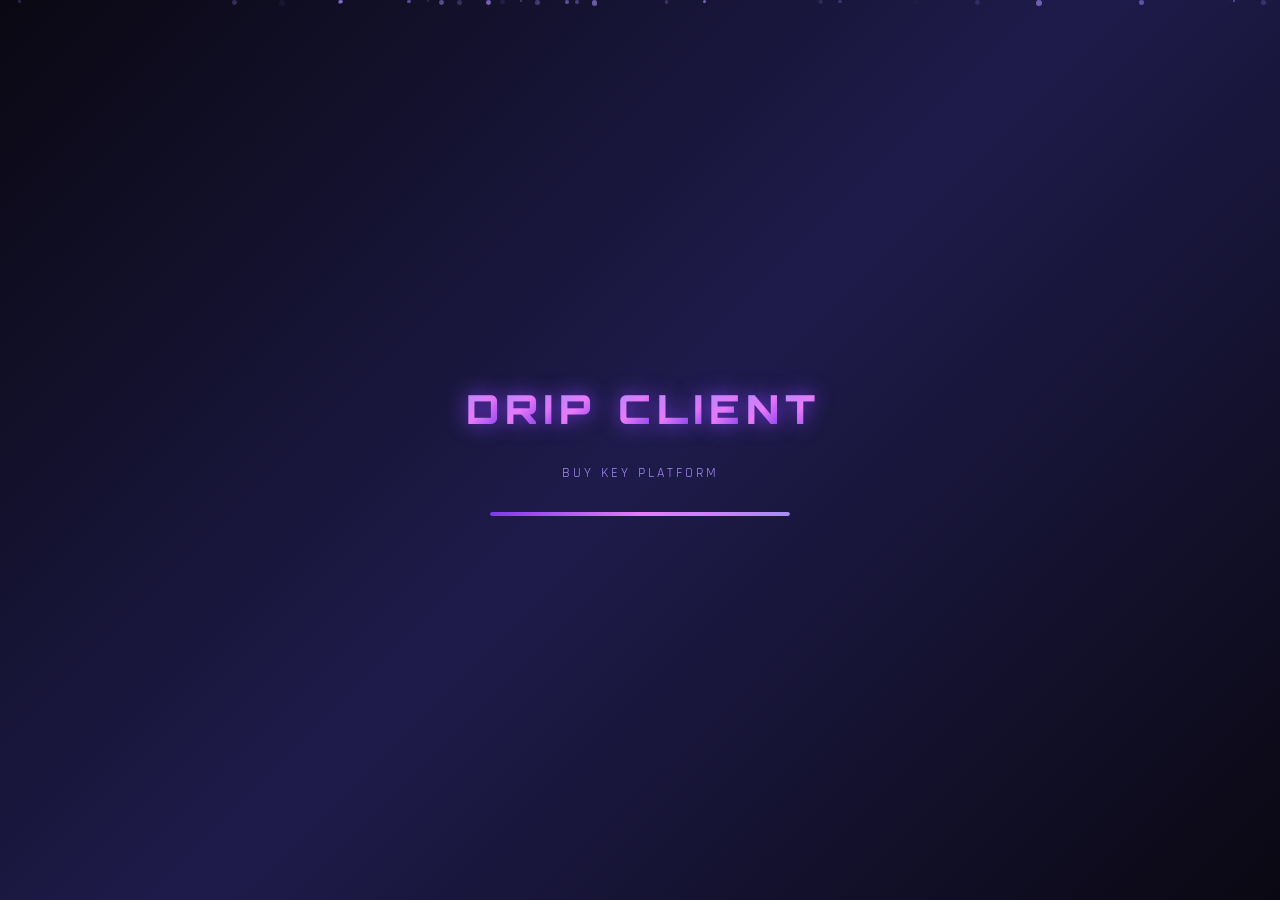
==== commit 1c4f54aa: "Add files via upload" ====
--- a/index.html
+++ b/index.html
@@ -3,88 +3,94 @@
 <head>
   <meta charset="UTF-8">
   <meta name="viewport" content="width=device-width, initial-scale=1.0">
-  <meta http-equiv="X-UA-Compatible" content="IE=edge">
-  <meta name="description" content="Drip Client - Buy Key">
-  <!-- Security Headers via meta -->
-  <meta http-equiv="Content-Security-Policy" content="default-src 'self' https: data:; script-src 'self' 'unsafe-inline' https://cdnjs.cloudflare.com https://cdn.jsdelivr.net https://api.jsonbin.io; style-src 'self' 'unsafe-inline' https://fonts.googleapis.com https://cdnjs.cloudflare.com; font-src https://fonts.gstatic.com https://cdnjs.cloudflare.com; img-src * data:; connect-src https://api.jsonbin.io;">
-  <meta name="referrer" content="no-referrer">
+  <meta name="description" content="Drip Client - Buy Key Platform">
   <title>Drip Client - Login</title>
-  <link rel="stylesheet" href="https://cdnjs.cloudflare.com/ajax/libs/font-awesome/6.5.0/css/all.min.css">
   <link rel="stylesheet" href="style.css">
+  <link rel="stylesheet" href="https://cdnjs.cloudflare.com/ajax/libs/font-awesome/6.5.1/css/all.min.css">
+  <link rel="icon" href="https://cdn-uploads.huggingface.co/production/uploads/noauth/8W2qfrJxJ0G0EplunCycM.jpeg" type="image/jpeg">
 </head>
-<body data-page="login">
+<body>
 
-  <!-- Particle Background -->
-  <canvas id="particles-canvas"></canvas>
+<!-- Particles Canvas -->
+<canvas id="particles-canvas"></canvas>
 
-  <!-- Loading Screen -->
-  <div id="loading-screen">
-    <div class="loading-orb loading-orb-1"></div>
-    <div class="loading-orb loading-orb-2"></div>
-    <div class="loading-logo-wrap"></div>
-    <div class="loading-bar-wrap">
-      <div class="loading-bar"></div>
-    </div>
-    <div class="loading-text">INITIALIZING SYSTEM</div>
+<!-- Loading Screen -->
+<div id="loading-screen">
+  <div class="loading-particles" id="loadParticles"></div>
+  <img src="https://cdn-uploads.huggingface.co/production/uploads/noauth/8W2qfrJxJ0G0EplunCycM.jpeg" alt="Drip Client Logo" class="loading-logo-img" onerror="this.style.display='none'">
+  <div class="loading-text-container" id="loadingLetters"></div>
+  <p class="loading-subtitle">Buy Key Platform</p>
+  <div class="loading-bar-container">
+    <div class="loading-bar"></div>
   </div>
+</div>
 
-  <!-- Auth Section -->
-  <div id="auth-section" class="auth-page" style="display:none">
+<!-- Welcome Overlay (after login) -->
+<div id="welcome-overlay">
+  <img src="https://cdn-uploads.huggingface.co/production/uploads/noauth/8W2qfrJxJ0G0EplunCycM.jpeg" style="width:80px;height:80px;border-radius:50%;border:3px solid #7c3aed;box-shadow:0 0 30px #7c3aed;" onerror="this.style.display='none'">
+  <p class="welcome-text" id="welcomeMsg">Welcome back!</p>
+  <p style="color:var(--text-muted);font-family:'Rajdhani',sans-serif;letter-spacing:2px;font-size:0.9rem;">Mengarahkan ke Dashboard...</p>
+  <div style="width:200px;height:3px;background:rgba(255,255,255,0.1);border-radius:2px;overflow:hidden;margin-top:10px;">
+    <div style="height:100%;background:linear-gradient(90deg,var(--primary),var(--accent2));animation:loadBar 2.5s ease forwards;border-radius:2px;"></div>
+  </div>
+</div>
+
+<!-- Main Content -->
+<div class="main-wrapper">
+  <div class="auth-wrapper">
     <div class="auth-card">
-      <div class="auth-logo-wrap">
-        <img src="https://cdn-uploads.huggingface.co/production/uploads/noauth/8W2qfrJxJ0G0EplunCycM.jpeg"
-             alt="Drip Client Logo" class="auth-logo"
-             onerror="this.src='data:image/svg+xml,<svg xmlns=%22http://www.w3.org/2000/svg%22 viewBox=%220 0 64 64%22><rect fill=%22%237c3aed%22 width=%2264%22 height=%2264%22 rx=%2212%22/><text x=%2232%22 y=%2244%22 text-anchor=%22middle%22 font-size=%2228%22 fill=%22white%22>D</text></svg>'">
-        <div class="auth-title">Login To Dashboard</div>
-        <div class="auth-sub">Masuk ke akun Drip Client kamu</div>
+      <div class="auth-logo-container">
+        <img src="https://cdn-uploads.huggingface.co/production/uploads/noauth/8W2qfrJxJ0G0EplunCycM.jpeg" alt="Drip Client" class="auth-logo" onerror="this.style.display='none';document.getElementById('fallbackIcon').style.display='flex'">
+        <div id="fallbackIcon" style="display:none;width:80px;height:80px;background:linear-gradient(135deg,var(--primary),var(--primary-dark));border-radius:50%;align-items:center;justify-content:center;margin:0 auto;font-size:2rem;color:white;border:3px solid var(--primary-light);">
+          <i class="fas fa-gem"></i>
+        </div>
+      </div>
+      <h1 class="auth-title"><i class="fas fa-gem" style="font-size:0.85em;"></i> Login To Dashboard</h1>
+      <p class="auth-subtitle">Masuk ke akun Drip Client Anda</p>
+
+      <div class="form-group">
+        <label class="form-label"><i class="fas fa-user" style="margin-right:6px;color:var(--primary);"></i> Username</label>
+        <div class="input-wrapper">
+          <i class="fas fa-user input-icon"></i>
+          <input type="text" class="form-input" id="loginUsername" placeholder="Masukan username..." autocomplete="username" maxlength="30" oninput="this.value=sanitizeInput(this.value)">
+        </div>
       </div>
 
-      <form id="login-form" autocomplete="off" novalidate>
-        <div class="form-group">
-          <label class="form-label"><i class="fas fa-user" style="margin-right:6px;color:var(--primary-light)"></i>Username</label>
-          <div class="input-wrap">
-            <i class="fas fa-user input-icon"></i>
-            <input type="text" id="login-username" class="form-input" placeholder="Masukan username kamu" maxlength="30" autocomplete="off" spellcheck="false">
-          </div>
+      <div class="form-group">
+        <label class="form-label"><i class="fas fa-lock" style="margin-right:6px;color:var(--primary);"></i> Password</label>
+        <div class="input-wrapper">
+          <i class="fas fa-lock input-icon"></i>
+          <input type="password" class="form-input has-right-icon" id="loginPassword" placeholder="Masukan password..." autocomplete="current-password" maxlength="50">
+          <button type="button" class="toggle-password" onclick="togglePw('loginPassword','eyeLogin')">
+            <i id="eyeLogin" class="fas fa-eye-slash"></i>
+          </button>
         </div>
-
-        <div class="form-group">
-          <label class="form-label"><i class="fas fa-lock" style="margin-right:6px;color:var(--primary-light)"></i>Password</label>
-          <div class="input-wrap">
-            <i class="fas fa-lock input-icon"></i>
-            <input type="password" id="login-password" class="form-input" placeholder="Masukan password kamu" maxlength="50" autocomplete="off">
-            <button type="button" class="eye-toggle"><i class="fas fa-eye"></i></button>
-          </div>
-        </div>
-
-        <div style="display:flex;justify-content:space-between;align-items:center;margin-bottom:20px;flex-wrap:wrap;gap:10px">
-          <label class="checkbox-wrap">
-            <input type="checkbox" id="remember-me">
-            <span>Ingat Saya</span>
-          </label>
-        </div>
-
-        <button type="submit" id="login-btn" class="btn btn-primary btn-full">
-          <i class="fas fa-sign-in-alt"></i> Login
-        </button>
-      </form>
-
-      <div class="auth-footer" style="margin-top:18px">
-        Tidak punya akun?
-        <a href="register.html" class="auth-link">Daftar Sekarang</a>
       </div>
 
-      <!-- Security note -->
-      <div style="margin-top:16px;padding:10px 14px;background:rgba(124,58,237,0.08);border:1px solid rgba(124,58,237,0.2);border-radius:8px;display:flex;align-items:center;gap:8px">
-        <i class="fas fa-shield-alt" style="color:var(--primary-light);font-size:12px"></i>
-        <span style="font-size:11px;color:var(--text-muted)">Koneksi aman & terenkripsi. Data kamu terlindungi.</span>
+      <div class="remember-row">
+        <label class="checkbox-wrapper">
+          <input type="checkbox" id="rememberMe">
+          <span class="checkbox-label">Remember Me</span>
+        </label>
+        <a href="register.html" class="auth-link">Buat akun baru →</a>
+      </div>
+
+      <button class="btn btn-primary" id="loginBtn" onclick="handleLogin()">
+        <i class="fas fa-sign-in-alt"></i> Login
+      </button>
+
+      <div class="auth-footer">
+        Belum punya akun? <a href="register.html" class="auth-link">Daftar Sekarang</a>
       </div>
     </div>
   </div>
+</div>
 
-  <!-- Toast Container -->
-  <div id="toast-container" class="toast-container"></div>
-
-  <script src="script.js"></script>
+<script src="https://cdnjs.cloudflare.com/ajax/libs/sweetalert2/11.10.5/sweetalert2.all.min.js"></script>
+<script src="script.js"></script>
+<script>
+  // Init loading screen
+  initLoadingScreen('login');
+</script>
 </body>
 </html>
--- a/style.css
+++ b/style.css
@@ -1,31 +1,34 @@
 /* ===========================
-   DRIP CLIENT - STYLE.CSS
+   DRIP CLIENT - MAIN CSS
    Dark Purple Premium Theme
 =========================== */
 
-@import url('https://fonts.googleapis.com/css2?family=Orbitron:wght@400;600;700;900&family=Rajdhani:wght@300;400;500;600;700&family=Share+Tech+Mono&display=swap');
+@import url('https://fonts.googleapis.com/css2?family=Orbitron:wght@400;500;600;700;800;900&family=Rajdhani:wght@300;400;500;600;700&family=Exo+2:ital,wght@0,100..900;1,100..900&display=swap');
 
 :root {
   --primary: #7c3aed;
-  --primary-light: #8b5cf6;
   --primary-dark: #5b21b6;
-  --accent: #a855f7;
-  --accent-glow: #c084fc;
-  --bg-dark: #0a0612;
-  --bg-card: #120a24;
-  --bg-card2: #1a0f35;
-  --bg-glass: rgba(124, 58, 237, 0.08);
-  --border: rgba(139, 92, 246, 0.3);
-  --border-bright: rgba(168, 85, 247, 0.6);
-  --text-primary: #f3f0ff;
-  --text-secondary: #c4b5fd;
-  --text-muted: #7c6fa0;
+  --primary-light: #a78bfa;
+  --primary-glow: #8b5cf6;
+  --secondary: #1e1b4b;
+  --accent: #c4b5fd;
+  --accent2: #e879f9;
+  --bg-dark: #0a0812;
+  --bg-card: #120f24;
+  --bg-card2: #1a1535;
+  --bg-navbar: #0d0b1e;
+  --text-primary: #f5f3ff;
+  --text-secondary: #a78bfa;
+  --text-muted: #6d6d8a;
+  --border: #2d2060;
+  --border-glow: rgba(124, 58, 237, 0.4);
   --success: #10b981;
-  --error: #ef4444;
+  --danger: #ef4444;
   --warning: #f59e0b;
-  --glow-sm: 0 0 10px rgba(124,58,237,0.4);
-  --glow-md: 0 0 20px rgba(124,58,237,0.5), 0 0 40px rgba(124,58,237,0.2);
-  --glow-lg: 0 0 30px rgba(168,85,247,0.6), 0 0 60px rgba(124,58,237,0.3);
+  --info: #3b82f6;
+  --shadow-purple: 0 0 40px rgba(124, 58, 237, 0.3);
+  --shadow-card: 0 8px 32px rgba(0,0,0,0.5);
+  --glow-text: 0 0 20px rgba(167, 139, 250, 0.8);
 }
 
 * { margin: 0; padding: 0; box-sizing: border-box; }
@@ -33,16 +36,15 @@
 html { scroll-behavior: smooth; }
 
 body {
-  font-family: 'Rajdhani', sans-serif;
+  font-family: 'Exo 2', sans-serif;
   background: var(--bg-dark);
   color: var(--text-primary);
   min-height: 100vh;
   overflow-x: hidden;
-  position: relative;
-}
-
-/* ===========================
-   PARTICLE BACKGROUND
+}
+
+/* ===========================
+   CANVAS PARTICLES BACKGROUND
 =========================== */
 #particles-canvas {
   position: fixed;
@@ -59,110 +61,116 @@
   position: fixed;
   top: 0; left: 0;
   width: 100%; height: 100%;
-  background: radial-gradient(ellipse at center, #1a0f35 0%, #0a0612 70%);
+  background: linear-gradient(135deg, #0a0812 0%, #1e1b4b 50%, #0a0812 100%);
   z-index: 9999;
   display: flex;
   flex-direction: column;
   align-items: center;
   justify-content: center;
-  transition: opacity 0.8s ease, visibility 0.8s ease;
+  gap: 30px;
+  transition: opacity 0.8s ease, transform 0.8s ease;
 }
 
 #loading-screen.hide {
   opacity: 0;
-  visibility: hidden;
-}
-
-.loading-logo-wrap {
+  transform: scale(1.05);
+  pointer-events: none;
+}
+
+.loading-logo-img {
+  width: 100px;
+  height: 100px;
+  border-radius: 50%;
+  border: 3px solid var(--primary);
+  box-shadow: 0 0 40px var(--primary), 0 0 80px rgba(124,58,237,0.4);
+  animation: logoPulse 2s ease-in-out infinite;
+  object-fit: cover;
+}
+
+@keyframes logoPulse {
+  0%, 100% { box-shadow: 0 0 30px var(--primary), 0 0 60px rgba(124,58,237,0.4); transform: scale(1); }
+  50% { box-shadow: 0 0 60px var(--primary-light), 0 0 120px rgba(167,139,250,0.6); transform: scale(1.05); }
+}
+
+.loading-text-container {
   display: flex;
   gap: 6px;
-  margin-bottom: 40px;
-}
-
-.loading-letter {
+  align-items: center;
+}
+
+.loading-text-container span {
   font-family: 'Orbitron', sans-serif;
-  font-size: clamp(28px, 6vw, 52px);
+  font-size: 2.5rem;
   font-weight: 900;
   color: transparent;
-  background: linear-gradient(135deg, #a855f7, #7c3aed, #c084fc);
+  background: linear-gradient(135deg, var(--primary-light), var(--accent2), var(--primary));
   -webkit-background-clip: text;
   background-clip: text;
+  animation: letterReveal 0.5s ease forwards;
   opacity: 0;
-  transform: translateY(30px) scale(0.8);
-  animation: letterReveal 0.4s ease forwards;
   text-shadow: none;
-  filter: drop-shadow(0 0 12px rgba(168,85,247,0.8));
+  filter: drop-shadow(0 0 10px var(--primary));
 }
 
 @keyframes letterReveal {
-  to { opacity: 1; transform: translateY(0) scale(1); }
-}
-
-.loading-bar-wrap {
-  width: min(300px, 80vw);
-  height: 3px;
-  background: rgba(124,58,237,0.2);
+  from { opacity: 0; transform: translateY(20px) rotateX(90deg); }
+  to { opacity: 1; transform: translateY(0) rotateX(0); }
+}
+
+.loading-bar-container {
+  width: 300px;
+  height: 4px;
+  background: rgba(255,255,255,0.1);
   border-radius: 2px;
   overflow: hidden;
-  margin-bottom: 16px;
+  position: relative;
 }
 
 .loading-bar {
   height: 100%;
-  background: linear-gradient(90deg, #7c3aed, #c084fc, #7c3aed);
-  background-size: 200%;
+  background: linear-gradient(90deg, var(--primary), var(--accent2), var(--primary-light));
   border-radius: 2px;
-  animation: loadingProgress 2.8s ease forwards, shimmer 1s infinite;
-}
-
-@keyframes loadingProgress {
+  animation: loadBar 3s ease forwards;
+  box-shadow: 0 0 15px var(--primary);
+}
+
+@keyframes loadBar {
   0% { width: 0%; }
-  60% { width: 75%; }
   100% { width: 100%; }
 }
 
-@keyframes shimmer {
-  0% { background-position: 200% 0; }
-  100% { background-position: -200% 0; }
-}
-
-.loading-text {
-  font-family: 'Share Tech Mono', monospace;
-  font-size: 12px;
-  color: var(--text-muted);
+.loading-subtitle {
+  font-family: 'Rajdhani', sans-serif;
+  color: var(--text-secondary);
+  font-size: 0.9rem;
   letter-spacing: 3px;
   text-transform: uppercase;
-  animation: blink 1s infinite;
-}
-
-@keyframes blink {
-  0%, 100% { opacity: 1; }
-  50% { opacity: 0.4; }
-}
-
-.loading-orb {
+  animation: fadeInUp 1s ease 0.5s forwards;
+  opacity: 0;
+}
+
+.loading-particles {
   position: absolute;
+  width: 100%;
+  height: 100%;
+  overflow: hidden;
+}
+
+.load-particle {
+  position: absolute;
+  width: 4px;
+  height: 4px;
+  background: var(--primary-light);
   border-radius: 50%;
-  filter: blur(80px);
-  animation: orbFloat 4s ease-in-out infinite alternate;
-}
-
-.loading-orb-1 {
-  width: 400px; height: 400px;
-  background: radial-gradient(circle, rgba(124,58,237,0.25) 0%, transparent 70%);
-  top: -100px; left: -100px;
-}
-
-.loading-orb-2 {
-  width: 300px; height: 300px;
-  background: radial-gradient(circle, rgba(168,85,247,0.2) 0%, transparent 70%);
-  bottom: -80px; right: -80px;
-  animation-delay: -2s;
-}
-
-@keyframes orbFloat {
-  from { transform: translate(0,0) scale(1); }
-  to { transform: translate(20px, 20px) scale(1.1); }
+  animation: floatUp linear infinite;
+  opacity: 0;
+}
+
+@keyframes floatUp {
+  0% { transform: translateY(100vh) scale(0); opacity: 0; }
+  10% { opacity: 1; }
+  90% { opacity: 0.5; }
+  100% { transform: translateY(-100px) scale(1); opacity: 0; }
 }
 
 /* ===========================
@@ -171,219 +179,225 @@
 ::-webkit-scrollbar { width: 6px; }
 ::-webkit-scrollbar-track { background: var(--bg-dark); }
 ::-webkit-scrollbar-thumb { background: var(--primary); border-radius: 3px; }
+::-webkit-scrollbar-thumb:hover { background: var(--primary-light); }
+
+/* ===========================
+   MAIN LAYOUT
+=========================== */
+.main-wrapper {
+  position: relative;
+  z-index: 1;
+  min-height: 100vh;
+}
 
 /* ===========================
    NAVBAR / HEADER
 =========================== */
-.topbar {
+.top-navbar {
   position: fixed;
   top: 0; left: 0; right: 0;
-  height: 64px;
-  background: rgba(10, 6, 18, 0.85);
+  z-index: 100;
+  background: rgba(13, 11, 30, 0.9);
   backdrop-filter: blur(20px);
   border-bottom: 1px solid var(--border);
+  padding: 0 20px;
+  height: 65px;
   display: flex;
   align-items: center;
   justify-content: space-between;
-  padding: 0 20px;
-  z-index: 100;
-  box-shadow: 0 4px 30px rgba(0,0,0,0.4);
-}
-
-.topbar-brand {
+  box-shadow: 0 4px 30px rgba(0,0,0,0.3);
+}
+
+.navbar-brand {
+  display: flex;
+  align-items: center;
+  gap: 12px;
+  text-decoration: none;
+}
+
+.navbar-logo {
+  width: 40px;
+  height: 40px;
+  border-radius: 50%;
+  border: 2px solid var(--primary);
+  box-shadow: 0 0 15px rgba(124,58,237,0.5);
+  object-fit: cover;
+  animation: logoPulseSmall 3s ease-in-out infinite;
+}
+
+@keyframes logoPulseSmall {
+  0%, 100% { box-shadow: 0 0 10px rgba(124,58,237,0.4); }
+  50% { box-shadow: 0 0 25px rgba(167,139,250,0.7); }
+}
+
+.navbar-title {
+  font-family: 'Orbitron', sans-serif;
+  font-size: 1.1rem;
+  font-weight: 800;
+  background: linear-gradient(135deg, var(--primary-light), var(--accent2));
+  -webkit-background-clip: text;
+  -webkit-text-fill-color: transparent;
+  background-clip: text;
+  letter-spacing: 2px;
+}
+
+.navbar-right {
+  display: flex;
+  align-items: center;
+  gap: 20px;
+}
+
+.navbar-user-info {
   display: flex;
   align-items: center;
   gap: 10px;
 }
 
-.brand-logo {
-  width: 36px; height: 36px;
-  border-radius: 8px;
-  object-fit: cover;
-  border: 1px solid var(--border-bright);
-  box-shadow: var(--glow-sm);
-}
-
-.brand-logo-animated {
-  animation: logoPulse 3s ease-in-out infinite;
-}
-
-@keyframes logoPulse {
-  0%, 100% { box-shadow: var(--glow-sm); }
-  50% { box-shadow: var(--glow-md); }
-}
-
-.brand-name {
-  font-family: 'Orbitron', sans-serif;
-  font-size: 14px;
-  font-weight: 700;
-  background: linear-gradient(135deg, #a855f7, #c084fc);
-  -webkit-background-clip: text;
-  background-clip: text;
-  color: transparent;
-  letter-spacing: 2px;
-}
-
-.topbar-center {
-  display: flex;
-  align-items: center;
-  gap: 8px;
-  font-size: 14px;
+.greeting-text {
+  font-family: 'Rajdhani', sans-serif;
+  font-size: 0.9rem;
   color: var(--text-secondary);
 }
 
-.topbar-center i { color: var(--accent); font-size: 12px; }
-
-.topbar-right {
-  display: flex;
-  align-items: center;
-  gap: 12px;
+.greeting-text span {
+  color: var(--primary-light);
+  font-weight: 600;
 }
 
 .credit-badge {
   display: flex;
   align-items: center;
   gap: 6px;
-  background: var(--bg-glass);
-  border: 1px solid var(--border);
-  padding: 6px 12px;
+  background: linear-gradient(135deg, rgba(124,58,237,0.2), rgba(232,121,249,0.15));
+  border: 1px solid var(--border-glow);
   border-radius: 20px;
-  font-size: 13px;
+  padding: 5px 14px;
+  font-family: 'Rajdhani', sans-serif;
   font-weight: 600;
-  color: var(--accent-glow);
-}
-
-.credit-badge i { color: #fbbf24; }
-
-/* HAMBURGER MENU */
+  font-size: 0.9rem;
+  color: var(--accent);
+}
+
+.credit-badge i { color: #fbbf24; font-size: 0.85rem; }
+
+/* Hamburger Menu */
 .hamburger-btn {
-  background: var(--bg-glass);
-  border: 1px solid var(--border);
-  color: var(--text-primary);
-  width: 40px; height: 40px;
+  background: rgba(124,58,237,0.15);
+  border: 1px solid var(--border-glow);
   border-radius: 10px;
+  color: var(--primary-light);
+  width: 44px;
+  height: 44px;
+  display: flex;
+  align-items: center;
+  justify-content: center;
   cursor: pointer;
-  display: flex;
-  align-items: center;
-  justify-content: center;
-  font-size: 16px;
-  transition: all 0.3s;
+  font-size: 1.1rem;
+  transition: all 0.3s ease;
   position: relative;
   z-index: 200;
 }
 
 .hamburger-btn:hover {
-  border-color: var(--primary-light);
-  box-shadow: var(--glow-sm);
-  color: var(--accent);
-}
-
-/* SLIDE NAV PANEL */
-.nav-panel {
+  background: rgba(124,58,237,0.3);
+  box-shadow: 0 0 20px rgba(124,58,237,0.4);
+  transform: scale(1.05);
+}
+
+/* Side Drawer */
+.side-drawer {
   position: fixed;
   top: 0; right: -320px;
   width: 300px;
   height: 100vh;
-  background: rgba(18, 10, 36, 0.97);
-  backdrop-filter: blur(30px);
+  background: var(--bg-navbar);
   border-left: 1px solid var(--border);
   z-index: 150;
   transition: right 0.4s cubic-bezier(0.4, 0, 0.2, 1);
-  padding: 80px 20px 20px;
+  padding: 80px 0 30px;
   box-shadow: -10px 0 40px rgba(0,0,0,0.5);
-}
-
-.nav-panel.open { right: 0; }
-
-.nav-panel-overlay {
+  overflow-y: auto;
+}
+
+.side-drawer.open { right: 0; }
+
+.drawer-overlay {
   position: fixed;
   top: 0; left: 0;
   width: 100%; height: 100%;
-  background: rgba(0,0,0,0.5);
+  background: rgba(0,0,0,0.6);
   z-index: 140;
-  opacity: 0;
-  pointer-events: none;
-  transition: opacity 0.3s;
-}
-
-.nav-panel-overlay.show {
-  opacity: 1;
-  pointer-events: all;
-}
-
-.nav-panel-title {
+  display: none;
+  backdrop-filter: blur(4px);
+}
+
+.drawer-overlay.show { display: block; }
+
+.drawer-header {
+  padding: 0 25px 25px;
+  border-bottom: 1px solid var(--border);
+  margin-bottom: 20px;
+}
+
+.drawer-title {
   font-family: 'Orbitron', sans-serif;
-  font-size: 11px;
+  font-size: 0.85rem;
   letter-spacing: 3px;
+  color: var(--text-secondary);
+  text-transform: uppercase;
+}
+
+.drawer-nav-item {
+  display: flex;
+  align-items: center;
+  gap: 15px;
+  padding: 14px 25px;
+  color: var(--text-primary);
+  text-decoration: none;
+  font-family: 'Rajdhani', sans-serif;
+  font-weight: 500;
+  font-size: 1rem;
+  transition: all 0.3s ease;
+  cursor: pointer;
+  border-left: 3px solid transparent;
+}
+
+.drawer-nav-item:hover {
+  background: rgba(124,58,237,0.1);
+  border-left-color: var(--primary);
+  color: var(--primary-light);
+  padding-left: 30px;
+}
+
+.drawer-nav-item i {
+  width: 20px;
+  color: var(--primary);
+  font-size: 1rem;
+}
+
+.drawer-section-title {
+  padding: 10px 25px 5px;
+  font-family: 'Rajdhani', sans-serif;
+  font-size: 0.75rem;
+  letter-spacing: 2px;
   color: var(--text-muted);
   text-transform: uppercase;
-  margin-bottom: 16px;
-  padding-bottom: 12px;
+}
+
+/* ===========================
+   RUNNING TEXT / TICKER
+=========================== */
+.running-text-bar {
+  background: linear-gradient(90deg, rgba(124,58,237,0.15), rgba(232,121,249,0.1), rgba(124,58,237,0.15));
   border-bottom: 1px solid var(--border);
-}
-
-.nav-item {
-  display: flex;
-  align-items: center;
-  gap: 12px;
-  padding: 14px 16px;
-  border-radius: 10px;
-  cursor: pointer;
-  color: var(--text-secondary);
-  font-size: 15px;
-  font-weight: 500;
-  transition: all 0.25s;
-  margin-bottom: 6px;
-  border: 1px solid transparent;
-  text-decoration: none;
-}
-
-.nav-item:hover, .nav-item.active {
-  background: var(--bg-glass);
-  border-color: var(--border);
-  color: var(--accent-glow);
-}
-
-.nav-item i {
-  width: 18px;
-  text-align: center;
-  color: var(--primary-light);
-}
-
-.nav-item:hover i { color: var(--accent); }
-
-/* ===========================
-   MAIN CONTENT
-=========================== */
-.main-content {
-  padding-top: 80px;
-  min-height: 100vh;
+  border-top: 1px solid var(--border);
+  padding: 8px 0;
+  overflow: hidden;
   position: relative;
-  z-index: 1;
-}
-
-.container {
-  max-width: 1200px;
-  margin: 0 auto;
-  padding: 0 20px;
-}
-
-/* ===========================
-   RUNNING TEXT
-=========================== */
-.running-text-wrap {
-  background: linear-gradient(90deg, transparent, rgba(124,58,237,0.15), transparent);
-  border-top: 1px solid var(--border);
-  border-bottom: 1px solid var(--border);
-  overflow: hidden;
-  height: 36px;
-  display: flex;
-  align-items: center;
-  position: relative;
-}
-
-.running-text-wrap::before,
-.running-text-wrap::after {
+  margin-top: 65px;
+}
+
+.running-text-bar::before, .running-text-bar::after {
   content: '';
   position: absolute;
   top: 0; bottom: 0;
@@ -391,791 +405,917 @@
   z-index: 2;
 }
 
-.running-text-wrap::before { left: 0; background: linear-gradient(90deg, var(--bg-dark), transparent); }
-.running-text-wrap::after { right: 0; background: linear-gradient(-90deg, var(--bg-dark), transparent); }
-
-.running-text {
-  display: flex;
-  gap: 60px;
-  animation: scrollText 20s linear infinite;
+.running-text-bar::before {
+  left: 0;
+  background: linear-gradient(90deg, var(--bg-dark), transparent);
+}
+
+.running-text-bar::after {
+  right: 0;
+  background: linear-gradient(-90deg, var(--bg-dark), transparent);
+}
+
+.ticker-wrapper {
+  display: flex;
+  animation: ticker 20s linear infinite;
   white-space: nowrap;
 }
 
-.running-text-item {
-  font-family: 'Share Tech Mono', monospace;
-  font-size: 12px;
-  color: var(--accent-glow);
-  letter-spacing: 2px;
-  display: flex;
-  align-items: center;
-  gap: 8px;
-}
-
-.running-text-item i { color: var(--primary-light); }
-
-@keyframes scrollText {
+.ticker-content {
+  display: inline-block;
+  padding-right: 60px;
+  font-family: 'Rajdhani', sans-serif;
+  font-size: 0.85rem;
+  letter-spacing: 1px;
+  color: var(--accent);
+}
+
+.ticker-content i {
+  color: var(--accent2);
+  margin-right: 8px;
+}
+
+@keyframes ticker {
   0% { transform: translateX(0); }
   100% { transform: translateX(-50%); }
 }
 
 /* ===========================
-   SECTION TITLES
-=========================== */
+   MAIN CONTENT AREA
+=========================== */
+.content-area {
+  padding: 20px;
+  max-width: 1200px;
+  margin: 0 auto;
+}
+
+.content-area-full { padding: 20px; }
+
+/* ===========================
+   AUTH PAGES (Login / Register)
+=========================== */
+.auth-wrapper {
+  min-height: 100vh;
+  display: flex;
+  align-items: center;
+  justify-content: center;
+  padding: 20px;
+  position: relative;
+  z-index: 1;
+}
+
+.auth-card {
+  background: linear-gradient(145deg, rgba(26,21,53,0.95), rgba(18,15,36,0.98));
+  border: 1px solid var(--border);
+  border-radius: 24px;
+  padding: 45px 40px;
+  width: 100%;
+  max-width: 420px;
+  box-shadow: var(--shadow-card), 0 0 60px rgba(124,58,237,0.15);
+  position: relative;
+  overflow: hidden;
+  animation: cardEntrance 0.6s ease forwards;
+}
+
+@keyframes cardEntrance {
+  from { opacity: 0; transform: translateY(40px); }
+  to { opacity: 1; transform: translateY(0); }
+}
+
+.auth-card::before {
+  content: '';
+  position: absolute;
+  top: -2px; left: -2px; right: -2px; bottom: -2px;
+  background: linear-gradient(135deg, var(--primary), transparent, var(--accent2), transparent);
+  border-radius: 25px;
+  z-index: -1;
+  opacity: 0.4;
+}
+
+.auth-logo-container {
+  text-align: center;
+  margin-bottom: 25px;
+}
+
+.auth-logo {
+  width: 80px;
+  height: 80px;
+  border-radius: 50%;
+  border: 3px solid var(--primary);
+  box-shadow: var(--shadow-purple);
+  object-fit: cover;
+  animation: logoPulse 3s ease-in-out infinite;
+}
+
+.auth-title {
+  font-family: 'Orbitron', sans-serif;
+  font-size: 1.3rem;
+  font-weight: 700;
+  text-align: center;
+  margin-bottom: 5px;
+  background: linear-gradient(135deg, var(--primary-light), var(--accent2));
+  -webkit-background-clip: text;
+  -webkit-text-fill-color: transparent;
+  background-clip: text;
+}
+
+.auth-subtitle {
+  text-align: center;
+  color: var(--text-muted);
+  font-size: 0.85rem;
+  margin-bottom: 30px;
+  font-family: 'Rajdhani', sans-serif;
+  letter-spacing: 1px;
+}
+
+/* Form Controls */
+.form-group {
+  margin-bottom: 20px;
+  position: relative;
+}
+
+.form-label {
+  display: block;
+  margin-bottom: 8px;
+  font-family: 'Rajdhani', sans-serif;
+  font-weight: 600;
+  font-size: 0.85rem;
+  color: var(--text-secondary);
+  letter-spacing: 1px;
+  text-transform: uppercase;
+}
+
+.input-wrapper {
+  position: relative;
+  display: flex;
+  align-items: center;
+}
+
+.input-icon {
+  position: absolute;
+  left: 15px;
+  color: var(--text-muted);
+  font-size: 0.9rem;
+  z-index: 2;
+  transition: color 0.3s;
+}
+
+.form-input {
+  width: 100%;
+  background: rgba(255,255,255,0.04);
+  border: 1px solid var(--border);
+  border-radius: 12px;
+  padding: 13px 15px 13px 42px;
+  color: var(--text-primary);
+  font-family: 'Exo 2', sans-serif;
+  font-size: 0.95rem;
+  transition: all 0.3s ease;
+  outline: none;
+}
+
+.form-input:focus {
+  border-color: var(--primary);
+  background: rgba(124,58,237,0.08);
+  box-shadow: 0 0 0 3px rgba(124,58,237,0.15), 0 0 20px rgba(124,58,237,0.1);
+}
+
+.form-input:focus + .input-icon { color: var(--primary-light); }
+.form-input:focus ~ .input-icon { color: var(--primary-light); }
+
+.input-wrapper .input-icon { pointer-events: none; }
+
+.toggle-password {
+  position: absolute;
+  right: 14px;
+  color: var(--text-muted);
+  cursor: pointer;
+  font-size: 0.9rem;
+  z-index: 2;
+  transition: color 0.3s;
+  background: none;
+  border: none;
+  padding: 5px;
+}
+
+.toggle-password:hover { color: var(--primary-light); }
+
+.form-input.has-right-icon { padding-right: 42px; }
+
+/* Remember Me */
+.remember-row {
+  display: flex;
+  align-items: center;
+  justify-content: space-between;
+  margin-bottom: 20px;
+}
+
+.checkbox-wrapper {
+  display: flex;
+  align-items: center;
+  gap: 8px;
+  cursor: pointer;
+}
+
+.checkbox-wrapper input[type="checkbox"] {
+  width: 16px; height: 16px;
+  accent-color: var(--primary);
+  cursor: pointer;
+}
+
+.checkbox-label {
+  font-family: 'Rajdhani', sans-serif;
+  font-size: 0.9rem;
+  color: var(--text-secondary);
+  cursor: pointer;
+}
+
+.auth-link {
+  color: var(--primary-light);
+  text-decoration: none;
+  font-family: 'Rajdhani', sans-serif;
+  font-size: 0.9rem;
+  transition: color 0.3s;
+}
+
+.auth-link:hover { color: var(--accent2); text-decoration: underline; }
+
+.auth-footer {
+  text-align: center;
+  margin-top: 20px;
+  font-family: 'Rajdhani', sans-serif;
+  font-size: 0.9rem;
+  color: var(--text-muted);
+}
+
+/* ===========================
+   BUTTONS
+=========================== */
+.btn {
+  display: inline-flex;
+  align-items: center;
+  justify-content: center;
+  gap: 8px;
+  padding: 13px 24px;
+  border-radius: 12px;
+  font-family: 'Rajdhani', sans-serif;
+  font-weight: 700;
+  font-size: 1rem;
+  letter-spacing: 1px;
+  cursor: pointer;
+  transition: all 0.3s ease;
+  border: none;
+  outline: none;
+  text-decoration: none;
+  position: relative;
+  overflow: hidden;
+}
+
+.btn::before {
+  content: '';
+  position: absolute;
+  top: 50%; left: 50%;
+  width: 0; height: 0;
+  background: rgba(255,255,255,0.1);
+  border-radius: 50%;
+  transform: translate(-50%, -50%);
+  transition: width 0.6s, height 0.6s, opacity 0.6s;
+  opacity: 0;
+}
+
+.btn:active::before {
+  width: 300px; height: 300px; opacity: 1;
+}
+
+.btn-primary {
+  background: linear-gradient(135deg, var(--primary), var(--primary-dark));
+  color: white;
+  box-shadow: 0 4px 20px rgba(124,58,237,0.4);
+  width: 100%;
+}
+
+.btn-primary:hover {
+  transform: translateY(-2px);
+  box-shadow: 0 8px 30px rgba(124,58,237,0.6);
+  background: linear-gradient(135deg, var(--primary-glow), var(--primary));
+}
+
+.btn-primary:active { transform: translateY(0); }
+
+.btn-secondary {
+  background: rgba(255,255,255,0.05);
+  border: 1px solid var(--border);
+  color: var(--text-secondary);
+}
+
+.btn-secondary:hover {
+  background: rgba(124,58,237,0.15);
+  border-color: var(--primary);
+  color: var(--primary-light);
+}
+
+.btn-success {
+  background: linear-gradient(135deg, #10b981, #059669);
+  color: white;
+  box-shadow: 0 4px 20px rgba(16,185,129,0.3);
+}
+
+.btn-danger {
+  background: linear-gradient(135deg, #ef4444, #dc2626);
+  color: white;
+}
+
+.btn-sm { padding: 8px 16px; font-size: 0.85rem; border-radius: 8px; }
+.btn-icon { padding: 10px 14px; }
+
+/* ===========================
+   WELCOME OVERLAY (Login transition)
+=========================== */
+#welcome-overlay {
+  position: fixed;
+  top: 0; left: 0;
+  width: 100%; height: 100%;
+  background: var(--bg-dark);
+  z-index: 9998;
+  display: flex;
+  align-items: center;
+  justify-content: center;
+  flex-direction: column;
+  gap: 20px;
+  opacity: 0;
+  pointer-events: none;
+  transition: opacity 0.4s;
+}
+
+#welcome-overlay.show { opacity: 1; pointer-events: all; }
+
+.welcome-text {
+  font-family: 'Orbitron', sans-serif;
+  font-size: 2rem;
+  font-weight: 800;
+  background: linear-gradient(135deg, var(--primary-light), var(--accent2));
+  -webkit-background-clip: text;
+  -webkit-text-fill-color: transparent;
+  background-clip: text;
+  animation: pulseGlow 1.5s ease-in-out infinite;
+}
+
+@keyframes pulseGlow {
+  0%, 100% { filter: drop-shadow(0 0 10px var(--primary)); }
+  50% { filter: drop-shadow(0 0 30px var(--primary-light)); }
+}
+
+/* ===========================
+   POPUP / MODAL
+=========================== */
+.modal-overlay {
+  position: fixed;
+  top: 0; left: 0;
+  width: 100%; height: 100%;
+  background: rgba(0,0,0,0.7);
+  backdrop-filter: blur(8px);
+  z-index: 1000;
+  display: flex;
+  align-items: center;
+  justify-content: center;
+  padding: 20px;
+  opacity: 0;
+  pointer-events: none;
+  transition: opacity 0.3s ease;
+}
+
+.modal-overlay.show { opacity: 1; pointer-events: all; }
+
+.modal-card {
+  background: linear-gradient(145deg, var(--bg-card2), var(--bg-card));
+  border: 1px solid var(--border);
+  border-radius: 20px;
+  padding: 30px;
+  width: 100%;
+  max-width: 480px;
+  box-shadow: var(--shadow-card), 0 0 40px rgba(124,58,237,0.2);
+  transform: scale(0.9) translateY(30px);
+  transition: transform 0.4s cubic-bezier(0.34, 1.56, 0.64, 1);
+  position: relative;
+}
+
+.modal-overlay.show .modal-card {
+  transform: scale(1) translateY(0);
+}
+
+.modal-header {
+  display: flex;
+  align-items: center;
+  justify-content: space-between;
+  margin-bottom: 20px;
+  padding-bottom: 15px;
+  border-bottom: 1px solid var(--border);
+}
+
+.modal-title {
+  font-family: 'Orbitron', sans-serif;
+  font-size: 1rem;
+  font-weight: 700;
+  color: var(--primary-light);
+  display: flex;
+  align-items: center;
+  gap: 10px;
+}
+
+.modal-close {
+  background: rgba(255,255,255,0.05);
+  border: 1px solid var(--border);
+  border-radius: 8px;
+  color: var(--text-muted);
+  width: 32px;
+  height: 32px;
+  display: flex;
+  align-items: center;
+  justify-content: center;
+  cursor: pointer;
+  transition: all 0.3s;
+}
+
+.modal-close:hover { background: rgba(239,68,68,0.15); color: #ef4444; border-color: #ef4444; }
+
+/* ===========================
+   MAINTENANCE POPUP
+=========================== */
+.maintenance-overlay {
+  position: fixed;
+  top: 0; left: 0;
+  width: 100%; height: 100%;
+  background: radial-gradient(ellipse at center, rgba(124,58,237,0.15), rgba(10,8,18,0.98));
+  z-index: 9990;
+  display: flex;
+  align-items: center;
+  justify-content: center;
+  padding: 20px;
+}
+
+.maintenance-card {
+  background: linear-gradient(145deg, var(--bg-card2), var(--bg-card));
+  border: 1px solid var(--border);
+  border-radius: 24px;
+  padding: 50px 40px;
+  max-width: 500px;
+  width: 100%;
+  text-align: center;
+  box-shadow: var(--shadow-purple);
+}
+
+.maintenance-icon-wrap {
+  width: 100px;
+  height: 100px;
+  background: linear-gradient(135deg, rgba(124,58,237,0.2), rgba(232,121,249,0.1));
+  border: 2px solid var(--border-glow);
+  border-radius: 50%;
+  display: flex;
+  align-items: center;
+  justify-content: center;
+  margin: 0 auto 25px;
+  font-size: 2.5rem;
+  color: var(--primary-light);
+  animation: maintSpin 4s linear infinite;
+}
+
+@keyframes maintSpin {
+  0%, 100% { transform: rotate(0deg); box-shadow: 0 0 20px rgba(124,58,237,0.3); }
+  25% { transform: rotate(5deg); }
+  75% { transform: rotate(-5deg); }
+  50% { box-shadow: 0 0 40px rgba(167,139,250,0.5); }
+}
+
+.maintenance-title {
+  font-family: 'Orbitron', sans-serif;
+  font-size: 1.6rem;
+  font-weight: 800;
+  background: linear-gradient(135deg, var(--primary-light), var(--accent2));
+  -webkit-background-clip: text;
+  -webkit-text-fill-color: transparent;
+  background-clip: text;
+  margin-bottom: 15px;
+}
+
+.maintenance-text {
+  color: var(--text-secondary);
+  font-family: 'Rajdhani', sans-serif;
+  font-size: 1rem;
+  line-height: 1.6;
+}
+
+/* ===========================
+   STATS CARDS
+=========================== */
+.stats-grid {
+  display: grid;
+  grid-template-columns: repeat(auto-fit, minmax(200px, 1fr));
+  gap: 16px;
+  margin-bottom: 25px;
+}
+
+.stat-card {
+  background: linear-gradient(145deg, var(--bg-card2), var(--bg-card));
+  border: 1px solid var(--border);
+  border-radius: 16px;
+  padding: 20px;
+  display: flex;
+  align-items: center;
+  gap: 16px;
+  transition: all 0.3s ease;
+  animation: fadeInUp 0.6s ease forwards;
+  opacity: 0;
+}
+
+.stat-card:hover {
+  border-color: var(--border-glow);
+  box-shadow: 0 8px 30px rgba(124,58,237,0.2);
+  transform: translateY(-3px);
+}
+
+.stat-icon {
+  width: 50px;
+  height: 50px;
+  border-radius: 12px;
+  display: flex;
+  align-items: center;
+  justify-content: center;
+  font-size: 1.4rem;
+  flex-shrink: 0;
+}
+
+.stat-icon.purple { background: linear-gradient(135deg, rgba(124,58,237,0.3), rgba(167,139,250,0.2)); color: var(--primary-light); }
+.stat-icon.green { background: linear-gradient(135deg, rgba(16,185,129,0.3), rgba(52,211,153,0.2)); color: #34d399; }
+.stat-icon.yellow { background: linear-gradient(135deg, rgba(245,158,11,0.3), rgba(251,191,36,0.2)); color: #fbbf24; }
+.stat-icon.blue { background: linear-gradient(135deg, rgba(59,130,246,0.3), rgba(96,165,250,0.2)); color: #60a5fa; }
+.stat-icon.pink { background: linear-gradient(135deg, rgba(232,121,249,0.3), rgba(240,171,252,0.2)); color: #f0abfc; }
+
+.stat-info { flex: 1; }
+.stat-value {
+  font-family: 'Orbitron', sans-serif;
+  font-size: 1.4rem;
+  font-weight: 700;
+  color: var(--text-primary);
+  margin-bottom: 4px;
+}
+
+.stat-label {
+  font-family: 'Rajdhani', sans-serif;
+  font-size: 0.8rem;
+  color: var(--text-muted);
+  letter-spacing: 1px;
+  text-transform: uppercase;
+}
+
+/* ===========================
+   PRODUCT CARDS
+=========================== */
+.section-header {
+  display: flex;
+  align-items: center;
+  justify-content: space-between;
+  margin-bottom: 20px;
+}
+
 .section-title {
   font-family: 'Orbitron', sans-serif;
-  font-size: clamp(18px, 3vw, 24px);
+  font-size: 1rem;
   font-weight: 700;
-  background: linear-gradient(135deg, #f3f0ff, #a855f7);
-  -webkit-background-clip: text;
-  background-clip: text;
-  color: transparent;
-  margin-bottom: 6px;
-}
-
-.section-subtitle {
-  font-size: 14px;
-  color: var(--text-muted);
-  letter-spacing: 1px;
-}
-
-/* ===========================
-   PRODUCT CARDS
-=========================== */
+  color: var(--primary-light);
+  display: flex;
+  align-items: center;
+  gap: 10px;
+}
+
+.section-title::before {
+  content: '';
+  width: 4px;
+  height: 18px;
+  background: linear-gradient(180deg, var(--primary), var(--accent2));
+  border-radius: 2px;
+  display: inline-block;
+}
+
 .products-grid {
   display: grid;
   grid-template-columns: repeat(auto-fill, minmax(260px, 1fr));
   gap: 20px;
-  padding: 30px 0;
+  margin-bottom: 30px;
 }
 
 .product-card {
-  background: var(--bg-card);
+  background: linear-gradient(145deg, var(--bg-card2), var(--bg-card));
   border: 1px solid var(--border);
-  border-radius: 16px;
+  border-radius: 18px;
   overflow: hidden;
   cursor: pointer;
-  transition: all 0.4s cubic-bezier(0.4, 0, 0.2, 1);
+  transition: all 0.35s cubic-bezier(0.4, 0, 0.2, 1);
+  animation: fadeInUp 0.6s ease forwards;
+  opacity: 0;
   position: relative;
-  animation: cardFadeIn 0.6s ease forwards;
-  opacity: 0;
-  transform: translateY(20px);
-}
-
-@keyframes cardFadeIn {
-  to { opacity: 1; transform: translateY(0); }
-}
-
-.product-card::before {
+}
+
+.product-card::after {
   content: '';
   position: absolute;
-  top: 0; left: 0; right: 0;
-  height: 2px;
-  background: linear-gradient(90deg, transparent, var(--primary), var(--accent), transparent);
+  inset: 0;
+  border-radius: 18px;
+  background: linear-gradient(135deg, rgba(124,58,237,0.1), transparent);
   opacity: 0;
   transition: opacity 0.3s;
 }
 
 .product-card:hover {
-  border-color: var(--border-bright);
-  transform: translateY(-6px);
-  box-shadow: var(--glow-md), 0 20px 40px rgba(0,0,0,0.4);
-}
-
-.product-card:hover::before { opacity: 1; }
-
-.product-img-wrap {
-  position: relative;
+  border-color: var(--border-glow);
+  transform: translateY(-6px) scale(1.01);
+  box-shadow: 0 15px 40px rgba(124,58,237,0.25);
+}
+
+.product-card:hover::after { opacity: 1; }
+
+.product-image-wrap {
   height: 180px;
   overflow: hidden;
-  background: var(--bg-card2);
-}
-
-.product-img {
-  width: 100%; height: 100%;
+  position: relative;
+  background: linear-gradient(135deg, rgba(124,58,237,0.15), rgba(232,121,249,0.1));
+}
+
+.product-image {
+  width: 100%;
+  height: 100%;
   object-fit: cover;
-  transition: transform 0.5s ease;
-}
-
-.product-card:hover .product-img { transform: scale(1.05); }
-
-.product-img-placeholder {
-  width: 100%; height: 100%;
+  transition: transform 0.4s ease;
+}
+
+.product-card:hover .product-image { transform: scale(1.08); }
+
+.product-image-placeholder {
+  width: 100%;
+  height: 100%;
   display: flex;
   align-items: center;
   justify-content: center;
-  background: linear-gradient(135deg, var(--bg-card2), #2d1b69);
-  font-size: 48px;
-  color: var(--primary-light);
+  font-size: 3rem;
+  color: var(--primary);
 }
 
 .product-badge {
   position: absolute;
-  top: 10px; right: 10px;
-  background: linear-gradient(135deg, var(--primary), var(--accent));
-  font-size: 10px;
+  top: 12px; right: 12px;
+  background: linear-gradient(135deg, var(--primary), var(--accent2));
+  color: white;
+  font-family: 'Rajdhani', sans-serif;
+  font-size: 0.7rem;
   font-weight: 700;
-  padding: 3px 8px;
+  letter-spacing: 1px;
+  padding: 3px 10px;
   border-radius: 20px;
-  color: white;
-  letter-spacing: 1px;
-  font-family: 'Share Tech Mono', monospace;
-}
-
-.product-info {
-  padding: 16px;
-}
+  text-transform: uppercase;
+}
+
+.product-body { padding: 18px; }
 
 .product-name {
   font-family: 'Orbitron', sans-serif;
-  font-size: 13px;
-  font-weight: 700;
-  color: var(--text-primary);
-  margin-bottom: 4px;
-  letter-spacing: 1px;
-}
-
-.product-game {
-  font-size: 12px;
-  color: var(--accent);
-  margin-bottom: 12px;
-  font-weight: 500;
-}
-
-.product-features {
-  display: flex;
-  flex-direction: column;
-  gap: 4px;
-}
-
-.feature-item {
-  display: flex;
-  align-items: center;
-  gap: 8px;
-  font-size: 12px;
-  color: var(--text-secondary);
-}
-
-.feature-item i { color: var(--success); font-size: 10px; }
-
-.product-price-from {
-  margin-top: 14px;
-  padding-top: 12px;
-  border-top: 1px solid var(--border);
-  display: flex;
-  align-items: center;
-  justify-content: space-between;
-}
-
-.price-label { font-size: 11px; color: var(--text-muted); }
-.price-value {
-  font-family: 'Orbitron', sans-serif;
-  font-size: 14px;
-  font-weight: 700;
-  color: var(--accent-glow);
-}
-
-/* ===========================
-   MODAL / POPUP
-=========================== */
-.modal-overlay {
-  position: fixed;
-  top: 0; left: 0;
-  width: 100%; height: 100%;
-  background: rgba(0,0,0,0.75);
-  backdrop-filter: blur(8px);
-  z-index: 500;
-  display: flex;
-  align-items: center;
-  justify-content: center;
-  padding: 20px;
-  opacity: 0;
-  pointer-events: none;
-  transition: opacity 0.3s;
-}
-
-.modal-overlay.show {
-  opacity: 1;
-  pointer-events: all;
-}
-
-.modal-box {
-  background: var(--bg-card);
-  border: 1px solid var(--border-bright);
-  border-radius: 20px;
-  padding: 30px;
-  width: 100%;
-  max-width: 500px;
-  max-height: 85vh;
-  overflow-y: auto;
-  position: relative;
-  box-shadow: var(--glow-lg), 0 40px 80px rgba(0,0,0,0.6);
-  transform: scale(0.9) translateY(20px);
-  transition: transform 0.3s cubic-bezier(0.4, 0, 0.2, 1);
-}
-
-.modal-overlay.show .modal-box {
-  transform: scale(1) translateY(0);
-}
-
-.modal-close {
-  position: absolute;
-  top: 16px; right: 16px;
-  background: rgba(255,255,255,0.05);
-  border: 1px solid var(--border);
-  color: var(--text-muted);
-  width: 32px; height: 32px;
-  border-radius: 8px;
-  cursor: pointer;
-  display: flex;
-  align-items: center;
-  justify-content: center;
-  transition: all 0.2s;
-  font-size: 14px;
-}
-
-.modal-close:hover { background: rgba(239,68,68,0.15); border-color: #ef4444; color: #ef4444; }
-
-.modal-logo {
-  width: 50px; height: 50px;
-  border-radius: 12px;
-  object-fit: cover;
-  border: 1px solid var(--border-bright);
-  box-shadow: var(--glow-sm);
-  margin-bottom: 16px;
-}
-
-.modal-title {
-  font-family: 'Orbitron', sans-serif;
-  font-size: 16px;
+  font-size: 0.95rem;
   font-weight: 700;
   color: var(--text-primary);
   margin-bottom: 6px;
 }
 
-.modal-subtitle {
-  font-size: 13px;
+.product-desc {
+  font-family: 'Rajdhani', sans-serif;
+  font-size: 0.85rem;
   color: var(--text-muted);
-  margin-bottom: 20px;
-}
-
-/* ===========================
-   TABS (Full/Rental)
-=========================== */
-.tab-switch {
-  display: flex;
-  background: rgba(0,0,0,0.3);
-  border: 1px solid var(--border);
+  margin-bottom: 12px;
+  line-height: 1.4;
+}
+
+.product-features {
+  list-style: none;
+  margin-bottom: 15px;
+}
+
+.product-features li {
+  font-family: 'Rajdhani', sans-serif;
+  font-size: 0.85rem;
+  color: var(--text-secondary);
+  padding: 2px 0;
+  display: flex;
+  align-items: center;
+  gap: 7px;
+}
+
+.product-features li::before {
+  content: '✓';
+  color: var(--success);
+  font-weight: 700;
+  font-size: 0.9rem;
+}
+
+.product-price-tag {
+  font-family: 'Rajdhani', sans-serif;
+  font-size: 0.9rem;
+  color: var(--accent);
+  display: flex;
+  align-items: center;
+  gap: 6px;
+}
+
+/* ===========================
+   PRODUCT BUY MODAL
+=========================== */
+.product-modal-body { max-height: 70vh; overflow-y: auto; }
+
+.plan-tabs {
+  display: flex;
+  background: rgba(255,255,255,0.04);
   border-radius: 12px;
   padding: 4px;
   margin-bottom: 20px;
-  gap: 4px;
-}
-
-.tab-btn {
+}
+
+.plan-tab {
   flex: 1;
-  padding: 8px 12px;
+  padding: 10px;
+  border-radius: 9px;
+  border: none;
   background: transparent;
-  border: none;
-  border-radius: 8px;
+  color: var(--text-muted);
+  font-family: 'Rajdhani', sans-serif;
+  font-weight: 600;
+  font-size: 0.9rem;
   cursor: pointer;
-  font-family: 'Rajdhani', sans-serif;
-  font-size: 13px;
-  font-weight: 600;
-  color: var(--text-muted);
   transition: all 0.3s;
-  letter-spacing: 0.5px;
-}
-
-.tab-btn.active {
-  background: linear-gradient(135deg, var(--primary), var(--accent));
+  text-align: center;
+}
+
+.plan-tab.active {
+  background: linear-gradient(135deg, var(--primary), var(--primary-dark));
   color: white;
-  box-shadow: var(--glow-sm);
-}
-
-/* PLAN OPTIONS */
-.plan-grid {
-  display: grid;
-  grid-template-columns: 1fr 1fr;
-  gap: 10px;
-  margin-bottom: 20px;
-}
-
-.plan-option {
-  background: var(--bg-card2);
+  box-shadow: 0 4px 15px rgba(124,58,237,0.4);
+}
+
+.price-options { display: none; }
+.price-options.active { display: block; }
+
+.price-option {
+  display: flex;
+  align-items: center;
+  justify-content: space-between;
+  padding: 12px 16px;
   border: 1px solid var(--border);
   border-radius: 12px;
-  padding: 12px;
+  margin-bottom: 8px;
   cursor: pointer;
-  transition: all 0.25s;
-  text-align: center;
-}
-
-.plan-option:hover, .plan-option.selected {
-  border-color: var(--primary-light);
-  background: var(--bg-glass);
-  box-shadow: var(--glow-sm);
-}
-
-.plan-option.selected { border-color: var(--accent); }
-
-.plan-duration {
-  font-size: 12px;
-  color: var(--text-muted);
-  margin-bottom: 4px;
-}
-
-.plan-price {
+  transition: all 0.3s;
+  position: relative;
+}
+
+.price-option:hover { border-color: var(--primary); background: rgba(124,58,237,0.08); }
+
+.price-option.selected {
+  border-color: var(--primary);
+  background: rgba(124,58,237,0.15);
+  box-shadow: 0 0 15px rgba(124,58,237,0.2);
+}
+
+.price-option input[type="radio"] { position: absolute; opacity: 0; }
+
+.price-label { font-family: 'Rajdhani', sans-serif; font-weight: 600; color: var(--text-primary); }
+.price-amount {
   font-family: 'Orbitron', sans-serif;
-  font-size: 13px;
+  font-size: 0.9rem;
+  color: var(--primary-light);
   font-weight: 700;
-  color: var(--accent-glow);
-}
-
-/* ===========================
-   FORMS / INPUTS
-=========================== */
-.form-group { margin-bottom: 16px; }
-
-.form-label {
-  display: block;
-  font-size: 12px;
+}
+
+.quantity-row {
+  display: flex;
+  align-items: center;
+  gap: 12px;
+  margin: 15px 0;
+  padding: 12px 16px;
+  background: rgba(255,255,255,0.03);
+  border-radius: 12px;
+  border: 1px solid var(--border);
+}
+
+.quantity-label {
+  font-family: 'Rajdhani', sans-serif;
   font-weight: 600;
   color: var(--text-secondary);
-  letter-spacing: 1px;
-  text-transform: uppercase;
-  margin-bottom: 8px;
-}
-
-.input-wrap {
+  flex: 1;
+}
+
+.qty-btn {
+  width: 32px; height: 32px;
+  background: rgba(124,58,237,0.2);
+  border: 1px solid var(--border-glow);
+  border-radius: 8px;
+  color: var(--primary-light);
+  cursor: pointer;
+  display: flex;
+  align-items: center;
+  justify-content: center;
+  font-size: 1.1rem;
+  transition: all 0.2s;
+}
+
+.qty-btn:hover { background: rgba(124,58,237,0.4); }
+
+.qty-display {
+  font-family: 'Orbitron', sans-serif;
+  font-weight: 700;
+  font-size: 1rem;
+  min-width: 30px;
+  text-align: center;
+}
+
+.total-price-display {
+  text-align: center;
+  padding: 12px;
+  background: linear-gradient(135deg, rgba(124,58,237,0.15), rgba(232,121,249,0.08));
+  border-radius: 12px;
+  border: 1px solid var(--border-glow);
+  margin: 12px 0;
+}
+
+.total-label { font-family: 'Rajdhani', sans-serif; font-size: 0.8rem; color: var(--text-muted); text-transform: uppercase; letter-spacing: 1px; }
+.total-amount {
+  font-family: 'Orbitron', sans-serif;
+  font-size: 1.5rem;
+  font-weight: 800;
+  background: linear-gradient(135deg, var(--primary-light), var(--accent2));
+  -webkit-background-clip: text;
+  -webkit-text-fill-color: transparent;
+  background-clip: text;
+}
+
+/* ===========================
+   RESET KEY TERMINAL
+=========================== */
+.terminal-output {
+  background: #0a0f0a;
+  border: 1px solid rgba(16,185,129,0.3);
+  border-radius: 10px;
+  padding: 16px;
+  font-family: 'Courier New', monospace;
+  font-size: 0.8rem;
+  color: #22c55e;
+  min-height: 100px;
+  margin-top: 15px;
   position: relative;
-}
-
-.input-icon {
+  overflow: hidden;
+}
+
+.terminal-output::before {
+  content: '● ● ●';
   position: absolute;
-  left: 14px; top: 50%;
-  transform: translateY(-50%);
-  color: var(--text-muted);
-  font-size: 14px;
-  pointer-events: none;
-}
-
-.form-input {
-  width: 100%;
-  background: rgba(0,0,0,0.3);
+  top: 8px; left: 12px;
+  font-size: 0.5rem;
+  color: #ef4444;
+  letter-spacing: 4px;
+}
+
+.terminal-line { margin: 4px 0; animation: typeLine 0.3s ease forwards; opacity: 0; }
+@keyframes typeLine { from { opacity: 0; transform: translateX(-5px); } to { opacity: 1; transform: translateX(0); } }
+
+/* ===========================
+   TRANSACTION LOGS
+=========================== */
+.transaction-list { display: flex; flex-direction: column; gap: 12px; }
+
+.transaction-item {
+  background: linear-gradient(145deg, var(--bg-card2), var(--bg-card));
   border: 1px solid var(--border);
-  border-radius: 10px;
-  padding: 12px 14px 12px 40px;
-  color: var(--text-primary);
-  font-family: 'Rajdhani', sans-serif;
-  font-size: 15px;
-  transition: all 0.3s;
-  outline: none;
-}
-
-.form-input:focus {
-  border-color: var(--primary-light);
-  box-shadow: 0 0 0 3px rgba(124,58,237,0.15);
-}
-
-.form-input.no-icon { padding-left: 14px; }
-
-.form-input::placeholder { color: var(--text-muted); }
-
-.eye-toggle {
-  position: absolute;
-  right: 12px; top: 50%;
-  transform: translateY(-50%);
-  background: none;
-  border: none;
-  color: var(--text-muted);
-  cursor: pointer;
-  padding: 4px;
-  transition: color 0.2s;
-}
-
-.eye-toggle:hover { color: var(--accent); }
-
-/* ===========================
-   BUTTONS
-=========================== */
-.btn {
-  display: inline-flex;
-  align-items: center;
-  justify-content: center;
-  gap: 8px;
-  padding: 12px 24px;
-  border-radius: 10px;
-  font-family: 'Rajdhani', sans-serif;
-  font-size: 15px;
-  font-weight: 700;
-  letter-spacing: 1px;
+  border-radius: 14px;
+  padding: 16px 20px;
   cursor: pointer;
   transition: all 0.3s;
-  border: none;
-  text-decoration: none;
-  position: relative;
-  overflow: hidden;
-}
-
-.btn::after {
-  content: '';
-  position: absolute;
-  inset: 0;
-  background: rgba(255,255,255,0);
-  transition: background 0.2s;
-}
-
-.btn:hover::after { background: rgba(255,255,255,0.05); }
-
-.btn-primary {
-  background: linear-gradient(135deg, var(--primary), var(--accent));
-  color: white;
-  box-shadow: 0 4px 15px rgba(124,58,237,0.4);
-}
-
-.btn-primary:hover {
-  box-shadow: var(--glow-md);
-  transform: translateY(-1px);
-}
-
-.btn-primary:active { transform: translateY(0); }
-
-.btn-outline {
-  background: transparent;
-  border: 1px solid var(--border-bright);
-  color: var(--accent);
-}
-
-.btn-outline:hover {
-  background: var(--bg-glass);
-  border-color: var(--accent);
-}
-
-.btn-success {
-  background: linear-gradient(135deg, #059669, #10b981);
-  color: white;
-  box-shadow: 0 4px 15px rgba(16,185,129,0.3);
-}
-
-.btn-danger {
-  background: linear-gradient(135deg, #dc2626, #ef4444);
-  color: white;
-}
-
-.btn-full { width: 100%; }
-
-.btn:disabled {
-  opacity: 0.5;
-  cursor: not-allowed;
-  transform: none !important;
-}
-
-/* ===========================
-   CHECKBOX
-=========================== */
-.checkbox-wrap {
-  display: flex;
-  align-items: center;
-  gap: 10px;
-  cursor: pointer;
-  font-size: 13px;
-  color: var(--text-secondary);
-}
-
-.checkbox-wrap input[type="checkbox"] {
-  appearance: none;
-  width: 16px; height: 16px;
-  border: 1px solid var(--border-bright);
-  border-radius: 4px;
-  cursor: pointer;
-  position: relative;
-  flex-shrink: 0;
-  background: transparent;
-}
-
-.checkbox-wrap input[type="checkbox"]:checked {
-  background: var(--primary);
-  border-color: var(--primary);
-}
-
-.checkbox-wrap input[type="checkbox"]:checked::after {
-  content: '✓';
-  position: absolute;
-  top: -1px; left: 2px;
-  font-size: 11px;
-  color: white;
-}
-
-/* ===========================
-   QUANTITY SELECTOR
-=========================== */
-.qty-wrap {
-  display: flex;
-  align-items: center;
-  gap: 12px;
-  margin-bottom: 16px;
-}
-
-.qty-label { font-size: 13px; color: var(--text-secondary); }
-
-.qty-ctrl {
-  display: flex;
-  align-items: center;
-  gap: 8px;
-  background: var(--bg-card2);
-  border: 1px solid var(--border);
-  border-radius: 8px;
-  padding: 4px 6px;
-}
-
-.qty-btn {
-  background: rgba(124,58,237,0.2);
-  border: 1px solid var(--border);
-  color: var(--text-primary);
-  width: 26px; height: 26px;
-  border-radius: 6px;
-  cursor: pointer;
-  display: flex;
-  align-items: center;
-  justify-content: center;
-  font-size: 16px;
-  transition: all 0.2s;
-}
-
-.qty-btn:hover { background: var(--primary); border-color: var(--primary); }
-
-.qty-num {
-  font-family: 'Orbitron', sans-serif;
-  font-size: 15px;
-  font-weight: 700;
-  color: var(--accent-glow);
-  min-width: 24px;
-  text-align: center;
-}
-
-/* ===========================
-   PRICE SUMMARY
-=========================== */
-.price-summary {
-  background: rgba(124,58,237,0.08);
-  border: 1px solid var(--border);
-  border-radius: 12px;
-  padding: 14px;
-  margin-bottom: 16px;
-}
-
-.price-row {
-  display: flex;
+  display: flex;
+  align-items: center;
   justify-content: space-between;
-  font-size: 13px;
-  color: var(--text-secondary);
-  margin-bottom: 8px;
-}
-
-.price-row:last-child { 
-  margin: 0;
-  padding-top: 10px;
-  border-top: 1px solid var(--border);
-  font-size: 16px;
-  font-weight: 700;
-  color: var(--accent-glow);
-}
-
-/* ===========================
-   AUTH PAGES (Login/Register)
-=========================== */
-.auth-page {
-  min-height: 100vh;
-  display: flex;
-  align-items: center;
-  justify-content: center;
-  padding: 20px;
-  position: relative;
-}
-
-.auth-card {
-  background: var(--bg-card);
-  border: 1px solid var(--border);
-  border-radius: 24px;
-  padding: clamp(30px, 5vw, 48px);
-  width: 100%;
-  max-width: 440px;
-  position: relative;
-  z-index: 1;
-  box-shadow: 0 40px 80px rgba(0,0,0,0.5), var(--glow-md);
-  animation: authCardIn 0.6s ease forwards;
-}
-
-@keyframes authCardIn {
-  from { opacity: 0; transform: translateY(30px); }
-  to { opacity: 1; transform: translateY(0); }
-}
-
-.auth-card::before {
-  content: '';
-  position: absolute;
-  top: -1px; left: 20%; right: 20%;
-  height: 2px;
-  background: linear-gradient(90deg, transparent, var(--accent), transparent);
-  border-radius: 2px;
-}
-
-.auth-logo-wrap {
-  text-align: center;
-  margin-bottom: 28px;
-}
-
-.auth-logo {
-  width: 64px; height: 64px;
-  border-radius: 16px;
-  object-fit: cover;
-  border: 2px solid var(--border-bright);
-  box-shadow: var(--glow-md);
-  animation: logoPulse 3s ease-in-out infinite;
-  margin-bottom: 14px;
-}
-
-.auth-title {
-  font-family: 'Orbitron', sans-serif;
-  font-size: 18px;
-  font-weight: 700;
-  background: linear-gradient(135deg, #f3f0ff, #a855f7);
-  -webkit-background-clip: text;
-  background-clip: text;
-  color: transparent;
-  margin-bottom: 6px;
-}
-
-.auth-sub {
-  font-size: 13px;
-  color: var(--text-muted);
-}
-
-.auth-footer {
-  text-align: center;
-  font-size: 13px;
-  color: var(--text-muted);
-  margin-top: 20px;
-}
-
-.auth-link {
-  color: var(--accent);
-  text-decoration: none;
-  font-weight: 600;
-  transition: color 0.2s;
-}
-
-.auth-link:hover { color: var(--accent-glow); text-decoration: underline; }
-
-/* ===========================
-   WELCOME POPUP
-=========================== */
-.welcome-popup .modal-box {
-  max-width: 420px;
-  text-align: center;
-}
-
-.welcome-popup .modal-logo {
-  margin: 0 auto 16px;
-}
-
-.wa-btn {
-  background: linear-gradient(135deg, #16a34a, #22c55e);
-  color: white;
-  box-shadow: 0 4px 15px rgba(34,197,94,0.3);
-}
-
-.wa-btn:hover { box-shadow: 0 4px 25px rgba(34,197,94,0.5); transform: translateY(-1px); }
-
-/* ===========================
-   TERMINAL DISPLAY
-=========================== */
-.terminal {
-  background: #050208;
-  border: 1px solid rgba(124,58,237,0.3);
-  border-radius: 10px;
-  padding: 16px;
-  font-family: 'Share Tech Mono', monospace;
-  font-size: 12px;
-  line-height: 1.7;
-  color: #7dd3fc;
-  min-height: 80px;
-  position: relative;
-  overflow: hidden;
-}
-
-.terminal::before {
-  content: '';
-  position: absolute;
-  top: 0; left: 0; right: 0;
-  height: 24px;
-  background: rgba(124,58,237,0.1);
-  border-bottom: 1px solid rgba(124,58,237,0.2);
-}
-
-.terminal-dot {
-  display: inline-block;
-  width: 8px; height: 8px;
-  border-radius: 50%;
-  margin-right: 4px;
-}
-
-.t-red { background: #ef4444; }
-.t-yellow { background: #f59e0b; }
-.t-green { background: #10b981; }
-
-.terminal-header {
-  display: flex;
-  gap: 4px;
-  margin-bottom: 12px;
-  position: relative;
-  z-index: 1;
-}
-
-.t-line { margin: 2px 0; }
-.t-success { color: #4ade80; }
-.t-error { color: #f87171; }
-.t-warn { color: #fbbf24; }
-.t-info { color: #a5b4fc; }
-
-/* ===========================
-   LOGS / TRANSACTIONS
-=========================== */
-.log-card {
-  background: var(--bg-card2);
-  border: 1px solid var(--border);
-  border-radius: 12px;
-  padding: 16px;
-  margin-bottom: 12px;
-  cursor: pointer;
-  transition: all 0.25s;
-}
-
-.log-card:hover {
-  border-color: var(--primary-light);
-  box-shadow: var(--glow-sm);
-}
-
-.log-header {
-  display: flex;
-  justify-content: space-between;
-  align-items: flex-start;
-  margin-bottom: 8px;
-}
-
-.log-product { font-weight: 700; font-size: 14px; }
-.log-date { font-size: 11px; color: var(--text-muted); font-family: 'Share Tech Mono', monospace; }
-.log-id { font-size: 11px; color: var(--text-muted); font-family: 'Share Tech Mono', monospace; }
+  gap: 15px;
+}
+
+.transaction-item:hover {
+  border-color: var(--border-glow);
+  box-shadow: 0 4px 20px rgba(124,58,237,0.15);
+}
+
+.trx-info { flex: 1; }
+.trx-product { font-family: 'Rajdhani', sans-serif; font-weight: 700; font-size: 0.95rem; color: var(--text-primary); }
+.trx-date { font-size: 0.8rem; color: var(--text-muted); font-family: 'Rajdhani', sans-serif; margin-top: 2px; }
+.trx-amount { font-family: 'Orbitron', sans-serif; font-size: 0.85rem; font-weight: 700; color: var(--primary-light); }
 
 .status-badge {
-  display: inline-flex;
-  align-items: center;
-  gap: 5px;
-  padding: 3px 10px;
+  padding: 4px 12px;
   border-radius: 20px;
-  font-size: 11px;
+  font-family: 'Rajdhani', sans-serif;
+  font-size: 0.78rem;
   font-weight: 700;
   letter-spacing: 0.5px;
+  text-transform: uppercase;
 }
 
 .status-waiting { background: rgba(245,158,11,0.15); color: #fbbf24; border: 1px solid rgba(245,158,11,0.3); }
@@ -1183,740 +1323,387 @@
 .status-rejected { background: rgba(239,68,68,0.15); color: #f87171; border: 1px solid rgba(239,68,68,0.3); }
 
 /* ===========================
-   FAQ
-=========================== */
-.faq-section { padding: 40px 0; }
+   FAQ SECTION
+=========================== */
+.faq-list { display: flex; flex-direction: column; gap: 12px; }
 
 .faq-item {
-  background: var(--bg-card);
+  background: linear-gradient(145deg, var(--bg-card2), var(--bg-card));
   border: 1px solid var(--border);
-  border-radius: 12px;
-  margin-bottom: 12px;
+  border-radius: 14px;
   overflow: hidden;
-  transition: border-color 0.3s;
-}
-
-.faq-item.open { border-color: var(--primary-light); }
+  transition: all 0.3s;
+}
+
+.faq-item.open { border-color: var(--border-glow); }
 
 .faq-question {
   padding: 18px 20px;
+  cursor: pointer;
   display: flex;
   justify-content: space-between;
   align-items: center;
-  cursor: pointer;
-  font-size: 15px;
+  font-family: 'Rajdhani', sans-serif;
   font-weight: 600;
+  font-size: 1rem;
   color: var(--text-primary);
-  transition: color 0.2s;
-  gap: 12px;
-}
-
-.faq-question:hover { color: var(--accent-glow); }
-
-.faq-icon {
-  color: var(--primary-light);
-  transition: transform 0.3s;
-  flex-shrink: 0;
-}
-
-.faq-item.open .faq-icon { transform: rotate(180deg); color: var(--accent); }
+  gap: 15px;
+  user-select: none;
+}
+
+.faq-question i { color: var(--primary-light); transition: transform 0.3s; flex-shrink: 0; }
+.faq-item.open .faq-question i { transform: rotate(180deg); color: var(--accent2); }
 
 .faq-answer {
   max-height: 0;
   overflow: hidden;
-  transition: max-height 0.4s ease;
-  color: var(--text-secondary);
-  font-size: 14px;
-  line-height: 1.6;
-}
-
-.faq-answer-inner { padding: 0 20px 18px; }
-
-.faq-item.open .faq-answer { max-height: 200px; }
-
-/* ===========================
-   ADMIN PANEL
-=========================== */
-.admin-layout {
-  display: flex;
-  min-height: 100vh;
-}
-
-.admin-sidebar {
-  width: 260px;
-  background: var(--bg-card);
-  border-right: 1px solid var(--border);
-  position: fixed;
-  top: 0; left: 0;
-  height: 100vh;
-  overflow-y: auto;
-  z-index: 50;
-  transition: transform 0.3s;
-  display: flex;
-  flex-direction: column;
-}
-
-.sidebar-logo-wrap {
-  padding: 24px 20px;
+  transition: max-height 0.4s cubic-bezier(0.4, 0, 0.2, 1), padding 0.3s;
+  padding: 0 20px;
+  font-family: 'Exo 2', sans-serif;
+  font-size: 0.9rem;
+  color: var(--text-muted);
+  line-height: 1.7;
+}
+
+.faq-item.open .faq-answer {
+  max-height: 300px;
+  padding: 0 20px 18px;
+}
+
+/* ===========================
+   ADMIN PANEL STYLES
+=========================== */
+.admin-header {
+  background: linear-gradient(135deg, rgba(124,58,237,0.15), rgba(232,121,249,0.08));
   border-bottom: 1px solid var(--border);
-  display: flex;
-  align-items: center;
-  gap: 12px;
-}
-
-.sidebar-logo { width: 36px; height: 36px; border-radius: 8px; object-fit: cover; border: 1px solid var(--border-bright); }
-.sidebar-brand { font-family: 'Orbitron', sans-serif; font-size: 13px; font-weight: 700; color: var(--accent-glow); letter-spacing: 1px; }
-.sidebar-role { font-size: 10px; color: var(--text-muted); letter-spacing: 2px; }
-
-.sidebar-nav { padding: 16px 12px; flex: 1; }
-
-.sidebar-section {
-  font-size: 10px;
+  padding: 15px 20px;
+  display: flex;
+  align-items: center;
+  gap: 15px;
+}
+
+.admin-badge {
+  background: linear-gradient(135deg, var(--primary), var(--accent2));
+  color: white;
+  font-family: 'Orbitron', sans-serif;
+  font-size: 0.65rem;
   letter-spacing: 2px;
-  text-transform: uppercase;
+  padding: 3px 10px;
+  border-radius: 20px;
+}
+
+.admin-tabs {
+  display: flex;
+  background: rgba(255,255,255,0.03);
+  border-radius: 14px;
+  padding: 5px;
+  gap: 4px;
+  flex-wrap: wrap;
+  margin-bottom: 25px;
+}
+
+.admin-tab {
+  flex: 1;
+  min-width: 100px;
+  padding: 10px 14px;
+  border-radius: 10px;
+  border: none;
+  background: transparent;
   color: var(--text-muted);
-  padding: 12px 10px 8px;
-  font-family: 'Share Tech Mono', monospace;
-}
-
-.sidebar-item {
-  display: flex;
-  align-items: center;
-  gap: 12px;
-  padding: 11px 14px;
-  border-radius: 10px;
+  font-family: 'Rajdhani', sans-serif;
+  font-weight: 600;
+  font-size: 0.85rem;
   cursor: pointer;
-  color: var(--text-secondary);
-  font-size: 14px;
-  font-weight: 500;
-  transition: all 0.25s;
-  margin-bottom: 2px;
-  border: 1px solid transparent;
-  text-decoration: none;
-}
-
-.sidebar-item:hover, .sidebar-item.active {
-  background: var(--bg-glass);
-  border-color: var(--border);
-  color: var(--accent-glow);
-}
-
-.sidebar-item i { width: 16px; text-align: center; font-size: 14px; color: var(--primary-light); }
-.sidebar-item:hover i, .sidebar-item.active i { color: var(--accent); }
-
-.admin-main {
-  margin-left: 260px;
-  flex: 1;
-  min-height: 100vh;
-  padding: 20px;
-}
-
-/* STATS CARDS */
-.stats-grid {
-  display: grid;
-  grid-template-columns: repeat(auto-fit, minmax(200px, 1fr));
-  gap: 16px;
-  margin-bottom: 30px;
-}
-
-.stat-card {
-  background: var(--bg-card);
+  transition: all 0.3s;
+  text-align: center;
+  display: flex;
+  align-items: center;
+  justify-content: center;
+  gap: 6px;
+}
+
+.admin-tab.active {
+  background: linear-gradient(135deg, var(--primary), var(--primary-dark));
+  color: white;
+  box-shadow: 0 4px 15px rgba(124,58,237,0.4);
+}
+
+.admin-tab:hover:not(.active) {
+  background: rgba(124,58,237,0.1);
+  color: var(--primary-light);
+}
+
+.admin-panel { display: none; }
+.admin-panel.active { display: block; }
+
+.admin-card {
+  background: linear-gradient(145deg, var(--bg-card2), var(--bg-card));
   border: 1px solid var(--border);
   border-radius: 16px;
-  padding: 20px;
-  position: relative;
-  overflow: hidden;
-  transition: all 0.3s;
-}
-
-.stat-card::after {
-  content: '';
-  position: absolute;
-  top: -30px; right: -30px;
-  width: 100px; height: 100px;
-  border-radius: 50%;
-  background: rgba(124,58,237,0.08);
-}
-
-.stat-card:hover { border-color: var(--border-bright); box-shadow: var(--glow-sm); }
-
-.stat-icon {
-  width: 40px; height: 40px;
-  border-radius: 10px;
-  background: var(--bg-glass);
-  border: 1px solid var(--border);
-  display: flex;
-  align-items: center;
-  justify-content: center;
-  color: var(--accent);
-  font-size: 16px;
-  margin-bottom: 12px;
-}
-
-.stat-value {
+  padding: 22px;
+  margin-bottom: 20px;
+}
+
+.admin-card-title {
   font-family: 'Orbitron', sans-serif;
-  font-size: 24px;
+  font-size: 0.85rem;
   font-weight: 700;
-  color: var(--text-primary);
-  margin-bottom: 4px;
-}
-
-.stat-label {
-  font-size: 12px;
-  color: var(--text-muted);
-  letter-spacing: 1px;
-}
-
-/* ADMIN FORM PANEL */
-.admin-panel-section {
-  background: var(--bg-card);
-  border: 1px solid var(--border);
-  border-radius: 16px;
-  padding: 24px;
-  margin-bottom: 20px;
-}
-
-.admin-section-title {
-  font-family: 'Orbitron', sans-serif;
-  font-size: 13px;
-  font-weight: 700;
-  color: var(--accent-glow);
-  letter-spacing: 2px;
-  margin-bottom: 20px;
-  padding-bottom: 14px;
+  color: var(--primary-light);
+  margin-bottom: 18px;
+  padding-bottom: 12px;
   border-bottom: 1px solid var(--border);
   display: flex;
   align-items: center;
-  gap: 10px;
-}
-
-.admin-section-title i { color: var(--primary-light); }
-
-/* SWITCH */
-.switch-wrap {
+  gap: 8px;
+}
+
+/* Switch Toggle */
+.switch-wrapper {
   display: flex;
   align-items: center;
   justify-content: space-between;
   padding: 12px 0;
-  border-bottom: 1px solid rgba(124,58,237,0.1);
+  border-bottom: 1px solid rgba(255,255,255,0.05);
 }
 
 .switch-label {
-  font-size: 14px;
+  font-family: 'Rajdhani', sans-serif;
+  font-weight: 600;
   color: var(--text-secondary);
-  display: flex;
-  align-items: center;
-  gap: 8px;
-}
-
-.switch-label i { color: var(--primary-light); width: 16px; }
-
-.toggle-switch {
+  font-size: 0.9rem;
+}
+
+.switch {
   position: relative;
-  width: 46px; height: 24px;
-}
-
-.toggle-switch input { opacity: 0; width: 0; height: 0; }
-
-.toggle-slider {
+  display: inline-block;
+  width: 50px;
+  height: 26px;
+}
+
+.switch input { opacity: 0; width: 0; height: 0; }
+
+.slider {
   position: absolute;
   cursor: pointer;
   top: 0; left: 0; right: 0; bottom: 0;
   background: rgba(255,255,255,0.1);
-  border-radius: 24px;
+  border-radius: 26px;
   transition: 0.3s;
   border: 1px solid var(--border);
 }
 
-.toggle-slider::before {
+.slider:before {
   content: '';
   position: absolute;
-  width: 18px; height: 18px;
-  left: 3px; top: 2px;
+  height: 18px; width: 18px;
+  left: 3px; bottom: 3px;
   background: var(--text-muted);
   border-radius: 50%;
   transition: 0.3s;
 }
 
-.toggle-switch input:checked + .toggle-slider { background: var(--primary); border-color: var(--primary-light); }
-.toggle-switch input:checked + .toggle-slider::before { transform: translateX(22px); background: white; }
-
-/* SELECT */
-.form-select {
-  width: 100%;
-  background: rgba(0,0,0,0.3);
-  border: 1px solid var(--border);
-  border-radius: 10px;
-  padding: 12px 14px;
-  color: var(--text-primary);
-  font-family: 'Rajdhani', sans-serif;
-  font-size: 15px;
-  outline: none;
-  cursor: pointer;
-  transition: border-color 0.3s;
-}
-
-.form-select:focus { border-color: var(--primary-light); }
-.form-select option { background: var(--bg-card); }
-
-/* PRICE PLAN ROW */
-.price-row-input {
-  display: grid;
-  grid-template-columns: 1fr 1fr auto;
-  gap: 10px;
-  margin-bottom: 10px;
-  align-items: center;
-}
-
-.remove-plan-btn {
-  background: rgba(239,68,68,0.15);
-  border: 1px solid rgba(239,68,68,0.3);
-  color: #f87171;
-  padding: 10px 12px;
-  border-radius: 8px;
-  cursor: pointer;
-  transition: all 0.2s;
-}
-
-.remove-plan-btn:hover { background: rgba(239,68,68,0.3); }
-
-.add-plan-btn {
-  background: var(--bg-glass);
-  border: 1px dashed var(--border-bright);
-  color: var(--accent);
-  padding: 10px;
-  border-radius: 8px;
-  cursor: pointer;
-  font-size: 13px;
-  transition: all 0.2s;
-  width: 100%;
-  margin-top: 6px;
-}
-
-.add-plan-btn:hover { background: rgba(124,58,237,0.15); }
-
-/* TABLE */
-.admin-table {
-  width: 100%;
-  border-collapse: collapse;
-  font-size: 13px;
-}
-
-.admin-table th {
+input:checked + .slider { background: linear-gradient(135deg, var(--primary), var(--primary-dark)); border-color: var(--primary); }
+input:checked + .slider:before { transform: translateX(24px); background: white; box-shadow: 0 0 10px rgba(255,255,255,0.5); }
+
+/* Admin Transaction Table */
+.admin-trx-table { width: 100%; border-collapse: collapse; }
+
+.admin-trx-table th {
+  padding: 12px 15px;
   text-align: left;
-  padding: 12px 14px;
-  background: rgba(124,58,237,0.08);
+  font-family: 'Rajdhani', sans-serif;
+  font-size: 0.75rem;
+  letter-spacing: 1px;
   color: var(--text-muted);
-  font-size: 11px;
-  letter-spacing: 1px;
   text-transform: uppercase;
   border-bottom: 1px solid var(--border);
 }
 
-.admin-table td {
-  padding: 14px;
-  border-bottom: 1px solid rgba(124,58,237,0.08);
-  color: var(--text-secondary);
+.admin-trx-table td {
+  padding: 14px 15px;
+  font-family: 'Exo 2', sans-serif;
+  font-size: 0.85rem;
+  color: var(--text-primary);
+  border-bottom: 1px solid rgba(255,255,255,0.04);
   vertical-align: middle;
 }
 
-.admin-table tr:hover td { background: rgba(124,58,237,0.04); }
-
-.table-actions { display: flex; gap: 8px; }
-
-.action-btn {
-  padding: 5px 10px;
-  border-radius: 6px;
-  font-size: 12px;
+.admin-trx-table tr:hover td { background: rgba(124,58,237,0.05); }
+
+/* ===========================
+   PRODUCT ADMIN FORM
+=========================== */
+.harga-row {
+  display: flex;
+  gap: 10px;
+  margin-bottom: 8px;
+  align-items: center;
+}
+
+.harga-row input {
+  flex: 1;
+}
+
+.add-harga-btn {
+  background: rgba(124,58,237,0.15);
+  border: 1px dashed var(--border-glow);
+  border-radius: 10px;
+  color: var(--primary-light);
+  padding: 10px;
   cursor: pointer;
-  border: 1px solid;
-  transition: all 0.2s;
   font-family: 'Rajdhani', sans-serif;
   font-weight: 600;
-}
-
-.action-approve { background: rgba(16,185,129,0.1); border-color: rgba(16,185,129,0.3); color: #34d399; }
-.action-approve:hover { background: rgba(16,185,129,0.25); }
-.action-reject { background: rgba(239,68,68,0.1); border-color: rgba(239,68,68,0.3); color: #f87171; }
-.action-reject:hover { background: rgba(239,68,68,0.25); }
-.action-edit { background: rgba(124,58,237,0.1); border-color: rgba(124,58,237,0.3); color: var(--accent); }
-.action-edit:hover { background: rgba(124,58,237,0.25); }
-.action-delete { background: rgba(239,68,68,0.1); border-color: rgba(239,68,68,0.3); color: #f87171; }
-.action-delete:hover { background: rgba(239,68,68,0.25); }
-
-/* ===========================
-   MAINTENANCE POPUP
-=========================== */
-.maintenance-overlay {
-  position: fixed;
-  top: 0; left: 0;
-  width: 100%; height: 100%;
-  background: rgba(10,6,18,0.97);
-  z-index: 9000;
-  display: flex;
-  align-items: center;
-  justify-content: center;
-  flex-direction: column;
-  text-align: center;
-  padding: 20px;
-}
-
-.maintenance-animation {
-  font-size: 80px;
-  animation: wrenchBounce 2s ease-in-out infinite;
-  margin-bottom: 24px;
-}
-
-@keyframes wrenchBounce {
-  0%, 100% { transform: rotate(-15deg) scale(1); }
-  50% { transform: rotate(15deg) scale(1.1); }
-}
-
-.maintenance-title {
-  font-family: 'Orbitron', sans-serif;
-  font-size: clamp(24px, 5vw, 40px);
-  font-weight: 900;
-  background: linear-gradient(135deg, #f3f0ff, #a855f7);
-  -webkit-background-clip: text;
-  background-clip: text;
-  color: transparent;
-  margin-bottom: 12px;
-}
-
-.maintenance-text {
-  font-size: 15px;
-  color: var(--text-muted);
-  max-width: 400px;
-  line-height: 1.6;
-}
-
-.maintenance-orbs {
-  position: absolute;
-  inset: 0;
-  overflow: hidden;
-  pointer-events: none;
-}
-
-.m-orb {
-  position: absolute;
-  border-radius: 50%;
-  filter: blur(100px);
-  animation: orbFloat 5s ease-in-out infinite alternate;
-}
-
-/* ===========================
-   SCROLL FADE ANIMATIONS
-=========================== */
-.fade-in-up {
+  width: 100%;
+  transition: all 0.3s;
+  margin-top: 5px;
+  font-size: 0.9rem;
+}
+
+.add-harga-btn:hover { background: rgba(124,58,237,0.25); }
+
+/* ===========================
+   SCROLL FADE-IN ANIMATION
+=========================== */
+.fade-in-scroll {
   opacity: 0;
   transform: translateY(30px);
   transition: opacity 0.6s ease, transform 0.6s ease;
 }
 
-.fade-in-up.visible {
+.fade-in-scroll.visible {
   opacity: 1;
   transform: translateY(0);
 }
 
-/* ===========================
-   DIVIDERS
-=========================== */
-.section-divider {
-  height: 1px;
-  background: linear-gradient(90deg, transparent, var(--border), transparent);
-  margin: 40px 0;
-}
-
-/* ===========================
-   ALERT TOAST
-=========================== */
-.toast-container {
-  position: fixed;
-  top: 80px; right: 20px;
-  z-index: 9998;
-  display: flex;
-  flex-direction: column;
-  gap: 10px;
-  pointer-events: none;
-}
-
-.toast {
-  background: var(--bg-card2);
-  border-radius: 12px;
-  padding: 14px 18px;
-  min-width: 280px;
-  max-width: 360px;
-  box-shadow: 0 10px 30px rgba(0,0,0,0.5);
-  border-left: 3px solid var(--primary);
-  animation: toastIn 0.4s ease, toastOut 0.4s ease 3.8s forwards;
-  pointer-events: all;
-  display: flex;
-  align-items: flex-start;
-  gap: 12px;
-}
-
-.toast.success { border-left-color: var(--success); }
-.toast.error { border-left-color: var(--error); }
-.toast.warning { border-left-color: var(--warning); }
-.toast.info { border-left-color: var(--primary); }
-
-.toast-icon { font-size: 18px; flex-shrink: 0; margin-top: 1px; }
-.toast-content { flex: 1; }
-.toast-title { font-weight: 700; font-size: 14px; color: var(--text-primary); margin-bottom: 2px; }
-.toast-msg { font-size: 12px; color: var(--text-muted); }
-
-@keyframes toastIn {
-  from { opacity: 0; transform: translateX(30px); }
-  to { opacity: 1; transform: translateX(0); }
-}
-
-@keyframes toastOut {
-  to { opacity: 0; transform: translateX(30px); }
-}
-
-/* WELCOME ANIMATION */
-.welcome-anim {
-  position: fixed;
-  top: 0; left: 0;
-  width: 100%; height: 100%;
-  background: rgba(0,0,0,0.9);
-  z-index: 1000;
-  display: flex;
-  align-items: center;
-  justify-content: center;
-  flex-direction: column;
-  animation: welcomeFadeOut 0.5s ease 3s forwards;
-  pointer-events: none;
-}
-
-@keyframes welcomeFadeOut {
-  to { opacity: 0; pointer-events: none; visibility: hidden; }
-}
-
-.welcome-text {
-  font-family: 'Orbitron', sans-serif;
-  font-size: clamp(20px, 5vw, 36px);
-  font-weight: 700;
-  background: linear-gradient(135deg, #f3f0ff, #a855f7, #c084fc);
-  -webkit-background-clip: text;
-  background-clip: text;
-  color: transparent;
-  text-align: center;
-  animation: welcomeScaleIn 0.8s ease forwards;
-  filter: drop-shadow(0 0 20px rgba(168,85,247,0.5));
-}
-
-@keyframes welcomeScaleIn {
-  from { opacity: 0; transform: scale(0.5); }
-  to { opacity: 1; transform: scale(1); }
-}
-
-/* ===========================
-   ADMIN MOBILE TOGGLE
-=========================== */
-.admin-menu-btn {
-  display: none;
-  position: fixed;
-  bottom: 20px; right: 20px;
-  width: 50px; height: 50px;
-  border-radius: 50%;
-  background: linear-gradient(135deg, var(--primary), var(--accent));
-  border: none;
-  color: white;
-  font-size: 20px;
-  cursor: pointer;
-  z-index: 100;
-  box-shadow: var(--glow-md);
-  align-items: center;
-  justify-content: center;
-}
-
-/* ===========================
-   RESPONSIVE
-=========================== */
-@media (max-width: 768px) {
-  .admin-sidebar {
-    transform: translateX(-100%);
-  }
-  .admin-sidebar.open {
-    transform: translateX(0);
-  }
-  .admin-main {
-    margin-left: 0;
-    padding: 16px;
-  }
-  .admin-menu-btn {
-    display: flex;
-  }
-  .topbar-center {
-    display: none;
-  }
-  .plan-grid {
-    grid-template-columns: 1fr 1fr;
-  }
-  .stats-grid {
-    grid-template-columns: 1fr 1fr;
-  }
-  .products-grid {
-    grid-template-columns: repeat(auto-fill, minmax(220px, 1fr));
-  }
-  .price-row-input {
-    grid-template-columns: 1fr 1fr auto;
-  }
-}
-
-@media (max-width: 480px) {
-  .auth-card { padding: 24px 20px; }
-  .plan-grid { grid-template-columns: 1fr 1fr; }
-  .stats-grid { grid-template-columns: 1fr; }
-  .topbar { padding: 0 14px; }
-  .brand-name { display: none; }
-}
-
-/* ===========================
-   MISC UTILS
-=========================== */
-.text-center { text-align: center; }
-.mb-8 { margin-bottom: 8px; }
-.mb-12 { margin-bottom: 12px; }
-.mb-16 { margin-bottom: 16px; }
-.mb-20 { margin-bottom: 20px; }
-.mt-16 { margin-top: 16px; }
-.mt-20 { margin-top: 20px; }
-.flex { display: flex; }
-.flex-center { display: flex; align-items: center; justify-content: center; }
-.gap-8 { gap: 8px; }
-.gap-12 { gap: 12px; }
-.hidden { display: none !important; }
-.text-accent { color: var(--accent); }
-.text-success { color: var(--success); }
-.text-error { color: var(--error); }
-.text-muted { color: var(--text-muted); }
-
-.section-pad { padding: 30px 0; }
-
+@keyframes fadeInUp {
+  from { opacity: 0; transform: translateY(25px); }
+  to { opacity: 1; transform: translateY(0); }
+}
+
+/* ===========================
+   EMPTY STATE
+=========================== */
 .empty-state {
   text-align: center;
   padding: 60px 20px;
   color: var(--text-muted);
 }
 
-.empty-state i { font-size: 40px; margin-bottom: 16px; color: var(--primary); opacity: 0.5; }
-.empty-state p { font-size: 14px; }
-
-/* Admin page title */
-.admin-page-title {
-  font-family: 'Orbitron', sans-serif;
-  font-size: clamp(18px, 3vw, 22px);
-  font-weight: 700;
-  background: linear-gradient(135deg, #f3f0ff, #a855f7);
+.empty-state i {
+  font-size: 3rem;
+  color: var(--border);
+  margin-bottom: 15px;
+  display: block;
+}
+
+.empty-state-title {
+  font-family: 'Rajdhani', sans-serif;
+  font-size: 1.1rem;
+  margin-bottom: 8px;
+  color: var(--text-secondary);
+}
+
+/* ===========================
+   APPROVE KEY INPUT
+=========================== */
+.key-input-row {
+  display: flex;
+  gap: 8px;
+  margin-bottom: 8px;
+}
+
+.key-input-row input { flex: 1; }
+
+/* ===========================
+   SWEETALERT2 OVERRIDES
+=========================== */
+.swal2-popup {
+  background: var(--bg-card2) !important;
+  border: 1px solid var(--border) !important;
+  border-radius: 20px !important;
+  font-family: 'Exo 2', sans-serif !important;
+  color: var(--text-primary) !important;
+}
+
+.swal2-title { color: var(--text-primary) !important; font-family: 'Orbitron', sans-serif !important; font-size: 1.2rem !important; }
+.swal2-html-container { color: var(--text-secondary) !important; }
+
+.swal2-confirm {
+  background: linear-gradient(135deg, var(--primary), var(--primary-dark)) !important;
+  border-radius: 10px !important;
+  font-family: 'Rajdhani', sans-serif !important;
+  font-weight: 700 !important;
+  letter-spacing: 1px !important;
+}
+
+.swal2-cancel {
+  background: rgba(255,255,255,0.08) !important;
+  color: var(--text-secondary) !important;
+  border-radius: 10px !important;
+  font-family: 'Rajdhani', sans-serif !important;
+  font-weight: 700 !important;
+}
+
+/* ===========================
+   RESPONSIVE
+=========================== */
+@media (max-width: 768px) {
+  .loading-text-container span { font-size: 1.8rem; }
+  .auth-card { padding: 30px 22px; }
+  .navbar-title { font-size: 0.85rem; }
+  .greeting-text { display: none; }
+  .products-grid { grid-template-columns: repeat(auto-fill, minmax(220px, 1fr)); }
+  .stats-grid { grid-template-columns: 1fr 1fr; }
+  .admin-tabs { gap: 3px; }
+  .admin-tab { font-size: 0.75rem; padding: 8px 10px; min-width: auto; }
+  .content-area { padding: 15px; }
+  .welcome-text { font-size: 1.4rem; }
+}
+
+@media (max-width: 480px) {
+  .stats-grid { grid-template-columns: 1fr; }
+  .products-grid { grid-template-columns: 1fr; }
+  .loading-text-container span { font-size: 1.4rem; }
+  .top-navbar { padding: 0 14px; }
+  .credit-badge { padding: 4px 10px; font-size: 0.8rem; }
+}
+
+/* ===========================
+   GLOW EFFECTS
+=========================== */
+.glow-border {
+  box-shadow: 0 0 0 1px var(--border-glow), 0 0 20px rgba(124,58,237,0.2);
+}
+
+.text-gradient {
+  background: linear-gradient(135deg, var(--primary-light), var(--accent2));
   -webkit-background-clip: text;
+  -webkit-text-fill-color: transparent;
   background-clip: text;
-  color: transparent;
-  margin-bottom: 6px;
-}
-
-.admin-page-sub {
-  font-size: 13px;
-  color: var(--text-muted);
-  margin-bottom: 24px;
-}
-
-.admin-topbar {
-  display: flex;
-  justify-content: space-between;
-  align-items: center;
-  margin-bottom: 24px;
-  padding-bottom: 20px;
-  border-bottom: 1px solid var(--border);
-  flex-wrap: wrap;
-  gap: 12px;
-}
-
-.admin-user-badge {
-  display: flex;
-  align-items: center;
-  gap: 8px;
-  background: var(--bg-glass);
-  border: 1px solid var(--border);
-  padding: 8px 14px;
-  border-radius: 20px;
-  font-size: 13px;
-  color: var(--text-secondary);
-}
-
-.admin-user-badge i { color: var(--accent); }
-
-/* img product thumb */
-.prod-thumb {
-  width: 40px; height: 40px;
-  border-radius: 8px;
-  object-fit: cover;
-  border: 1px solid var(--border);
-}
-
-/* Key display box */
-.key-box {
-  background: rgba(0,0,0,0.4);
-  border: 1px solid var(--border-bright);
-  border-radius: 8px;
-  padding: 10px 14px;
-  font-family: 'Share Tech Mono', monospace;
-  font-size: 13px;
-  color: var(--accent-glow);
-  word-break: break-all;
-  margin-bottom: 8px;
-  display: flex;
-  align-items: center;
-  justify-content: space-between;
-  gap: 8px;
-}
-
-.copy-btn {
-  background: rgba(124,58,237,0.2);
-  border: 1px solid var(--border);
-  color: var(--accent);
-  padding: 4px 8px;
-  border-radius: 6px;
+}
+
+.divider {
+  height: 1px;
+  background: linear-gradient(90deg, transparent, var(--border), transparent);
+  margin: 20px 0;
+}
+
+/* Select input */
+select.form-input {
   cursor: pointer;
-  font-size: 11px;
-  transition: all 0.2s;
-  flex-shrink: 0;
-}
-
-.copy-btn:hover { background: var(--primary); color: white; }
-
-/* textarea */
-.form-textarea {
-  width: 100%;
-  background: rgba(0,0,0,0.3);
-  border: 1px solid var(--border);
-  border-radius: 10px;
-  padding: 12px 14px;
-  color: var(--text-primary);
-  font-family: 'Rajdhani', sans-serif;
-  font-size: 15px;
-  transition: border-color 0.3s;
-  outline: none;
+  -webkit-appearance: none;
+  background-image: url("data:image/svg+xml,%3Csvg xmlns='http://www.w3.org/2000/svg' width='12' height='12' viewBox='0 0 12 12'%3E%3Cpath fill='%237c3aed' d='M6 8L1 3h10z'/%3E%3C/svg%3E");
+  background-repeat: no-repeat;
+  background-position: right 15px center;
+  padding-right: 35px;
+}
+
+textarea.form-input {
   resize: vertical;
   min-height: 80px;
-}
-
-.form-textarea:focus { border-color: var(--primary-light); }
-
-/* notification 2 popup */
-.notif-popup .modal-box {
-  max-width: 400px;
-  text-align: center;
-}
-
-.notif-icon-big {
-  font-size: 48px;
-  margin-bottom: 16px;
-  animation: iconPop 0.5s cubic-bezier(0.34, 1.56, 0.64, 1) forwards;
-}
-
-@keyframes iconPop {
-  from { transform: scale(0) rotate(-20deg); opacity: 0; }
-  to { transform: scale(1) rotate(0deg); opacity: 1; }
-}
+  padding: 12px 15px;
+}
+
+textarea.form-input ~ .input-icon { top: 15px; transform: none; }
+
+.input-wrapper .input-icon { top: 50%; transform: translateY(-50%); }
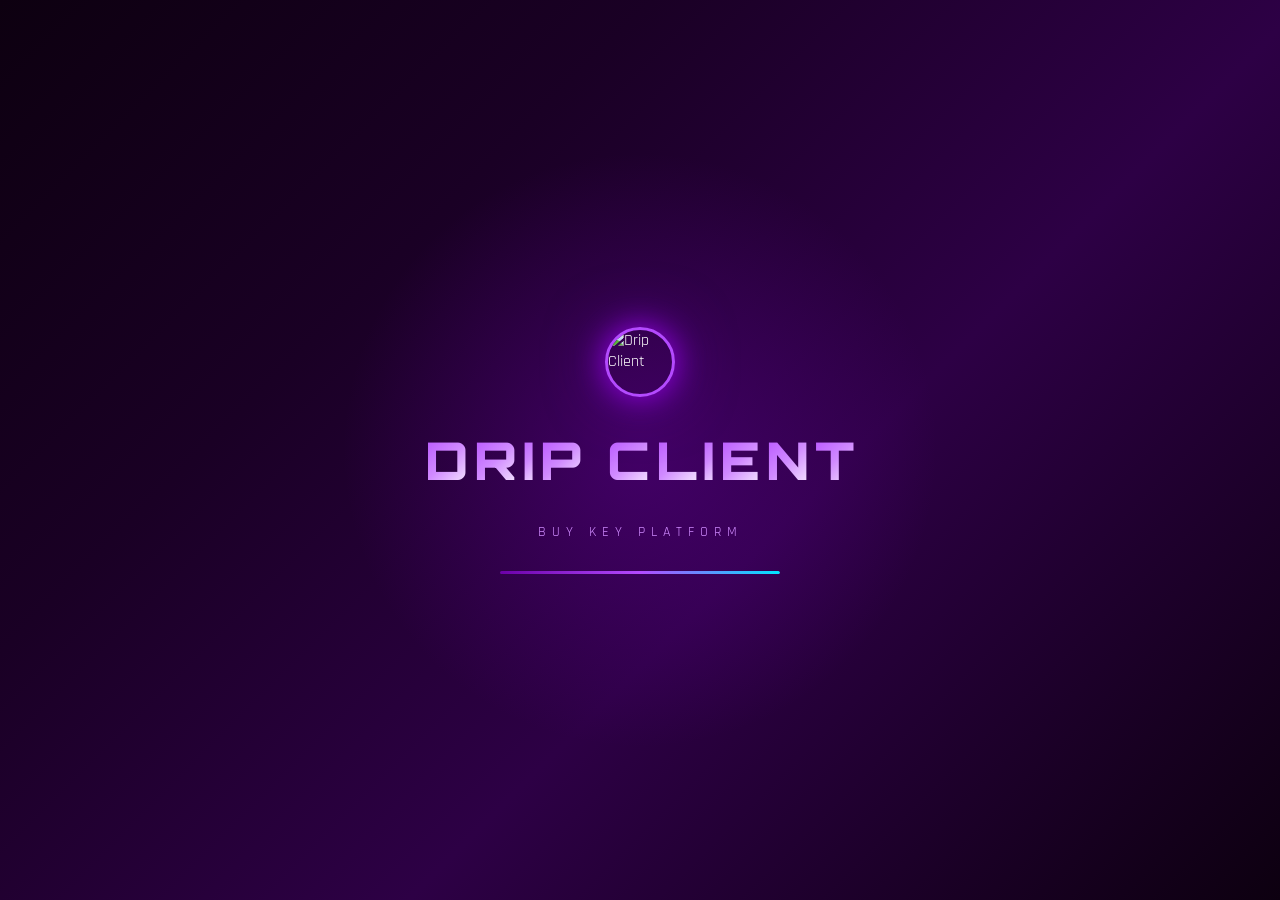
==== commit faa86586: "Add files via upload" ====
--- a/index.html
+++ b/index.html
@@ -3,94 +3,102 @@
 <head>
   <meta charset="UTF-8">
   <meta name="viewport" content="width=device-width, initial-scale=1.0">
+  <meta http-equiv="X-UA-Compatible" content="IE=edge">
   <meta name="description" content="Drip Client - Buy Key Platform">
-  <title>Drip Client - Login</title>
+  <title>Drip Client | Login</title>
+  <link rel="stylesheet" href="https://cdnjs.cloudflare.com/ajax/libs/font-awesome/6.5.0/css/all.min.css">
   <link rel="stylesheet" href="style.css">
-  <link rel="stylesheet" href="https://cdnjs.cloudflare.com/ajax/libs/font-awesome/6.5.1/css/all.min.css">
-  <link rel="icon" href="https://cdn-uploads.huggingface.co/production/uploads/noauth/8W2qfrJxJ0G0EplunCycM.jpeg" type="image/jpeg">
 </head>
-<body>
+<body data-page="login">
 
-<!-- Particles Canvas -->
-<canvas id="particles-canvas"></canvas>
+  <!-- Particle Background -->
+  <canvas id="particle-canvas"></canvas>
 
-<!-- Loading Screen -->
-<div id="loading-screen">
-  <div class="loading-particles" id="loadParticles"></div>
-  <img src="https://cdn-uploads.huggingface.co/production/uploads/noauth/8W2qfrJxJ0G0EplunCycM.jpeg" alt="Drip Client Logo" class="loading-logo-img" onerror="this.style.display='none'">
-  <div class="loading-text-container" id="loadingLetters"></div>
-  <p class="loading-subtitle">Buy Key Platform</p>
-  <div class="loading-bar-container">
-    <div class="loading-bar"></div>
+  <!-- Loading Screen -->
+  <div id="loading-screen">
+    <div class="loading-logo-wrap">
+      <img src="https://cdn-uploads.huggingface.co/production/uploads/noauth/8W2qfrJxJ0G0EplunCycM.jpeg" class="loading-logo-img" alt="Drip Client">
+    </div>
+    <div class="loading-title">
+      <span class="letter">D</span>
+      <span class="letter">R</span>
+      <span class="letter">I</span>
+      <span class="letter">P</span>
+      <span class="letter space" style="display:inline-block;width:16px;"></span>
+      <span class="letter">C</span>
+      <span class="letter">L</span>
+      <span class="letter">I</span>
+      <span class="letter">E</span>
+      <span class="letter">N</span>
+      <span class="letter">T</span>
+    </div>
+    <div class="loading-sub">Buy Key Platform</div>
+    <div class="loading-bar-wrap">
+      <div class="loading-bar"></div>
+    </div>
   </div>
-</div>
 
-<!-- Welcome Overlay (after login) -->
-<div id="welcome-overlay">
-  <img src="https://cdn-uploads.huggingface.co/production/uploads/noauth/8W2qfrJxJ0G0EplunCycM.jpeg" style="width:80px;height:80px;border-radius:50%;border:3px solid #7c3aed;box-shadow:0 0 30px #7c3aed;" onerror="this.style.display='none'">
-  <p class="welcome-text" id="welcomeMsg">Welcome back!</p>
-  <p style="color:var(--text-muted);font-family:'Rajdhani',sans-serif;letter-spacing:2px;font-size:0.9rem;">Mengarahkan ke Dashboard...</p>
-  <div style="width:200px;height:3px;background:rgba(255,255,255,0.1);border-radius:2px;overflow:hidden;margin-top:10px;">
-    <div style="height:100%;background:linear-gradient(90deg,var(--primary),var(--accent2));animation:loadBar 2.5s ease forwards;border-radius:2px;"></div>
-  </div>
-</div>
-
-<!-- Main Content -->
-<div class="main-wrapper">
-  <div class="auth-wrapper">
+  <!-- Login Content -->
+  <div id="auth-content" class="auth-page hidden" style="display:flex;">
     <div class="auth-card">
-      <div class="auth-logo-container">
-        <img src="https://cdn-uploads.huggingface.co/production/uploads/noauth/8W2qfrJxJ0G0EplunCycM.jpeg" alt="Drip Client" class="auth-logo" onerror="this.style.display='none';document.getElementById('fallbackIcon').style.display='flex'">
-        <div id="fallbackIcon" style="display:none;width:80px;height:80px;background:linear-gradient(135deg,var(--primary),var(--primary-dark));border-radius:50%;align-items:center;justify-content:center;margin:0 auto;font-size:2rem;color:white;border:3px solid var(--primary-light);">
-          <i class="fas fa-gem"></i>
-        </div>
-      </div>
-      <h1 class="auth-title"><i class="fas fa-gem" style="font-size:0.85em;"></i> Login To Dashboard</h1>
-      <p class="auth-subtitle">Masuk ke akun Drip Client Anda</p>
-
-      <div class="form-group">
-        <label class="form-label"><i class="fas fa-user" style="margin-right:6px;color:var(--primary);"></i> Username</label>
-        <div class="input-wrapper">
-          <i class="fas fa-user input-icon"></i>
-          <input type="text" class="form-input" id="loginUsername" placeholder="Masukan username..." autocomplete="username" maxlength="30" oninput="this.value=sanitizeInput(this.value)">
+      <div class="auth-logo-wrap">
+        <img src="https://cdn-uploads.huggingface.co/production/uploads/noauth/8W2qfrJxJ0G0EplunCycM.jpeg" class="auth-logo-img" alt="Logo">
+        <div>
+          <div class="auth-brand">DRIP CLIENT</div>
+          <div class="auth-title">Login To <span>Dashboard</span></div>
         </div>
       </div>
 
-      <div class="form-group">
-        <label class="form-label"><i class="fas fa-lock" style="margin-right:6px;color:var(--primary);"></i> Password</label>
-        <div class="input-wrapper">
-          <i class="fas fa-lock input-icon"></i>
-          <input type="password" class="form-input has-right-icon" id="loginPassword" placeholder="Masukan password..." autocomplete="current-password" maxlength="50">
-          <button type="button" class="toggle-password" onclick="togglePw('loginPassword','eyeLogin')">
-            <i id="eyeLogin" class="fas fa-eye-slash"></i>
-          </button>
+      <form id="login-form" autocomplete="off">
+        <!-- Username -->
+        <div class="form-group">
+          <label class="form-label"><i class="fas fa-user"></i> Username</label>
+          <div class="input-wrap">
+            <input type="text" id="login-username" class="form-input" placeholder="Masukan username..." maxlength="20" autocomplete="off" required>
+          </div>
         </div>
+
+        <!-- Password -->
+        <div class="form-group">
+          <label class="form-label"><i class="fas fa-lock"></i> Password</label>
+          <div class="input-wrap">
+            <input type="password" id="login-password" class="form-input" placeholder="Masukan password..." maxlength="50" autocomplete="new-password" required>
+            <button type="button" class="input-icon" data-toggle-pw="login-password">
+              <i class="fas fa-eye"></i>
+            </button>
+          </div>
+        </div>
+
+        <!-- Remember Me -->
+        <div class="remember-me">
+          <input type="checkbox" id="remember-me">
+          <label for="remember-me">Remember Me</label>
+        </div>
+
+        <!-- Login Button -->
+        <button type="submit" class="btn-primary" id="login-btn">
+          <i class="fas fa-sign-in-alt"></i> LOGIN
+        </button>
+      </form>
+
+      <div class="auth-footer" style="margin-top:20px;">
+        Tidak punya akun? <a href="register.html">Daftar Sekarang</a>
       </div>
 
-      <div class="remember-row">
-        <label class="checkbox-wrapper">
-          <input type="checkbox" id="rememberMe">
-          <span class="checkbox-label">Remember Me</span>
-        </label>
-        <a href="register.html" class="auth-link">Buat akun baru →</a>
-      </div>
-
-      <button class="btn btn-primary" id="loginBtn" onclick="handleLogin()">
-        <i class="fas fa-sign-in-alt"></i> Login
-      </button>
-
-      <div class="auth-footer">
-        Belum punya akun? <a href="register.html" class="auth-link">Daftar Sekarang</a>
+      <div class="security-badge">
+        <i class="fas fa-shield-alt"></i>
+        <span>Secured · XSS Protected · Encrypted</span>
       </div>
     </div>
   </div>
-</div>
 
-<script src="https://cdnjs.cloudflare.com/ajax/libs/sweetalert2/11.10.5/sweetalert2.all.min.js"></script>
-<script src="script.js"></script>
-<script>
-  // Init loading screen
-  initLoadingScreen('login');
-</script>
+  <!-- Notify Container -->
+  <div id="notify-container" class="custom-notify"></div>
+
+  <script src="script.js"></script>
+  <style>
+    .hidden { display: none !important; }
+    #auth-content { opacity: 0; animation: fadeInUp 0.7s 0.2s forwards; }
+  </style>
 </body>
 </html>
--- a/style.css
+++ b/style.css
@@ -1,52 +1,64 @@
-/* ===========================
-   DRIP CLIENT - MAIN CSS
-   Dark Purple Premium Theme
-=========================== */
-
-@import url('https://fonts.googleapis.com/css2?family=Orbitron:wght@400;500;600;700;800;900&family=Rajdhani:wght@300;400;500;600;700&family=Exo+2:ital,wght@0,100..900;1,100..900&display=swap');
-
+/* ============================================
+   DRIP CLIENT - PREMIUM DARK PURPLE CSS
+   ============================================ */
+
+@import url('https://fonts.googleapis.com/css2?family=Orbitron:wght@400;500;600;700;800;900&family=Rajdhani:wght@300;400;500;600;700&family=Inter:wght@300;400;500;600;700&display=swap');
+
+/* ---- CSS VARIABLES ---- */
 :root {
-  --primary: #7c3aed;
-  --primary-dark: #5b21b6;
-  --primary-light: #a78bfa;
-  --primary-glow: #8b5cf6;
-  --secondary: #1e1b4b;
-  --accent: #c4b5fd;
-  --accent2: #e879f9;
-  --bg-dark: #0a0812;
-  --bg-card: #120f24;
-  --bg-card2: #1a1535;
-  --bg-navbar: #0d0b1e;
-  --text-primary: #f5f3ff;
-  --text-secondary: #a78bfa;
-  --text-muted: #6d6d8a;
-  --border: #2d2060;
-  --border-glow: rgba(124, 58, 237, 0.4);
-  --success: #10b981;
-  --danger: #ef4444;
-  --warning: #f59e0b;
-  --info: #3b82f6;
-  --shadow-purple: 0 0 40px rgba(124, 58, 237, 0.3);
-  --shadow-card: 0 8px 32px rgba(0,0,0,0.5);
-  --glow-text: 0 0 20px rgba(167, 139, 250, 0.8);
-}
-
-* { margin: 0; padding: 0; box-sizing: border-box; }
-
-html { scroll-behavior: smooth; }
+  --purple-900: #0d0010;
+  --purple-800: #1a0025;
+  --purple-700: #2d0045;
+  --purple-600: #4a0070;
+  --purple-500: #6b00a8;
+  --purple-400: #9000e0;
+  --purple-300: #b44aff;
+  --purple-200: #d08aff;
+  --purple-100: #ecdcff;
+  --purple-glow: #8000cc;
+  --accent-pink: #ff00aa;
+  --accent-cyan: #00e5ff;
+  --accent-green: #00ff88;
+  --gold: #ffd700;
+  --white: #ffffff;
+  --gray-100: #f0f0f0;
+  --gray-400: #999;
+  --gray-600: #555;
+  --dark-card: rgba(26, 0, 37, 0.85);
+  --dark-card2: rgba(45, 0, 69, 0.6);
+  --border-purple: rgba(180, 74, 255, 0.3);
+  --border-glow: rgba(180, 74, 255, 0.7);
+  --shadow-purple: 0 0 30px rgba(128, 0, 204, 0.5);
+  --shadow-glow: 0 0 60px rgba(128, 0, 204, 0.8);
+  --font-display: 'Orbitron', monospace;
+  --font-body: 'Rajdhani', sans-serif;
+  --font-ui: 'Inter', sans-serif;
+  --transition: all 0.3s cubic-bezier(0.4, 0, 0.2, 1);
+  --transition-slow: all 0.6s cubic-bezier(0.4, 0, 0.2, 1);
+}
+
+/* ---- RESET & BASE ---- */
+*, *::before, *::after { margin: 0; padding: 0; box-sizing: border-box; }
+
+html { scroll-behavior: smooth; overflow-x: hidden; }
 
 body {
-  font-family: 'Exo 2', sans-serif;
-  background: var(--bg-dark);
-  color: var(--text-primary);
+  font-family: var(--font-body);
+  background: var(--purple-900);
+  color: var(--white);
   min-height: 100vh;
   overflow-x: hidden;
-}
-
-/* ===========================
-   CANVAS PARTICLES BACKGROUND
-=========================== */
-#particles-canvas {
+  position: relative;
+}
+
+/* ---- SCROLLBAR ---- */
+::-webkit-scrollbar { width: 6px; }
+::-webkit-scrollbar-track { background: var(--purple-800); }
+::-webkit-scrollbar-thumb { background: var(--purple-400); border-radius: 3px; }
+::-webkit-scrollbar-thumb:hover { background: var(--purple-300); }
+
+/* ---- CANVAS BACKGROUND ---- */
+#particle-canvas {
   position: fixed;
   top: 0; left: 0;
   width: 100%; height: 100%;
@@ -54,963 +66,981 @@
   pointer-events: none;
 }
 
-/* ===========================
-   LOADING SCREEN
-=========================== */
+/* ---- LOADING SCREEN ---- */
 #loading-screen {
   position: fixed;
   top: 0; left: 0;
   width: 100%; height: 100%;
-  background: linear-gradient(135deg, #0a0812 0%, #1e1b4b 50%, #0a0812 100%);
+  background: linear-gradient(135deg, #0d0010 0%, #1a0025 30%, #2d0045 60%, #0d0010 100%);
   z-index: 9999;
   display: flex;
   flex-direction: column;
   align-items: center;
   justify-content: center;
   gap: 30px;
-  transition: opacity 0.8s ease, transform 0.8s ease;
-}
-
-#loading-screen.hide {
-  opacity: 0;
-  transform: scale(1.05);
-  pointer-events: none;
+}
+
+#loading-screen::before {
+  content: '';
+  position: absolute;
+  width: 600px; height: 600px;
+  background: radial-gradient(circle, rgba(107, 0, 168, 0.4) 0%, transparent 70%);
+  border-radius: 50%;
+  animation: loadingPulse 2s ease-in-out infinite;
+}
+
+@keyframes loadingPulse {
+  0%, 100% { transform: scale(0.8); opacity: 0.5; }
+  50% { transform: scale(1.2); opacity: 1; }
+}
+
+.loading-logo-wrap {
+  position: relative;
+  display: flex;
+  align-items: center;
+  gap: 15px;
+  z-index: 2;
 }
 
 .loading-logo-img {
-  width: 100px;
-  height: 100px;
+  width: 70px; height: 70px;
   border-radius: 50%;
-  border: 3px solid var(--primary);
-  box-shadow: 0 0 40px var(--primary), 0 0 80px rgba(124,58,237,0.4);
-  animation: logoPulse 2s ease-in-out infinite;
+  border: 3px solid var(--purple-300);
+  box-shadow: 0 0 30px var(--purple-400), 0 0 60px rgba(128,0,204,0.5);
+  animation: logoSpin 3s ease-in-out infinite;
   object-fit: cover;
 }
 
-@keyframes logoPulse {
-  0%, 100% { box-shadow: 0 0 30px var(--primary), 0 0 60px rgba(124,58,237,0.4); transform: scale(1); }
-  50% { box-shadow: 0 0 60px var(--primary-light), 0 0 120px rgba(167,139,250,0.6); transform: scale(1.05); }
-}
-
-.loading-text-container {
-  display: flex;
-  gap: 6px;
-  align-items: center;
-}
-
-.loading-text-container span {
-  font-family: 'Orbitron', sans-serif;
-  font-size: 2.5rem;
+@keyframes logoSpin {
+  0%, 100% { transform: rotate(-5deg) scale(1); box-shadow: 0 0 30px var(--purple-400); }
+  50% { transform: rotate(5deg) scale(1.05); box-shadow: 0 0 60px var(--purple-300), 0 0 100px rgba(180,74,255,0.6); }
+}
+
+.loading-title {
+  display: flex;
+  gap: 4px;
+  align-items: center;
+}
+
+.loading-title .letter {
+  font-family: var(--font-display);
+  font-size: clamp(28px, 5vw, 52px);
   font-weight: 900;
   color: transparent;
-  background: linear-gradient(135deg, var(--primary-light), var(--accent2), var(--primary));
+  background: linear-gradient(135deg, var(--purple-300), var(--purple-200), var(--white));
   -webkit-background-clip: text;
   background-clip: text;
-  animation: letterReveal 0.5s ease forwards;
   opacity: 0;
+  transform: translateY(30px);
+  animation: letterReveal 0.5s forwards;
   text-shadow: none;
-  filter: drop-shadow(0 0 10px var(--primary));
-}
+  letter-spacing: 2px;
+}
+
+.loading-title .space { width: 16px; }
+
+.loading-title .letter:nth-child(1)  { animation-delay: 0.1s; }
+.loading-title .letter:nth-child(2)  { animation-delay: 0.2s; }
+.loading-title .letter:nth-child(3)  { animation-delay: 0.3s; }
+.loading-title .letter:nth-child(4)  { animation-delay: 0.4s; }
+.loading-title .letter.space         { animation-delay: 0.45s; }
+.loading-title .letter:nth-child(6)  { animation-delay: 0.5s; }
+.loading-title .letter:nth-child(7)  { animation-delay: 0.6s; }
+.loading-title .letter:nth-child(8)  { animation-delay: 0.7s; }
+.loading-title .letter:nth-child(9)  { animation-delay: 0.8s; }
+.loading-title .letter:nth-child(10) { animation-delay: 0.9s; }
+.loading-title .letter:nth-child(11) { animation-delay: 1.0s; }
 
 @keyframes letterReveal {
-  from { opacity: 0; transform: translateY(20px) rotateX(90deg); }
-  to { opacity: 1; transform: translateY(0) rotateX(0); }
-}
-
-.loading-bar-container {
-  width: 300px;
-  height: 4px;
-  background: rgba(255,255,255,0.1);
+  to { opacity: 1; transform: translateY(0); }
+}
+
+.loading-sub {
+  font-family: var(--font-body);
+  font-size: 14px;
+  letter-spacing: 6px;
+  color: var(--purple-200);
+  text-transform: uppercase;
+  z-index: 2;
+  animation: fadeInUp 1s 1.2s both;
+}
+
+.loading-bar-wrap {
+  width: 280px;
+  height: 3px;
+  background: rgba(180, 74, 255, 0.2);
   border-radius: 2px;
   overflow: hidden;
-  position: relative;
+  z-index: 2;
 }
 
 .loading-bar {
   height: 100%;
-  background: linear-gradient(90deg, var(--primary), var(--accent2), var(--primary-light));
+  background: linear-gradient(90deg, var(--purple-500), var(--purple-300), var(--accent-cyan));
   border-radius: 2px;
-  animation: loadBar 3s ease forwards;
-  box-shadow: 0 0 15px var(--primary);
+  width: 0%;
+  animation: loadBar 2.5s ease-out 0.5s forwards;
+  box-shadow: 0 0 10px var(--purple-300);
 }
 
 @keyframes loadBar {
-  0% { width: 0%; }
-  100% { width: 100%; }
-}
-
-.loading-subtitle {
-  font-family: 'Rajdhani', sans-serif;
-  color: var(--text-secondary);
-  font-size: 0.9rem;
-  letter-spacing: 3px;
-  text-transform: uppercase;
-  animation: fadeInUp 1s ease 0.5s forwards;
-  opacity: 0;
-}
-
-.loading-particles {
-  position: absolute;
-  width: 100%;
-  height: 100%;
-  overflow: hidden;
-}
-
-.load-particle {
-  position: absolute;
-  width: 4px;
-  height: 4px;
-  background: var(--primary-light);
-  border-radius: 50%;
-  animation: floatUp linear infinite;
-  opacity: 0;
-}
-
-@keyframes floatUp {
-  0% { transform: translateY(100vh) scale(0); opacity: 0; }
-  10% { opacity: 1; }
-  90% { opacity: 0.5; }
-  100% { transform: translateY(-100px) scale(1); opacity: 0; }
-}
-
-/* ===========================
-   SCROLLBAR
-=========================== */
-::-webkit-scrollbar { width: 6px; }
-::-webkit-scrollbar-track { background: var(--bg-dark); }
-::-webkit-scrollbar-thumb { background: var(--primary); border-radius: 3px; }
-::-webkit-scrollbar-thumb:hover { background: var(--primary-light); }
-
-/* ===========================
-   MAIN LAYOUT
-=========================== */
-.main-wrapper {
+  to { width: 100%; }
+}
+
+.loading-screen-exit {
+  animation: exitScreen 0.8s ease-in-out forwards;
+}
+
+@keyframes exitScreen {
+  0% { opacity: 1; transform: scale(1); }
+  50% { opacity: 0.5; transform: scale(1.05); }
+  100% { opacity: 0; transform: scale(0.95); pointer-events: none; }
+}
+
+/* ---- MAIN CONTENT WRAPPER ---- */
+.page-content {
   position: relative;
   z-index: 1;
   min-height: 100vh;
 }
 
-/* ===========================
-   NAVBAR / HEADER
-=========================== */
-.top-navbar {
-  position: fixed;
-  top: 0; left: 0; right: 0;
-  z-index: 100;
-  background: rgba(13, 11, 30, 0.9);
-  backdrop-filter: blur(20px);
-  border-bottom: 1px solid var(--border);
-  padding: 0 20px;
-  height: 65px;
-  display: flex;
-  align-items: center;
-  justify-content: space-between;
-  box-shadow: 0 4px 30px rgba(0,0,0,0.3);
-}
-
-.navbar-brand {
-  display: flex;
-  align-items: center;
-  gap: 12px;
-  text-decoration: none;
-}
-
-.navbar-logo {
-  width: 40px;
-  height: 40px;
-  border-radius: 50%;
-  border: 2px solid var(--primary);
-  box-shadow: 0 0 15px rgba(124,58,237,0.5);
-  object-fit: cover;
-  animation: logoPulseSmall 3s ease-in-out infinite;
-}
-
-@keyframes logoPulseSmall {
-  0%, 100% { box-shadow: 0 0 10px rgba(124,58,237,0.4); }
-  50% { box-shadow: 0 0 25px rgba(167,139,250,0.7); }
-}
-
-.navbar-title {
-  font-family: 'Orbitron', sans-serif;
-  font-size: 1.1rem;
-  font-weight: 800;
-  background: linear-gradient(135deg, var(--primary-light), var(--accent2));
-  -webkit-background-clip: text;
-  -webkit-text-fill-color: transparent;
-  background-clip: text;
-  letter-spacing: 2px;
-}
-
-.navbar-right {
-  display: flex;
-  align-items: center;
-  gap: 20px;
-}
-
-.navbar-user-info {
-  display: flex;
-  align-items: center;
-  gap: 10px;
-}
-
-.greeting-text {
-  font-family: 'Rajdhani', sans-serif;
-  font-size: 0.9rem;
-  color: var(--text-secondary);
-}
-
-.greeting-text span {
-  color: var(--primary-light);
-  font-weight: 600;
-}
-
-.credit-badge {
-  display: flex;
-  align-items: center;
-  gap: 6px;
-  background: linear-gradient(135deg, rgba(124,58,237,0.2), rgba(232,121,249,0.15));
-  border: 1px solid var(--border-glow);
-  border-radius: 20px;
-  padding: 5px 14px;
-  font-family: 'Rajdhani', sans-serif;
-  font-weight: 600;
-  font-size: 0.9rem;
-  color: var(--accent);
-}
-
-.credit-badge i { color: #fbbf24; font-size: 0.85rem; }
-
-/* Hamburger Menu */
-.hamburger-btn {
-  background: rgba(124,58,237,0.15);
-  border: 1px solid var(--border-glow);
-  border-radius: 10px;
-  color: var(--primary-light);
-  width: 44px;
-  height: 44px;
-  display: flex;
-  align-items: center;
-  justify-content: center;
-  cursor: pointer;
-  font-size: 1.1rem;
-  transition: all 0.3s ease;
-  position: relative;
-  z-index: 200;
-}
-
-.hamburger-btn:hover {
-  background: rgba(124,58,237,0.3);
-  box-shadow: 0 0 20px rgba(124,58,237,0.4);
-  transform: scale(1.05);
-}
-
-/* Side Drawer */
-.side-drawer {
-  position: fixed;
-  top: 0; right: -320px;
-  width: 300px;
-  height: 100vh;
-  background: var(--bg-navbar);
-  border-left: 1px solid var(--border);
-  z-index: 150;
-  transition: right 0.4s cubic-bezier(0.4, 0, 0.2, 1);
-  padding: 80px 0 30px;
-  box-shadow: -10px 0 40px rgba(0,0,0,0.5);
-  overflow-y: auto;
-}
-
-.side-drawer.open { right: 0; }
-
-.drawer-overlay {
-  position: fixed;
-  top: 0; left: 0;
-  width: 100%; height: 100%;
-  background: rgba(0,0,0,0.6);
-  z-index: 140;
-  display: none;
-  backdrop-filter: blur(4px);
-}
-
-.drawer-overlay.show { display: block; }
-
-.drawer-header {
-  padding: 0 25px 25px;
-  border-bottom: 1px solid var(--border);
-  margin-bottom: 20px;
-}
-
-.drawer-title {
-  font-family: 'Orbitron', sans-serif;
-  font-size: 0.85rem;
-  letter-spacing: 3px;
-  color: var(--text-secondary);
-  text-transform: uppercase;
-}
-
-.drawer-nav-item {
-  display: flex;
-  align-items: center;
-  gap: 15px;
-  padding: 14px 25px;
-  color: var(--text-primary);
-  text-decoration: none;
-  font-family: 'Rajdhani', sans-serif;
-  font-weight: 500;
-  font-size: 1rem;
-  transition: all 0.3s ease;
-  cursor: pointer;
-  border-left: 3px solid transparent;
-}
-
-.drawer-nav-item:hover {
-  background: rgba(124,58,237,0.1);
-  border-left-color: var(--primary);
-  color: var(--primary-light);
-  padding-left: 30px;
-}
-
-.drawer-nav-item i {
-  width: 20px;
-  color: var(--primary);
-  font-size: 1rem;
-}
-
-.drawer-section-title {
-  padding: 10px 25px 5px;
-  font-family: 'Rajdhani', sans-serif;
-  font-size: 0.75rem;
-  letter-spacing: 2px;
-  color: var(--text-muted);
-  text-transform: uppercase;
-}
-
-/* ===========================
-   RUNNING TEXT / TICKER
-=========================== */
-.running-text-bar {
-  background: linear-gradient(90deg, rgba(124,58,237,0.15), rgba(232,121,249,0.1), rgba(124,58,237,0.15));
-  border-bottom: 1px solid var(--border);
-  border-top: 1px solid var(--border);
-  padding: 8px 0;
-  overflow: hidden;
-  position: relative;
-  margin-top: 65px;
-}
-
-.running-text-bar::before, .running-text-bar::after {
-  content: '';
-  position: absolute;
-  top: 0; bottom: 0;
-  width: 80px;
-  z-index: 2;
-}
-
-.running-text-bar::before {
-  left: 0;
-  background: linear-gradient(90deg, var(--bg-dark), transparent);
-}
-
-.running-text-bar::after {
-  right: 0;
-  background: linear-gradient(-90deg, var(--bg-dark), transparent);
-}
-
-.ticker-wrapper {
-  display: flex;
-  animation: ticker 20s linear infinite;
-  white-space: nowrap;
-}
-
-.ticker-content {
-  display: inline-block;
-  padding-right: 60px;
-  font-family: 'Rajdhani', sans-serif;
-  font-size: 0.85rem;
-  letter-spacing: 1px;
-  color: var(--accent);
-}
-
-.ticker-content i {
-  color: var(--accent2);
-  margin-right: 8px;
-}
-
-@keyframes ticker {
-  0% { transform: translateX(0); }
-  100% { transform: translateX(-50%); }
-}
-
-/* ===========================
-   MAIN CONTENT AREA
-=========================== */
-.content-area {
-  padding: 20px;
-  max-width: 1200px;
-  margin: 0 auto;
-}
-
-.content-area-full { padding: 20px; }
-
-/* ===========================
-   AUTH PAGES (Login / Register)
-=========================== */
-.auth-wrapper {
+/* ---- AUTH PAGES (INDEX/REGISTER) ---- */
+.auth-page {
   min-height: 100vh;
   display: flex;
   align-items: center;
   justify-content: center;
   padding: 20px;
   position: relative;
-  z-index: 1;
 }
 
 .auth-card {
-  background: linear-gradient(145deg, rgba(26,21,53,0.95), rgba(18,15,36,0.98));
-  border: 1px solid var(--border);
+  background: linear-gradient(135deg, rgba(26,0,37,0.95) 0%, rgba(45,0,69,0.9) 100%);
+  border: 1px solid var(--border-purple);
   border-radius: 24px;
-  padding: 45px 40px;
+  padding: 50px 45px;
   width: 100%;
-  max-width: 420px;
-  box-shadow: var(--shadow-card), 0 0 60px rgba(124,58,237,0.15);
+  max-width: 460px;
+  box-shadow: var(--shadow-purple), inset 0 1px 0 rgba(180,74,255,0.2);
   position: relative;
   overflow: hidden;
-  animation: cardEntrance 0.6s ease forwards;
-}
-
-@keyframes cardEntrance {
-  from { opacity: 0; transform: translateY(40px); }
-  to { opacity: 1; transform: translateY(0); }
+  animation: cardFloat 6s ease-in-out infinite;
+}
+
+@keyframes cardFloat {
+  0%, 100% { transform: translateY(0); }
+  50% { transform: translateY(-6px); }
 }
 
 .auth-card::before {
   content: '';
   position: absolute;
-  top: -2px; left: -2px; right: -2px; bottom: -2px;
-  background: linear-gradient(135deg, var(--primary), transparent, var(--accent2), transparent);
-  border-radius: 25px;
-  z-index: -1;
-  opacity: 0.4;
-}
-
-.auth-logo-container {
-  text-align: center;
-  margin-bottom: 25px;
-}
-
-.auth-logo {
-  width: 80px;
-  height: 80px;
+  top: -50%; left: -50%;
+  width: 200%; height: 200%;
+  background: conic-gradient(from 0deg, transparent 30%, rgba(107,0,168,0.1) 40%, transparent 50%);
+  animation: cardRotate 8s linear infinite;
   border-radius: 50%;
-  border: 3px solid var(--primary);
-  box-shadow: var(--shadow-purple);
+}
+
+@keyframes cardRotate {
+  to { transform: rotate(360deg); }
+}
+
+.auth-card::after {
+  content: '';
+  position: absolute;
+  top: 0; left: 0; right: 0;
+  height: 1px;
+  background: linear-gradient(90deg, transparent, var(--purple-300), transparent);
+}
+
+.auth-logo-wrap {
+  display: flex;
+  flex-direction: column;
+  align-items: center;
+  gap: 15px;
+  margin-bottom: 35px;
+  position: relative;
+}
+
+.auth-logo-img {
+  width: 80px; height: 80px;
+  border-radius: 50%;
+  border: 2px solid var(--purple-300);
+  box-shadow: 0 0 20px var(--purple-400), 0 0 40px rgba(128,0,204,0.4);
   object-fit: cover;
   animation: logoPulse 3s ease-in-out infinite;
 }
 
+@keyframes logoPulse {
+  0%, 100% { box-shadow: 0 0 20px var(--purple-400); }
+  50% { box-shadow: 0 0 40px var(--purple-300), 0 0 70px rgba(180,74,255,0.5); }
+}
+
 .auth-title {
-  font-family: 'Orbitron', sans-serif;
-  font-size: 1.3rem;
+  font-family: var(--font-display);
+  font-size: 20px;
   font-weight: 700;
+  color: var(--white);
   text-align: center;
-  margin-bottom: 5px;
-  background: linear-gradient(135deg, var(--primary-light), var(--accent2));
+  letter-spacing: 1px;
+}
+
+.auth-title span {
+  background: linear-gradient(135deg, var(--purple-300), var(--accent-cyan));
   -webkit-background-clip: text;
-  -webkit-text-fill-color: transparent;
   background-clip: text;
-}
-
-.auth-subtitle {
-  text-align: center;
-  color: var(--text-muted);
-  font-size: 0.85rem;
-  margin-bottom: 30px;
-  font-family: 'Rajdhani', sans-serif;
-  letter-spacing: 1px;
-}
-
-/* Form Controls */
+  color: transparent;
+}
+
+.auth-brand {
+  font-family: var(--font-display);
+  font-size: 11px;
+  letter-spacing: 4px;
+  color: var(--purple-200);
+  text-transform: uppercase;
+}
+
+/* ---- FORM ELEMENTS ---- */
 .form-group {
-  margin-bottom: 20px;
+  margin-bottom: 22px;
   position: relative;
 }
 
 .form-label {
   display: block;
+  font-family: var(--font-body);
+  font-size: 13px;
+  font-weight: 600;
+  color: var(--purple-200);
   margin-bottom: 8px;
-  font-family: 'Rajdhani', sans-serif;
-  font-weight: 600;
-  font-size: 0.85rem;
-  color: var(--text-secondary);
   letter-spacing: 1px;
   text-transform: uppercase;
 }
 
-.input-wrapper {
+.input-wrap {
   position: relative;
   display: flex;
   align-items: center;
 }
+
+.form-input {
+  width: 100%;
+  padding: 14px 48px 14px 16px;
+  background: rgba(13,0,16,0.8);
+  border: 1px solid var(--border-purple);
+  border-radius: 12px;
+  color: var(--white);
+  font-family: var(--font-body);
+  font-size: 15px;
+  font-weight: 500;
+  transition: var(--transition);
+  outline: none;
+}
+
+.form-input:focus {
+  border-color: var(--purple-300);
+  box-shadow: 0 0 0 3px rgba(180,74,255,0.15), 0 0 20px rgba(107,0,168,0.3);
+  background: rgba(26,0,37,0.9);
+}
+
+.form-input::placeholder { color: var(--gray-600); }
 
 .input-icon {
   position: absolute;
-  left: 15px;
-  color: var(--text-muted);
-  font-size: 0.9rem;
+  right: 14px;
+  color: var(--purple-300);
+  cursor: pointer;
+  font-size: 16px;
+  transition: var(--transition);
   z-index: 2;
-  transition: color 0.3s;
-}
-
-.form-input {
-  width: 100%;
-  background: rgba(255,255,255,0.04);
-  border: 1px solid var(--border);
-  border-radius: 12px;
-  padding: 13px 15px 13px 42px;
-  color: var(--text-primary);
-  font-family: 'Exo 2', sans-serif;
-  font-size: 0.95rem;
-  transition: all 0.3s ease;
-  outline: none;
-}
-
-.form-input:focus {
-  border-color: var(--primary);
-  background: rgba(124,58,237,0.08);
-  box-shadow: 0 0 0 3px rgba(124,58,237,0.15), 0 0 20px rgba(124,58,237,0.1);
-}
-
-.form-input:focus + .input-icon { color: var(--primary-light); }
-.form-input:focus ~ .input-icon { color: var(--primary-light); }
-
-.input-wrapper .input-icon { pointer-events: none; }
-
-.toggle-password {
-  position: absolute;
-  right: 14px;
-  color: var(--text-muted);
-  cursor: pointer;
-  font-size: 0.9rem;
-  z-index: 2;
-  transition: color 0.3s;
   background: none;
   border: none;
-  padding: 5px;
-}
-
-.toggle-password:hover { color: var(--primary-light); }
-
-.form-input.has-right-icon { padding-right: 42px; }
-
-/* Remember Me */
-.remember-row {
-  display: flex;
-  align-items: center;
-  justify-content: space-between;
-  margin-bottom: 20px;
-}
-
-.checkbox-wrapper {
-  display: flex;
+  padding: 0;
+}
+
+.input-icon:hover { color: var(--white); }
+
+.input-left-icon {
+  position: absolute;
+  left: 14px;
+  color: var(--purple-400);
+  font-size: 16px;
+  pointer-events: none;
+}
+
+.form-input.has-left-icon { padding-left: 44px; }
+
+/* ---- BUTTONS ---- */
+.btn-primary {
+  width: 100%;
+  padding: 16px;
+  background: linear-gradient(135deg, var(--purple-600) 0%, var(--purple-500) 50%, var(--purple-400) 100%);
+  border: none;
+  border-radius: 12px;
+  color: var(--white);
+  font-family: var(--font-display);
+  font-size: 14px;
+  font-weight: 700;
+  letter-spacing: 2px;
+  text-transform: uppercase;
+  cursor: pointer;
+  transition: var(--transition);
+  position: relative;
+  overflow: hidden;
+  margin-top: 8px;
+}
+
+.btn-primary::before {
+  content: '';
+  position: absolute;
+  top: 0; left: -100%;
+  width: 100%; height: 100%;
+  background: linear-gradient(90deg, transparent, rgba(255,255,255,0.15), transparent);
+  transition: left 0.5s;
+}
+
+.btn-primary:hover::before { left: 100%; }
+
+.btn-primary:hover {
+  transform: translateY(-2px);
+  box-shadow: 0 8px 30px rgba(107,0,168,0.6), 0 0 40px rgba(180,74,255,0.3);
+}
+
+.btn-primary:active { transform: translateY(0); }
+
+.btn-primary:disabled {
+  opacity: 0.6;
+  cursor: not-allowed;
+  transform: none;
+}
+
+.btn-secondary {
+  padding: 10px 24px;
+  background: transparent;
+  border: 1px solid var(--border-purple);
+  border-radius: 10px;
+  color: var(--purple-200);
+  font-family: var(--font-body);
+  font-size: 14px;
+  font-weight: 600;
+  cursor: pointer;
+  transition: var(--transition);
+}
+
+.btn-secondary:hover {
+  border-color: var(--purple-300);
+  color: var(--white);
+  background: rgba(107,0,168,0.2);
+}
+
+.btn-danger {
+  padding: 10px 24px;
+  background: linear-gradient(135deg, #aa0000, #cc2200);
+  border: none;
+  border-radius: 10px;
+  color: var(--white);
+  font-family: var(--font-body);
+  font-size: 14px;
+  font-weight: 600;
+  cursor: pointer;
+  transition: var(--transition);
+}
+
+.btn-danger:hover { transform: translateY(-2px); box-shadow: 0 5px 20px rgba(200,0,0,0.4); }
+
+.btn-green {
+  padding: 14px 28px;
+  background: linear-gradient(135deg, #00aa55, #00cc66);
+  border: none;
+  border-radius: 12px;
+  color: var(--white);
+  font-family: var(--font-body);
+  font-size: 15px;
+  font-weight: 700;
+  cursor: pointer;
+  transition: var(--transition);
+  display: inline-flex;
   align-items: center;
   gap: 8px;
-  cursor: pointer;
-}
-
-.checkbox-wrapper input[type="checkbox"] {
-  width: 16px; height: 16px;
-  accent-color: var(--primary);
-  cursor: pointer;
-}
-
-.checkbox-label {
-  font-family: 'Rajdhani', sans-serif;
-  font-size: 0.9rem;
-  color: var(--text-secondary);
-  cursor: pointer;
-}
-
-.auth-link {
-  color: var(--primary-light);
-  text-decoration: none;
-  font-family: 'Rajdhani', sans-serif;
-  font-size: 0.9rem;
-  transition: color 0.3s;
-}
-
-.auth-link:hover { color: var(--accent2); text-decoration: underline; }
-
+}
+
+.btn-green:hover { transform: translateY(-2px); box-shadow: 0 8px 25px rgba(0,200,100,0.4); }
+
+/* ---- AUTH FOOTER ---- */
 .auth-footer {
   text-align: center;
-  margin-top: 20px;
-  font-family: 'Rajdhani', sans-serif;
-  font-size: 0.9rem;
-  color: var(--text-muted);
-}
-
-/* ===========================
-   BUTTONS
-=========================== */
-.btn {
-  display: inline-flex;
-  align-items: center;
-  justify-content: center;
-  gap: 8px;
-  padding: 13px 24px;
-  border-radius: 12px;
-  font-family: 'Rajdhani', sans-serif;
-  font-weight: 700;
-  font-size: 1rem;
-  letter-spacing: 1px;
-  cursor: pointer;
-  transition: all 0.3s ease;
-  border: none;
-  outline: none;
+  margin-top: 25px;
+  font-family: var(--font-body);
+  font-size: 14px;
+  color: var(--gray-400);
+}
+
+.auth-footer a {
+  color: var(--purple-300);
   text-decoration: none;
-  position: relative;
-  overflow: hidden;
-}
-
-.btn::before {
-  content: '';
-  position: absolute;
-  top: 50%; left: 50%;
-  width: 0; height: 0;
-  background: rgba(255,255,255,0.1);
-  border-radius: 50%;
-  transform: translate(-50%, -50%);
-  transition: width 0.6s, height 0.6s, opacity 0.6s;
-  opacity: 0;
-}
-
-.btn:active::before {
-  width: 300px; height: 300px; opacity: 1;
-}
-
-.btn-primary {
-  background: linear-gradient(135deg, var(--primary), var(--primary-dark));
-  color: white;
-  box-shadow: 0 4px 20px rgba(124,58,237,0.4);
-  width: 100%;
-}
-
-.btn-primary:hover {
-  transform: translateY(-2px);
-  box-shadow: 0 8px 30px rgba(124,58,237,0.6);
-  background: linear-gradient(135deg, var(--primary-glow), var(--primary));
-}
-
-.btn-primary:active { transform: translateY(0); }
-
-.btn-secondary {
-  background: rgba(255,255,255,0.05);
-  border: 1px solid var(--border);
-  color: var(--text-secondary);
-}
-
-.btn-secondary:hover {
-  background: rgba(124,58,237,0.15);
-  border-color: var(--primary);
-  color: var(--primary-light);
-}
-
-.btn-success {
-  background: linear-gradient(135deg, #10b981, #059669);
-  color: white;
-  box-shadow: 0 4px 20px rgba(16,185,129,0.3);
-}
-
-.btn-danger {
-  background: linear-gradient(135deg, #ef4444, #dc2626);
-  color: white;
-}
-
-.btn-sm { padding: 8px 16px; font-size: 0.85rem; border-radius: 8px; }
-.btn-icon { padding: 10px 14px; }
-
-/* ===========================
-   WELCOME OVERLAY (Login transition)
-=========================== */
-#welcome-overlay {
-  position: fixed;
-  top: 0; left: 0;
-  width: 100%; height: 100%;
-  background: var(--bg-dark);
-  z-index: 9998;
-  display: flex;
-  align-items: center;
-  justify-content: center;
-  flex-direction: column;
-  gap: 20px;
-  opacity: 0;
-  pointer-events: none;
-  transition: opacity 0.4s;
-}
-
-#welcome-overlay.show { opacity: 1; pointer-events: all; }
-
-.welcome-text {
-  font-family: 'Orbitron', sans-serif;
-  font-size: 2rem;
-  font-weight: 800;
-  background: linear-gradient(135deg, var(--primary-light), var(--accent2));
-  -webkit-background-clip: text;
-  -webkit-text-fill-color: transparent;
-  background-clip: text;
-  animation: pulseGlow 1.5s ease-in-out infinite;
-}
-
-@keyframes pulseGlow {
-  0%, 100% { filter: drop-shadow(0 0 10px var(--primary)); }
-  50% { filter: drop-shadow(0 0 30px var(--primary-light)); }
-}
-
-/* ===========================
-   POPUP / MODAL
-=========================== */
-.modal-overlay {
+  font-weight: 600;
+  transition: var(--transition);
+}
+
+.auth-footer a:hover { color: var(--purple-200); text-shadow: 0 0 10px var(--purple-300); }
+
+.remember-me {
+  display: flex;
+  align-items: center;
+  gap: 10px;
+  margin-bottom: 20px;
+}
+
+.remember-me input[type="checkbox"] {
+  width: 18px; height: 18px;
+  accent-color: var(--purple-400);
+  cursor: pointer;
+}
+
+.remember-me label {
+  font-family: var(--font-body);
+  font-size: 14px;
+  color: var(--gray-400);
+  cursor: pointer;
+}
+
+/* ---- WELCOME POPUP ---- */
+.popup-overlay {
   position: fixed;
   top: 0; left: 0;
   width: 100%; height: 100%;
   background: rgba(0,0,0,0.7);
-  backdrop-filter: blur(8px);
-  z-index: 1000;
+  backdrop-filter: blur(4px);
+  z-index: 8000;
   display: flex;
   align-items: center;
   justify-content: center;
   padding: 20px;
-  opacity: 0;
-  pointer-events: none;
-  transition: opacity 0.3s ease;
-}
-
-.modal-overlay.show { opacity: 1; pointer-events: all; }
-
-.modal-card {
-  background: linear-gradient(145deg, var(--bg-card2), var(--bg-card));
-  border: 1px solid var(--border);
+  animation: fadeIn 0.3s ease;
+}
+
+.popup-overlay.hidden { display: none; }
+
+@keyframes fadeIn { from { opacity: 0; } to { opacity: 1; } }
+@keyframes fadeInUp { from { opacity: 0; transform: translateY(20px); } to { opacity: 1; transform: translateY(0); } }
+@keyframes fadeInDown { from { opacity: 0; transform: translateY(-20px); } to { opacity: 1; transform: translateY(0); } }
+@keyframes scaleIn { from { opacity: 0; transform: scale(0.8); } to { opacity: 1; transform: scale(1); } }
+
+.popup-card {
+  background: linear-gradient(135deg, rgba(26,0,37,0.98) 0%, rgba(45,0,69,0.95) 100%);
+  border: 1px solid var(--border-glow);
   border-radius: 20px;
-  padding: 30px;
+  padding: 35px;
+  max-width: 480px;
   width: 100%;
-  max-width: 480px;
-  box-shadow: var(--shadow-card), 0 0 40px rgba(124,58,237,0.2);
-  transform: scale(0.9) translateY(30px);
-  transition: transform 0.4s cubic-bezier(0.34, 1.56, 0.64, 1);
   position: relative;
-}
-
-.modal-overlay.show .modal-card {
-  transform: scale(1) translateY(0);
-}
-
-.modal-header {
+  box-shadow: var(--shadow-glow);
+  animation: scaleIn 0.4s cubic-bezier(0.34, 1.56, 0.64, 1);
+}
+
+.popup-card::before {
+  content: '';
+  position: absolute;
+  top: 0; left: 0; right: 0;
+  height: 2px;
+  background: linear-gradient(90deg, var(--purple-500), var(--purple-300), var(--accent-cyan));
+  border-radius: 20px 20px 0 0;
+}
+
+.popup-header {
   display: flex;
   align-items: center;
   justify-content: space-between;
   margin-bottom: 20px;
-  padding-bottom: 15px;
-  border-bottom: 1px solid var(--border);
-}
-
-.modal-title {
-  font-family: 'Orbitron', sans-serif;
-  font-size: 1rem;
+}
+
+.popup-logo-row {
+  display: flex;
+  align-items: center;
+  gap: 12px;
+}
+
+.popup-logo-img {
+  width: 45px; height: 45px;
+  border-radius: 50%;
+  border: 2px solid var(--purple-300);
+  object-fit: cover;
+}
+
+.popup-brand-name {
+  font-family: var(--font-display);
+  font-size: 14px;
   font-weight: 700;
-  color: var(--primary-light);
-  display: flex;
-  align-items: center;
-  gap: 10px;
-}
-
-.modal-close {
-  background: rgba(255,255,255,0.05);
-  border: 1px solid var(--border);
+  color: var(--purple-200);
+  letter-spacing: 2px;
+}
+
+.popup-close {
+  background: rgba(180,74,255,0.15);
+  border: 1px solid var(--border-purple);
   border-radius: 8px;
-  color: var(--text-muted);
-  width: 32px;
-  height: 32px;
+  color: var(--purple-200);
+  width: 32px; height: 32px;
   display: flex;
   align-items: center;
   justify-content: center;
   cursor: pointer;
-  transition: all 0.3s;
-}
-
-.modal-close:hover { background: rgba(239,68,68,0.15); color: #ef4444; border-color: #ef4444; }
-
-/* ===========================
-   MAINTENANCE POPUP
-=========================== */
-.maintenance-overlay {
+  transition: var(--transition);
+  font-size: 16px;
+}
+
+.popup-close:hover { background: rgba(180,74,255,0.3); color: var(--white); }
+
+.popup-title {
+  font-family: var(--font-display);
+  font-size: clamp(16px, 3vw, 22px);
+  font-weight: 700;
+  color: var(--white);
+  margin-bottom: 12px;
+}
+
+.popup-title .username-highlight {
+  background: linear-gradient(135deg, var(--purple-300), var(--accent-cyan));
+  -webkit-background-clip: text;
+  background-clip: text;
+  color: transparent;
+}
+
+.popup-text {
+  font-family: var(--font-body);
+  font-size: 15px;
+  color: var(--gray-400);
+  line-height: 1.6;
+  margin-bottom: 20px;
+}
+
+/* ---- SMALL POPUP (mini popup) ---- */
+.mini-popup-overlay {
   position: fixed;
   top: 0; left: 0;
   width: 100%; height: 100%;
-  background: radial-gradient(ellipse at center, rgba(124,58,237,0.15), rgba(10,8,18,0.98));
-  z-index: 9990;
+  background: rgba(0,0,0,0.5);
+  backdrop-filter: blur(3px);
+  z-index: 7000;
   display: flex;
   align-items: center;
   justify-content: center;
   padding: 20px;
-}
-
-.maintenance-card {
-  background: linear-gradient(145deg, var(--bg-card2), var(--bg-card));
-  border: 1px solid var(--border);
-  border-radius: 24px;
-  padding: 50px 40px;
-  max-width: 500px;
+  animation: fadeIn 0.3s ease;
+}
+
+.mini-popup-overlay.hidden { display: none; }
+
+.mini-popup {
+  background: linear-gradient(135deg, rgba(26,0,37,0.98), rgba(45,0,69,0.95));
+  border: 1px solid var(--border-glow);
+  border-radius: 16px;
+  padding: 28px;
+  max-width: 420px;
   width: 100%;
-  text-align: center;
   box-shadow: var(--shadow-purple);
-}
-
-.maintenance-icon-wrap {
-  width: 100px;
-  height: 100px;
-  background: linear-gradient(135deg, rgba(124,58,237,0.2), rgba(232,121,249,0.1));
-  border: 2px solid var(--border-glow);
+  animation: scaleIn 0.3s cubic-bezier(0.34, 1.56, 0.64, 1);
+  position: relative;
+}
+
+.mini-popup::before {
+  content: '';
+  position: absolute;
+  top: 0; left: 0; right: 0;
+  height: 2px;
+  background: linear-gradient(90deg, var(--purple-500), var(--purple-300));
+  border-radius: 16px 16px 0 0;
+}
+
+/* ---- DASHBOARD HEADER ---- */
+.dashboard-header {
+  position: fixed;
+  top: 0; left: 0; right: 0;
+  height: 65px;
+  background: linear-gradient(135deg, rgba(13,0,16,0.95) 0%, rgba(26,0,37,0.95) 100%);
+  border-bottom: 1px solid var(--border-purple);
+  backdrop-filter: blur(20px);
+  z-index: 5000;
+  display: flex;
+  align-items: center;
+  justify-content: space-between;
+  padding: 0 20px;
+  box-shadow: 0 4px 30px rgba(0,0,0,0.5);
+}
+
+.header-left {
+  display: flex;
+  align-items: center;
+  gap: 12px;
+}
+
+.header-logo {
+  width: 36px; height: 36px;
   border-radius: 50%;
+  border: 2px solid var(--purple-300);
+  box-shadow: 0 0 10px var(--purple-400);
+  object-fit: cover;
+}
+
+.header-brand {
+  font-family: var(--font-display);
+  font-size: 14px;
+  font-weight: 700;
+  color: var(--white);
+  letter-spacing: 2px;
+}
+
+.header-brand span {
+  background: linear-gradient(135deg, var(--purple-300), var(--accent-cyan));
+  -webkit-background-clip: text;
+  background-clip: text;
+  color: transparent;
+}
+
+.header-center {
+  display: flex;
+  align-items: center;
+  gap: 8px;
+}
+
+.header-greeting {
+  font-family: var(--font-body);
+  font-size: 14px;
+  color: var(--purple-200);
+}
+
+.header-greeting .wave { font-size: 18px; animation: wave 2s infinite; display: inline-block; }
+
+@keyframes wave {
+  0%, 100% { transform: rotate(0deg); }
+  20% { transform: rotate(20deg); }
+  40% { transform: rotate(-5deg); }
+}
+
+.header-right {
+  display: flex;
+  align-items: center;
+  gap: 15px;
+}
+
+.credit-display {
+  display: flex;
+  align-items: center;
+  gap: 6px;
+  background: rgba(107,0,168,0.2);
+  border: 1px solid var(--border-purple);
+  border-radius: 10px;
+  padding: 6px 12px;
+}
+
+.credit-icon { color: var(--gold); font-size: 14px; }
+
+.credit-amount {
+  font-family: var(--font-display);
+  font-size: 13px;
+  font-weight: 700;
+  color: var(--gold);
+}
+
+.hamburger-btn {
+  display: flex;
+  flex-direction: column;
+  gap: 5px;
+  background: rgba(107,0,168,0.2);
+  border: 1px solid var(--border-purple);
+  border-radius: 10px;
+  padding: 10px;
+  cursor: pointer;
+  transition: var(--transition);
+}
+
+.hamburger-btn .dot {
+  width: 5px; height: 5px;
+  background: var(--purple-300);
+  border-radius: 50%;
+  transition: var(--transition);
+}
+
+.hamburger-btn:hover {
+  background: rgba(107,0,168,0.4);
+  border-color: var(--purple-300);
+  box-shadow: 0 0 15px rgba(107,0,168,0.4);
+}
+
+.hamburger-btn:hover .dot { background: var(--white); transform: scale(1.3); }
+
+/* ---- QUICK ACTION NAVBAR ---- */
+.quick-nav {
+  position: fixed;
+  top: 65px;
+  right: -320px;
+  width: 300px;
+  height: calc(100vh - 65px);
+  background: linear-gradient(180deg, rgba(26,0,37,0.98) 0%, rgba(13,0,16,0.98) 100%);
+  border-left: 1px solid var(--border-purple);
+  backdrop-filter: blur(20px);
+  z-index: 4999;
+  transition: right 0.4s cubic-bezier(0.4, 0, 0.2, 1);
+  padding: 25px 20px;
+  overflow-y: auto;
+  box-shadow: -10px 0 40px rgba(0,0,0,0.5);
+}
+
+.quick-nav.open { right: 0; }
+
+.quick-nav-title {
+  font-family: var(--font-display);
+  font-size: 11px;
+  letter-spacing: 4px;
+  color: var(--purple-300);
+  text-transform: uppercase;
+  margin-bottom: 20px;
+  display: flex;
+  align-items: center;
+  gap: 10px;
+}
+
+.quick-nav-title::after {
+  content: '';
+  flex: 1;
+  height: 1px;
+  background: var(--border-purple);
+}
+
+.nav-item {
+  display: flex;
+  align-items: center;
+  gap: 14px;
+  padding: 14px 16px;
+  border-radius: 12px;
+  cursor: pointer;
+  transition: var(--transition);
+  margin-bottom: 6px;
+  border: 1px solid transparent;
+  text-decoration: none;
+  color: var(--white);
+}
+
+.nav-item:hover {
+  background: rgba(107,0,168,0.2);
+  border-color: var(--border-purple);
+  transform: translateX(-4px);
+}
+
+.nav-item.active {
+  background: rgba(107,0,168,0.3);
+  border-color: var(--purple-300);
+}
+
+.nav-icon {
+  width: 36px; height: 36px;
+  background: rgba(107,0,168,0.3);
+  border-radius: 10px;
   display: flex;
   align-items: center;
   justify-content: center;
-  margin: 0 auto 25px;
-  font-size: 2.5rem;
-  color: var(--primary-light);
-  animation: maintSpin 4s linear infinite;
-}
-
-@keyframes maintSpin {
-  0%, 100% { transform: rotate(0deg); box-shadow: 0 0 20px rgba(124,58,237,0.3); }
-  25% { transform: rotate(5deg); }
-  75% { transform: rotate(-5deg); }
-  50% { box-shadow: 0 0 40px rgba(167,139,250,0.5); }
-}
-
-.maintenance-title {
-  font-family: 'Orbitron', sans-serif;
-  font-size: 1.6rem;
+  color: var(--purple-300);
+  font-size: 15px;
+  transition: var(--transition);
+}
+
+.nav-item:hover .nav-icon {
+  background: rgba(107,0,168,0.5);
+  color: var(--white);
+  box-shadow: 0 0 15px rgba(107,0,168,0.5);
+}
+
+.nav-label {
+  font-family: var(--font-body);
+  font-size: 15px;
+  font-weight: 600;
+}
+
+.nav-subtitle {
+  font-size: 11px;
+  color: var(--gray-400);
+  font-family: var(--font-ui);
+}
+
+.nav-overlay {
+  position: fixed;
+  inset: 0;
+  z-index: 4998;
+  background: transparent;
+  display: none;
+}
+
+.nav-overlay.show { display: block; }
+
+/* ---- RUNNING TEXT ---- */
+.running-text-bar {
+  background: linear-gradient(135deg, rgba(107,0,168,0.3), rgba(45,0,69,0.5));
+  border-bottom: 1px solid var(--border-purple);
+  border-top: 1px solid var(--border-purple);
+  overflow: hidden;
+  padding: 10px 0;
+  margin-top: 65px;
+}
+
+.running-text-wrap {
+  display: flex;
+  animation: runningText 20s linear infinite;
+  white-space: nowrap;
+  width: max-content;
+}
+
+.running-text-wrap:hover { animation-play-state: paused; }
+
+@keyframes runningText {
+  0% { transform: translateX(0); }
+  100% { transform: translateX(-50%); }
+}
+
+.running-text-item {
+  font-family: var(--font-display);
+  font-size: 12px;
+  font-weight: 700;
+  letter-spacing: 2px;
+  color: var(--purple-200);
+  padding: 0 40px;
+  display: flex;
+  align-items: center;
+  gap: 10px;
+}
+
+.running-text-item .dot-sep {
+  width: 4px; height: 4px;
+  background: var(--purple-300);
+  border-radius: 50%;
+}
+
+/* ---- DASHBOARD CONTENT ---- */
+.dash-content {
+  padding: 20px;
+  padding-top: 10px;
+}
+
+.dash-content.with-running { padding-top: 10px; }
+
+/* ---- STATS CARDS ---- */
+.stats-row {
+  display: grid;
+  grid-template-columns: repeat(auto-fit, minmax(220px, 1fr));
+  gap: 16px;
+  margin-bottom: 30px;
+}
+
+.stat-card {
+  background: linear-gradient(135deg, rgba(26,0,37,0.85) 0%, rgba(45,0,69,0.7) 100%);
+  border: 1px solid var(--border-purple);
+  border-radius: 16px;
+  padding: 22px;
+  display: flex;
+  align-items: center;
+  gap: 15px;
+  transition: var(--transition);
+  position: relative;
+  overflow: hidden;
+}
+
+.stat-card::before {
+  content: '';
+  position: absolute;
+  top: 0; right: 0;
+  width: 80px; height: 80px;
+  background: radial-gradient(circle, rgba(107,0,168,0.3) 0%, transparent 70%);
+  border-radius: 50%;
+  transform: translate(20px,-20px);
+}
+
+.stat-card:hover {
+  border-color: var(--purple-300);
+  box-shadow: var(--shadow-purple);
+  transform: translateY(-3px);
+}
+
+.stat-icon {
+  width: 50px; height: 50px;
+  border-radius: 14px;
+  background: linear-gradient(135deg, var(--purple-600), var(--purple-400));
+  display: flex;
+  align-items: center;
+  justify-content: center;
+  font-size: 22px;
+  color: var(--white);
+  box-shadow: 0 5px 15px rgba(107,0,168,0.4);
+  flex-shrink: 0;
+}
+
+.stat-info { flex: 1; }
+
+.stat-value {
+  font-family: var(--font-display);
+  font-size: 22px;
   font-weight: 800;
-  background: linear-gradient(135deg, var(--primary-light), var(--accent2));
-  -webkit-background-clip: text;
-  -webkit-text-fill-color: transparent;
-  background-clip: text;
-  margin-bottom: 15px;
-}
-
-.maintenance-text {
-  color: var(--text-secondary);
-  font-family: 'Rajdhani', sans-serif;
-  font-size: 1rem;
-  line-height: 1.6;
-}
-
-/* ===========================
-   STATS CARDS
-=========================== */
-.stats-grid {
-  display: grid;
-  grid-template-columns: repeat(auto-fit, minmax(200px, 1fr));
-  gap: 16px;
-  margin-bottom: 25px;
-}
-
-.stat-card {
-  background: linear-gradient(145deg, var(--bg-card2), var(--bg-card));
-  border: 1px solid var(--border);
-  border-radius: 16px;
-  padding: 20px;
-  display: flex;
-  align-items: center;
-  gap: 16px;
-  transition: all 0.3s ease;
-  animation: fadeInUp 0.6s ease forwards;
-  opacity: 0;
-}
-
-.stat-card:hover {
-  border-color: var(--border-glow);
-  box-shadow: 0 8px 30px rgba(124,58,237,0.2);
-  transform: translateY(-3px);
-}
-
-.stat-icon {
-  width: 50px;
-  height: 50px;
-  border-radius: 12px;
-  display: flex;
-  align-items: center;
-  justify-content: center;
-  font-size: 1.4rem;
-  flex-shrink: 0;
-}
-
-.stat-icon.purple { background: linear-gradient(135deg, rgba(124,58,237,0.3), rgba(167,139,250,0.2)); color: var(--primary-light); }
-.stat-icon.green { background: linear-gradient(135deg, rgba(16,185,129,0.3), rgba(52,211,153,0.2)); color: #34d399; }
-.stat-icon.yellow { background: linear-gradient(135deg, rgba(245,158,11,0.3), rgba(251,191,36,0.2)); color: #fbbf24; }
-.stat-icon.blue { background: linear-gradient(135deg, rgba(59,130,246,0.3), rgba(96,165,250,0.2)); color: #60a5fa; }
-.stat-icon.pink { background: linear-gradient(135deg, rgba(232,121,249,0.3), rgba(240,171,252,0.2)); color: #f0abfc; }
-
-.stat-info { flex: 1; }
-.stat-value {
-  font-family: 'Orbitron', sans-serif;
-  font-size: 1.4rem;
-  font-weight: 700;
-  color: var(--text-primary);
+  color: var(--white);
+  line-height: 1;
   margin-bottom: 4px;
 }
 
 .stat-label {
-  font-family: 'Rajdhani', sans-serif;
-  font-size: 0.8rem;
-  color: var(--text-muted);
+  font-family: var(--font-body);
+  font-size: 12px;
+  color: var(--purple-200);
   letter-spacing: 1px;
   text-transform: uppercase;
 }
 
-/* ===========================
-   PRODUCT CARDS
-=========================== */
+/* ---- SECTION HEADERS ---- */
 .section-header {
   display: flex;
   align-items: center;
-  justify-content: space-between;
+  gap: 12px;
   margin-bottom: 20px;
+  margin-top: 30px;
 }
 
 .section-title {
-  font-family: 'Orbitron', sans-serif;
-  font-size: 1rem;
+  font-family: var(--font-display);
+  font-size: 16px;
   font-weight: 700;
-  color: var(--primary-light);
-  display: flex;
-  align-items: center;
-  gap: 10px;
-}
-
-.section-title::before {
-  content: '';
-  width: 4px;
-  height: 18px;
-  background: linear-gradient(180deg, var(--primary), var(--accent2));
-  border-radius: 2px;
-  display: inline-block;
-}
-
+  color: var(--white);
+  letter-spacing: 2px;
+  text-transform: uppercase;
+}
+
+.section-line {
+  flex: 1;
+  height: 1px;
+  background: linear-gradient(90deg, var(--border-purple), transparent);
+}
+
+.section-badge {
+  background: rgba(107,0,168,0.3);
+  border: 1px solid var(--border-purple);
+  border-radius: 6px;
+  padding: 3px 10px;
+  font-family: var(--font-ui);
+  font-size: 11px;
+  color: var(--purple-200);
+}
+
+/* ---- PRODUCT CARDS ---- */
 .products-grid {
   display: grid;
   grid-template-columns: repeat(auto-fill, minmax(260px, 1fr));
   gap: 20px;
-  margin-bottom: 30px;
+  margin-bottom: 40px;
 }
 
 .product-card {
-  background: linear-gradient(145deg, var(--bg-card2), var(--bg-card));
-  border: 1px solid var(--border);
+  background: linear-gradient(135deg, rgba(26,0,37,0.9) 0%, rgba(45,0,69,0.75) 100%);
+  border: 1px solid var(--border-purple);
   border-radius: 18px;
   overflow: hidden;
   cursor: pointer;
-  transition: all 0.35s cubic-bezier(0.4, 0, 0.2, 1);
-  animation: fadeInUp 0.6s ease forwards;
-  opacity: 0;
+  transition: var(--transition-slow);
   position: relative;
 }
 
@@ -1019,116 +1049,107 @@
   position: absolute;
   inset: 0;
   border-radius: 18px;
-  background: linear-gradient(135deg, rgba(124,58,237,0.1), transparent);
+  border: 1px solid transparent;
+  background: linear-gradient(135deg, var(--purple-300), transparent) border-box;
+  -webkit-mask: linear-gradient(#fff 0 0) padding-box, linear-gradient(#fff 0 0);
+  -webkit-mask-composite: destination-out;
+  mask-composite: exclude;
   opacity: 0;
-  transition: opacity 0.3s;
+  transition: var(--transition);
 }
 
 .product-card:hover {
-  border-color: var(--border-glow);
-  transform: translateY(-6px) scale(1.01);
-  box-shadow: 0 15px 40px rgba(124,58,237,0.25);
+  transform: translateY(-6px);
+  box-shadow: var(--shadow-glow);
 }
 
 .product-card:hover::after { opacity: 1; }
 
-.product-image-wrap {
-  height: 180px;
+.product-img-wrap {
+  position: relative;
+  width: 100%;
+  height: 170px;
   overflow: hidden;
-  position: relative;
-  background: linear-gradient(135deg, rgba(124,58,237,0.15), rgba(232,121,249,0.1));
-}
-
-.product-image {
+}
+
+.product-img {
   width: 100%;
   height: 100%;
   object-fit: cover;
-  transition: transform 0.4s ease;
-}
-
-.product-card:hover .product-image { transform: scale(1.08); }
-
-.product-image-placeholder {
+  transition: transform 0.5s ease;
+}
+
+.product-card:hover .product-img { transform: scale(1.08); }
+
+.product-img-overlay {
+  position: absolute;
+  inset: 0;
+  background: linear-gradient(to top, rgba(13,0,16,0.9) 0%, transparent 60%);
+}
+
+.product-body { padding: 18px; }
+
+.product-name {
+  font-family: var(--font-display);
+  font-size: 15px;
+  font-weight: 700;
+  color: var(--white);
+  margin-bottom: 8px;
+  letter-spacing: 1px;
+}
+
+.product-desc {
+  font-family: var(--font-body);
+  font-size: 13px;
+  color: var(--gray-400);
+  margin-bottom: 12px;
+  line-height: 1.5;
+}
+
+.product-features { list-style: none; margin-bottom: 15px; }
+
+.product-features li {
+  font-family: var(--font-body);
+  font-size: 13px;
+  color: var(--purple-200);
+  padding: 3px 0;
+  display: flex;
+  align-items: center;
+  gap: 8px;
+}
+
+.product-features li::before {
+  content: '✓';
+  color: var(--accent-green);
+  font-weight: 700;
+}
+
+.product-btn {
   width: 100%;
-  height: 100%;
-  display: flex;
-  align-items: center;
-  justify-content: center;
-  font-size: 3rem;
-  color: var(--primary);
-}
-
-.product-badge {
-  position: absolute;
-  top: 12px; right: 12px;
-  background: linear-gradient(135deg, var(--primary), var(--accent2));
-  color: white;
-  font-family: 'Rajdhani', sans-serif;
-  font-size: 0.7rem;
+  padding: 11px;
+  background: linear-gradient(135deg, var(--purple-600), var(--purple-400));
+  border: none;
+  border-radius: 10px;
+  color: var(--white);
+  font-family: var(--font-display);
+  font-size: 12px;
   font-weight: 700;
   letter-spacing: 1px;
-  padding: 3px 10px;
-  border-radius: 20px;
-  text-transform: uppercase;
-}
-
-.product-body { padding: 18px; }
-
-.product-name {
-  font-family: 'Orbitron', sans-serif;
-  font-size: 0.95rem;
-  font-weight: 700;
-  color: var(--text-primary);
-  margin-bottom: 6px;
-}
-
-.product-desc {
-  font-family: 'Rajdhani', sans-serif;
-  font-size: 0.85rem;
-  color: var(--text-muted);
-  margin-bottom: 12px;
-  line-height: 1.4;
-}
-
-.product-features {
-  list-style: none;
-  margin-bottom: 15px;
-}
-
-.product-features li {
-  font-family: 'Rajdhani', sans-serif;
-  font-size: 0.85rem;
-  color: var(--text-secondary);
-  padding: 2px 0;
-  display: flex;
-  align-items: center;
-  gap: 7px;
-}
-
-.product-features li::before {
-  content: '✓';
-  color: var(--success);
-  font-weight: 700;
-  font-size: 0.9rem;
-}
-
-.product-price-tag {
-  font-family: 'Rajdhani', sans-serif;
-  font-size: 0.9rem;
-  color: var(--accent);
-  display: flex;
-  align-items: center;
-  gap: 6px;
-}
-
-/* ===========================
-   PRODUCT BUY MODAL
-=========================== */
-.product-modal-body { max-height: 70vh; overflow-y: auto; }
-
-.plan-tabs {
-  display: flex;
-  background: rgba(255,255,255,0.04);
+  cursor: pointer;
+  transition: var(--transition);
+}
+
+.product-btn:hover {
+  box-shadow: 0 5px 20px rgba(107,0,168,0.5);
+  transform: translateY(-2px);
+}
+
+/* ---- PRODUCT DETAIL POPUP ---- */
+.plan-toggle {
+  display: flex;
+  gap: 0;
+  background: rgba(13,0,16,0.8);
+  border: 1px solid var(--border-purple);
   border-radius: 12px;
   padding: 4px;
   margin-bottom: 20px;
@@ -1137,573 +1158,926 @@
 .plan-tab {
   flex: 1;
   padding: 10px;
+  text-align: center;
   border-radius: 9px;
+  cursor: pointer;
+  font-family: var(--font-body);
+  font-size: 13px;
+  font-weight: 600;
+  transition: var(--transition);
+  color: var(--gray-400);
   border: none;
-  background: transparent;
-  color: var(--text-muted);
-  font-family: 'Rajdhani', sans-serif;
-  font-weight: 600;
-  font-size: 0.9rem;
-  cursor: pointer;
-  transition: all 0.3s;
-  text-align: center;
+  background: none;
 }
 
 .plan-tab.active {
-  background: linear-gradient(135deg, var(--primary), var(--primary-dark));
-  color: white;
-  box-shadow: 0 4px 15px rgba(124,58,237,0.4);
-}
-
-.price-options { display: none; }
-.price-options.active { display: block; }
-
-.price-option {
+  background: linear-gradient(135deg, var(--purple-600), var(--purple-400));
+  color: var(--white);
+  box-shadow: 0 3px 12px rgba(107,0,168,0.5);
+}
+
+.plan-options { display: none; }
+.plan-options.active { display: block; animation: fadeInUp 0.3s ease; }
+
+.plan-option {
   display: flex;
   align-items: center;
   justify-content: space-between;
-  padding: 12px 16px;
-  border: 1px solid var(--border);
-  border-radius: 12px;
+  padding: 12px 14px;
+  border: 1px solid var(--border-purple);
+  border-radius: 10px;
   margin-bottom: 8px;
   cursor: pointer;
-  transition: all 0.3s;
-  position: relative;
-}
-
-.price-option:hover { border-color: var(--primary); background: rgba(124,58,237,0.08); }
-
-.price-option.selected {
-  border-color: var(--primary);
-  background: rgba(124,58,237,0.15);
-  box-shadow: 0 0 15px rgba(124,58,237,0.2);
-}
-
-.price-option input[type="radio"] { position: absolute; opacity: 0; }
-
-.price-label { font-family: 'Rajdhani', sans-serif; font-weight: 600; color: var(--text-primary); }
-.price-amount {
-  font-family: 'Orbitron', sans-serif;
-  font-size: 0.9rem;
-  color: var(--primary-light);
-  font-weight: 700;
-}
+  transition: var(--transition);
+}
+
+.plan-option:hover { border-color: var(--purple-300); background: rgba(107,0,168,0.15); }
+.plan-option.selected { border-color: var(--purple-300); background: rgba(107,0,168,0.25); }
+
+.plan-option-name { font-family: var(--font-body); font-size: 14px; font-weight: 600; color: var(--white); }
+.plan-option-price { font-family: var(--font-display); font-size: 14px; font-weight: 700; color: var(--purple-300); }
 
 .quantity-row {
   display: flex;
   align-items: center;
   gap: 12px;
   margin: 15px 0;
-  padding: 12px 16px;
-  background: rgba(255,255,255,0.03);
-  border-radius: 12px;
-  border: 1px solid var(--border);
-}
-
-.quantity-label {
-  font-family: 'Rajdhani', sans-serif;
-  font-weight: 600;
-  color: var(--text-secondary);
-  flex: 1;
-}
+}
+
+.qty-label { font-family: var(--font-body); font-size: 14px; color: var(--purple-200); flex: 1; }
 
 .qty-btn {
   width: 32px; height: 32px;
-  background: rgba(124,58,237,0.2);
-  border: 1px solid var(--border-glow);
   border-radius: 8px;
-  color: var(--primary-light);
-  cursor: pointer;
+  border: 1px solid var(--border-purple);
+  background: rgba(107,0,168,0.2);
+  color: var(--white);
+  cursor: pointer;
+  font-size: 18px;
   display: flex;
   align-items: center;
   justify-content: center;
-  font-size: 1.1rem;
-  transition: all 0.2s;
-}
-
-.qty-btn:hover { background: rgba(124,58,237,0.4); }
+  transition: var(--transition);
+}
+
+.qty-btn:hover { background: rgba(107,0,168,0.5); border-color: var(--purple-300); }
 
 .qty-display {
-  font-family: 'Orbitron', sans-serif;
+  font-family: var(--font-display);
+  font-size: 18px;
   font-weight: 700;
-  font-size: 1rem;
+  color: var(--white);
   min-width: 30px;
   text-align: center;
 }
 
-.total-price-display {
-  text-align: center;
-  padding: 12px;
-  background: linear-gradient(135deg, rgba(124,58,237,0.15), rgba(232,121,249,0.08));
+.total-display {
+  background: rgba(107,0,168,0.15);
+  border: 1px solid var(--border-purple);
+  border-radius: 10px;
+  padding: 12px 16px;
+  margin: 12px 0;
+  display: flex;
+  justify-content: space-between;
+  align-items: center;
+}
+
+.total-label { font-family: var(--font-body); font-size: 13px; color: var(--gray-400); }
+.total-value { font-family: var(--font-display); font-size: 18px; font-weight: 800; color: var(--gold); }
+
+/* ---- CODE DISPLAY (terminal look) ---- */
+.code-terminal {
+  background: #050008;
+  border: 1px solid var(--border-purple);
   border-radius: 12px;
-  border: 1px solid var(--border-glow);
-  margin: 12px 0;
-}
-
-.total-label { font-family: 'Rajdhani', sans-serif; font-size: 0.8rem; color: var(--text-muted); text-transform: uppercase; letter-spacing: 1px; }
-.total-amount {
-  font-family: 'Orbitron', sans-serif;
-  font-size: 1.5rem;
-  font-weight: 800;
-  background: linear-gradient(135deg, var(--primary-light), var(--accent2));
-  -webkit-background-clip: text;
-  -webkit-text-fill-color: transparent;
-  background-clip: text;
-}
-
-/* ===========================
-   RESET KEY TERMINAL
-=========================== */
-.terminal-output {
-  background: #0a0f0a;
-  border: 1px solid rgba(16,185,129,0.3);
-  border-radius: 10px;
   padding: 16px;
   font-family: 'Courier New', monospace;
-  font-size: 0.8rem;
-  color: #22c55e;
-  min-height: 100px;
-  margin-top: 15px;
-  position: relative;
-  overflow: hidden;
-}
-
-.terminal-output::before {
-  content: '● ● ●';
-  position: absolute;
-  top: 8px; left: 12px;
-  font-size: 0.5rem;
-  color: #ef4444;
-  letter-spacing: 4px;
-}
-
-.terminal-line { margin: 4px 0; animation: typeLine 0.3s ease forwards; opacity: 0; }
-@keyframes typeLine { from { opacity: 0; transform: translateX(-5px); } to { opacity: 1; transform: translateX(0); } }
-
-/* ===========================
-   TRANSACTION LOGS
-=========================== */
-.transaction-list { display: flex; flex-direction: column; gap: 12px; }
-
-.transaction-item {
-  background: linear-gradient(145deg, var(--bg-card2), var(--bg-card));
-  border: 1px solid var(--border);
-  border-radius: 14px;
-  padding: 16px 20px;
-  cursor: pointer;
-  transition: all 0.3s;
-  display: flex;
-  align-items: center;
-  justify-content: space-between;
-  gap: 15px;
-}
-
-.transaction-item:hover {
-  border-color: var(--border-glow);
-  box-shadow: 0 4px 20px rgba(124,58,237,0.15);
-}
-
-.trx-info { flex: 1; }
-.trx-product { font-family: 'Rajdhani', sans-serif; font-weight: 700; font-size: 0.95rem; color: var(--text-primary); }
-.trx-date { font-size: 0.8rem; color: var(--text-muted); font-family: 'Rajdhani', sans-serif; margin-top: 2px; }
-.trx-amount { font-family: 'Orbitron', sans-serif; font-size: 0.85rem; font-weight: 700; color: var(--primary-light); }
-
-.status-badge {
-  padding: 4px 12px;
-  border-radius: 20px;
-  font-family: 'Rajdhani', sans-serif;
-  font-size: 0.78rem;
-  font-weight: 700;
-  letter-spacing: 0.5px;
-  text-transform: uppercase;
-}
-
-.status-waiting { background: rgba(245,158,11,0.15); color: #fbbf24; border: 1px solid rgba(245,158,11,0.3); }
-.status-approved { background: rgba(16,185,129,0.15); color: #34d399; border: 1px solid rgba(16,185,129,0.3); }
-.status-rejected { background: rgba(239,68,68,0.15); color: #f87171; border: 1px solid rgba(239,68,68,0.3); }
-
-/* ===========================
-   FAQ SECTION
-=========================== */
-.faq-list { display: flex; flex-direction: column; gap: 12px; }
+  font-size: 12px;
+  color: var(--accent-green);
+  line-height: 1.8;
+  margin-top: 12px;
+  max-height: 200px;
+  overflow-y: auto;
+}
+
+.code-terminal .code-line { display: block; }
+.code-terminal .code-line.success { color: var(--accent-green); }
+.code-terminal .code-line.error { color: #ff5555; }
+.code-terminal .code-line.info { color: var(--accent-cyan); }
+.code-terminal .code-line.warn { color: var(--gold); }
+
+.code-cursor {
+  display: inline-block;
+  width: 8px; height: 14px;
+  background: var(--accent-green);
+  animation: blink 1s infinite;
+  vertical-align: bottom;
+}
+
+@keyframes blink { 0%, 50% { opacity: 1; } 51%, 100% { opacity: 0; } }
+
+/* ---- VISUAL LOADING TEXT ---- */
+.visual-loading {
+  display: flex;
+  flex-direction: column;
+  gap: 8px;
+  margin: 12px 0;
+}
+
+.loading-line {
+  font-family: 'Courier New', monospace;
+  font-size: 12px;
+  color: var(--accent-cyan);
+  opacity: 0;
+  animation: lineAppear 0.5s ease forwards;
+}
+
+.loading-line:nth-child(1) { animation-delay: 0.2s; }
+.loading-line:nth-child(2) { animation-delay: 0.8s; }
+.loading-line:nth-child(3) { animation-delay: 1.4s; }
+
+@keyframes lineAppear { to { opacity: 1; } }
+
+/* ---- FAQ ---- */
+.faq-list { display: flex; flex-direction: column; gap: 12px; margin-bottom: 40px; }
 
 .faq-item {
-  background: linear-gradient(145deg, var(--bg-card2), var(--bg-card));
-  border: 1px solid var(--border);
+  background: rgba(26,0,37,0.8);
+  border: 1px solid var(--border-purple);
   border-radius: 14px;
   overflow: hidden;
-  transition: all 0.3s;
-}
-
-.faq-item.open { border-color: var(--border-glow); }
+  transition: var(--transition);
+}
+
+.faq-item:hover { border-color: var(--purple-300); }
 
 .faq-question {
   padding: 18px 20px;
-  cursor: pointer;
-  display: flex;
+  display: flex;
+  align-items: center;
   justify-content: space-between;
-  align-items: center;
-  font-family: 'Rajdhani', sans-serif;
+  cursor: pointer;
+  gap: 15px;
+}
+
+.faq-q-text {
+  font-family: var(--font-body);
+  font-size: 15px;
   font-weight: 600;
-  font-size: 1rem;
-  color: var(--text-primary);
-  gap: 15px;
-  user-select: none;
-}
-
-.faq-question i { color: var(--primary-light); transition: transform 0.3s; flex-shrink: 0; }
-.faq-item.open .faq-question i { transform: rotate(180deg); color: var(--accent2); }
+  color: var(--white);
+}
+
+.faq-icon {
+  color: var(--purple-300);
+  font-size: 14px;
+  transition: transform 0.3s ease;
+  flex-shrink: 0;
+}
+
+.faq-item.open .faq-icon { transform: rotate(180deg); }
 
 .faq-answer {
   max-height: 0;
   overflow: hidden;
-  transition: max-height 0.4s cubic-bezier(0.4, 0, 0.2, 1), padding 0.3s;
+  transition: max-height 0.4s ease;
   padding: 0 20px;
-  font-family: 'Exo 2', sans-serif;
-  font-size: 0.9rem;
-  color: var(--text-muted);
-  line-height: 1.7;
-}
-
-.faq-item.open .faq-answer {
-  max-height: 300px;
-  padding: 0 20px 18px;
-}
-
-/* ===========================
-   ADMIN PANEL STYLES
-=========================== */
-.admin-header {
-  background: linear-gradient(135deg, rgba(124,58,237,0.15), rgba(232,121,249,0.08));
-  border-bottom: 1px solid var(--border);
-  padding: 15px 20px;
+}
+
+.faq-item.open .faq-answer { max-height: 200px; padding: 0 20px 18px; }
+
+.faq-a-text {
+  font-family: var(--font-body);
+  font-size: 14px;
+  color: var(--gray-400);
+  line-height: 1.6;
+  border-top: 1px solid var(--border-purple);
+  padding-top: 14px;
+}
+
+/* ---- TRANSACTION LOGS ---- */
+.trans-list { display: flex; flex-direction: column; gap: 12px; }
+
+.trans-item {
+  background: rgba(26,0,37,0.85);
+  border: 1px solid var(--border-purple);
+  border-radius: 14px;
+  padding: 16px 20px;
+  cursor: pointer;
+  transition: var(--transition);
   display: flex;
   align-items: center;
   gap: 15px;
 }
 
-.admin-badge {
-  background: linear-gradient(135deg, var(--primary), var(--accent2));
-  color: white;
-  font-family: 'Orbitron', sans-serif;
-  font-size: 0.65rem;
-  letter-spacing: 2px;
-  padding: 3px 10px;
-  border-radius: 20px;
-}
-
-.admin-tabs {
-  display: flex;
-  background: rgba(255,255,255,0.03);
-  border-radius: 14px;
-  padding: 5px;
-  gap: 4px;
-  flex-wrap: wrap;
-  margin-bottom: 25px;
-}
-
-.admin-tab {
-  flex: 1;
-  min-width: 100px;
-  padding: 10px 14px;
-  border-radius: 10px;
-  border: none;
-  background: transparent;
-  color: var(--text-muted);
-  font-family: 'Rajdhani', sans-serif;
-  font-weight: 600;
-  font-size: 0.85rem;
-  cursor: pointer;
-  transition: all 0.3s;
-  text-align: center;
+.trans-item:hover { border-color: var(--purple-300); transform: translateX(4px); }
+
+.trans-icon {
+  width: 42px; height: 42px;
+  border-radius: 12px;
+  background: rgba(107,0,168,0.3);
   display: flex;
   align-items: center;
   justify-content: center;
-  gap: 6px;
-}
-
-.admin-tab.active {
-  background: linear-gradient(135deg, var(--primary), var(--primary-dark));
-  color: white;
-  box-shadow: 0 4px 15px rgba(124,58,237,0.4);
-}
-
-.admin-tab:hover:not(.active) {
-  background: rgba(124,58,237,0.1);
-  color: var(--primary-light);
-}
-
-.admin-panel { display: none; }
-.admin-panel.active { display: block; }
+  font-size: 18px;
+  flex-shrink: 0;
+}
+
+.trans-info { flex: 1; }
+.trans-name { font-family: var(--font-body); font-size: 14px; font-weight: 600; color: var(--white); }
+.trans-date { font-family: var(--font-ui); font-size: 11px; color: var(--gray-400); margin-top: 2px; }
+.trans-id { font-family: 'Courier New', monospace; font-size: 10px; color: var(--purple-300); }
+
+.trans-status {
+  font-family: var(--font-body);
+  font-size: 12px;
+  font-weight: 700;
+  padding: 5px 12px;
+  border-radius: 6px;
+  letter-spacing: 1px;
+}
+
+.status-waiting { background: rgba(255,215,0,0.15); color: var(--gold); border: 1px solid rgba(255,215,0,0.3); }
+.status-approved { background: rgba(0,255,136,0.15); color: var(--accent-green); border: 1px solid rgba(0,255,136,0.3); }
+.status-rejected { background: rgba(255,0,0,0.15); color: #ff5555; border: 1px solid rgba(255,0,0,0.3); }
+
+/* ---- ADMIN SPECIFIC ---- */
+.admin-grid {
+  display: grid;
+  grid-template-columns: repeat(auto-fit, minmax(300px, 1fr));
+  gap: 20px;
+  margin-bottom: 30px;
+}
 
 .admin-card {
-  background: linear-gradient(145deg, var(--bg-card2), var(--bg-card));
-  border: 1px solid var(--border);
-  border-radius: 16px;
-  padding: 22px;
-  margin-bottom: 20px;
-}
-
-.admin-card-title {
-  font-family: 'Orbitron', sans-serif;
-  font-size: 0.85rem;
-  font-weight: 700;
-  color: var(--primary-light);
-  margin-bottom: 18px;
-  padding-bottom: 12px;
-  border-bottom: 1px solid var(--border);
-  display: flex;
-  align-items: center;
-  gap: 8px;
-}
-
-/* Switch Toggle */
-.switch-wrapper {
-  display: flex;
-  align-items: center;
-  justify-content: space-between;
-  padding: 12px 0;
-  border-bottom: 1px solid rgba(255,255,255,0.05);
-}
-
-.switch-label {
-  font-family: 'Rajdhani', sans-serif;
-  font-weight: 600;
-  color: var(--text-secondary);
-  font-size: 0.9rem;
-}
-
-.switch {
+  background: linear-gradient(135deg, rgba(26,0,37,0.9), rgba(45,0,69,0.7));
+  border: 1px solid var(--border-purple);
+  border-radius: 18px;
+  padding: 24px;
   position: relative;
-  display: inline-block;
-  width: 50px;
-  height: 26px;
-}
-
-.switch input { opacity: 0; width: 0; height: 0; }
-
-.slider {
-  position: absolute;
-  cursor: pointer;
-  top: 0; left: 0; right: 0; bottom: 0;
-  background: rgba(255,255,255,0.1);
-  border-radius: 26px;
-  transition: 0.3s;
-  border: 1px solid var(--border);
-}
-
-.slider:before {
+  overflow: hidden;
+}
+
+.admin-card::before {
   content: '';
   position: absolute;
-  height: 18px; width: 18px;
+  top: 0; left: 0; right: 0;
+  height: 2px;
+  background: linear-gradient(90deg, var(--purple-500), var(--purple-300), transparent);
+}
+
+.admin-card-title {
+  font-family: var(--font-display);
+  font-size: 13px;
+  font-weight: 700;
+  color: var(--purple-200);
+  letter-spacing: 2px;
+  text-transform: uppercase;
+  margin-bottom: 18px;
+  display: flex;
+  align-items: center;
+  gap: 10px;
+}
+
+.admin-card-title i { color: var(--purple-300); }
+
+/* ---- SWITCH TOGGLE ---- */
+.switch-row {
+  display: flex;
+  align-items: center;
+  justify-content: space-between;
+  padding: 10px 0;
+  border-bottom: 1px solid rgba(180,74,255,0.1);
+}
+
+.switch-row:last-child { border-bottom: none; }
+
+.switch-label {
+  font-family: var(--font-body);
+  font-size: 14px;
+  color: var(--white);
+  font-weight: 500;
+}
+
+.switch-sub {
+  font-size: 11px;
+  color: var(--gray-400);
+  margin-top: 2px;
+}
+
+.toggle-switch {
+  position: relative;
+  width: 50px; height: 26px;
+  flex-shrink: 0;
+}
+
+.toggle-switch input { opacity: 0; width: 0; height: 0; }
+
+.toggle-slider {
+  position: absolute;
+  inset: 0;
+  background: rgba(107,0,168,0.2);
+  border: 1px solid var(--border-purple);
+  border-radius: 26px;
+  cursor: pointer;
+  transition: var(--transition);
+}
+
+.toggle-slider::before {
+  content: '';
+  position: absolute;
+  width: 18px; height: 18px;
   left: 3px; bottom: 3px;
-  background: var(--text-muted);
+  background: var(--gray-400);
   border-radius: 50%;
-  transition: 0.3s;
-}
-
-input:checked + .slider { background: linear-gradient(135deg, var(--primary), var(--primary-dark)); border-color: var(--primary); }
-input:checked + .slider:before { transform: translateX(24px); background: white; box-shadow: 0 0 10px rgba(255,255,255,0.5); }
-
-/* Admin Transaction Table */
-.admin-trx-table { width: 100%; border-collapse: collapse; }
-
-.admin-trx-table th {
-  padding: 12px 15px;
-  text-align: left;
-  font-family: 'Rajdhani', sans-serif;
-  font-size: 0.75rem;
-  letter-spacing: 1px;
-  color: var(--text-muted);
-  text-transform: uppercase;
-  border-bottom: 1px solid var(--border);
-}
-
-.admin-trx-table td {
-  padding: 14px 15px;
-  font-family: 'Exo 2', sans-serif;
-  font-size: 0.85rem;
-  color: var(--text-primary);
-  border-bottom: 1px solid rgba(255,255,255,0.04);
-  vertical-align: middle;
-}
-
-.admin-trx-table tr:hover td { background: rgba(124,58,237,0.05); }
-
-/* ===========================
-   PRODUCT ADMIN FORM
-=========================== */
-.harga-row {
+  transition: var(--transition);
+}
+
+.toggle-switch input:checked + .toggle-slider {
+  background: linear-gradient(135deg, var(--purple-500), var(--purple-400));
+  border-color: var(--purple-300);
+  box-shadow: 0 0 10px rgba(107,0,168,0.5);
+}
+
+.toggle-switch input:checked + .toggle-slider::before {
+  transform: translateX(24px);
+  background: var(--white);
+}
+
+/* ---- ADMIN FORM INLINE ---- */
+.admin-form-row {
   display: flex;
   gap: 10px;
+  margin-bottom: 12px;
+}
+
+.admin-form-row .form-input { flex: 1; }
+
+.price-row {
+  display: flex;
+  align-items: center;
+  gap: 8px;
   margin-bottom: 8px;
-  align-items: center;
-}
-
-.harga-row input {
-  flex: 1;
-}
-
-.add-harga-btn {
-  background: rgba(124,58,237,0.15);
-  border: 1px dashed var(--border-glow);
+}
+
+.price-row label {
+  font-family: var(--font-body);
+  font-size: 13px;
+  color: var(--purple-200);
+  min-width: 80px;
+}
+
+/* ---- ADMIN LOGS ---- */
+.log-item {
+  background: rgba(26,0,37,0.9);
+  border: 1px solid var(--border-purple);
+  border-radius: 14px;
+  padding: 18px;
+  margin-bottom: 12px;
+  position: relative;
+  overflow: hidden;
+}
+
+.log-item::before {
+  content: '';
+  position: absolute;
+  left: 0; top: 0; bottom: 0;
+  width: 3px;
+  background: var(--gold);
+}
+
+.log-item.approved::before { background: var(--accent-green); }
+.log-item.rejected::before { background: #ff5555; }
+
+.log-header {
+  display: flex;
+  justify-content: space-between;
+  align-items: flex-start;
+  margin-bottom: 10px;
+  flex-wrap: wrap;
+  gap: 8px;
+}
+
+.log-product { font-family: var(--font-display); font-size: 14px; font-weight: 700; color: var(--white); }
+.log-id { font-family: 'Courier New', monospace; font-size: 10px; color: var(--purple-300); }
+.log-date { font-family: var(--font-ui); font-size: 11px; color: var(--gray-400); }
+
+.log-details {
+  display: grid;
+  grid-template-columns: repeat(auto-fit, minmax(140px, 1fr));
+  gap: 8px;
+  margin-bottom: 12px;
+}
+
+.log-detail-item { }
+.log-detail-label { font-size: 10px; color: var(--gray-400); text-transform: uppercase; letter-spacing: 1px; }
+.log-detail-value { font-size: 14px; color: var(--white); font-weight: 600; }
+
+.log-actions { display: flex; gap: 8px; flex-wrap: wrap; }
+
+.btn-approve {
+  padding: 8px 18px;
+  background: linear-gradient(135deg, #005522, #007733);
+  border: none;
+  border-radius: 8px;
+  color: var(--white);
+  font-family: var(--font-body);
+  font-size: 13px;
+  font-weight: 600;
+  cursor: pointer;
+  transition: var(--transition);
+}
+
+.btn-approve:hover { box-shadow: 0 4px 15px rgba(0,200,100,0.4); transform: translateY(-1px); }
+
+.btn-reject {
+  padding: 8px 18px;
+  background: linear-gradient(135deg, #550000, #770011);
+  border: none;
+  border-radius: 8px;
+  color: var(--white);
+  font-family: var(--font-body);
+  font-size: 13px;
+  font-weight: 600;
+  cursor: pointer;
+  transition: var(--transition);
+}
+
+.btn-reject:hover { box-shadow: 0 4px 15px rgba(200,0,50,0.4); transform: translateY(-1px); }
+
+.key-input-area {
+  display: none;
+  margin-top: 10px;
+  padding: 12px;
+  background: rgba(0,0,0,0.3);
   border-radius: 10px;
-  color: var(--primary-light);
-  padding: 10px;
-  cursor: pointer;
-  font-family: 'Rajdhani', sans-serif;
-  font-weight: 600;
-  width: 100%;
-  transition: all 0.3s;
-  margin-top: 5px;
-  font-size: 0.9rem;
-}
-
-.add-harga-btn:hover { background: rgba(124,58,237,0.25); }
-
-/* ===========================
-   SCROLL FADE-IN ANIMATION
-=========================== */
-.fade-in-scroll {
+  border: 1px solid var(--border-purple);
+}
+
+.key-input-area.show { display: block; animation: fadeInUp 0.3s ease; }
+
+/* ---- MAINTENANCE POPUP ---- */
+.maintenance-overlay {
+  position: fixed;
+  inset: 0;
+  background: rgba(0,0,0,0.95);
+  backdrop-filter: blur(10px);
+  z-index: 9998;
+  display: flex;
+  flex-direction: column;
+  align-items: center;
+  justify-content: center;
+  gap: 25px;
+  padding: 20px;
+}
+
+.maintenance-overlay.hidden { display: none; }
+
+.maintenance-icon {
+  font-size: 80px;
+  animation: maintenanceSpin 3s ease-in-out infinite;
+}
+
+@keyframes maintenanceSpin {
+  0% { transform: rotate(-10deg) scale(1); }
+  25% { transform: rotate(10deg) scale(1.1); }
+  50% { transform: rotate(-5deg) scale(1); }
+  75% { transform: rotate(8deg) scale(1.05); }
+  100% { transform: rotate(-10deg) scale(1); }
+}
+
+.maintenance-gears {
+  display: flex;
+  gap: 10px;
+  margin-bottom: 10px;
+}
+
+.maintenance-gear {
+  font-size: 40px;
+  animation: gearSpin 2s linear infinite;
+  color: var(--purple-300);
+}
+
+.maintenance-gear:nth-child(2) { animation-direction: reverse; animation-duration: 1.5s; font-size: 30px; margin-top: 10px; }
+
+@keyframes gearSpin { to { transform: rotate(360deg); } }
+
+.maintenance-title {
+  font-family: var(--font-display);
+  font-size: clamp(22px, 5vw, 36px);
+  font-weight: 900;
+  text-align: center;
+  background: linear-gradient(135deg, var(--purple-300), var(--accent-cyan));
+  -webkit-background-clip: text;
+  background-clip: text;
+  color: transparent;
+}
+
+.maintenance-text {
+  font-family: var(--font-body);
+  font-size: 16px;
+  color: var(--gray-400);
+  text-align: center;
+  max-width: 400px;
+  line-height: 1.7;
+}
+
+/* ---- WELCOME ANIMATION ---- */
+.welcome-anim-overlay {
+  position: fixed;
+  inset: 0;
+  background: linear-gradient(135deg, rgba(13,0,16,0.97), rgba(26,0,37,0.97));
+  z-index: 9900;
+  display: flex;
+  flex-direction: column;
+  align-items: center;
+  justify-content: center;
+  gap: 20px;
+  animation: welcomeExit 0.5s 2.7s forwards;
+}
+
+@keyframes welcomeExit {
+  to { opacity: 0; pointer-events: none; }
+}
+
+.welcome-anim-text {
+  font-family: var(--font-display);
+  font-size: clamp(22px, 5vw, 42px);
+  font-weight: 900;
+  text-align: center;
+  animation: textGlow 2.5s ease-in-out;
+}
+
+@keyframes textGlow {
+  0% { opacity: 0; transform: scale(0.8); }
+  20% { opacity: 1; transform: scale(1.05); }
+  80% { opacity: 1; transform: scale(1); }
+  100% { opacity: 0; transform: scale(1.1); }
+}
+
+.welcome-anim-text .name-glow {
+  background: linear-gradient(135deg, var(--purple-300), var(--accent-cyan), var(--purple-200));
+  -webkit-background-clip: text;
+  background-clip: text;
+  color: transparent;
+  display: block;
+  font-size: 1.4em;
+  text-shadow: none;
+}
+
+.welcome-particles-ring {
+  position: absolute;
+  width: 300px; height: 300px;
+  border-radius: 50%;
+  border: 2px solid rgba(180,74,255,0.3);
+  animation: ringPulse 2.5s ease-out;
+}
+
+@keyframes ringPulse {
+  0% { transform: scale(0.5); opacity: 1; }
+  100% { transform: scale(2); opacity: 0; }
+}
+
+/* ---- SCROLL ANIMATIONS ---- */
+.scroll-reveal {
   opacity: 0;
   transform: translateY(30px);
-  transition: opacity 0.6s ease, transform 0.6s ease;
-}
-
-.fade-in-scroll.visible {
+  transition: opacity 0.7s ease, transform 0.7s ease;
+}
+
+.scroll-reveal.visible {
   opacity: 1;
   transform: translateY(0);
 }
 
-@keyframes fadeInUp {
-  from { opacity: 0; transform: translateY(25px); }
-  to { opacity: 1; transform: translateY(0); }
-}
-
-/* ===========================
-   EMPTY STATE
-=========================== */
-.empty-state {
-  text-align: center;
-  padding: 60px 20px;
-  color: var(--text-muted);
-}
-
-.empty-state i {
-  font-size: 3rem;
-  color: var(--border);
-  margin-bottom: 15px;
-  display: block;
-}
-
-.empty-state-title {
-  font-family: 'Rajdhani', sans-serif;
-  font-size: 1.1rem;
-  margin-bottom: 8px;
-  color: var(--text-secondary);
-}
-
-/* ===========================
-   APPROVE KEY INPUT
-=========================== */
-.key-input-row {
-  display: flex;
-  gap: 8px;
-  margin-bottom: 8px;
-}
-
-.key-input-row input { flex: 1; }
-
-/* ===========================
-   SWEETALERT2 OVERRIDES
-=========================== */
-.swal2-popup {
-  background: var(--bg-card2) !important;
-  border: 1px solid var(--border) !important;
-  border-radius: 20px !important;
-  font-family: 'Exo 2', sans-serif !important;
-  color: var(--text-primary) !important;
-}
-
-.swal2-title { color: var(--text-primary) !important; font-family: 'Orbitron', sans-serif !important; font-size: 1.2rem !important; }
-.swal2-html-container { color: var(--text-secondary) !important; }
-
-.swal2-confirm {
-  background: linear-gradient(135deg, var(--primary), var(--primary-dark)) !important;
-  border-radius: 10px !important;
-  font-family: 'Rajdhani', sans-serif !important;
-  font-weight: 700 !important;
-  letter-spacing: 1px !important;
-}
-
-.swal2-cancel {
-  background: rgba(255,255,255,0.08) !important;
-  color: var(--text-secondary) !important;
-  border-radius: 10px !important;
-  font-family: 'Rajdhani', sans-serif !important;
-  font-weight: 700 !important;
-}
-
-/* ===========================
-   RESPONSIVE
-=========================== */
+.scroll-reveal-delay-1 { transition-delay: 0.1s; }
+.scroll-reveal-delay-2 { transition-delay: 0.2s; }
+.scroll-reveal-delay-3 { transition-delay: 0.3s; }
+.scroll-reveal-delay-4 { transition-delay: 0.4s; }
+
+/* ---- ADMIN HEADER ---- */
+.admin-header {
+  position: fixed;
+  top: 0; left: 0; right: 0;
+  height: 65px;
+  background: linear-gradient(135deg, rgba(13,0,16,0.97), rgba(26,0,37,0.97));
+  border-bottom: 2px solid rgba(180,74,255,0.5);
+  backdrop-filter: blur(20px);
+  z-index: 5000;
+  display: flex;
+  align-items: center;
+  justify-content: space-between;
+  padding: 0 25px;
+}
+
+.admin-badge {
+  background: linear-gradient(135deg, var(--purple-600), var(--purple-400));
+  border-radius: 6px;
+  padding: 3px 10px;
+  font-family: var(--font-display);
+  font-size: 10px;
+  font-weight: 700;
+  letter-spacing: 2px;
+  color: var(--white);
+}
+
+.admin-nav-tabs {
+  display: flex;
+  gap: 4px;
+  padding: 75px 20px 0;
+  overflow-x: auto;
+  background: rgba(13,0,16,0.9);
+  position: sticky;
+  top: 65px;
+  z-index: 100;
+  border-bottom: 1px solid var(--border-purple);
+  scrollbar-width: none;
+}
+
+.admin-nav-tabs::-webkit-scrollbar { display: none; }
+
+.admin-tab {
+  padding: 10px 18px;
+  border-radius: 10px 10px 0 0;
+  cursor: pointer;
+  font-family: var(--font-body);
+  font-size: 13px;
+  font-weight: 600;
+  color: var(--gray-400);
+  transition: var(--transition);
+  white-space: nowrap;
+  border: 1px solid transparent;
+  border-bottom: none;
+  background: none;
+  display: flex;
+  align-items: center;
+  gap: 7px;
+}
+
+.admin-tab:hover { color: var(--purple-200); }
+.admin-tab.active {
+  color: var(--white);
+  background: rgba(107,0,168,0.25);
+  border-color: var(--border-purple);
+  border-bottom: 1px solid rgba(13,0,16,0.9);
+}
+
+.admin-tab-content { display: none; padding: 25px; animation: fadeIn 0.3s ease; }
+.admin-tab-content.active { display: block; }
+
+/* ---- PROMO CODE LIST ---- */
+.promo-list { display: flex; flex-direction: column; gap: 8px; margin-top: 15px; }
+
+.promo-item {
+  display: flex;
+  align-items: center;
+  justify-content: space-between;
+  padding: 10px 14px;
+  background: rgba(13,0,16,0.6);
+  border: 1px solid var(--border-purple);
+  border-radius: 10px;
+  gap: 10px;
+  flex-wrap: wrap;
+}
+
+.promo-code {
+  font-family: 'Courier New', monospace;
+  font-size: 14px;
+  font-weight: 700;
+  color: var(--purple-300);
+  letter-spacing: 2px;
+}
+
+.promo-info { font-family: var(--font-body); font-size: 12px; color: var(--gray-400); }
+
+/* ---- NOTIFICATION ---- */
+.custom-notify {
+  position: fixed;
+  top: 80px; right: 20px;
+  z-index: 9990;
+  display: flex;
+  flex-direction: column;
+  gap: 10px;
+  max-width: 320px;
+  width: 100%;
+  pointer-events: none;
+}
+
+.notify-item {
+  background: linear-gradient(135deg, rgba(26,0,37,0.98), rgba(45,0,69,0.95));
+  border: 1px solid var(--border-purple);
+  border-radius: 12px;
+  padding: 14px 16px;
+  display: flex;
+  align-items: flex-start;
+  gap: 12px;
+  box-shadow: var(--shadow-purple);
+  pointer-events: all;
+  animation: notifySlide 0.4s cubic-bezier(0.34,1.56,0.64,1);
+  position: relative;
+  overflow: hidden;
+}
+
+.notify-item::before {
+  content: '';
+  position: absolute;
+  left: 0; top: 0; bottom: 0;
+  width: 3px;
+  border-radius: 12px 0 0 12px;
+}
+
+.notify-item.success::before { background: var(--accent-green); }
+.notify-item.error::before { background: #ff5555; }
+.notify-item.info::before { background: var(--accent-cyan); }
+.notify-item.warning::before { background: var(--gold); }
+
+@keyframes notifySlide {
+  from { transform: translateX(120%); opacity: 0; }
+  to { transform: translateX(0); opacity: 1; }
+}
+
+.notify-exit { animation: notifyExit 0.3s ease forwards; }
+
+@keyframes notifyExit {
+  to { transform: translateX(120%); opacity: 0; }
+}
+
+.notify-icon { font-size: 18px; flex-shrink: 0; margin-top: 1px; }
+.notify-body { flex: 1; }
+.notify-title { font-family: var(--font-body); font-size: 14px; font-weight: 700; color: var(--white); }
+.notify-msg { font-family: var(--font-body); font-size: 12px; color: var(--gray-400); margin-top: 2px; }
+
+/* ---- SECURITY INDICATORS ---- */
+.security-badge {
+  display: flex;
+  align-items: center;
+  gap: 6px;
+  font-family: var(--font-ui);
+  font-size: 11px;
+  color: var(--accent-green);
+  margin-top: 15px;
+  justify-content: center;
+}
+
+/* ---- RESPONSIVE ---- */
 @media (max-width: 768px) {
-  .loading-text-container span { font-size: 1.8rem; }
-  .auth-card { padding: 30px 22px; }
-  .navbar-title { font-size: 0.85rem; }
-  .greeting-text { display: none; }
-  .products-grid { grid-template-columns: repeat(auto-fill, minmax(220px, 1fr)); }
-  .stats-grid { grid-template-columns: 1fr 1fr; }
-  .admin-tabs { gap: 3px; }
-  .admin-tab { font-size: 0.75rem; padding: 8px 10px; min-width: auto; }
-  .content-area { padding: 15px; }
-  .welcome-text { font-size: 1.4rem; }
+  .auth-card { padding: 35px 24px; }
+  .stats-row { grid-template-columns: repeat(2, 1fr); }
+  .products-grid { grid-template-columns: 1fr; }
+  .admin-grid { grid-template-columns: 1fr; }
+  .header-brand { display: none; }
+  .popup-card { padding: 24px 18px; }
+  .dash-content { padding: 15px; }
+  .loading-logo-img { width: 55px; height: 55px; }
+  .quick-nav { width: 280px; right: -280px; }
+  .plan-option-name { font-size: 13px; }
+  .plan-option-price { font-size: 13px; }
 }
 
 @media (max-width: 480px) {
-  .stats-grid { grid-template-columns: 1fr; }
-  .products-grid { grid-template-columns: 1fr; }
-  .loading-text-container span { font-size: 1.4rem; }
-  .top-navbar { padding: 0 14px; }
-  .credit-badge { padding: 4px 10px; font-size: 0.8rem; }
-}
-
-/* ===========================
-   GLOW EFFECTS
-=========================== */
+  .auth-card { padding: 28px 18px; }
+  .stats-row { grid-template-columns: 1fr; }
+  .header-greeting { display: none; }
+  .credit-display { padding: 6px 8px; }
+  .credit-amount { font-size: 12px; }
+  .admin-nav-tabs { top: 65px; }
+  .running-text-bar { margin-top: 65px; }
+  .log-details { grid-template-columns: 1fr 1fr; }
+}
+
+/* ---- EXTRA GLOW EFFECTS ---- */
+.glow-text {
+  text-shadow: 0 0 20px var(--purple-300), 0 0 40px rgba(180,74,255,0.5);
+}
+
 .glow-border {
-  box-shadow: 0 0 0 1px var(--border-glow), 0 0 20px rgba(124,58,237,0.2);
-}
-
-.text-gradient {
-  background: linear-gradient(135deg, var(--primary-light), var(--accent2));
-  -webkit-background-clip: text;
-  -webkit-text-fill-color: transparent;
-  background-clip: text;
-}
-
-.divider {
-  height: 1px;
-  background: linear-gradient(90deg, transparent, var(--border), transparent);
-  margin: 20px 0;
-}
-
-/* Select input */
-select.form-input {
-  cursor: pointer;
-  -webkit-appearance: none;
-  background-image: url("data:image/svg+xml,%3Csvg xmlns='http://www.w3.org/2000/svg' width='12' height='12' viewBox='0 0 12 12'%3E%3Cpath fill='%237c3aed' d='M6 8L1 3h10z'/%3E%3C/svg%3E");
-  background-repeat: no-repeat;
-  background-position: right 15px center;
-  padding-right: 35px;
-}
-
-textarea.form-input {
+  box-shadow: 0 0 20px rgba(107,0,168,0.4), inset 0 0 20px rgba(107,0,168,0.1);
+}
+
+.pulse-dot {
+  width: 8px; height: 8px;
+  background: var(--accent-green);
+  border-radius: 50%;
+  animation: pulseDot 2s ease-in-out infinite;
+}
+
+@keyframes pulseDot {
+  0%, 100% { box-shadow: 0 0 0 0 rgba(0,255,136,0.4); }
+  50% { box-shadow: 0 0 0 8px rgba(0,255,136,0); }
+}
+
+/* Image placeholder */
+.img-placeholder {
+  background: linear-gradient(135deg, rgba(107,0,168,0.3), rgba(45,0,69,0.5));
+  display: flex;
+  align-items: center;
+  justify-content: center;
+  color: var(--purple-300);
+  font-size: 40px;
+}
+
+/* Admin product list */
+.product-list-item {
+  background: rgba(13,0,16,0.6);
+  border: 1px solid var(--border-purple);
+  border-radius: 12px;
+  padding: 14px;
+  margin-bottom: 10px;
+  display: flex;
+  align-items: center;
+  gap: 12px;
+}
+
+.product-list-thumb {
+  width: 50px; height: 50px;
+  border-radius: 8px;
+  object-fit: cover;
+  border: 1px solid var(--border-purple);
+}
+
+.product-list-info { flex: 1; }
+.product-list-name { font-family: var(--font-body); font-size: 14px; font-weight: 600; color: var(--white); }
+.product-list-desc { font-size: 12px; color: var(--gray-400); }
+.product-list-actions { display: flex; gap: 6px; }
+
+.btn-edit {
+  padding: 6px 14px;
+  background: rgba(107,0,168,0.3);
+  border: 1px solid var(--border-purple);
+  border-radius: 7px;
+  color: var(--purple-200);
+  font-size: 12px;
+  cursor: pointer;
+  transition: var(--transition);
+}
+
+.btn-edit:hover { background: rgba(107,0,168,0.5); color: var(--white); }
+
+/* Textarea */
+.form-textarea {
+  width: 100%;
+  padding: 12px 14px;
+  background: rgba(13,0,16,0.8);
+  border: 1px solid var(--border-purple);
+  border-radius: 12px;
+  color: var(--white);
+  font-family: var(--font-body);
+  font-size: 14px;
   resize: vertical;
   min-height: 80px;
-  padding: 12px 15px;
-}
-
-textarea.form-input ~ .input-icon { top: 15px; transform: none; }
-
-.input-wrapper .input-icon { top: 50%; transform: translateY(-50%); }
+  outline: none;
+  transition: var(--transition);
+}
+
+.form-textarea:focus {
+  border-color: var(--purple-300);
+  box-shadow: 0 0 0 3px rgba(180,74,255,0.15);
+}
+
+/* Select */
+.form-select {
+  width: 100%;
+  padding: 13px 14px;
+  background: rgba(13,0,16,0.8);
+  border: 1px solid var(--border-purple);
+  border-radius: 12px;
+  color: var(--white);
+  font-family: var(--font-body);
+  font-size: 14px;
+  outline: none;
+  cursor: pointer;
+  appearance: none;
+  -webkit-appearance: none;
+  background-image: url("data:image/svg+xml,%3Csvg xmlns='http://www.w3.org/2000/svg' width='12' height='12' fill='%23b44aff' viewBox='0 0 16 16'%3E%3Cpath d='M7.247 11.14 2.451 5.658C1.885 5.013 2.345 4 3.204 4h9.592a1 1 0 0 1 .753 1.659l-4.796 5.48a1 1 0 0 1-1.506 0z'/%3E%3C/svg%3E");
+  background-repeat: no-repeat;
+  background-position: right 14px center;
+}
+
+.form-select:focus { border-color: var(--purple-300); box-shadow: 0 0 0 3px rgba(180,74,255,0.15); }
+.form-select option { background: #1a0025; color: var(--white); }
+
+/* Admin table */
+.data-table {
+  width: 100%;
+  border-collapse: collapse;
+}
+
+.data-table th {
+  padding: 12px 14px;
+  text-align: left;
+  font-family: var(--font-display);
+  font-size: 11px;
+  letter-spacing: 2px;
+  color: var(--purple-200);
+  text-transform: uppercase;
+  border-bottom: 1px solid var(--border-purple);
+}
+
+.data-table td {
+  padding: 12px 14px;
+  border-bottom: 1px solid rgba(180,74,255,0.1);
+  font-family: var(--font-body);
+  font-size: 14px;
+  color: var(--white);
+}
+
+.data-table tr:hover td { background: rgba(107,0,168,0.1); }
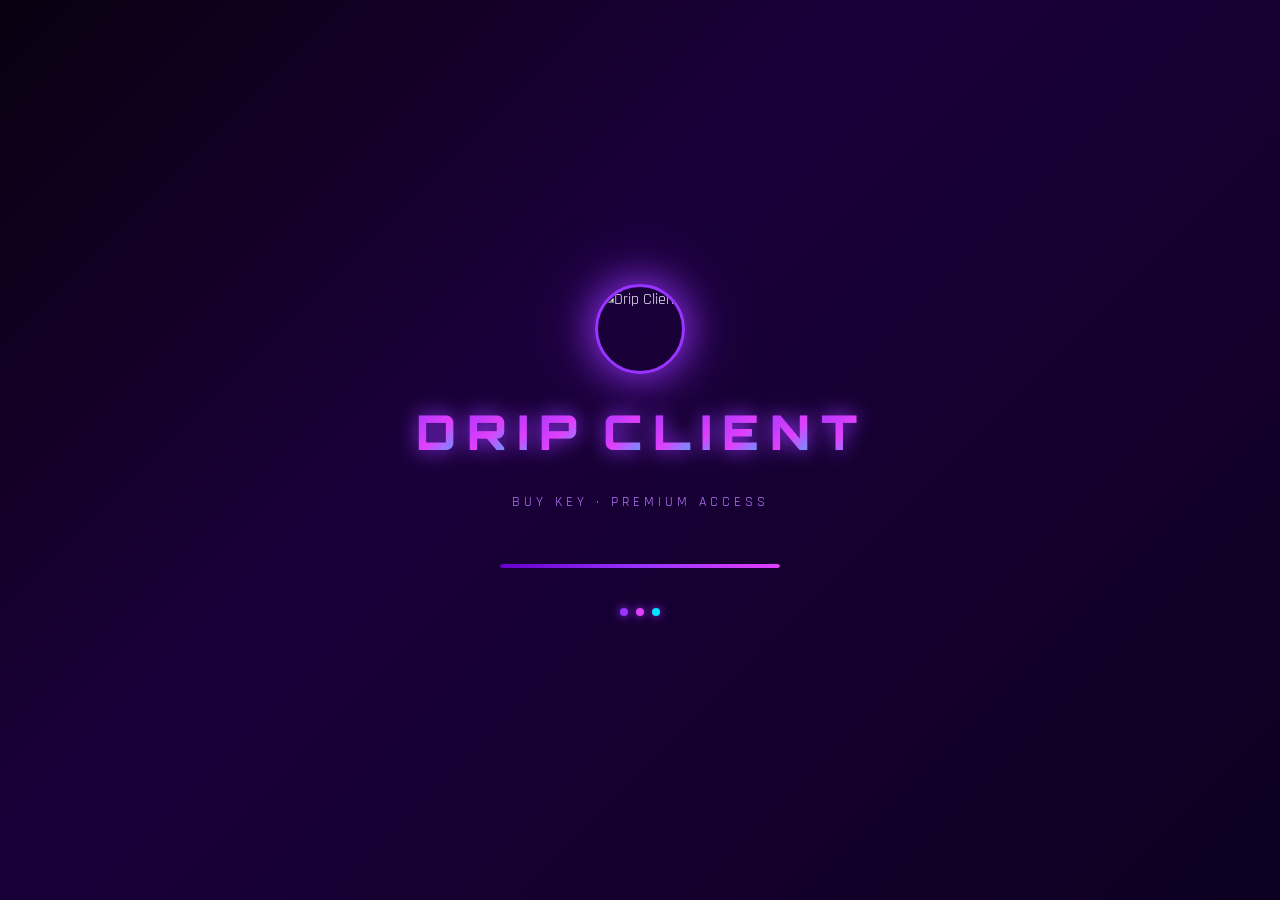
==== commit 3c09a743: "Add files via upload" ====
--- a/index.html
+++ b/index.html
@@ -3,102 +3,79 @@
 <head>
   <meta charset="UTF-8">
   <meta name="viewport" content="width=device-width, initial-scale=1.0">
-  <meta http-equiv="X-UA-Compatible" content="IE=edge">
-  <meta name="description" content="Drip Client - Buy Key Platform">
-  <title>Drip Client | Login</title>
+  <title>Drip Client – Login</title>
   <link rel="stylesheet" href="https://cdnjs.cloudflare.com/ajax/libs/font-awesome/6.5.0/css/all.min.css">
+  <link rel="stylesheet" href="https://cdn.jsdelivr.net/npm/sweetalert2@11/dist/sweetalert2.min.css">
   <link rel="stylesheet" href="style.css">
 </head>
 <body data-page="login">
+  <canvas id="bg-canvas"></canvas>
+  <div class="bg-overlay"></div>
 
-  <!-- Particle Background -->
-  <canvas id="particle-canvas"></canvas>
-
-  <!-- Loading Screen -->
+  <!-- LOADING SCREEN -->
   <div id="loading-screen">
     <div class="loading-logo-wrap">
       <img src="https://cdn-uploads.huggingface.co/production/uploads/noauth/8W2qfrJxJ0G0EplunCycM.jpeg" class="loading-logo-img" alt="Drip Client">
-    </div>
-    <div class="loading-title">
-      <span class="letter">D</span>
-      <span class="letter">R</span>
-      <span class="letter">I</span>
-      <span class="letter">P</span>
-      <span class="letter space" style="display:inline-block;width:16px;"></span>
-      <span class="letter">C</span>
-      <span class="letter">L</span>
-      <span class="letter">I</span>
-      <span class="letter">E</span>
-      <span class="letter">N</span>
-      <span class="letter">T</span>
-    </div>
-    <div class="loading-sub">Buy Key Platform</div>
-    <div class="loading-bar-wrap">
-      <div class="loading-bar"></div>
-    </div>
-  </div>
-
-  <!-- Login Content -->
-  <div id="auth-content" class="auth-page hidden" style="display:flex;">
-    <div class="auth-card">
-      <div class="auth-logo-wrap">
-        <img src="https://cdn-uploads.huggingface.co/production/uploads/noauth/8W2qfrJxJ0G0EplunCycM.jpeg" class="auth-logo-img" alt="Logo">
-        <div>
-          <div class="auth-brand">DRIP CLIENT</div>
-          <div class="auth-title">Login To <span>Dashboard</span></div>
-        </div>
+      <div class="loading-title"></div>
+      <div class="loading-subtitle">Buy Key · Premium Access</div>
+      <div class="loading-bar-wrap">
+        <div class="loading-bar"></div>
       </div>
-
-      <form id="login-form" autocomplete="off">
-        <!-- Username -->
-        <div class="form-group">
-          <label class="form-label"><i class="fas fa-user"></i> Username</label>
-          <div class="input-wrap">
-            <input type="text" id="login-username" class="form-input" placeholder="Masukan username..." maxlength="20" autocomplete="off" required>
-          </div>
-        </div>
-
-        <!-- Password -->
-        <div class="form-group">
-          <label class="form-label"><i class="fas fa-lock"></i> Password</label>
-          <div class="input-wrap">
-            <input type="password" id="login-password" class="form-input" placeholder="Masukan password..." maxlength="50" autocomplete="new-password" required>
-            <button type="button" class="input-icon" data-toggle-pw="login-password">
-              <i class="fas fa-eye"></i>
-            </button>
-          </div>
-        </div>
-
-        <!-- Remember Me -->
-        <div class="remember-me">
-          <input type="checkbox" id="remember-me">
-          <label for="remember-me">Remember Me</label>
-        </div>
-
-        <!-- Login Button -->
-        <button type="submit" class="btn-primary" id="login-btn">
-          <i class="fas fa-sign-in-alt"></i> LOGIN
-        </button>
-      </form>
-
-      <div class="auth-footer" style="margin-top:20px;">
-        Tidak punya akun? <a href="register.html">Daftar Sekarang</a>
-      </div>
-
-      <div class="security-badge">
-        <i class="fas fa-shield-alt"></i>
-        <span>Secured · XSS Protected · Encrypted</span>
+      <div class="loading-dots">
+        <span></span><span></span><span></span>
       </div>
     </div>
   </div>
 
-  <!-- Notify Container -->
-  <div id="notify-container" class="custom-notify"></div>
+  <!-- LOGIN PAGE -->
+  <div class="auth-page">
+    <div class="auth-card">
+      <div class="auth-logo">
+        <img src="https://cdn-uploads.huggingface.co/production/uploads/noauth/8W2qfrJxJ0G0EplunCycM.jpeg" alt="Drip Client">
+        <div class="auth-logo-title">DRIP CLIENT</div>
+      </div>
+      <div class="auth-title">
+        <i class="fas fa-lock" style="color:var(--purple-bright);margin-right:8px;"></i>
+        Login To Dashboard
+      </div>
 
+      <div class="form-group">
+        <label class="form-label"><i class="fas fa-user" style="margin-right:6px;"></i>Username</label>
+        <input type="text" class="form-input" id="login-username" placeholder="Masukan username...">
+      </div>
+
+      <div class="form-group">
+        <label class="form-label"><i class="fas fa-lock" style="margin-right:6px;"></i>Password</label>
+        <div class="input-wrap">
+          <input type="password" class="form-input" id="login-password" placeholder="Masukan password...">
+          <button class="input-eye" id="toggle-login-pass" type="button" title="Tampilkan/Sembunyikan Password">
+            <i class="fas fa-eye"></i>
+          </button>
+        </div>
+      </div>
+
+      <div class="form-check">
+        <input type="checkbox" id="remember-me">
+        <label for="remember-me">Remember Me</label>
+      </div>
+
+      <button class="btn-primary" id="login-btn" type="button">
+        <i class="fas fa-sign-in-alt"></i> LOGIN
+      </button>
+
+      <div class="auth-footer" style="margin-top:16px;">
+        Tidak punya akun? <a href="register.html">Daftar Sekarang</a>
+      </div>
+
+      <div style="text-align:center;margin-top:16px;">
+        <a href="admin.html" style="font-size:12px;color:var(--text-muted);text-decoration:none;transition:color 0.2s;">
+          <i class="fas fa-cog" style="margin-right:4px;"></i>Admin Panel
+        </a>
+      </div>
+    </div>
+  </div>
+
+  <script src="https://cdn.jsdelivr.net/npm/sweetalert2@11"></script>
   <script src="script.js"></script>
-  <style>
-    .hidden { display: none !important; }
-    #auth-content { opacity: 0; animation: fadeInUp 0.7s 0.2s forwards; }
-  </style>
 </body>
-</html>
+</html>
--- a/style.css
+++ b/style.css
@@ -1,64 +1,70 @@
 /* ============================================
-   DRIP CLIENT - PREMIUM DARK PURPLE CSS
-   ============================================ */
-
-@import url('https://fonts.googleapis.com/css2?family=Orbitron:wght@400;500;600;700;800;900&family=Rajdhani:wght@300;400;500;600;700&family=Inter:wght@300;400;500;600;700&display=swap');
+   DRIP CLIENT - DARK PURPLE PREMIUM THEME
+   style.css - All styles
+============================================ */
+
+@import url('https://fonts.googleapis.com/css2?family=Orbitron:wght@400;600;700;900&family=Rajdhani:wght@300;400;500;600;700&family=Space+Mono:wght@400;700&display=swap');
 
 /* ---- CSS VARIABLES ---- */
 :root {
-  --purple-900: #0d0010;
-  --purple-800: #1a0025;
-  --purple-700: #2d0045;
-  --purple-600: #4a0070;
-  --purple-500: #6b00a8;
-  --purple-400: #9000e0;
-  --purple-300: #b44aff;
-  --purple-200: #d08aff;
-  --purple-100: #ecdcff;
-  --purple-glow: #8000cc;
-  --accent-pink: #ff00aa;
+  --bg-primary: #0a0010;
+  --bg-secondary: #0f0018;
+  --bg-card: #13001f;
+  --bg-card2: #180028;
+  --purple-deep: #2d0060;
+  --purple-main: #6600cc;
+  --purple-bright: #9933ff;
+  --purple-light: #bb77ff;
+  --purple-glow: #cc55ff;
+  --purple-ultra: #e040fb;
   --accent-cyan: #00e5ff;
-  --accent-green: #00ff88;
-  --gold: #ffd700;
-  --white: #ffffff;
-  --gray-100: #f0f0f0;
-  --gray-400: #999;
-  --gray-600: #555;
-  --dark-card: rgba(26, 0, 37, 0.85);
-  --dark-card2: rgba(45, 0, 69, 0.6);
-  --border-purple: rgba(180, 74, 255, 0.3);
-  --border-glow: rgba(180, 74, 255, 0.7);
-  --shadow-purple: 0 0 30px rgba(128, 0, 204, 0.5);
-  --shadow-glow: 0 0 60px rgba(128, 0, 204, 0.8);
+  --accent-green: #00e676;
+  --accent-red: #ff1744;
+  --accent-gold: #ffd700;
+  --text-primary: #f0e6ff;
+  --text-secondary: #b388ff;
+  --text-muted: #7c4daa;
+  --border-purple: rgba(153, 51, 255, 0.3);
+  --border-glow: rgba(204, 85, 255, 0.6);
+  --shadow-purple: 0 0 30px rgba(102, 0, 204, 0.5);
+  --shadow-glow: 0 0 60px rgba(153, 51, 255, 0.3);
+  --glass: rgba(45, 0, 96, 0.25);
+  --glass2: rgba(102, 0, 204, 0.15);
   --font-display: 'Orbitron', monospace;
   --font-body: 'Rajdhani', sans-serif;
-  --font-ui: 'Inter', sans-serif;
+  --font-mono: 'Space Mono', monospace;
   --transition: all 0.3s cubic-bezier(0.4, 0, 0.2, 1);
-  --transition-slow: all 0.6s cubic-bezier(0.4, 0, 0.2, 1);
+  --radius: 16px;
+  --radius-sm: 8px;
 }
 
 /* ---- RESET & BASE ---- */
-*, *::before, *::after { margin: 0; padding: 0; box-sizing: border-box; }
-
-html { scroll-behavior: smooth; overflow-x: hidden; }
+*, *::before, *::after {
+  margin: 0;
+  padding: 0;
+  box-sizing: border-box;
+}
+
+html {
+  scroll-behavior: smooth;
+  overflow-x: hidden;
+}
 
 body {
   font-family: var(--font-body);
-  background: var(--purple-900);
-  color: var(--white);
+  background: var(--bg-primary);
+  color: var(--text-primary);
   min-height: 100vh;
   overflow-x: hidden;
   position: relative;
-}
-
-/* ---- SCROLLBAR ---- */
-::-webkit-scrollbar { width: 6px; }
-::-webkit-scrollbar-track { background: var(--purple-800); }
-::-webkit-scrollbar-thumb { background: var(--purple-400); border-radius: 3px; }
-::-webkit-scrollbar-thumb:hover { background: var(--purple-300); }
-
-/* ---- CANVAS BACKGROUND ---- */
-#particle-canvas {
+  font-size: 16px;
+  line-height: 1.6;
+}
+
+/* ============================================
+   ANIMATED BACKGROUND
+============================================ */
+#bg-canvas {
   position: fixed;
   top: 0; left: 0;
   width: 100%; height: 100%;
@@ -66,145 +72,162 @@
   pointer-events: none;
 }
 
-/* ---- LOADING SCREEN ---- */
+.bg-overlay {
+  position: fixed;
+  top: 0; left: 0;
+  width: 100%; height: 100%;
+  background:
+    radial-gradient(ellipse at 10% 20%, rgba(102, 0, 204, 0.15) 0%, transparent 50%),
+    radial-gradient(ellipse at 90% 80%, rgba(153, 51, 255, 0.1) 0%, transparent 50%),
+    radial-gradient(ellipse at 50% 50%, rgba(45, 0, 96, 0.2) 0%, transparent 70%);
+  z-index: 0;
+  pointer-events: none;
+  animation: bgPulse 8s ease-in-out infinite alternate;
+}
+
+@keyframes bgPulse {
+  0% { opacity: 0.7; }
+  100% { opacity: 1; }
+}
+
+/* ============================================
+   LOADING SCREEN
+============================================ */
 #loading-screen {
   position: fixed;
   top: 0; left: 0;
   width: 100%; height: 100%;
-  background: linear-gradient(135deg, #0d0010 0%, #1a0025 30%, #2d0045 60%, #0d0010 100%);
-  z-index: 9999;
+  background: linear-gradient(135deg, #0a0010 0%, #1a003a 40%, #0d0020 100%);
+  z-index: 99999;
   display: flex;
   flex-direction: column;
   align-items: center;
   justify-content: center;
-  gap: 30px;
-}
-
-#loading-screen::before {
-  content: '';
-  position: absolute;
-  width: 600px; height: 600px;
-  background: radial-gradient(circle, rgba(107, 0, 168, 0.4) 0%, transparent 70%);
+  transition: opacity 0.8s ease, transform 0.8s ease;
+}
+
+#loading-screen.hide {
+  opacity: 0;
+  transform: scale(1.05);
+  pointer-events: none;
+}
+
+.loading-logo-wrap {
+  display: flex;
+  flex-direction: column;
+  align-items: center;
+  gap: 20px;
+}
+
+.loading-logo-img {
+  width: 90px;
+  height: 90px;
   border-radius: 50%;
-  animation: loadingPulse 2s ease-in-out infinite;
-}
-
-@keyframes loadingPulse {
-  0%, 100% { transform: scale(0.8); opacity: 0.5; }
-  50% { transform: scale(1.2); opacity: 1; }
-}
-
-.loading-logo-wrap {
-  position: relative;
-  display: flex;
-  align-items: center;
-  gap: 15px;
-  z-index: 2;
-}
-
-.loading-logo-img {
-  width: 70px; height: 70px;
-  border-radius: 50%;
-  border: 3px solid var(--purple-300);
-  box-shadow: 0 0 30px var(--purple-400), 0 0 60px rgba(128,0,204,0.5);
-  animation: logoSpin 3s ease-in-out infinite;
+  border: 3px solid var(--purple-bright);
+  box-shadow: 0 0 40px var(--purple-bright), 0 0 80px rgba(153,51,255,0.4);
+  animation: logoSpin 3s linear infinite, logoPulse 2s ease-in-out infinite alternate;
   object-fit: cover;
 }
 
 @keyframes logoSpin {
-  0%, 100% { transform: rotate(-5deg) scale(1); box-shadow: 0 0 30px var(--purple-400); }
-  50% { transform: rotate(5deg) scale(1.05); box-shadow: 0 0 60px var(--purple-300), 0 0 100px rgba(180,74,255,0.6); }
+  0% { filter: hue-rotate(0deg) drop-shadow(0 0 20px var(--purple-bright)); }
+  100% { filter: hue-rotate(360deg) drop-shadow(0 0 20px var(--purple-ultra)); }
+}
+
+@keyframes logoPulse {
+  0% { transform: scale(1); box-shadow: 0 0 40px var(--purple-bright); }
+  100% { transform: scale(1.08); box-shadow: 0 0 70px var(--purple-ultra), 0 0 120px rgba(153,51,255,0.5); }
 }
 
 .loading-title {
   display: flex;
-  gap: 4px;
-  align-items: center;
-}
-
-.loading-title .letter {
-  font-family: var(--font-display);
-  font-size: clamp(28px, 5vw, 52px);
+  gap: 3px;
+  font-family: var(--font-display);
+  font-size: clamp(28px, 5vw, 48px);
   font-weight: 900;
-  color: transparent;
-  background: linear-gradient(135deg, var(--purple-300), var(--purple-200), var(--white));
+  letter-spacing: 8px;
+}
+
+.loading-title .lt-char {
+  display: inline-block;
+  opacity: 0;
+  transform: translateY(30px) rotateX(90deg);
+  animation: charReveal 0.5s cubic-bezier(0.34, 1.56, 0.64, 1) forwards;
+  background: linear-gradient(135deg, var(--purple-bright), var(--purple-ultra), var(--accent-cyan));
   -webkit-background-clip: text;
+  -webkit-text-fill-color: transparent;
   background-clip: text;
-  opacity: 0;
-  transform: translateY(30px);
-  animation: letterReveal 0.5s forwards;
-  text-shadow: none;
-  letter-spacing: 2px;
-}
-
-.loading-title .space { width: 16px; }
-
-.loading-title .letter:nth-child(1)  { animation-delay: 0.1s; }
-.loading-title .letter:nth-child(2)  { animation-delay: 0.2s; }
-.loading-title .letter:nth-child(3)  { animation-delay: 0.3s; }
-.loading-title .letter:nth-child(4)  { animation-delay: 0.4s; }
-.loading-title .letter.space         { animation-delay: 0.45s; }
-.loading-title .letter:nth-child(6)  { animation-delay: 0.5s; }
-.loading-title .letter:nth-child(7)  { animation-delay: 0.6s; }
-.loading-title .letter:nth-child(8)  { animation-delay: 0.7s; }
-.loading-title .letter:nth-child(9)  { animation-delay: 0.8s; }
-.loading-title .letter:nth-child(10) { animation-delay: 0.9s; }
-.loading-title .letter:nth-child(11) { animation-delay: 1.0s; }
-
-@keyframes letterReveal {
-  to { opacity: 1; transform: translateY(0); }
-}
-
-.loading-sub {
+  filter: drop-shadow(0 0 10px var(--purple-bright));
+}
+
+.loading-title .lt-space { width: 12px; }
+
+@keyframes charReveal {
+  to { opacity: 1; transform: translateY(0) rotateX(0deg); }
+}
+
+.loading-subtitle {
   font-family: var(--font-body);
   font-size: 14px;
-  letter-spacing: 6px;
-  color: var(--purple-200);
+  color: var(--purple-light);
+  letter-spacing: 4px;
   text-transform: uppercase;
-  z-index: 2;
-  animation: fadeInUp 1s 1.2s both;
+  opacity: 0;
+  animation: fadeInUp 0.5s ease forwards 1.5s;
 }
 
 .loading-bar-wrap {
   width: 280px;
-  height: 3px;
-  background: rgba(180, 74, 255, 0.2);
-  border-radius: 2px;
+  height: 4px;
+  background: rgba(153,51,255,0.2);
+  border-radius: 4px;
   overflow: hidden;
-  z-index: 2;
+  margin-top: 30px;
+  opacity: 0;
+  animation: fadeInUp 0.5s ease forwards 1.8s;
 }
 
 .loading-bar {
   height: 100%;
-  background: linear-gradient(90deg, var(--purple-500), var(--purple-300), var(--accent-cyan));
-  border-radius: 2px;
-  width: 0%;
-  animation: loadBar 2.5s ease-out 0.5s forwards;
-  box-shadow: 0 0 10px var(--purple-300);
-}
-
-@keyframes loadBar {
-  to { width: 100%; }
-}
-
-.loading-screen-exit {
-  animation: exitScreen 0.8s ease-in-out forwards;
-}
-
-@keyframes exitScreen {
-  0% { opacity: 1; transform: scale(1); }
-  50% { opacity: 0.5; transform: scale(1.05); }
-  100% { opacity: 0; transform: scale(0.95); pointer-events: none; }
-}
-
-/* ---- MAIN CONTENT WRAPPER ---- */
-.page-content {
-  position: relative;
-  z-index: 1;
-  min-height: 100vh;
-}
-
-/* ---- AUTH PAGES (INDEX/REGISTER) ---- */
+  background: linear-gradient(90deg, var(--purple-main), var(--purple-bright), var(--purple-ultra));
+  border-radius: 4px;
+  animation: loadFill 2.5s ease forwards 1.8s;
+  box-shadow: 0 0 15px var(--purple-bright);
+}
+
+@keyframes loadFill {
+  0% { width: 0%; }
+  60% { width: 70%; }
+  100% { width: 100%; }
+}
+
+.loading-dots {
+  display: flex;
+  gap: 8px;
+  margin-top: 20px;
+  opacity: 0;
+  animation: fadeInUp 0.5s ease forwards 2s;
+}
+
+.loading-dots span {
+  width: 8px; height: 8px;
+  background: var(--purple-bright);
+  border-radius: 50%;
+  animation: dotBounce 1.2s ease-in-out infinite;
+  box-shadow: 0 0 10px var(--purple-bright);
+}
+
+.loading-dots span:nth-child(2) { animation-delay: 0.2s; background: var(--purple-ultra); }
+.loading-dots span:nth-child(3) { animation-delay: 0.4s; background: var(--accent-cyan); }
+
+@keyframes dotBounce {
+  0%, 80%, 100% { transform: translateY(0); opacity: 0.4; }
+  40% { transform: translateY(-10px); opacity: 1; }
+}
+
+/* ============================================
+   AUTH PAGES (LOGIN & REGISTER)
+============================================ */
 .auth-page {
   min-height: 100vh;
   display: flex;
@@ -212,199 +235,184 @@
   justify-content: center;
   padding: 20px;
   position: relative;
+  z-index: 1;
 }
 
 .auth-card {
-  background: linear-gradient(135deg, rgba(26,0,37,0.95) 0%, rgba(45,0,69,0.9) 100%);
+  background: var(--glass);
+  backdrop-filter: blur(20px);
+  -webkit-backdrop-filter: blur(20px);
   border: 1px solid var(--border-purple);
   border-radius: 24px;
-  padding: 50px 45px;
+  padding: 48px 40px;
   width: 100%;
-  max-width: 460px;
-  box-shadow: var(--shadow-purple), inset 0 1px 0 rgba(180,74,255,0.2);
+  max-width: 440px;
+  position: relative;
+  box-shadow: var(--shadow-purple), inset 0 1px 0 rgba(255,255,255,0.05);
+  animation: cardAppear 0.6s cubic-bezier(0.34, 1.56, 0.64, 1) forwards;
+}
+
+@keyframes cardAppear {
+  from { opacity: 0; transform: translateY(40px) scale(0.95); }
+  to { opacity: 1; transform: translateY(0) scale(1); }
+}
+
+.auth-card::before {
+  content: '';
+  position: absolute;
+  top: 0; left: 0; right: 0;
+  height: 2px;
+  background: linear-gradient(90deg, transparent, var(--purple-bright), var(--purple-ultra), transparent);
+  border-radius: 24px 24px 0 0;
+}
+
+.auth-logo {
+  display: flex;
+  flex-direction: column;
+  align-items: center;
+  gap: 12px;
+  margin-bottom: 32px;
+}
+
+.auth-logo img {
+  width: 70px; height: 70px;
+  border-radius: 50%;
+  border: 2px solid var(--purple-bright);
+  box-shadow: 0 0 25px rgba(153,51,255,0.6);
+  animation: logoPulse 3s ease-in-out infinite alternate;
+  object-fit: cover;
+}
+
+.auth-logo-title {
+  font-family: var(--font-display);
+  font-size: 22px;
+  font-weight: 700;
+  background: linear-gradient(135deg, var(--purple-bright), var(--purple-ultra));
+  -webkit-background-clip: text;
+  -webkit-text-fill-color: transparent;
+  background-clip: text;
+  letter-spacing: 3px;
+}
+
+.auth-title {
+  font-family: var(--font-display);
+  font-size: 18px;
+  font-weight: 600;
+  color: var(--text-primary);
+  text-align: center;
+  margin-bottom: 28px;
+  letter-spacing: 1px;
+}
+
+.form-group {
+  margin-bottom: 20px;
+  position: relative;
+}
+
+.form-label {
+  display: block;
+  font-size: 13px;
+  font-weight: 600;
+  color: var(--purple-light);
+  margin-bottom: 8px;
+  letter-spacing: 1px;
+  text-transform: uppercase;
+}
+
+.form-input {
+  width: 100%;
+  background: rgba(45, 0, 96, 0.4);
+  border: 1px solid var(--border-purple);
+  border-radius: var(--radius-sm);
+  padding: 14px 16px;
+  color: var(--text-primary);
+  font-family: var(--font-body);
+  font-size: 15px;
+  font-weight: 500;
+  transition: var(--transition);
+  outline: none;
+}
+
+.form-input:focus {
+  border-color: var(--purple-bright);
+  box-shadow: 0 0 0 3px rgba(153,51,255,0.2), 0 0 20px rgba(153,51,255,0.15);
+  background: rgba(45, 0, 96, 0.6);
+}
+
+.form-input::placeholder { color: var(--text-muted); }
+
+.input-eye {
+  position: absolute;
+  right: 14px;
+  top: 50%;
+  transform: translateY(-50%);
+  color: var(--text-muted);
+  cursor: pointer;
+  transition: var(--transition);
+  padding: 4px;
+  background: none;
+  border: none;
+  font-size: 16px;
+}
+
+.input-eye:hover { color: var(--purple-bright); }
+
+.input-wrap { position: relative; }
+.input-wrap .form-input { padding-right: 46px; }
+
+.form-check {
+  display: flex;
+  align-items: center;
+  gap: 10px;
+  margin-bottom: 24px;
+}
+
+.form-check input[type="checkbox"] {
+  width: 18px; height: 18px;
+  accent-color: var(--purple-bright);
+  cursor: pointer;
+}
+
+.form-check label {
+  font-size: 14px;
+  color: var(--text-secondary);
+  cursor: pointer;
+}
+
+.btn-primary {
+  width: 100%;
+  background: linear-gradient(135deg, var(--purple-main), var(--purple-bright));
+  border: none;
+  border-radius: var(--radius-sm);
+  padding: 15px;
+  color: #fff;
+  font-family: var(--font-display);
+  font-size: 14px;
+  font-weight: 700;
+  letter-spacing: 2px;
+  cursor: pointer;
+  transition: var(--transition);
   position: relative;
   overflow: hidden;
-  animation: cardFloat 6s ease-in-out infinite;
-}
-
-@keyframes cardFloat {
-  0%, 100% { transform: translateY(0); }
-  50% { transform: translateY(-6px); }
-}
-
-.auth-card::before {
+  box-shadow: 0 4px 20px rgba(102, 0, 204, 0.5);
+}
+
+.btn-primary::before {
   content: '';
   position: absolute;
   top: -50%; left: -50%;
   width: 200%; height: 200%;
-  background: conic-gradient(from 0deg, transparent 30%, rgba(107,0,168,0.1) 40%, transparent 50%);
-  animation: cardRotate 8s linear infinite;
-  border-radius: 50%;
-}
-
-@keyframes cardRotate {
-  to { transform: rotate(360deg); }
-}
-
-.auth-card::after {
-  content: '';
-  position: absolute;
-  top: 0; left: 0; right: 0;
-  height: 1px;
-  background: linear-gradient(90deg, transparent, var(--purple-300), transparent);
-}
-
-.auth-logo-wrap {
-  display: flex;
-  flex-direction: column;
-  align-items: center;
-  gap: 15px;
-  margin-bottom: 35px;
-  position: relative;
-}
-
-.auth-logo-img {
-  width: 80px; height: 80px;
-  border-radius: 50%;
-  border: 2px solid var(--purple-300);
-  box-shadow: 0 0 20px var(--purple-400), 0 0 40px rgba(128,0,204,0.4);
-  object-fit: cover;
-  animation: logoPulse 3s ease-in-out infinite;
-}
-
-@keyframes logoPulse {
-  0%, 100% { box-shadow: 0 0 20px var(--purple-400); }
-  50% { box-shadow: 0 0 40px var(--purple-300), 0 0 70px rgba(180,74,255,0.5); }
-}
-
-.auth-title {
-  font-family: var(--font-display);
-  font-size: 20px;
-  font-weight: 700;
-  color: var(--white);
-  text-align: center;
-  letter-spacing: 1px;
-}
-
-.auth-title span {
-  background: linear-gradient(135deg, var(--purple-300), var(--accent-cyan));
-  -webkit-background-clip: text;
-  background-clip: text;
-  color: transparent;
-}
-
-.auth-brand {
-  font-family: var(--font-display);
-  font-size: 11px;
-  letter-spacing: 4px;
-  color: var(--purple-200);
-  text-transform: uppercase;
-}
-
-/* ---- FORM ELEMENTS ---- */
-.form-group {
-  margin-bottom: 22px;
-  position: relative;
-}
-
-.form-label {
-  display: block;
-  font-family: var(--font-body);
-  font-size: 13px;
-  font-weight: 600;
-  color: var(--purple-200);
-  margin-bottom: 8px;
-  letter-spacing: 1px;
-  text-transform: uppercase;
-}
-
-.input-wrap {
-  position: relative;
-  display: flex;
-  align-items: center;
-}
-
-.form-input {
-  width: 100%;
-  padding: 14px 48px 14px 16px;
-  background: rgba(13,0,16,0.8);
-  border: 1px solid var(--border-purple);
-  border-radius: 12px;
-  color: var(--white);
-  font-family: var(--font-body);
-  font-size: 15px;
-  font-weight: 500;
-  transition: var(--transition);
-  outline: none;
-}
-
-.form-input:focus {
-  border-color: var(--purple-300);
-  box-shadow: 0 0 0 3px rgba(180,74,255,0.15), 0 0 20px rgba(107,0,168,0.3);
-  background: rgba(26,0,37,0.9);
-}
-
-.form-input::placeholder { color: var(--gray-600); }
-
-.input-icon {
-  position: absolute;
-  right: 14px;
-  color: var(--purple-300);
-  cursor: pointer;
-  font-size: 16px;
-  transition: var(--transition);
-  z-index: 2;
-  background: none;
-  border: none;
-  padding: 0;
-}
-
-.input-icon:hover { color: var(--white); }
-
-.input-left-icon {
-  position: absolute;
-  left: 14px;
-  color: var(--purple-400);
-  font-size: 16px;
-  pointer-events: none;
-}
-
-.form-input.has-left-icon { padding-left: 44px; }
-
-/* ---- BUTTONS ---- */
-.btn-primary {
-  width: 100%;
-  padding: 16px;
-  background: linear-gradient(135deg, var(--purple-600) 0%, var(--purple-500) 50%, var(--purple-400) 100%);
-  border: none;
-  border-radius: 12px;
-  color: var(--white);
-  font-family: var(--font-display);
-  font-size: 14px;
-  font-weight: 700;
-  letter-spacing: 2px;
-  text-transform: uppercase;
-  cursor: pointer;
-  transition: var(--transition);
-  position: relative;
-  overflow: hidden;
-  margin-top: 8px;
-}
-
-.btn-primary::before {
-  content: '';
-  position: absolute;
-  top: 0; left: -100%;
-  width: 100%; height: 100%;
-  background: linear-gradient(90deg, transparent, rgba(255,255,255,0.15), transparent);
-  transition: left 0.5s;
-}
-
-.btn-primary:hover::before { left: 100%; }
+  background: linear-gradient(45deg, transparent, rgba(255,255,255,0.15), transparent);
+  transform: rotate(45deg) translateX(-100%);
+  transition: transform 0.6s ease;
+}
+
+.btn-primary:hover::before { transform: rotate(45deg) translateX(100%); }
 
 .btn-primary:hover {
+  background: linear-gradient(135deg, var(--purple-bright), var(--purple-ultra));
   transform: translateY(-2px);
-  box-shadow: 0 8px 30px rgba(107,0,168,0.6), 0 0 40px rgba(180,74,255,0.3);
+  box-shadow: 0 8px 30px rgba(153, 51, 255, 0.6);
 }
 
 .btn-primary:active { transform: translateY(0); }
@@ -415,128 +423,369 @@
   transform: none;
 }
 
-.btn-secondary {
-  padding: 10px 24px;
-  background: transparent;
+.auth-footer {
+  text-align: center;
+  margin-top: 20px;
+  font-size: 14px;
+  color: var(--text-muted);
+}
+
+.auth-footer a {
+  color: var(--purple-bright);
+  text-decoration: none;
+  font-weight: 600;
+  transition: var(--transition);
+}
+
+.auth-footer a:hover {
+  color: var(--purple-ultra);
+  text-shadow: 0 0 10px var(--purple-bright);
+}
+
+/* Welcome Animation */
+.welcome-overlay {
+  position: fixed;
+  top: 0; left: 0;
+  width: 100%; height: 100%;
+  background: var(--bg-primary);
+  z-index: 9999;
+  display: flex;
+  flex-direction: column;
+  align-items: center;
+  justify-content: center;
+  opacity: 0;
+  transition: opacity 0.5s ease;
+}
+
+.welcome-overlay.show { opacity: 1; }
+.welcome-overlay.hide { opacity: 0; pointer-events: none; }
+
+.welcome-text {
+  font-family: var(--font-display);
+  font-size: clamp(24px, 4vw, 48px);
+  font-weight: 900;
+  background: linear-gradient(135deg, var(--purple-bright), var(--purple-ultra), var(--accent-cyan));
+  -webkit-background-clip: text;
+  -webkit-text-fill-color: transparent;
+  background-clip: text;
+  text-align: center;
+  animation: welcomeGlow 1s ease-in-out infinite alternate;
+  letter-spacing: 3px;
+}
+
+@keyframes welcomeGlow {
+  0% { filter: drop-shadow(0 0 10px var(--purple-bright)); }
+  100% { filter: drop-shadow(0 0 30px var(--purple-ultra)); }
+}
+
+/* ============================================
+   MAIN DASHBOARD LAYOUT
+============================================ */
+.dashboard-wrap {
+  position: relative;
+  z-index: 1;
+  min-height: 100vh;
+}
+
+/* TOP NAV BAR */
+.topbar {
+  position: fixed;
+  top: 0; left: 0; right: 0;
+  z-index: 1000;
+  background: rgba(10, 0, 16, 0.9);
+  backdrop-filter: blur(20px);
+  -webkit-backdrop-filter: blur(20px);
+  border-bottom: 1px solid var(--border-purple);
+  padding: 0 24px;
+  height: 64px;
+  display: flex;
+  align-items: center;
+  justify-content: space-between;
+  box-shadow: 0 2px 30px rgba(102,0,204,0.2);
+}
+
+.topbar-left {
+  display: flex;
+  align-items: center;
+  gap: 14px;
+}
+
+.topbar-logo {
+  width: 42px; height: 42px;
+  border-radius: 50%;
+  border: 2px solid var(--purple-bright);
+  box-shadow: 0 0 15px rgba(153,51,255,0.5);
+  object-fit: cover;
+  animation: logoPulse 3s ease-in-out infinite alternate;
+}
+
+.topbar-brand {
+  font-family: var(--font-display);
+  font-size: 16px;
+  font-weight: 700;
+  background: linear-gradient(135deg, var(--purple-bright), var(--purple-ultra));
+  -webkit-background-clip: text;
+  -webkit-text-fill-color: transparent;
+  background-clip: text;
+  letter-spacing: 2px;
+}
+
+.topbar-center {
+  display: flex;
+  align-items: center;
+  gap: 8px;
+  font-size: 14px;
+  color: var(--text-secondary);
+  font-weight: 500;
+}
+
+.topbar-center i { color: var(--purple-bright); }
+
+.topbar-right {
+  display: flex;
+  align-items: center;
+  gap: 16px;
+}
+
+.credit-badge {
+  display: flex;
+  align-items: center;
+  gap: 8px;
+  background: rgba(45, 0, 96, 0.5);
   border: 1px solid var(--border-purple);
-  border-radius: 10px;
-  color: var(--purple-200);
-  font-family: var(--font-body);
+  border-radius: 20px;
+  padding: 6px 16px;
   font-size: 14px;
   font-weight: 600;
+  color: var(--accent-gold);
+  font-family: var(--font-display);
+}
+
+.credit-badge i { color: var(--accent-gold); font-size: 16px; }
+
+.hamburger-btn {
+  width: 40px; height: 40px;
+  background: rgba(45, 0, 96, 0.5);
+  border: 1px solid var(--border-purple);
+  border-radius: 50%;
   cursor: pointer;
-  transition: var(--transition);
-}
-
-.btn-secondary:hover {
-  border-color: var(--purple-300);
-  color: var(--white);
-  background: rgba(107,0,168,0.2);
-}
-
-.btn-danger {
-  padding: 10px 24px;
-  background: linear-gradient(135deg, #aa0000, #cc2200);
-  border: none;
-  border-radius: 10px;
-  color: var(--white);
-  font-family: var(--font-body);
+  display: flex;
+  align-items: center;
+  justify-content: center;
+  transition: var(--transition);
+  color: var(--purple-light);
+  font-size: 18px;
+  position: relative;
+}
+
+.hamburger-btn:hover {
+  background: rgba(102, 0, 204, 0.4);
+  border-color: var(--purple-bright);
+  box-shadow: 0 0 15px rgba(153,51,255,0.3);
+  color: var(--purple-ultra);
+}
+
+/* RUNNING TEXT MARQUEE */
+.running-text-bar {
+  position: fixed;
+  top: 64px;
+  left: 0; right: 0;
+  z-index: 999;
+  background: linear-gradient(90deg, var(--purple-deep), rgba(102,0,204,0.8), var(--purple-deep));
+  border-bottom: 1px solid var(--border-purple);
+  height: 34px;
+  display: flex;
+  align-items: center;
+  overflow: hidden;
+}
+
+.running-text-bar.hidden { display: none; }
+
+.marquee-inner {
+  display: flex;
+  white-space: nowrap;
+  animation: marqueeScroll 18s linear infinite;
+}
+
+.marquee-inner span {
+  font-family: var(--font-display);
+  font-size: 12px;
+  color: var(--accent-gold);
+  letter-spacing: 2px;
+  padding-right: 80px;
+  text-shadow: 0 0 10px rgba(255,215,0,0.5);
+}
+
+@keyframes marqueeScroll {
+  0% { transform: translateX(0); }
+  100% { transform: translateX(-50%); }
+}
+
+/* SLIDE NAVBAR */
+.slide-navbar {
+  position: fixed;
+  top: 0; right: -340px;
+  width: 320px; height: 100vh;
+  background: linear-gradient(180deg, rgba(13,0,24,0.97), rgba(10,0,16,0.99));
+  backdrop-filter: blur(30px);
+  -webkit-backdrop-filter: blur(30px);
+  border-left: 1px solid var(--border-purple);
+  z-index: 1100;
+  transition: right 0.4s cubic-bezier(0.4, 0, 0.2, 1);
+  box-shadow: -10px 0 60px rgba(102,0,204,0.3);
+  display: flex;
+  flex-direction: column;
+  padding: 24px;
+}
+
+.slide-navbar.open { right: 0; }
+
+.navbar-header {
+  display: flex;
+  align-items: center;
+  justify-content: space-between;
+  margin-bottom: 32px;
+  padding-bottom: 20px;
+  border-bottom: 1px solid var(--border-purple);
+}
+
+.navbar-header-title {
+  font-family: var(--font-display);
+  font-size: 14px;
+  font-weight: 700;
+  color: var(--purple-light);
+  letter-spacing: 3px;
+}
+
+.close-navbar {
+  width: 32px; height: 32px;
+  background: rgba(153,51,255,0.15);
+  border: 1px solid var(--border-purple);
+  border-radius: 50%;
+  cursor: pointer;
+  display: flex;
+  align-items: center;
+  justify-content: center;
+  color: var(--text-secondary);
+  font-size: 14px;
+  transition: var(--transition);
+}
+
+.close-navbar:hover {
+  background: rgba(153,51,255,0.3);
+  color: var(--purple-ultra);
+}
+
+.nav-section-title {
+  font-size: 11px;
+  font-weight: 700;
+  color: var(--text-muted);
+  letter-spacing: 3px;
+  text-transform: uppercase;
+  margin-bottom: 12px;
+  margin-top: 8px;
+}
+
+.nav-item {
+  display: flex;
+  align-items: center;
+  gap: 14px;
+  padding: 13px 16px;
+  border-radius: var(--radius-sm);
+  cursor: pointer;
+  transition: var(--transition);
+  color: var(--text-secondary);
   font-size: 14px;
   font-weight: 600;
-  cursor: pointer;
-  transition: var(--transition);
-}
-
-.btn-danger:hover { transform: translateY(-2px); box-shadow: 0 5px 20px rgba(200,0,0,0.4); }
-
-.btn-green {
-  padding: 14px 28px;
-  background: linear-gradient(135deg, #00aa55, #00cc66);
-  border: none;
-  border-radius: 12px;
-  color: var(--white);
-  font-family: var(--font-body);
-  font-size: 15px;
-  font-weight: 700;
-  cursor: pointer;
-  transition: var(--transition);
-  display: inline-flex;
-  align-items: center;
-  gap: 8px;
-}
-
-.btn-green:hover { transform: translateY(-2px); box-shadow: 0 8px 25px rgba(0,200,100,0.4); }
-
-/* ---- AUTH FOOTER ---- */
-.auth-footer {
-  text-align: center;
-  margin-top: 25px;
-  font-family: var(--font-body);
-  font-size: 14px;
-  color: var(--gray-400);
-}
-
-.auth-footer a {
-  color: var(--purple-300);
+  margin-bottom: 4px;
+  border: 1px solid transparent;
   text-decoration: none;
-  font-weight: 600;
-  transition: var(--transition);
-}
-
-.auth-footer a:hover { color: var(--purple-200); text-shadow: 0 0 10px var(--purple-300); }
-
-.remember-me {
-  display: flex;
-  align-items: center;
-  gap: 10px;
-  margin-bottom: 20px;
-}
-
-.remember-me input[type="checkbox"] {
-  width: 18px; height: 18px;
-  accent-color: var(--purple-400);
-  cursor: pointer;
-}
-
-.remember-me label {
-  font-family: var(--font-body);
-  font-size: 14px;
-  color: var(--gray-400);
-  cursor: pointer;
-}
-
-/* ---- WELCOME POPUP ---- */
+}
+
+.nav-item:hover {
+  background: rgba(102,0,204,0.2);
+  color: var(--purple-bright);
+  border-color: var(--border-purple);
+  transform: translateX(4px);
+}
+
+.nav-item i {
+  width: 20px;
+  font-size: 16px;
+  color: var(--purple-main);
+  transition: var(--transition);
+}
+
+.nav-item:hover i { color: var(--purple-ultra); }
+
+.nav-item.danger { color: #ff6b6b; }
+.nav-item.danger i { color: #ff6b6b; }
+.nav-item.danger:hover { background: rgba(255,23,68,0.1); border-color: rgba(255,23,68,0.3); }
+
+.navbar-overlay {
+  position: fixed;
+  top: 0; left: 0;
+  width: 100%; height: 100%;
+  background: rgba(0,0,0,0.5);
+  z-index: 1099;
+  opacity: 0;
+  pointer-events: none;
+  transition: opacity 0.4s ease;
+  backdrop-filter: blur(3px);
+}
+
+.navbar-overlay.show { opacity: 1; pointer-events: all; }
+
+/* ============================================
+   MAIN CONTENT
+============================================ */
+.main-content {
+  padding-top: 64px;
+  min-height: 100vh;
+}
+
+.main-content.with-marquee { padding-top: 98px; }
+
+.content-section {
+  padding: 32px 24px;
+  max-width: 1200px;
+  margin: 0 auto;
+}
+
+/* WELCOME POPUP */
 .popup-overlay {
   position: fixed;
   top: 0; left: 0;
   width: 100%; height: 100%;
-  background: rgba(0,0,0,0.7);
+  background: rgba(0,0,0,0.6);
+  z-index: 2000;
+  display: flex;
+  align-items: center;
+  justify-content: center;
+  opacity: 0;
+  pointer-events: none;
+  transition: opacity 0.3s ease;
   backdrop-filter: blur(4px);
-  z-index: 8000;
-  display: flex;
-  align-items: center;
-  justify-content: center;
-  padding: 20px;
-  animation: fadeIn 0.3s ease;
-}
-
-.popup-overlay.hidden { display: none; }
-
-@keyframes fadeIn { from { opacity: 0; } to { opacity: 1; } }
-@keyframes fadeInUp { from { opacity: 0; transform: translateY(20px); } to { opacity: 1; transform: translateY(0); } }
-@keyframes fadeInDown { from { opacity: 0; transform: translateY(-20px); } to { opacity: 1; transform: translateY(0); } }
-@keyframes scaleIn { from { opacity: 0; transform: scale(0.8); } to { opacity: 1; transform: scale(1); } }
+}
+
+.popup-overlay.show { opacity: 1; pointer-events: all; }
 
 .popup-card {
-  background: linear-gradient(135deg, rgba(26,0,37,0.98) 0%, rgba(45,0,69,0.95) 100%);
+  background: linear-gradient(135deg, rgba(19,0,31,0.98), rgba(24,0,40,0.98));
   border: 1px solid var(--border-glow);
   border-radius: 20px;
-  padding: 35px;
-  max-width: 480px;
-  width: 100%;
+  padding: 36px 32px;
+  width: 90%;
+  max-width: 420px;
   position: relative;
-  box-shadow: var(--shadow-glow);
-  animation: scaleIn 0.4s cubic-bezier(0.34, 1.56, 0.64, 1);
+  box-shadow: var(--shadow-glow), inset 0 1px 0 rgba(255,255,255,0.05);
+  animation: popupAppear 0.4s cubic-bezier(0.34, 1.56, 0.64, 1) forwards;
+  text-align: center;
+}
+
+@keyframes popupAppear {
+  from { opacity: 0; transform: scale(0.8) translateY(20px); }
+  to { opacity: 1; transform: scale(1) translateY(0); }
 }
 
 .popup-card::before {
@@ -544,1540 +793,1190 @@
   position: absolute;
   top: 0; left: 0; right: 0;
   height: 2px;
-  background: linear-gradient(90deg, var(--purple-500), var(--purple-300), var(--accent-cyan));
+  background: linear-gradient(90deg, transparent, var(--purple-ultra), var(--accent-cyan), transparent);
   border-radius: 20px 20px 0 0;
 }
 
-.popup-header {
-  display: flex;
-  align-items: center;
-  justify-content: space-between;
-  margin-bottom: 20px;
-}
-
-.popup-logo-row {
-  display: flex;
-  align-items: center;
-  gap: 12px;
-}
-
-.popup-logo-img {
-  width: 45px; height: 45px;
+.popup-close {
+  position: absolute;
+  top: 14px; right: 14px;
+  width: 30px; height: 30px;
+  background: rgba(153,51,255,0.15);
+  border: 1px solid var(--border-purple);
   border-radius: 50%;
-  border: 2px solid var(--purple-300);
+  cursor: pointer;
+  display: flex;
+  align-items: center;
+  justify-content: center;
+  color: var(--text-secondary);
+  font-size: 13px;
+  transition: var(--transition);
+}
+
+.popup-close:hover {
+  background: rgba(153,51,255,0.3);
+  color: var(--purple-ultra);
+}
+
+.popup-logo {
+  width: 60px; height: 60px;
+  border-radius: 50%;
+  border: 2px solid var(--purple-bright);
+  box-shadow: 0 0 25px rgba(153,51,255,0.6);
   object-fit: cover;
-}
-
-.popup-brand-name {
-  font-family: var(--font-display);
+  margin: 0 auto 16px;
+  display: block;
+  animation: logoPulse 3s ease-in-out infinite alternate;
+}
+
+.popup-title {
+  font-family: var(--font-display);
+  font-size: 20px;
+  font-weight: 700;
+  color: var(--text-primary);
+  margin-bottom: 8px;
+  background: linear-gradient(135deg, #fff, var(--purple-light));
+  -webkit-background-clip: text;
+  -webkit-text-fill-color: transparent;
+  background-clip: text;
+}
+
+.popup-desc {
   font-size: 14px;
-  font-weight: 700;
-  color: var(--purple-200);
+  color: var(--text-secondary);
+  margin-bottom: 24px;
+  line-height: 1.6;
+}
+
+.btn-whatsapp {
+  display: inline-flex;
+  align-items: center;
+  gap: 10px;
+  background: linear-gradient(135deg, #25D366, #128C7E);
+  border: none;
+  border-radius: 10px;
+  padding: 13px 28px;
+  color: #fff;
+  font-family: var(--font-display);
+  font-size: 13px;
+  font-weight: 700;
+  letter-spacing: 1px;
+  cursor: pointer;
+  transition: var(--transition);
+  text-decoration: none;
+  box-shadow: 0 4px 20px rgba(37,211,102,0.3);
+}
+
+.btn-whatsapp:hover {
+  transform: translateY(-2px);
+  box-shadow: 0 8px 30px rgba(37,211,102,0.5);
+}
+
+/* PRODUCTS GRID */
+.section-title {
+  font-family: var(--font-display);
+  font-size: 22px;
+  font-weight: 700;
+  color: var(--text-primary);
+  margin-bottom: 24px;
   letter-spacing: 2px;
-}
-
-.popup-close {
-  background: rgba(180,74,255,0.15);
-  border: 1px solid var(--border-purple);
-  border-radius: 8px;
-  color: var(--purple-200);
-  width: 32px; height: 32px;
-  display: flex;
-  align-items: center;
-  justify-content: center;
-  cursor: pointer;
-  transition: var(--transition);
-  font-size: 16px;
-}
-
-.popup-close:hover { background: rgba(180,74,255,0.3); color: var(--white); }
-
-.popup-title {
-  font-family: var(--font-display);
-  font-size: clamp(16px, 3vw, 22px);
-  font-weight: 700;
-  color: var(--white);
-  margin-bottom: 12px;
-}
-
-.popup-title .username-highlight {
-  background: linear-gradient(135deg, var(--purple-300), var(--accent-cyan));
-  -webkit-background-clip: text;
-  background-clip: text;
-  color: transparent;
-}
-
-.popup-text {
-  font-family: var(--font-body);
-  font-size: 15px;
-  color: var(--gray-400);
-  line-height: 1.6;
-  margin-bottom: 20px;
-}
-
-/* ---- SMALL POPUP (mini popup) ---- */
-.mini-popup-overlay {
-  position: fixed;
-  top: 0; left: 0;
-  width: 100%; height: 100%;
-  background: rgba(0,0,0,0.5);
-  backdrop-filter: blur(3px);
-  z-index: 7000;
-  display: flex;
-  align-items: center;
-  justify-content: center;
-  padding: 20px;
-  animation: fadeIn 0.3s ease;
-}
-
-.mini-popup-overlay.hidden { display: none; }
-
-.mini-popup {
-  background: linear-gradient(135deg, rgba(26,0,37,0.98), rgba(45,0,69,0.95));
-  border: 1px solid var(--border-glow);
-  border-radius: 16px;
-  padding: 28px;
-  max-width: 420px;
-  width: 100%;
-  box-shadow: var(--shadow-purple);
-  animation: scaleIn 0.3s cubic-bezier(0.34, 1.56, 0.64, 1);
   position: relative;
-}
-
-.mini-popup::before {
+  padding-left: 16px;
+}
+
+.section-title::before {
   content: '';
   position: absolute;
-  top: 0; left: 0; right: 0;
-  height: 2px;
-  background: linear-gradient(90deg, var(--purple-500), var(--purple-300));
-  border-radius: 16px 16px 0 0;
-}
-
-/* ---- DASHBOARD HEADER ---- */
-.dashboard-header {
-  position: fixed;
-  top: 0; left: 0; right: 0;
-  height: 65px;
-  background: linear-gradient(135deg, rgba(13,0,16,0.95) 0%, rgba(26,0,37,0.95) 100%);
-  border-bottom: 1px solid var(--border-purple);
-  backdrop-filter: blur(20px);
-  z-index: 5000;
-  display: flex;
-  align-items: center;
-  justify-content: space-between;
-  padding: 0 20px;
-  box-shadow: 0 4px 30px rgba(0,0,0,0.5);
-}
-
-.header-left {
-  display: flex;
-  align-items: center;
-  gap: 12px;
-}
-
-.header-logo {
-  width: 36px; height: 36px;
-  border-radius: 50%;
-  border: 2px solid var(--purple-300);
-  box-shadow: 0 0 10px var(--purple-400);
-  object-fit: cover;
-}
-
-.header-brand {
-  font-family: var(--font-display);
-  font-size: 14px;
-  font-weight: 700;
-  color: var(--white);
-  letter-spacing: 2px;
-}
-
-.header-brand span {
-  background: linear-gradient(135deg, var(--purple-300), var(--accent-cyan));
-  -webkit-background-clip: text;
-  background-clip: text;
-  color: transparent;
-}
-
-.header-center {
-  display: flex;
-  align-items: center;
-  gap: 8px;
-}
-
-.header-greeting {
-  font-family: var(--font-body);
-  font-size: 14px;
-  color: var(--purple-200);
-}
-
-.header-greeting .wave { font-size: 18px; animation: wave 2s infinite; display: inline-block; }
-
-@keyframes wave {
-  0%, 100% { transform: rotate(0deg); }
-  20% { transform: rotate(20deg); }
-  40% { transform: rotate(-5deg); }
-}
-
-.header-right {
-  display: flex;
-  align-items: center;
-  gap: 15px;
-}
-
-.credit-display {
-  display: flex;
-  align-items: center;
-  gap: 6px;
-  background: rgba(107,0,168,0.2);
-  border: 1px solid var(--border-purple);
-  border-radius: 10px;
-  padding: 6px 12px;
-}
-
-.credit-icon { color: var(--gold); font-size: 14px; }
-
-.credit-amount {
-  font-family: var(--font-display);
-  font-size: 13px;
-  font-weight: 700;
-  color: var(--gold);
-}
-
-.hamburger-btn {
-  display: flex;
-  flex-direction: column;
-  gap: 5px;
-  background: rgba(107,0,168,0.2);
-  border: 1px solid var(--border-purple);
-  border-radius: 10px;
-  padding: 10px;
-  cursor: pointer;
-  transition: var(--transition);
-}
-
-.hamburger-btn .dot {
-  width: 5px; height: 5px;
-  background: var(--purple-300);
-  border-radius: 50%;
-  transition: var(--transition);
-}
-
-.hamburger-btn:hover {
-  background: rgba(107,0,168,0.4);
-  border-color: var(--purple-300);
-  box-shadow: 0 0 15px rgba(107,0,168,0.4);
-}
-
-.hamburger-btn:hover .dot { background: var(--white); transform: scale(1.3); }
-
-/* ---- QUICK ACTION NAVBAR ---- */
-.quick-nav {
-  position: fixed;
-  top: 65px;
-  right: -320px;
-  width: 300px;
-  height: calc(100vh - 65px);
-  background: linear-gradient(180deg, rgba(26,0,37,0.98) 0%, rgba(13,0,16,0.98) 100%);
-  border-left: 1px solid var(--border-purple);
-  backdrop-filter: blur(20px);
-  z-index: 4999;
-  transition: right 0.4s cubic-bezier(0.4, 0, 0.2, 1);
-  padding: 25px 20px;
-  overflow-y: auto;
-  box-shadow: -10px 0 40px rgba(0,0,0,0.5);
-}
-
-.quick-nav.open { right: 0; }
-
-.quick-nav-title {
-  font-family: var(--font-display);
-  font-size: 11px;
-  letter-spacing: 4px;
-  color: var(--purple-300);
-  text-transform: uppercase;
-  margin-bottom: 20px;
-  display: flex;
-  align-items: center;
-  gap: 10px;
-}
-
-.quick-nav-title::after {
-  content: '';
-  flex: 1;
-  height: 1px;
-  background: var(--border-purple);
-}
-
-.nav-item {
-  display: flex;
-  align-items: center;
-  gap: 14px;
-  padding: 14px 16px;
-  border-radius: 12px;
-  cursor: pointer;
-  transition: var(--transition);
-  margin-bottom: 6px;
-  border: 1px solid transparent;
-  text-decoration: none;
-  color: var(--white);
-}
-
-.nav-item:hover {
-  background: rgba(107,0,168,0.2);
-  border-color: var(--border-purple);
-  transform: translateX(-4px);
-}
-
-.nav-item.active {
-  background: rgba(107,0,168,0.3);
-  border-color: var(--purple-300);
-}
-
-.nav-icon {
-  width: 36px; height: 36px;
-  background: rgba(107,0,168,0.3);
-  border-radius: 10px;
-  display: flex;
-  align-items: center;
-  justify-content: center;
-  color: var(--purple-300);
-  font-size: 15px;
-  transition: var(--transition);
-}
-
-.nav-item:hover .nav-icon {
-  background: rgba(107,0,168,0.5);
-  color: var(--white);
-  box-shadow: 0 0 15px rgba(107,0,168,0.5);
-}
-
-.nav-label {
-  font-family: var(--font-body);
-  font-size: 15px;
-  font-weight: 600;
-}
-
-.nav-subtitle {
-  font-size: 11px;
-  color: var(--gray-400);
-  font-family: var(--font-ui);
-}
-
-.nav-overlay {
-  position: fixed;
-  inset: 0;
-  z-index: 4998;
-  background: transparent;
-  display: none;
-}
-
-.nav-overlay.show { display: block; }
-
-/* ---- RUNNING TEXT ---- */
-.running-text-bar {
-  background: linear-gradient(135deg, rgba(107,0,168,0.3), rgba(45,0,69,0.5));
-  border-bottom: 1px solid var(--border-purple);
-  border-top: 1px solid var(--border-purple);
-  overflow: hidden;
-  padding: 10px 0;
-  margin-top: 65px;
-}
-
-.running-text-wrap {
-  display: flex;
-  animation: runningText 20s linear infinite;
-  white-space: nowrap;
-  width: max-content;
-}
-
-.running-text-wrap:hover { animation-play-state: paused; }
-
-@keyframes runningText {
-  0% { transform: translateX(0); }
-  100% { transform: translateX(-50%); }
-}
-
-.running-text-item {
-  font-family: var(--font-display);
-  font-size: 12px;
-  font-weight: 700;
-  letter-spacing: 2px;
-  color: var(--purple-200);
-  padding: 0 40px;
-  display: flex;
-  align-items: center;
-  gap: 10px;
-}
-
-.running-text-item .dot-sep {
-  width: 4px; height: 4px;
-  background: var(--purple-300);
-  border-radius: 50%;
-}
-
-/* ---- DASHBOARD CONTENT ---- */
-.dash-content {
-  padding: 20px;
-  padding-top: 10px;
-}
-
-.dash-content.with-running { padding-top: 10px; }
-
-/* ---- STATS CARDS ---- */
-.stats-row {
-  display: grid;
-  grid-template-columns: repeat(auto-fit, minmax(220px, 1fr));
-  gap: 16px;
-  margin-bottom: 30px;
-}
-
-.stat-card {
-  background: linear-gradient(135deg, rgba(26,0,37,0.85) 0%, rgba(45,0,69,0.7) 100%);
-  border: 1px solid var(--border-purple);
-  border-radius: 16px;
-  padding: 22px;
-  display: flex;
-  align-items: center;
-  gap: 15px;
-  transition: var(--transition);
-  position: relative;
-  overflow: hidden;
-}
-
-.stat-card::before {
-  content: '';
-  position: absolute;
-  top: 0; right: 0;
-  width: 80px; height: 80px;
-  background: radial-gradient(circle, rgba(107,0,168,0.3) 0%, transparent 70%);
-  border-radius: 50%;
-  transform: translate(20px,-20px);
-}
-
-.stat-card:hover {
-  border-color: var(--purple-300);
-  box-shadow: var(--shadow-purple);
-  transform: translateY(-3px);
-}
-
-.stat-icon {
-  width: 50px; height: 50px;
-  border-radius: 14px;
-  background: linear-gradient(135deg, var(--purple-600), var(--purple-400));
-  display: flex;
-  align-items: center;
-  justify-content: center;
-  font-size: 22px;
-  color: var(--white);
-  box-shadow: 0 5px 15px rgba(107,0,168,0.4);
-  flex-shrink: 0;
-}
-
-.stat-info { flex: 1; }
-
-.stat-value {
-  font-family: var(--font-display);
-  font-size: 22px;
-  font-weight: 800;
-  color: var(--white);
-  line-height: 1;
-  margin-bottom: 4px;
-}
-
-.stat-label {
-  font-family: var(--font-body);
-  font-size: 12px;
-  color: var(--purple-200);
-  letter-spacing: 1px;
-  text-transform: uppercase;
-}
-
-/* ---- SECTION HEADERS ---- */
-.section-header {
-  display: flex;
-  align-items: center;
-  gap: 12px;
-  margin-bottom: 20px;
-  margin-top: 30px;
-}
-
-.section-title {
-  font-family: var(--font-display);
-  font-size: 16px;
-  font-weight: 700;
-  color: var(--white);
-  letter-spacing: 2px;
-  text-transform: uppercase;
-}
-
-.section-line {
-  flex: 1;
-  height: 1px;
-  background: linear-gradient(90deg, var(--border-purple), transparent);
-}
-
-.section-badge {
-  background: rgba(107,0,168,0.3);
-  border: 1px solid var(--border-purple);
-  border-radius: 6px;
-  padding: 3px 10px;
-  font-family: var(--font-ui);
-  font-size: 11px;
-  color: var(--purple-200);
-}
-
-/* ---- PRODUCT CARDS ---- */
+  left: 0; top: 50%;
+  transform: translateY(-50%);
+  width: 4px; height: 24px;
+  background: linear-gradient(180deg, var(--purple-bright), var(--purple-ultra));
+  border-radius: 2px;
+}
+
 .products-grid {
   display: grid;
   grid-template-columns: repeat(auto-fill, minmax(260px, 1fr));
-  gap: 20px;
-  margin-bottom: 40px;
+  gap: 24px;
+  margin-bottom: 48px;
 }
 
 .product-card {
-  background: linear-gradient(135deg, rgba(26,0,37,0.9) 0%, rgba(45,0,69,0.75) 100%);
+  background: var(--bg-card);
   border: 1px solid var(--border-purple);
-  border-radius: 18px;
+  border-radius: var(--radius);
   overflow: hidden;
   cursor: pointer;
-  transition: var(--transition-slow);
+  transition: var(--transition);
   position: relative;
+  animation: fadeInUp 0.5s ease forwards;
+  opacity: 0;
+}
+
+@keyframes fadeInUp {
+  from { opacity: 0; transform: translateY(30px); }
+  to { opacity: 1; transform: translateY(0); }
+}
+
+.product-card:hover {
+  transform: translateY(-6px);
+  border-color: var(--purple-bright);
+  box-shadow: var(--shadow-purple), 0 20px 40px rgba(0,0,0,0.4);
 }
 
 .product-card::after {
   content: '';
   position: absolute;
-  inset: 0;
-  border-radius: 18px;
-  border: 1px solid transparent;
-  background: linear-gradient(135deg, var(--purple-300), transparent) border-box;
-  -webkit-mask: linear-gradient(#fff 0 0) padding-box, linear-gradient(#fff 0 0);
-  -webkit-mask-composite: destination-out;
-  mask-composite: exclude;
+  top: 0; left: 0;
+  width: 100%; height: 100%;
+  background: linear-gradient(135deg, rgba(102,0,204,0.05), transparent);
   opacity: 0;
   transition: var(--transition);
 }
 
-.product-card:hover {
-  transform: translateY(-6px);
-  box-shadow: var(--shadow-glow);
-}
-
 .product-card:hover::after { opacity: 1; }
-
-.product-img-wrap {
-  position: relative;
-  width: 100%;
-  height: 170px;
-  overflow: hidden;
-}
 
 .product-img {
   width: 100%;
-  height: 100%;
+  height: 180px;
   object-fit: cover;
+  display: block;
   transition: transform 0.5s ease;
 }
 
-.product-card:hover .product-img { transform: scale(1.08); }
-
-.product-img-overlay {
-  position: absolute;
-  inset: 0;
-  background: linear-gradient(to top, rgba(13,0,16,0.9) 0%, transparent 60%);
-}
-
-.product-body { padding: 18px; }
+.product-card:hover .product-img { transform: scale(1.05); }
+
+.product-img-placeholder {
+  width: 100%;
+  height: 180px;
+  background: linear-gradient(135deg, var(--purple-deep), var(--bg-card2));
+  display: flex;
+  align-items: center;
+  justify-content: center;
+  font-size: 48px;
+  color: var(--purple-light);
+}
+
+.product-body {
+  padding: 20px;
+}
 
 .product-name {
   font-family: var(--font-display);
   font-size: 15px;
   font-weight: 700;
-  color: var(--white);
-  margin-bottom: 8px;
+  color: var(--text-primary);
+  margin-bottom: 6px;
   letter-spacing: 1px;
 }
 
 .product-desc {
-  font-family: var(--font-body);
   font-size: 13px;
-  color: var(--gray-400);
+  color: var(--text-muted);
+  margin-bottom: 14px;
+  line-height: 1.5;
+}
+
+.product-features {
+  display: flex;
+  flex-direction: column;
+  gap: 5px;
+}
+
+.product-feature {
+  display: flex;
+  align-items: center;
+  gap: 8px;
+  font-size: 13px;
+  color: var(--text-secondary);
+  font-weight: 500;
+}
+
+.product-feature i {
+  color: var(--accent-green);
+  font-size: 11px;
+  width: 14px;
+}
+
+/* PRODUCT OPTIONS POPUP */
+.product-options-popup .popup-card {
+  max-width: 480px;
+  text-align: left;
+}
+
+.option-plans {
+  display: grid;
+  grid-template-columns: repeat(2, 1fr);
+  gap: 10px;
+  margin-bottom: 20px;
+}
+
+.option-plan {
+  background: rgba(45,0,96,0.3);
+  border: 2px solid var(--border-purple);
+  border-radius: var(--radius-sm);
+  padding: 12px;
+  cursor: pointer;
+  transition: var(--transition);
+  text-align: center;
+}
+
+.option-plan:hover, .option-plan.selected {
+  border-color: var(--purple-bright);
+  background: rgba(102,0,204,0.25);
+  box-shadow: 0 0 15px rgba(153,51,255,0.2);
+}
+
+.plan-duration {
+  font-family: var(--font-display);
+  font-size: 13px;
+  font-weight: 700;
+  color: var(--text-primary);
+  margin-bottom: 4px;
+}
+
+.plan-price {
+  font-size: 18px;
+  font-weight: 700;
+  color: var(--accent-gold);
+  font-family: var(--font-display);
+}
+
+.qty-row {
+  display: flex;
+  align-items: center;
+  gap: 12px;
+  margin-bottom: 16px;
+}
+
+.qty-label {
+  font-size: 13px;
+  color: var(--text-secondary);
+  font-weight: 600;
+  min-width: 80px;
+}
+
+.qty-btn {
+  width: 30px; height: 30px;
+  background: rgba(102,0,204,0.3);
+  border: 1px solid var(--border-purple);
+  border-radius: 50%;
+  cursor: pointer;
+  color: var(--purple-light);
+  font-size: 16px;
+  display: flex;
+  align-items: center;
+  justify-content: center;
+  transition: var(--transition);
+}
+
+.qty-btn:hover {
+  background: rgba(153,51,255,0.3);
+  color: var(--purple-ultra);
+}
+
+.qty-num {
+  font-family: var(--font-display);
+  font-size: 16px;
+  color: var(--text-primary);
+  font-weight: 700;
+  min-width: 24px;
+  text-align: center;
+}
+
+.total-price-row {
+  background: rgba(45,0,96,0.4);
+  border: 1px solid var(--border-purple);
+  border-radius: var(--radius-sm);
+  padding: 12px 16px;
+  display: flex;
+  justify-content: space-between;
+  align-items: center;
+  margin-bottom: 16px;
+}
+
+.total-label {
+  font-size: 13px;
+  color: var(--text-secondary);
+  font-weight: 600;
+}
+
+.total-amount {
+  font-family: var(--font-display);
+  font-size: 20px;
+  font-weight: 700;
+  color: var(--accent-gold);
+  text-shadow: 0 0 10px rgba(255,215,0,0.3);
+}
+
+/* FAQ */
+.faq-wrap {
+  max-width: 700px;
+  margin: 0 auto;
+}
+
+.faq-item {
+  background: var(--bg-card);
+  border: 1px solid var(--border-purple);
+  border-radius: var(--radius-sm);
   margin-bottom: 12px;
-  line-height: 1.5;
-}
-
-.product-features { list-style: none; margin-bottom: 15px; }
-
-.product-features li {
-  font-family: var(--font-body);
-  font-size: 13px;
-  color: var(--purple-200);
-  padding: 3px 0;
-  display: flex;
-  align-items: center;
-  gap: 8px;
-}
-
-.product-features li::before {
-  content: '✓';
-  color: var(--accent-green);
-  font-weight: 700;
-}
-
-.product-btn {
-  width: 100%;
-  padding: 11px;
-  background: linear-gradient(135deg, var(--purple-600), var(--purple-400));
-  border: none;
-  border-radius: 10px;
-  color: var(--white);
-  font-family: var(--font-display);
-  font-size: 12px;
-  font-weight: 700;
-  letter-spacing: 1px;
-  cursor: pointer;
-  transition: var(--transition);
-}
-
-.product-btn:hover {
-  box-shadow: 0 5px 20px rgba(107,0,168,0.5);
-  transform: translateY(-2px);
-}
-
-/* ---- PRODUCT DETAIL POPUP ---- */
-.plan-toggle {
-  display: flex;
-  gap: 0;
-  background: rgba(13,0,16,0.8);
-  border: 1px solid var(--border-purple);
-  border-radius: 12px;
-  padding: 4px;
-  margin-bottom: 20px;
-}
-
-.plan-tab {
-  flex: 1;
-  padding: 10px;
-  text-align: center;
-  border-radius: 9px;
-  cursor: pointer;
-  font-family: var(--font-body);
-  font-size: 13px;
-  font-weight: 600;
-  transition: var(--transition);
-  color: var(--gray-400);
-  border: none;
-  background: none;
-}
-
-.plan-tab.active {
-  background: linear-gradient(135deg, var(--purple-600), var(--purple-400));
-  color: var(--white);
-  box-shadow: 0 3px 12px rgba(107,0,168,0.5);
-}
-
-.plan-options { display: none; }
-.plan-options.active { display: block; animation: fadeInUp 0.3s ease; }
-
-.plan-option {
-  display: flex;
-  align-items: center;
-  justify-content: space-between;
-  padding: 12px 14px;
-  border: 1px solid var(--border-purple);
-  border-radius: 10px;
-  margin-bottom: 8px;
-  cursor: pointer;
-  transition: var(--transition);
-}
-
-.plan-option:hover { border-color: var(--purple-300); background: rgba(107,0,168,0.15); }
-.plan-option.selected { border-color: var(--purple-300); background: rgba(107,0,168,0.25); }
-
-.plan-option-name { font-family: var(--font-body); font-size: 14px; font-weight: 600; color: var(--white); }
-.plan-option-price { font-family: var(--font-display); font-size: 14px; font-weight: 700; color: var(--purple-300); }
-
-.quantity-row {
-  display: flex;
-  align-items: center;
-  gap: 12px;
-  margin: 15px 0;
-}
-
-.qty-label { font-family: var(--font-body); font-size: 14px; color: var(--purple-200); flex: 1; }
-
-.qty-btn {
-  width: 32px; height: 32px;
-  border-radius: 8px;
-  border: 1px solid var(--border-purple);
-  background: rgba(107,0,168,0.2);
-  color: var(--white);
-  cursor: pointer;
-  font-size: 18px;
-  display: flex;
-  align-items: center;
-  justify-content: center;
-  transition: var(--transition);
-}
-
-.qty-btn:hover { background: rgba(107,0,168,0.5); border-color: var(--purple-300); }
-
-.qty-display {
-  font-family: var(--font-display);
-  font-size: 18px;
-  font-weight: 700;
-  color: var(--white);
-  min-width: 30px;
-  text-align: center;
-}
-
-.total-display {
-  background: rgba(107,0,168,0.15);
-  border: 1px solid var(--border-purple);
-  border-radius: 10px;
-  padding: 12px 16px;
-  margin: 12px 0;
-  display: flex;
-  justify-content: space-between;
-  align-items: center;
-}
-
-.total-label { font-family: var(--font-body); font-size: 13px; color: var(--gray-400); }
-.total-value { font-family: var(--font-display); font-size: 18px; font-weight: 800; color: var(--gold); }
-
-/* ---- CODE DISPLAY (terminal look) ---- */
-.code-terminal {
-  background: #050008;
-  border: 1px solid var(--border-purple);
-  border-radius: 12px;
-  padding: 16px;
-  font-family: 'Courier New', monospace;
-  font-size: 12px;
-  color: var(--accent-green);
-  line-height: 1.8;
-  margin-top: 12px;
-  max-height: 200px;
-  overflow-y: auto;
-}
-
-.code-terminal .code-line { display: block; }
-.code-terminal .code-line.success { color: var(--accent-green); }
-.code-terminal .code-line.error { color: #ff5555; }
-.code-terminal .code-line.info { color: var(--accent-cyan); }
-.code-terminal .code-line.warn { color: var(--gold); }
-
-.code-cursor {
-  display: inline-block;
-  width: 8px; height: 14px;
-  background: var(--accent-green);
-  animation: blink 1s infinite;
-  vertical-align: bottom;
-}
-
-@keyframes blink { 0%, 50% { opacity: 1; } 51%, 100% { opacity: 0; } }
-
-/* ---- VISUAL LOADING TEXT ---- */
-.visual-loading {
-  display: flex;
-  flex-direction: column;
-  gap: 8px;
-  margin: 12px 0;
-}
-
-.loading-line {
-  font-family: 'Courier New', monospace;
-  font-size: 12px;
-  color: var(--accent-cyan);
-  opacity: 0;
-  animation: lineAppear 0.5s ease forwards;
-}
-
-.loading-line:nth-child(1) { animation-delay: 0.2s; }
-.loading-line:nth-child(2) { animation-delay: 0.8s; }
-.loading-line:nth-child(3) { animation-delay: 1.4s; }
-
-@keyframes lineAppear { to { opacity: 1; } }
-
-/* ---- FAQ ---- */
-.faq-list { display: flex; flex-direction: column; gap: 12px; margin-bottom: 40px; }
-
-.faq-item {
-  background: rgba(26,0,37,0.8);
-  border: 1px solid var(--border-purple);
-  border-radius: 14px;
   overflow: hidden;
   transition: var(--transition);
 }
 
-.faq-item:hover { border-color: var(--purple-300); }
+.faq-item:hover { border-color: var(--purple-bright); }
 
 .faq-question {
   padding: 18px 20px;
+  cursor: pointer;
   display: flex;
   align-items: center;
   justify-content: space-between;
-  cursor: pointer;
-  gap: 15px;
-}
-
-.faq-q-text {
-  font-family: var(--font-body);
+  gap: 12px;
   font-size: 15px;
   font-weight: 600;
-  color: var(--white);
-}
-
-.faq-icon {
-  color: var(--purple-300);
-  font-size: 14px;
-  transition: transform 0.3s ease;
-  flex-shrink: 0;
-}
-
-.faq-item.open .faq-icon { transform: rotate(180deg); }
+  color: var(--text-primary);
+  transition: var(--transition);
+}
+
+.faq-question:hover { color: var(--purple-bright); }
+.faq-question i { color: var(--purple-main); font-size: 13px; transition: var(--transition); }
+.faq-item.open .faq-question i { transform: rotate(180deg); color: var(--purple-bright); }
 
 .faq-answer {
   max-height: 0;
   overflow: hidden;
   transition: max-height 0.4s ease;
   padding: 0 20px;
-}
-
-.faq-item.open .faq-answer { max-height: 200px; padding: 0 20px 18px; }
-
-.faq-a-text {
-  font-family: var(--font-body);
   font-size: 14px;
-  color: var(--gray-400);
-  line-height: 1.6;
-  border-top: 1px solid var(--border-purple);
-  padding-top: 14px;
-}
-
-/* ---- TRANSACTION LOGS ---- */
-.trans-list { display: flex; flex-direction: column; gap: 12px; }
-
-.trans-item {
-  background: rgba(26,0,37,0.85);
+  color: var(--text-secondary);
+  line-height: 1.7;
+}
+
+.faq-item.open .faq-answer {
+  max-height: 200px;
+  padding: 0 20px 18px;
+}
+
+/* TRANSACTION LOG */
+.log-item {
+  background: var(--bg-card);
   border: 1px solid var(--border-purple);
-  border-radius: 14px;
+  border-radius: var(--radius-sm);
   padding: 16px 20px;
+  margin-bottom: 12px;
   cursor: pointer;
   transition: var(--transition);
   display: flex;
   align-items: center;
-  gap: 15px;
-}
-
-.trans-item:hover { border-color: var(--purple-300); transform: translateX(4px); }
-
-.trans-icon {
-  width: 42px; height: 42px;
-  border-radius: 12px;
-  background: rgba(107,0,168,0.3);
-  display: flex;
-  align-items: center;
-  justify-content: center;
-  font-size: 18px;
-  flex-shrink: 0;
-}
-
-.trans-info { flex: 1; }
-.trans-name { font-family: var(--font-body); font-size: 14px; font-weight: 600; color: var(--white); }
-.trans-date { font-family: var(--font-ui); font-size: 11px; color: var(--gray-400); margin-top: 2px; }
-.trans-id { font-family: 'Courier New', monospace; font-size: 10px; color: var(--purple-300); }
-
-.trans-status {
-  font-family: var(--font-body);
+  justify-content: space-between;
+}
+
+.log-item:hover {
+  border-color: var(--purple-bright);
+  transform: translateX(4px);
+}
+
+.log-info h4 {
+  font-size: 14px;
+  font-weight: 700;
+  color: var(--text-primary);
+  margin-bottom: 4px;
+  font-family: var(--font-display);
+}
+
+.log-info p {
   font-size: 12px;
-  font-weight: 700;
-  padding: 5px 12px;
-  border-radius: 6px;
+  color: var(--text-muted);
+}
+
+.log-status {
+  font-size: 12px;
+  font-weight: 700;
+  padding: 4px 12px;
+  border-radius: 20px;
+  font-family: var(--font-display);
   letter-spacing: 1px;
 }
 
-.status-waiting { background: rgba(255,215,0,0.15); color: var(--gold); border: 1px solid rgba(255,215,0,0.3); }
-.status-approved { background: rgba(0,255,136,0.15); color: var(--accent-green); border: 1px solid rgba(0,255,136,0.3); }
-.status-rejected { background: rgba(255,0,0,0.15); color: #ff5555; border: 1px solid rgba(255,0,0,0.3); }
-
-/* ---- ADMIN SPECIFIC ---- */
-.admin-grid {
+.log-status.waiting {
+  background: rgba(255,193,7,0.15);
+  color: #ffc107;
+  border: 1px solid rgba(255,193,7,0.3);
+}
+
+.log-status.approved {
+  background: rgba(0,230,118,0.15);
+  color: var(--accent-green);
+  border: 1px solid rgba(0,230,118,0.3);
+}
+
+.log-status.rejected {
+  background: rgba(255,23,68,0.15);
+  color: var(--accent-red);
+  border: 1px solid rgba(255,23,68,0.3);
+}
+
+/* RESET KEY POPUP */
+.reset-popup .popup-card {
+  max-width: 400px;
+  text-align: left;
+}
+
+.terminal-output {
+  background: #060010;
+  border: 1px solid rgba(0,229,255,0.3);
+  border-radius: var(--radius-sm);
+  padding: 16px;
+  font-family: var(--font-mono);
+  font-size: 13px;
+  line-height: 1.8;
+  min-height: 80px;
+  margin-top: 14px;
+  color: var(--accent-cyan);
+}
+
+.terminal-line {
+  display: flex;
+  gap: 8px;
+  opacity: 0;
+  animation: lineAppear 0.3s ease forwards;
+}
+
+@keyframes lineAppear {
+  to { opacity: 1; }
+}
+
+.terminal-line .prompt { color: var(--accent-green); }
+.terminal-line .cmd { color: var(--accent-cyan); }
+.terminal-line .val { color: var(--purple-ultra); }
+.terminal-line .ok { color: var(--accent-green); font-weight: 700; }
+.terminal-line .err { color: var(--accent-red); font-weight: 700; }
+
+.terminal-cursor {
+  display: inline-block;
+  width: 8px; height: 16px;
+  background: var(--accent-cyan);
+  animation: blink 1s step-end infinite;
+  vertical-align: middle;
+}
+
+@keyframes blink {
+  0%, 100% { opacity: 1; }
+  50% { opacity: 0; }
+}
+
+/* ============================================
+   ADMIN DASHBOARD
+============================================ */
+.admin-wrap {
+  position: relative;
+  z-index: 1;
+  min-height: 100vh;
+}
+
+.admin-topbar {
+  position: fixed;
+  top: 0; left: 0; right: 0;
+  z-index: 1000;
+  background: rgba(10,0,16,0.95);
+  backdrop-filter: blur(20px);
+  border-bottom: 1px solid var(--border-purple);
+  padding: 0 24px;
+  height: 64px;
+  display: flex;
+  align-items: center;
+  justify-content: space-between;
+  box-shadow: 0 2px 30px rgba(102,0,204,0.3);
+}
+
+.admin-brand {
+  display: flex;
+  align-items: center;
+  gap: 12px;
+}
+
+.admin-brand img {
+  width: 38px; height: 38px;
+  border-radius: 50%;
+  border: 2px solid var(--purple-ultra);
+  box-shadow: 0 0 15px rgba(224,64,251,0.5);
+  object-fit: cover;
+}
+
+.admin-brand-text {
+  font-family: var(--font-display);
+  font-size: 14px;
+  font-weight: 700;
+  color: var(--purple-ultra);
+  letter-spacing: 2px;
+}
+
+.admin-badge {
+  background: linear-gradient(135deg, var(--purple-ultra), var(--accent-cyan));
+  border-radius: 20px;
+  padding: 4px 14px;
+  font-size: 11px;
+  font-weight: 700;
+  color: #fff;
+  letter-spacing: 2px;
+  font-family: var(--font-display);
+}
+
+.admin-layout {
+  display: flex;
+  padding-top: 64px;
+  min-height: 100vh;
+}
+
+.admin-sidebar {
+  width: 260px;
+  background: rgba(13,0,24,0.95);
+  border-right: 1px solid var(--border-purple);
+  position: fixed;
+  top: 64px; left: 0;
+  bottom: 0;
+  overflow-y: auto;
+  padding: 24px 16px;
+  transition: transform 0.3s ease;
+}
+
+.admin-sidebar::-webkit-scrollbar { width: 4px; }
+.admin-sidebar::-webkit-scrollbar-track { background: transparent; }
+.admin-sidebar::-webkit-scrollbar-thumb { background: var(--purple-main); border-radius: 4px; }
+
+.admin-nav-section {
+  margin-bottom: 24px;
+}
+
+.admin-nav-title {
+  font-size: 10px;
+  font-weight: 700;
+  color: var(--text-muted);
+  letter-spacing: 3px;
+  text-transform: uppercase;
+  padding: 0 12px;
+  margin-bottom: 8px;
+}
+
+.admin-nav-item {
+  display: flex;
+  align-items: center;
+  gap: 12px;
+  padding: 11px 14px;
+  border-radius: var(--radius-sm);
+  cursor: pointer;
+  transition: var(--transition);
+  color: var(--text-secondary);
+  font-size: 14px;
+  font-weight: 500;
+  border: 1px solid transparent;
+  margin-bottom: 3px;
+  text-decoration: none;
+}
+
+.admin-nav-item:hover, .admin-nav-item.active {
+  background: rgba(102,0,204,0.2);
+  color: var(--purple-bright);
+  border-color: var(--border-purple);
+}
+
+.admin-nav-item i {
+  width: 18px;
+  font-size: 15px;
+  color: var(--purple-main);
+  transition: var(--transition);
+}
+
+.admin-nav-item:hover i, .admin-nav-item.active i { color: var(--purple-ultra); }
+
+.admin-main {
+  margin-left: 260px;
+  flex: 1;
+  padding: 32px 24px;
+}
+
+.admin-section {
+  display: none;
+}
+
+.admin-section.active { display: block; }
+
+/* ADMIN CARDS */
+.admin-stats-grid {
   display: grid;
-  grid-template-columns: repeat(auto-fit, minmax(300px, 1fr));
+  grid-template-columns: repeat(auto-fill, minmax(200px, 1fr));
   gap: 20px;
-  margin-bottom: 30px;
-}
-
-.admin-card {
-  background: linear-gradient(135deg, rgba(26,0,37,0.9), rgba(45,0,69,0.7));
+  margin-bottom: 32px;
+}
+
+.stat-card {
+  background: var(--bg-card);
   border: 1px solid var(--border-purple);
-  border-radius: 18px;
+  border-radius: var(--radius);
   padding: 24px;
   position: relative;
   overflow: hidden;
+  transition: var(--transition);
+}
+
+.stat-card:hover {
+  border-color: var(--purple-bright);
+  box-shadow: var(--shadow-purple);
+  transform: translateY(-3px);
+}
+
+.stat-card::before {
+  content: '';
+  position: absolute;
+  top: -20px; right: -20px;
+  width: 80px; height: 80px;
+  border-radius: 50%;
+  opacity: 0.08;
+}
+
+.stat-card.purple::before { background: var(--purple-bright); }
+.stat-card.gold::before { background: var(--accent-gold); }
+.stat-card.green::before { background: var(--accent-green); }
+.stat-card.cyan::before { background: var(--accent-cyan); }
+
+.stat-icon {
+  width: 44px; height: 44px;
+  border-radius: 10px;
+  display: flex;
+  align-items: center;
+  justify-content: center;
+  font-size: 20px;
+  margin-bottom: 14px;
+}
+
+.stat-icon.purple { background: rgba(102,0,204,0.3); color: var(--purple-bright); }
+.stat-icon.gold { background: rgba(255,215,0,0.15); color: var(--accent-gold); }
+.stat-icon.green { background: rgba(0,230,118,0.15); color: var(--accent-green); }
+.stat-icon.cyan { background: rgba(0,229,255,0.15); color: var(--accent-cyan); }
+
+.stat-value {
+  font-family: var(--font-display);
+  font-size: 28px;
+  font-weight: 700;
+  color: var(--text-primary);
+  margin-bottom: 6px;
+}
+
+.stat-label {
+  font-size: 12px;
+  color: var(--text-muted);
+  font-weight: 600;
+  letter-spacing: 1px;
+  text-transform: uppercase;
+}
+
+/* ADMIN FORMS */
+.admin-card {
+  background: var(--bg-card);
+  border: 1px solid var(--border-purple);
+  border-radius: var(--radius);
+  padding: 28px;
+  margin-bottom: 24px;
+  position: relative;
 }
 
 .admin-card::before {
   content: '';
   position: absolute;
   top: 0; left: 0; right: 0;
-  height: 2px;
-  background: linear-gradient(90deg, var(--purple-500), var(--purple-300), transparent);
+  height: 1px;
+  background: linear-gradient(90deg, transparent, var(--purple-main), transparent);
 }
 
 .admin-card-title {
   font-family: var(--font-display);
-  font-size: 13px;
-  font-weight: 700;
-  color: var(--purple-200);
-  letter-spacing: 2px;
+  font-size: 16px;
+  font-weight: 700;
+  color: var(--text-primary);
+  margin-bottom: 20px;
+  letter-spacing: 1px;
+  display: flex;
+  align-items: center;
+  gap: 10px;
+}
+
+.admin-card-title i { color: var(--purple-bright); }
+
+.admin-form-row {
+  display: grid;
+  grid-template-columns: repeat(auto-fill, minmax(240px, 1fr));
+  gap: 16px;
+  margin-bottom: 16px;
+}
+
+.admin-form-group {
+  display: flex;
+  flex-direction: column;
+  gap: 8px;
+}
+
+.admin-form-group label {
+  font-size: 12px;
+  font-weight: 600;
+  color: var(--purple-light);
+  letter-spacing: 1px;
   text-transform: uppercase;
-  margin-bottom: 18px;
-  display: flex;
-  align-items: center;
-  gap: 10px;
-}
-
-.admin-card-title i { color: var(--purple-300); }
-
-/* ---- SWITCH TOGGLE ---- */
-.switch-row {
-  display: flex;
-  align-items: center;
-  justify-content: space-between;
-  padding: 10px 0;
-  border-bottom: 1px solid rgba(180,74,255,0.1);
-}
-
-.switch-row:last-child { border-bottom: none; }
-
-.switch-label {
+}
+
+.admin-input {
+  background: rgba(45,0,96,0.3);
+  border: 1px solid var(--border-purple);
+  border-radius: var(--radius-sm);
+  padding: 12px 14px;
+  color: var(--text-primary);
   font-family: var(--font-body);
   font-size: 14px;
-  color: var(--white);
-  font-weight: 500;
-}
-
-.switch-sub {
-  font-size: 11px;
-  color: var(--gray-400);
-  margin-top: 2px;
+  transition: var(--transition);
+  outline: none;
+}
+
+.admin-input:focus {
+  border-color: var(--purple-bright);
+  box-shadow: 0 0 0 3px rgba(153,51,255,0.15);
+}
+
+.admin-input::placeholder { color: var(--text-muted); }
+
+.btn-admin {
+  background: linear-gradient(135deg, var(--purple-main), var(--purple-bright));
+  border: none;
+  border-radius: var(--radius-sm);
+  padding: 12px 24px;
+  color: #fff;
+  font-family: var(--font-display);
+  font-size: 13px;
+  font-weight: 700;
+  letter-spacing: 2px;
+  cursor: pointer;
+  transition: var(--transition);
+  box-shadow: 0 4px 15px rgba(102,0,204,0.4);
+}
+
+.btn-admin:hover {
+  background: linear-gradient(135deg, var(--purple-bright), var(--purple-ultra));
+  transform: translateY(-1px);
+  box-shadow: 0 6px 20px rgba(153,51,255,0.5);
+}
+
+.btn-danger {
+  background: linear-gradient(135deg, #c62828, #e53935);
+  box-shadow: 0 4px 15px rgba(229,57,53,0.3);
+}
+
+.btn-danger:hover {
+  background: linear-gradient(135deg, #e53935, #f44336);
+  box-shadow: 0 6px 20px rgba(244,67,54,0.4);
+}
+
+.btn-success {
+  background: linear-gradient(135deg, #2e7d32, #43a047);
+  box-shadow: 0 4px 15px rgba(67,160,71,0.3);
+}
+
+.btn-success:hover {
+  background: linear-gradient(135deg, #43a047, #66bb6a);
+  box-shadow: 0 6px 20px rgba(102,187,106,0.4);
+}
+
+/* TOGGLE SWITCH */
+.toggle-wrap {
+  display: flex;
+  align-items: center;
+  gap: 14px;
+}
+
+.toggle-label {
+  font-size: 14px;
+  color: var(--text-secondary);
+  font-weight: 600;
 }
 
 .toggle-switch {
   position: relative;
-  width: 50px; height: 26px;
-  flex-shrink: 0;
-}
-
-.toggle-switch input { opacity: 0; width: 0; height: 0; }
+  width: 52px; height: 28px;
+}
+
+.toggle-switch input {
+  opacity: 0;
+  width: 0; height: 0;
+}
 
 .toggle-slider {
   position: absolute;
-  inset: 0;
-  background: rgba(107,0,168,0.2);
+  cursor: pointer;
+  top: 0; left: 0; right: 0; bottom: 0;
+  background: rgba(153,51,255,0.2);
   border: 1px solid var(--border-purple);
-  border-radius: 26px;
-  cursor: pointer;
+  border-radius: 28px;
   transition: var(--transition);
 }
 
 .toggle-slider::before {
   content: '';
   position: absolute;
-  width: 18px; height: 18px;
+  width: 20px; height: 20px;
   left: 3px; bottom: 3px;
-  background: var(--gray-400);
+  background: var(--text-muted);
   border-radius: 50%;
   transition: var(--transition);
 }
 
-.toggle-switch input:checked + .toggle-slider {
-  background: linear-gradient(135deg, var(--purple-500), var(--purple-400));
-  border-color: var(--purple-300);
-  box-shadow: 0 0 10px rgba(107,0,168,0.5);
-}
-
-.toggle-switch input:checked + .toggle-slider::before {
+input:checked + .toggle-slider {
+  background: linear-gradient(135deg, var(--purple-main), var(--purple-bright));
+  border-color: var(--purple-bright);
+  box-shadow: 0 0 10px rgba(153,51,255,0.4);
+}
+
+input:checked + .toggle-slider::before {
   transform: translateX(24px);
-  background: var(--white);
-}
-
-/* ---- ADMIN FORM INLINE ---- */
-.admin-form-row {
+  background: #fff;
+}
+
+/* ADMIN LOGS TABLE */
+.admin-table {
+  width: 100%;
+  border-collapse: collapse;
+  font-size: 14px;
+}
+
+.admin-table th {
+  padding: 12px 16px;
+  text-align: left;
+  font-size: 11px;
+  font-weight: 700;
+  color: var(--text-muted);
+  letter-spacing: 2px;
+  text-transform: uppercase;
+  border-bottom: 1px solid var(--border-purple);
+}
+
+.admin-table td {
+  padding: 14px 16px;
+  color: var(--text-secondary);
+  border-bottom: 1px solid rgba(153,51,255,0.1);
+  vertical-align: middle;
+}
+
+.admin-table tr:hover td {
+  background: rgba(102,0,204,0.08);
+  color: var(--text-primary);
+}
+
+.table-actions {
+  display: flex;
+  gap: 8px;
+}
+
+.btn-sm {
+  padding: 6px 14px;
+  font-size: 11px;
+  border-radius: 6px;
+  letter-spacing: 1px;
+}
+
+/* PRICING ROWS */
+.price-row-admin {
   display: flex;
   gap: 10px;
-  margin-bottom: 12px;
-}
-
-.admin-form-row .form-input { flex: 1; }
-
-.price-row {
-  display: flex;
-  align-items: center;
-  gap: 8px;
-  margin-bottom: 8px;
-}
-
-.price-row label {
-  font-family: var(--font-body);
+  margin-bottom: 10px;
+  align-items: center;
+}
+
+.price-row-admin input { flex: 1; }
+
+.remove-price-row {
+  background: rgba(229,57,53,0.2);
+  border: 1px solid rgba(229,57,53,0.3);
+  border-radius: var(--radius-sm);
+  padding: 10px 12px;
+  color: var(--accent-red);
+  cursor: pointer;
+  transition: var(--transition);
   font-size: 13px;
-  color: var(--purple-200);
-  min-width: 80px;
-}
-
-/* ---- ADMIN LOGS ---- */
-.log-item {
-  background: rgba(26,0,37,0.9);
-  border: 1px solid var(--border-purple);
-  border-radius: 14px;
-  padding: 18px;
-  margin-bottom: 12px;
-  position: relative;
-  overflow: hidden;
-}
-
-.log-item::before {
-  content: '';
-  position: absolute;
-  left: 0; top: 0; bottom: 0;
-  width: 3px;
-  background: var(--gold);
-}
-
-.log-item.approved::before { background: var(--accent-green); }
-.log-item.rejected::before { background: #ff5555; }
-
-.log-header {
-  display: flex;
-  justify-content: space-between;
-  align-items: flex-start;
-  margin-bottom: 10px;
-  flex-wrap: wrap;
-  gap: 8px;
-}
-
-.log-product { font-family: var(--font-display); font-size: 14px; font-weight: 700; color: var(--white); }
-.log-id { font-family: 'Courier New', monospace; font-size: 10px; color: var(--purple-300); }
-.log-date { font-family: var(--font-ui); font-size: 11px; color: var(--gray-400); }
-
-.log-details {
-  display: grid;
-  grid-template-columns: repeat(auto-fit, minmax(140px, 1fr));
-  gap: 8px;
-  margin-bottom: 12px;
-}
-
-.log-detail-item { }
-.log-detail-label { font-size: 10px; color: var(--gray-400); text-transform: uppercase; letter-spacing: 1px; }
-.log-detail-value { font-size: 14px; color: var(--white); font-weight: 600; }
-
-.log-actions { display: flex; gap: 8px; flex-wrap: wrap; }
-
-.btn-approve {
-  padding: 8px 18px;
-  background: linear-gradient(135deg, #005522, #007733);
-  border: none;
-  border-radius: 8px;
-  color: var(--white);
-  font-family: var(--font-body);
+}
+
+.remove-price-row:hover {
+  background: rgba(229,57,53,0.3);
+}
+
+.add-price-btn {
+  background: rgba(45,0,96,0.3);
+  border: 1px dashed var(--border-purple);
+  border-radius: var(--radius-sm);
+  padding: 10px 20px;
+  color: var(--purple-light);
+  cursor: pointer;
   font-size: 13px;
   font-weight: 600;
-  cursor: pointer;
-  transition: var(--transition);
-}
-
-.btn-approve:hover { box-shadow: 0 4px 15px rgba(0,200,100,0.4); transform: translateY(-1px); }
-
-.btn-reject {
-  padding: 8px 18px;
-  background: linear-gradient(135deg, #550000, #770011);
-  border: none;
-  border-radius: 8px;
-  color: var(--white);
-  font-family: var(--font-body);
-  font-size: 13px;
-  font-weight: 600;
-  cursor: pointer;
-  transition: var(--transition);
-}
-
-.btn-reject:hover { box-shadow: 0 4px 15px rgba(200,0,50,0.4); transform: translateY(-1px); }
-
-.key-input-area {
-  display: none;
-  margin-top: 10px;
-  padding: 12px;
-  background: rgba(0,0,0,0.3);
-  border-radius: 10px;
+  width: 100%;
+  text-align: center;
+  transition: var(--transition);
+  margin-bottom: 16px;
+}
+
+.add-price-btn:hover {
+  border-color: var(--purple-bright);
+  color: var(--purple-bright);
+  background: rgba(102,0,204,0.15);
+}
+
+/* PRODUCT LIST ADMIN */
+.admin-product-list {
+  display: grid;
+  grid-template-columns: repeat(auto-fill, minmax(280px, 1fr));
+  gap: 16px;
+}
+
+.admin-product-card {
+  background: rgba(19,0,31,0.8);
   border: 1px solid var(--border-purple);
-}
-
-.key-input-area.show { display: block; animation: fadeInUp 0.3s ease; }
-
-/* ---- MAINTENANCE POPUP ---- */
-.maintenance-overlay {
-  position: fixed;
-  inset: 0;
-  background: rgba(0,0,0,0.95);
-  backdrop-filter: blur(10px);
-  z-index: 9998;
-  display: flex;
-  flex-direction: column;
-  align-items: center;
-  justify-content: center;
-  gap: 25px;
-  padding: 20px;
-}
-
-.maintenance-overlay.hidden { display: none; }
-
-.maintenance-icon {
-  font-size: 80px;
-  animation: maintenanceSpin 3s ease-in-out infinite;
-}
-
-@keyframes maintenanceSpin {
-  0% { transform: rotate(-10deg) scale(1); }
-  25% { transform: rotate(10deg) scale(1.1); }
-  50% { transform: rotate(-5deg) scale(1); }
-  75% { transform: rotate(8deg) scale(1.05); }
-  100% { transform: rotate(-10deg) scale(1); }
-}
-
-.maintenance-gears {
-  display: flex;
-  gap: 10px;
-  margin-bottom: 10px;
-}
-
-.maintenance-gear {
-  font-size: 40px;
-  animation: gearSpin 2s linear infinite;
-  color: var(--purple-300);
-}
-
-.maintenance-gear:nth-child(2) { animation-direction: reverse; animation-duration: 1.5s; font-size: 30px; margin-top: 10px; }
-
-@keyframes gearSpin { to { transform: rotate(360deg); } }
-
-.maintenance-title {
-  font-family: var(--font-display);
-  font-size: clamp(22px, 5vw, 36px);
-  font-weight: 900;
-  text-align: center;
-  background: linear-gradient(135deg, var(--purple-300), var(--accent-cyan));
-  -webkit-background-clip: text;
-  background-clip: text;
-  color: transparent;
-}
-
-.maintenance-text {
-  font-family: var(--font-body);
-  font-size: 16px;
-  color: var(--gray-400);
-  text-align: center;
-  max-width: 400px;
-  line-height: 1.7;
-}
-
-/* ---- WELCOME ANIMATION ---- */
-.welcome-anim-overlay {
-  position: fixed;
-  inset: 0;
-  background: linear-gradient(135deg, rgba(13,0,16,0.97), rgba(26,0,37,0.97));
-  z-index: 9900;
-  display: flex;
-  flex-direction: column;
-  align-items: center;
-  justify-content: center;
-  gap: 20px;
-  animation: welcomeExit 0.5s 2.7s forwards;
-}
-
-@keyframes welcomeExit {
-  to { opacity: 0; pointer-events: none; }
-}
-
-.welcome-anim-text {
-  font-family: var(--font-display);
-  font-size: clamp(22px, 5vw, 42px);
-  font-weight: 900;
-  text-align: center;
-  animation: textGlow 2.5s ease-in-out;
-}
-
-@keyframes textGlow {
-  0% { opacity: 0; transform: scale(0.8); }
-  20% { opacity: 1; transform: scale(1.05); }
-  80% { opacity: 1; transform: scale(1); }
-  100% { opacity: 0; transform: scale(1.1); }
-}
-
-.welcome-anim-text .name-glow {
-  background: linear-gradient(135deg, var(--purple-300), var(--accent-cyan), var(--purple-200));
-  -webkit-background-clip: text;
-  background-clip: text;
-  color: transparent;
-  display: block;
-  font-size: 1.4em;
-  text-shadow: none;
-}
-
-.welcome-particles-ring {
-  position: absolute;
-  width: 300px; height: 300px;
-  border-radius: 50%;
-  border: 2px solid rgba(180,74,255,0.3);
-  animation: ringPulse 2.5s ease-out;
-}
-
-@keyframes ringPulse {
-  0% { transform: scale(0.5); opacity: 1; }
-  100% { transform: scale(2); opacity: 0; }
-}
-
-/* ---- SCROLL ANIMATIONS ---- */
-.scroll-reveal {
-  opacity: 0;
-  transform: translateY(30px);
-  transition: opacity 0.7s ease, transform 0.7s ease;
-}
-
-.scroll-reveal.visible {
-  opacity: 1;
-  transform: translateY(0);
-}
-
-.scroll-reveal-delay-1 { transition-delay: 0.1s; }
-.scroll-reveal-delay-2 { transition-delay: 0.2s; }
-.scroll-reveal-delay-3 { transition-delay: 0.3s; }
-.scroll-reveal-delay-4 { transition-delay: 0.4s; }
-
-/* ---- ADMIN HEADER ---- */
-.admin-header {
-  position: fixed;
-  top: 0; left: 0; right: 0;
-  height: 65px;
-  background: linear-gradient(135deg, rgba(13,0,16,0.97), rgba(26,0,37,0.97));
-  border-bottom: 2px solid rgba(180,74,255,0.5);
-  backdrop-filter: blur(20px);
-  z-index: 5000;
-  display: flex;
-  align-items: center;
-  justify-content: space-between;
-  padding: 0 25px;
-}
-
-.admin-badge {
-  background: linear-gradient(135deg, var(--purple-600), var(--purple-400));
-  border-radius: 6px;
-  padding: 3px 10px;
-  font-family: var(--font-display);
-  font-size: 10px;
-  font-weight: 700;
-  letter-spacing: 2px;
-  color: var(--white);
-}
-
-.admin-nav-tabs {
-  display: flex;
-  gap: 4px;
-  padding: 75px 20px 0;
-  overflow-x: auto;
-  background: rgba(13,0,16,0.9);
-  position: sticky;
-  top: 65px;
-  z-index: 100;
-  border-bottom: 1px solid var(--border-purple);
-  scrollbar-width: none;
-}
-
-.admin-nav-tabs::-webkit-scrollbar { display: none; }
-
-.admin-tab {
-  padding: 10px 18px;
-  border-radius: 10px 10px 0 0;
-  cursor: pointer;
-  font-family: var(--font-body);
-  font-size: 13px;
-  font-weight: 600;
-  color: var(--gray-400);
-  transition: var(--transition);
-  white-space: nowrap;
-  border: 1px solid transparent;
-  border-bottom: none;
-  background: none;
-  display: flex;
-  align-items: center;
-  gap: 7px;
-}
-
-.admin-tab:hover { color: var(--purple-200); }
-.admin-tab.active {
-  color: var(--white);
-  background: rgba(107,0,168,0.25);
-  border-color: var(--border-purple);
-  border-bottom: 1px solid rgba(13,0,16,0.9);
-}
-
-.admin-tab-content { display: none; padding: 25px; animation: fadeIn 0.3s ease; }
-.admin-tab-content.active { display: block; }
-
-/* ---- PROMO CODE LIST ---- */
-.promo-list { display: flex; flex-direction: column; gap: 8px; margin-top: 15px; }
-
-.promo-item {
-  display: flex;
-  align-items: center;
-  justify-content: space-between;
-  padding: 10px 14px;
-  background: rgba(13,0,16,0.6);
-  border: 1px solid var(--border-purple);
-  border-radius: 10px;
-  gap: 10px;
-  flex-wrap: wrap;
-}
-
-.promo-code {
-  font-family: 'Courier New', monospace;
-  font-size: 14px;
-  font-weight: 700;
-  color: var(--purple-300);
-  letter-spacing: 2px;
-}
-
-.promo-info { font-family: var(--font-body); font-size: 12px; color: var(--gray-400); }
-
-/* ---- NOTIFICATION ---- */
-.custom-notify {
-  position: fixed;
-  top: 80px; right: 20px;
-  z-index: 9990;
-  display: flex;
-  flex-direction: column;
-  gap: 10px;
-  max-width: 320px;
-  width: 100%;
-  pointer-events: none;
-}
-
-.notify-item {
-  background: linear-gradient(135deg, rgba(26,0,37,0.98), rgba(45,0,69,0.95));
-  border: 1px solid var(--border-purple);
-  border-radius: 12px;
-  padding: 14px 16px;
-  display: flex;
+  border-radius: var(--radius);
+  padding: 16px;
+  display: flex;
+  gap: 14px;
   align-items: flex-start;
-  gap: 12px;
-  box-shadow: var(--shadow-purple);
-  pointer-events: all;
-  animation: notifySlide 0.4s cubic-bezier(0.34,1.56,0.64,1);
-  position: relative;
-  overflow: hidden;
-}
-
-.notify-item::before {
-  content: '';
-  position: absolute;
-  left: 0; top: 0; bottom: 0;
-  width: 3px;
-  border-radius: 12px 0 0 12px;
-}
-
-.notify-item.success::before { background: var(--accent-green); }
-.notify-item.error::before { background: #ff5555; }
-.notify-item.info::before { background: var(--accent-cyan); }
-.notify-item.warning::before { background: var(--gold); }
-
-@keyframes notifySlide {
-  from { transform: translateX(120%); opacity: 0; }
-  to { transform: translateX(0); opacity: 1; }
-}
-
-.notify-exit { animation: notifyExit 0.3s ease forwards; }
-
-@keyframes notifyExit {
-  to { transform: translateX(120%); opacity: 0; }
-}
-
-.notify-icon { font-size: 18px; flex-shrink: 0; margin-top: 1px; }
-.notify-body { flex: 1; }
-.notify-title { font-family: var(--font-body); font-size: 14px; font-weight: 700; color: var(--white); }
-.notify-msg { font-family: var(--font-body); font-size: 12px; color: var(--gray-400); margin-top: 2px; }
-
-/* ---- SECURITY INDICATORS ---- */
-.security-badge {
-  display: flex;
-  align-items: center;
-  gap: 6px;
-  font-family: var(--font-ui);
-  font-size: 11px;
-  color: var(--accent-green);
-  margin-top: 15px;
-  justify-content: center;
-}
-
-/* ---- RESPONSIVE ---- */
-@media (max-width: 768px) {
-  .auth-card { padding: 35px 24px; }
-  .stats-row { grid-template-columns: repeat(2, 1fr); }
-  .products-grid { grid-template-columns: 1fr; }
-  .admin-grid { grid-template-columns: 1fr; }
-  .header-brand { display: none; }
-  .popup-card { padding: 24px 18px; }
-  .dash-content { padding: 15px; }
-  .loading-logo-img { width: 55px; height: 55px; }
-  .quick-nav { width: 280px; right: -280px; }
-  .plan-option-name { font-size: 13px; }
-  .plan-option-price { font-size: 13px; }
-}
-
-@media (max-width: 480px) {
-  .auth-card { padding: 28px 18px; }
-  .stats-row { grid-template-columns: 1fr; }
-  .header-greeting { display: none; }
-  .credit-display { padding: 6px 8px; }
-  .credit-amount { font-size: 12px; }
-  .admin-nav-tabs { top: 65px; }
-  .running-text-bar { margin-top: 65px; }
-  .log-details { grid-template-columns: 1fr 1fr; }
-}
-
-/* ---- EXTRA GLOW EFFECTS ---- */
-.glow-text {
-  text-shadow: 0 0 20px var(--purple-300), 0 0 40px rgba(180,74,255,0.5);
-}
-
-.glow-border {
-  box-shadow: 0 0 20px rgba(107,0,168,0.4), inset 0 0 20px rgba(107,0,168,0.1);
-}
-
-.pulse-dot {
-  width: 8px; height: 8px;
-  background: var(--accent-green);
-  border-radius: 50%;
-  animation: pulseDot 2s ease-in-out infinite;
-}
-
-@keyframes pulseDot {
-  0%, 100% { box-shadow: 0 0 0 0 rgba(0,255,136,0.4); }
-  50% { box-shadow: 0 0 0 8px rgba(0,255,136,0); }
-}
-
-/* Image placeholder */
-.img-placeholder {
-  background: linear-gradient(135deg, rgba(107,0,168,0.3), rgba(45,0,69,0.5));
-  display: flex;
-  align-items: center;
-  justify-content: center;
-  color: var(--purple-300);
-  font-size: 40px;
-}
-
-/* Admin product list */
-.product-list-item {
-  background: rgba(13,0,16,0.6);
-  border: 1px solid var(--border-purple);
-  border-radius: 12px;
-  padding: 14px;
-  margin-bottom: 10px;
-  display: flex;
-  align-items: center;
-  gap: 12px;
-}
-
-.product-list-thumb {
-  width: 50px; height: 50px;
+  transition: var(--transition);
+}
+
+.admin-product-card:hover {
+  border-color: var(--purple-bright);
+}
+
+.admin-product-card img {
+  width: 60px; height: 60px;
   border-radius: 8px;
   object-fit: cover;
   border: 1px solid var(--border-purple);
-}
-
-.product-list-info { flex: 1; }
-.product-list-name { font-family: var(--font-body); font-size: 14px; font-weight: 600; color: var(--white); }
-.product-list-desc { font-size: 12px; color: var(--gray-400); }
-.product-list-actions { display: flex; gap: 6px; }
-
-.btn-edit {
-  padding: 6px 14px;
-  background: rgba(107,0,168,0.3);
+  flex-shrink: 0;
+}
+
+.admin-product-info { flex: 1; }
+.admin-product-info h4 {
+  font-family: var(--font-display);
+  font-size: 13px;
+  color: var(--text-primary);
+  margin-bottom: 4px;
+}
+
+.admin-product-info p {
+  font-size: 12px;
+  color: var(--text-muted);
+  margin-bottom: 10px;
+}
+
+.admin-product-actions {
+  display: flex;
+  gap: 6px;
+  flex-wrap: wrap;
+}
+
+/* APPROVE MODAL */
+.approve-modal .popup-card {
+  max-width: 460px;
+  text-align: left;
+}
+
+.keys-input-row {
+  display: flex;
+  flex-direction: column;
+  gap: 8px;
+  margin-bottom: 14px;
+}
+
+.key-input-item {
+  display: flex;
+  gap: 8px;
+  align-items: center;
+}
+
+.key-input-item input { flex: 1; }
+
+.trx-detail {
+  background: rgba(45,0,96,0.3);
   border: 1px solid var(--border-purple);
-  border-radius: 7px;
-  color: var(--purple-200);
-  font-size: 12px;
-  cursor: pointer;
-  transition: var(--transition);
-}
-
-.btn-edit:hover { background: rgba(107,0,168,0.5); color: var(--white); }
-
-/* Textarea */
-.form-textarea {
-  width: 100%;
-  padding: 12px 14px;
-  background: rgba(13,0,16,0.8);
-  border: 1px solid var(--border-purple);
-  border-radius: 12px;
-  color: var(--white);
-  font-family: var(--font-body);
+  border-radius: var(--radius-sm);
+  padding: 12px 16px;
+  margin-bottom: 14px;
+}
+
+.trx-detail .trx-row {
+  display: flex;
+  justify-content: space-between;
+  font-size: 13px;
+  color: var(--text-secondary);
+  margin-bottom: 6px;
+}
+
+.trx-detail .trx-row:last-child { margin-bottom: 0; }
+.trx-detail .trx-row span:last-child { color: var(--text-primary); font-weight: 600; }
+
+/* EMPTY STATE */
+.empty-state {
+  text-align: center;
+  padding: 60px 20px;
+  color: var(--text-muted);
+}
+
+.empty-state i {
+  font-size: 48px;
+  color: var(--purple-deep);
+  margin-bottom: 16px;
+  display: block;
+}
+
+.empty-state p {
   font-size: 14px;
-  resize: vertical;
-  min-height: 80px;
-  outline: none;
-  transition: var(--transition);
-}
-
-.form-textarea:focus {
-  border-color: var(--purple-300);
-  box-shadow: 0 0 0 3px rgba(180,74,255,0.15);
-}
-
-/* Select */
-.form-select {
-  width: 100%;
-  padding: 13px 14px;
-  background: rgba(13,0,16,0.8);
-  border: 1px solid var(--border-purple);
-  border-radius: 12px;
-  color: var(--white);
-  font-family: var(--font-body);
-  font-size: 14px;
-  outline: none;
-  cursor: pointer;
-  appearance: none;
-  -webkit-appearance: none;
-  background-image: url("data:image/svg+xml,%3Csvg xmlns='http://www.w3.org/2000/svg' width='12' height='12' fill='%23b44aff' viewBox='0 0 16 16'%3E%3Cpath d='M7.247 11.14 2.451 5.658C1.885 5.013 2.345 4 3.204 4h9.592a1 1 0 0 1 .753 1.659l-4.796 5.48a1 1 0 0 1-1.506 0z'/%3E%3C/svg%3E");
-  background-repeat: no-repeat;
-  background-position: right 14px center;
-}
-
-.form-select:focus { border-color: var(--purple-300); box-shadow: 0 0 0 3px rgba(180,74,255,0.15); }
-.form-select option { background: #1a0025; color: var(--white); }
-
-/* Admin table */
-.data-table {
-  width: 100%;
-  border-collapse: collapse;
-}
-
-.data-table th {
-  padding: 12px 14px;
-  text-align: left;
-  font-family: var(--font-display);
-  font-size: 11px;
-  letter-spacing: 2px;
-  color: var(--purple-200);
-  text-transform: uppercase;
-  border-bottom: 1px solid var(--border-purple);
-}
-
-.data-table td {
-  padding: 12px 14px;
-  border-bottom: 1px solid rgba(180,74,255,0.1);
-  font-family: var(--font-body);
-  font-size: 14px;
-  color: var(--white);
-}
-
-.data-table tr:hover td { background: rgba(107,0,168,0.1); }
+  color: var(--text-muted);
+}
+
+/* ============================================
+   SCROLL ANIMATIONS
+============================================ */
+.scroll-fade {
+  opacity: 0;
+  transform: translateY(30px);
+  transition: opacity 0.6s ease, transform 0.6s ease;
+}
+
+.scroll-fade.visible {
+  opacity: 1;
+  transform: translateY(0);
+}
+
+.scroll-fade-left {
+  opacity: 0;
+  transform: translateX(-30px);
+  transition: opacity 0.6s ease, transform 0.6s ease;
+}
+
+.scroll-fade-left.visible {
+  opacity: 1;
+  transform: translateX(0);
+}
+
+/* ============================================
+   SWEETALERT2 OVERRIDES
+============================================ */
+.swal2-popup {
+  background: linear-gradient(135deg, var(--bg-card), var(--bg-card2)) !important;
+  border: 1px solid var(--border-glow) !important;
+  border-radius: 20px !important;
+  font-family: var(--font-body) !important;
+  color: var(--text-primary) !important;
+  box-shadow: var(--shadow-glow) !important;
+}
+
+.swal2-title { color: var(--text-primary) !important; font-family: var(--font-display) !important; }
+.swal2-html-container { color: var(--text-secondary) !important; }
+
+.swal2-confirm {
+  background: linear-gradient(135deg, var(--purple-main), var(--purple-bright)) !important;
+  border: none !important;
+  border-radius: 8px !important;
+  font-family: var(--font-display) !important;
+  letter-spacing: 1px !important;
+  box-shadow: 0 4px 15px rgba(102,0,204,0.5) !important;
+}
+
+.swal2-cancel {
+  background: rgba(153,51,255,0.15) !important;
+  border: 1px solid var(--border-purple) !important;
+  border-radius: 8px !important;
+  color: var(--text-secondary) !important;
+  font-family: var(--font-display) !important;
+}
+
+.swal2-icon.swal2-success {
+  border-color: var(--accent-green) !important;
+  color: var(--accent-green) !important;
+}
+
+.swal2-success-ring { border-color: rgba(0,230,118,0.3) !important; }
+
+/* ============================================
+   RESPONSIVE
+============================================ */
+@media (max-width: 768px) {
+  .admin-sidebar {
+    transform: translateX(-100%);
+    z-index: 1050;
+  }
+
+  .admin-sidebar.open {
+    transform: translateX(0);
+  }
+
+  .admin-main {
+    margin-left: 0;
+  }
+
+  .admin-stats-grid {
+    grid-template-columns: repeat(2, 1fr);
+  }
+
+  .products-grid {
+    grid-template-columns: repeat(auto-fill, minmax(220px, 1fr));
+  }
+
+  .option-plans {
+    grid-template-columns: repeat(2, 1fr);
+  }
+
+  .topbar-brand { display: none; }
+  .topbar-center { display: none; }
+
+  .auth-card {
+    padding: 32px 24px;
+  }
+
+  .admin-form-row {
+    grid-template-columns: 1fr;
+  }
+}
+
+@media (max-width: 480px) {
+  .products-grid {
+    grid-template-columns: 1fr;
+  }
+
+  .admin-stats-grid {
+    grid-template-columns: 1fr;
+  }
+
+  .option-plans {
+    grid-template-columns: 1fr;
+  }
+
+  .auth-card {
+    padding: 28px 20px;
+  }
+}
+
+/* SCROLLBAR */
+::-webkit-scrollbar { width: 6px; height: 6px; }
+::-webkit-scrollbar-track { background: var(--bg-primary); }
+::-webkit-scrollbar-thumb {
+  background: var(--purple-main);
+  border-radius: 3px;
+}
+::-webkit-scrollbar-thumb:hover { background: var(--purple-bright); }
+
+/* UTILITIES */
+.text-green { color: var(--accent-green) !important; }
+.text-red { color: var(--accent-red) !important; }
+.text-gold { color: var(--accent-gold) !important; }
+.text-purple { color: var(--purple-bright) !important; }
+.text-muted { color: var(--text-muted) !important; }
+.text-center { text-align: center; }
+.mt-16 { margin-top: 16px; }
+.mb-16 { margin-bottom: 16px; }
+.gap-8 { gap: 8px; }
+.flex { display: flex; }
+.flex-between { display: flex; align-items: center; justify-content: space-between; }
+.hidden { display: none !important; }
